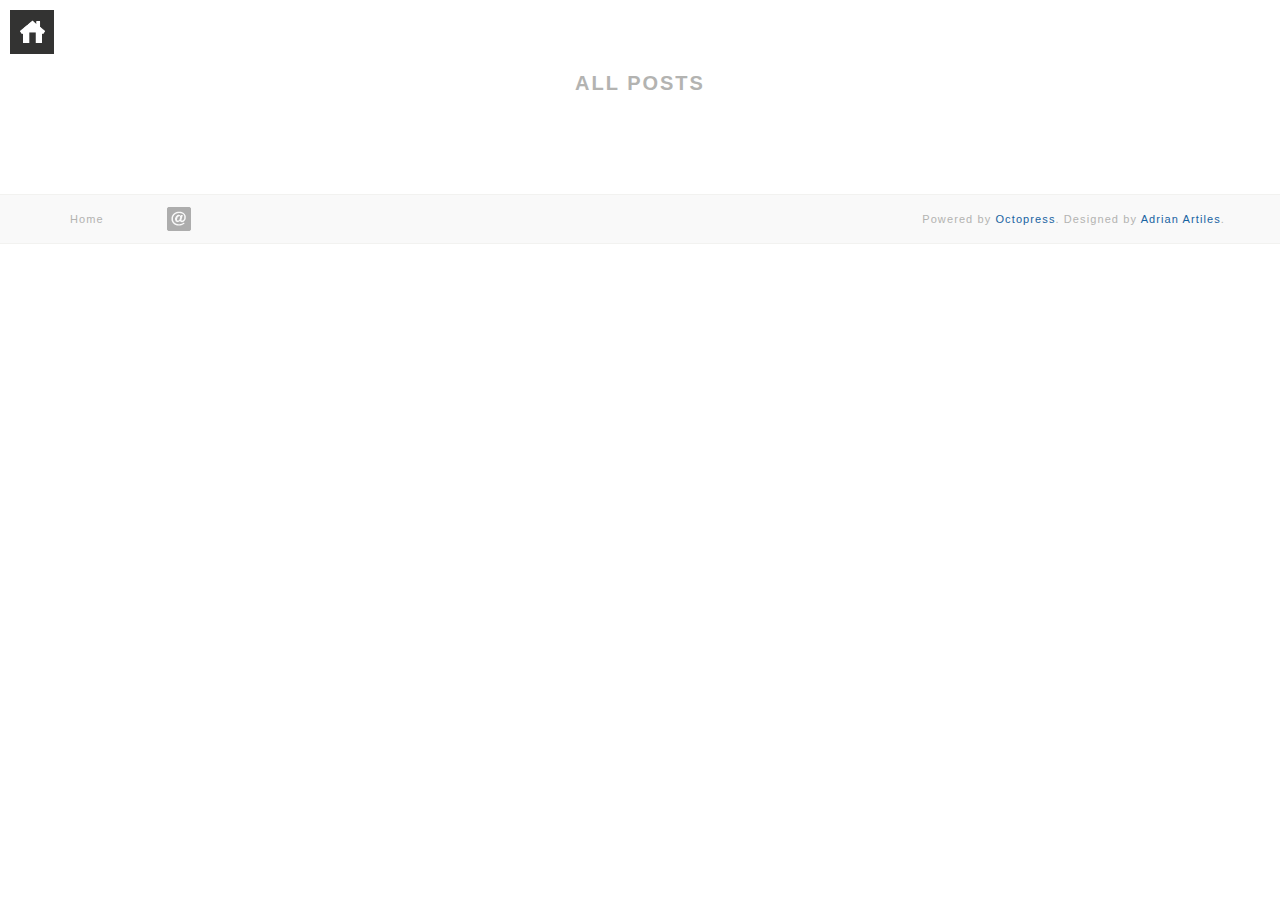
==== posts/index.html @ 49367bdf "Site updated at 2014-04-10 17:08:44 UTC" ====
<!DOCTYPE html>
<!--[if IEMobile 7 ]><html class="no-js iem7"><![endif]-->
<!--[if lt IE 9]><html class="no-js lte-ie8"><![endif]-->
<!--[if (gt IE 8)|(gt IEMobile 7)|!(IEMobile)|!(IE)]><!--><html class="no-js" lang="en"><!--<![endif]-->
<!DOCTYPE html>
<!--[if IEMobile 7 ]><html class="no-js iem7"><![endif]-->
<!--[if lt IE 9]><html class="no-js lte-ie8"><![endif]-->
<!--[if (gt IE 8)|(gt IEMobile 7)|!(IEMobile)|!(IE)]><!--><html class="no-js" lang="en"><!--<![endif]-->
<head>
  <meta charset="utf-8">
  <title>All Posts - My Octopress Blog</title>
  <meta name="author" content="Your Name">

  
  <meta name="description" content=" All Posts ">
  

  <!-- http://t.co/dKP3o1e -->
  <meta name="HandheldFriendly" content="True">
  <meta name="MobileOptimized" content="320">
  <meta name="viewport" content="width=device-width, initial-scale=1">

  
  <link rel="canonical" href="http://libux.github.io/posts">
  <link href="/favicon.png" rel="icon">
  <link href="/stylesheets/screen.css" media="screen, projection" rel="stylesheet" type="text/css">
  <link href="/atom.xml" rel="alternate" title="My Octopress Blog" type="application/atom+xml">
  <script src="/javascripts/modernizr-2.0.js"></script>
  <script src="//ajax.googleapis.com/ajax/libs/jquery/1.9.1/jquery.min.js"></script>
  <script>!window.jQuery && document.write(unescape('%3Cscript src="./javascripts/libs/jquery.min.js"%3E%3C/script%3E'))</script>
  <script src="/javascripts/octopress.js" type="text/javascript"></script>
  

</head>

  <body>
    <a href="/" class="home-icon">
      <img src="/images/home.png"/>
    </a>

    <div class="all-posts">
  <div class="container">
    <div class="row">
      <div class="list-title col-md-offset-3 col-md-6">
        <h4>All Posts</h4>
      </div>
    </div>
  </div>

  <div class="article-list">
    <div class="container">
      
    </div>
  </div>
</div>

    <footer id="footer" class="her-row">
  <div class="container">
    <div class="row">
      <div class="col-md-1">
  <a href="/"><h4>Home</h4></a>
</div>

<div class="col-md-2">
  <div class="social-icon-list">
    

    

    <a href="mailto:"><img src="/images/glyphicons_social_39_e-mail.png"/></a>
  </div>
</div>

<div class="pull-right">
  <h4>Powered by <a href="http://octopress.org/">Octopress</a>. Designed by <a href="http://AdrianArtiles.com">Adrian Artiles</a>.</h4>
</div>


    </div>
  </div>
</footer>

  </body>
</html>
---- stylesheets/screen.css ----
html,body,div,span,applet,object,iframe,h1,h2,h3,h4,h5,h6,p,blockquote,pre,a,abbr,acronym,address,big,cite,code,del,dfn,em,img,ins,kbd,q,s,samp,small,strike,strong,sub,sup,tt,var,b,u,i,center,dl,dt,dd,ol,ul,li,fieldset,form,label,legend,table,caption,tbody,tfoot,thead,tr,th,td,article,aside,canvas,details,embed,figure,figcaption,footer,header,hgroup,menu,nav,output,ruby,section,summary,time,mark,audio,video{margin:0;padding:0;border:0;font:inherit;font-size:100%;vertical-align:baseline}html{line-height:1}ol,ul{list-style:none}table{border-collapse:collapse;border-spacing:0}caption,th,td{text-align:left;font-weight:normal;vertical-align:middle}q,blockquote{quotes:none}q:before,q:after,blockquote:before,blockquote:after{content:"";content:none}a img{border:none}article,aside,details,figcaption,figure,footer,header,hgroup,menu,nav,section,summary{display:block}.highlight,html .gist .gist-file .gist-syntax .gist-highlight{border:1px solid #05232b !important}.highlight table td.code,html .gist .gist-file .gist-syntax .gist-highlight table td.code{width:100%}.highlight .line-numbers,html .gist .gist-file .gist-syntax .gist-highlight .line-numbers{text-align:right;font-size:13px;line-height:1.45em;background:#073642 url('/images/noise.png?1397149556') top left !important;border-right:1px solid #00232c !important;-webkit-box-shadow:#083e4b -1px 0 inset;-moz-box-shadow:#083e4b -1px 0 inset;box-shadow:#083e4b -1px 0 inset;text-shadow:#021014 0 -1px;padding:.8em !important;-webkit-border-radius:0;-moz-border-radius:0;-ms-border-radius:0;-o-border-radius:0;border-radius:0}.highlight .line-numbers span,html .gist .gist-file .gist-syntax .gist-highlight .line-numbers span{color:#586e75 !important}figure.code,.gist-file,pre{-webkit-box-shadow:rgba(0,0,0,0.06) 0 0 10px;-moz-box-shadow:rgba(0,0,0,0.06) 0 0 10px;box-shadow:rgba(0,0,0,0.06) 0 0 10px}figure.code .highlight pre,.gist-file .highlight pre,pre .highlight pre{-webkit-box-shadow:none;-moz-box-shadow:none;box-shadow:none}html .gist .gist-file{margin-bottom:1.8em;position:relative;border:none;padding-top:26px !important}html .gist .gist-file .gist-syntax{border-bottom:0 !important;background:none !important}html .gist .gist-file .gist-syntax .gist-highlight{background:#002b36 !important}html .gist .gist-file .gist-meta{padding:.6em 0.8em;border:1px solid #083e4b !important;color:#586e75;font-size:.7em !important;background:#073642 url('/images/noise.png?1397149556') top left;line-height:1.5em}html .gist .gist-file .gist-meta a{color:#75878b !important;text-decoration:none}html .gist .gist-file .gist-meta a:hover{text-decoration:underline}html .gist .gist-file .gist-meta a:hover{color:#93a1a1 !important}html .gist .gist-file .gist-meta a[href*='#file']{position:absolute;top:0;left:0;right:-10px;color:#474747 !important}html .gist .gist-file .gist-meta a[href*='#file']:hover{color:#1863a1 !important}html .gist .gist-file .gist-meta a[href*=raw]{top:.4em}pre{background:#002b36 url('/images/noise.png?1397149556') top left;-webkit-border-radius:0.4em;-moz-border-radius:0.4em;-ms-border-radius:0.4em;-o-border-radius:0.4em;border-radius:0.4em;border:1px solid #05232b;line-height:1.45em;font-size:13px;margin-bottom:2.1em;padding:.8em 1em;color:#93a1a1;overflow:auto}h3.filename+pre{-moz-border-radius-topleft:0px;-webkit-border-top-left-radius:0px;border-top-left-radius:0px;-moz-border-radius-topright:0px;-webkit-border-top-right-radius:0px;border-top-right-radius:0px}p code,li code{display:inline-block;white-space:no-wrap;background:#fff;font-size:.8em;line-height:1.5em;color:#555;border:1px solid #ddd;-webkit-border-radius:0.4em;-moz-border-radius:0.4em;-ms-border-radius:0.4em;-o-border-radius:0.4em;border-radius:0.4em;padding:0 .3em;margin:-1px 0}p pre code,li pre code{font-size:1em !important;background:none;border:none}.pre-code,html .gist .gist-file .gist-syntax .gist-highlight pre,.highlight code{font-family:Menlo,Monaco,"Andale Mono","lucida console","Courier New",monospace !important;overflow:scroll;overflow-y:hidden;display:block;padding:.8em !important;overflow-x:auto;line-height:1.45em;background:#002b36 url('/images/noise.png?1397149556') top left !important;color:#93a1a1 !important}.pre-code *::-moz-selection,html .gist .gist-file .gist-syntax .gist-highlight pre *::-moz-selection,.highlight code *::-moz-selection{background:#386774;color:inherit;text-shadow:#002b36 0 1px}.pre-code *::-webkit-selection,html .gist .gist-file .gist-syntax .gist-highlight pre *::-webkit-selection,.highlight code *::-webkit-selection{background:#386774;color:inherit;text-shadow:#002b36 0 1px}.pre-code *::selection,html .gist .gist-file .gist-syntax .gist-highlight pre *::selection,.highlight code *::selection{background:#386774;color:inherit;text-shadow:#002b36 0 1px}.pre-code span,html .gist .gist-file .gist-syntax .gist-highlight pre span,.highlight code span{color:#93a1a1 !important}.pre-code span,html .gist .gist-file .gist-syntax .gist-highlight pre span,.highlight code span{font-style:normal !important;font-weight:normal !important}.pre-code .c,html .gist .gist-file .gist-syntax .gist-highlight pre .c,.highlight code .c{color:#586e75 !important;font-style:italic !important}.pre-code .cm,html .gist .gist-file .gist-syntax .gist-highlight pre .cm,.highlight code .cm{color:#586e75 !important;font-style:italic !important}.pre-code .cp,html .gist .gist-file .gist-syntax .gist-highlight pre .cp,.highlight code .cp{color:#586e75 !important;font-style:italic !important}.pre-code .c1,html .gist .gist-file .gist-syntax .gist-highlight pre .c1,.highlight code .c1{color:#586e75 !important;font-style:italic !important}.pre-code .cs,html .gist .gist-file .gist-syntax .gist-highlight pre .cs,.highlight code .cs{color:#586e75 !important;font-weight:bold !important;font-style:italic !important}.pre-code .err,html .gist .gist-file .gist-syntax .gist-highlight pre .err,.highlight code .err{color:#dc322f !important;background:none !important}.pre-code .k,html .gist .gist-file .gist-syntax .gist-highlight pre .k,.highlight code .k{color:#cb4b16 !important}.pre-code .o,html .gist .gist-file .gist-syntax .gist-highlight pre .o,.highlight code .o{color:#93a1a1 !important;font-weight:bold !important}.pre-code .p,html .gist .gist-file .gist-syntax .gist-highlight pre .p,.highlight code .p{color:#93a1a1 !important}.pre-code .ow,html .gist .gist-file .gist-syntax .gist-highlight pre .ow,.highlight code .ow{color:#2aa198 !important;font-weight:bold !important}.pre-code .gd,html .gist .gist-file .gist-syntax .gist-highlight pre .gd,.highlight code .gd{color:#93a1a1 !important;background-color:#372c34 !important;display:inline-block}.pre-code .gd .x,html .gist .gist-file .gist-syntax .gist-highlight pre .gd .x,.highlight code .gd .x{color:#93a1a1 !important;background-color:#4d2d33 !important;display:inline-block}.pre-code .ge,html .gist .gist-file .gist-syntax .gist-highlight pre .ge,.highlight code .ge{color:#93a1a1 !important;font-style:italic !important}.pre-code .gh,html .gist .gist-file .gist-syntax .gist-highlight pre .gh,.highlight code .gh{color:#586e75 !important}.pre-code .gi,html .gist .gist-file .gist-syntax .gist-highlight pre .gi,.highlight code .gi{color:#93a1a1 !important;background-color:#1a412b !important;display:inline-block}.pre-code .gi .x,html .gist .gist-file .gist-syntax .gist-highlight pre .gi .x,.highlight code .gi .x{color:#93a1a1 !important;background-color:#355720 !important;display:inline-block}.pre-code .gs,html .gist .gist-file .gist-syntax .gist-highlight pre .gs,.highlight code .gs{color:#93a1a1 !important;font-weight:bold !important}.pre-code .gu,html .gist .gist-file .gist-syntax .gist-highlight pre .gu,.highlight code .gu{color:#6c71c4 !important}.pre-code .kc,html .gist .gist-file .gist-syntax .gist-highlight pre .kc,.highlight code .kc{color:#859900 !important;font-weight:bold !important}.pre-code .kd,html .gist .gist-file .gist-syntax .gist-highlight pre .kd,.highlight code .kd{color:#268bd2 !important}.pre-code .kp,html .gist .gist-file .gist-syntax .gist-highlight pre .kp,.highlight code .kp{color:#cb4b16 !important;font-weight:bold !important}.pre-code .kr,html .gist .gist-file .gist-syntax .gist-highlight pre .kr,.highlight code .kr{color:#d33682 !important;font-weight:bold !important}.pre-code .kt,html .gist .gist-file .gist-syntax .gist-highlight pre .kt,.highlight code .kt{color:#2aa198 !important}.pre-code .n,html .gist .gist-file .gist-syntax .gist-highlight pre .n,.highlight code .n{color:#268bd2 !important}.pre-code .na,html .gist .gist-file .gist-syntax .gist-highlight pre .na,.highlight code .na{color:#268bd2 !important}.pre-code .nb,html .gist .gist-file .gist-syntax .gist-highlight pre .nb,.highlight code .nb{color:#859900 !important}.pre-code .nc,html .gist .gist-file .gist-syntax .gist-highlight pre .nc,.highlight code .nc{color:#d33682 !important}.pre-code .no,html .gist .gist-file .gist-syntax .gist-highlight pre .no,.highlight code .no{color:#b58900 !important}.pre-code .nl,html .gist .gist-file .gist-syntax .gist-highlight pre .nl,.highlight code .nl{color:#859900 !important}.pre-code .ne,html .gist .gist-file .gist-syntax .gist-highlight pre .ne,.highlight code .ne{color:#268bd2 !important;font-weight:bold !important}.pre-code .nf,html .gist .gist-file .gist-syntax .gist-highlight pre .nf,.highlight code .nf{color:#268bd2 !important;font-weight:bold !important}.pre-code .nn,html .gist .gist-file .gist-syntax .gist-highlight pre .nn,.highlight code .nn{color:#b58900 !important}.pre-code .nt,html .gist .gist-file .gist-syntax .gist-highlight pre .nt,.highlight code .nt{color:#268bd2 !important;font-weight:bold !important}.pre-code .nx,html .gist .gist-file .gist-syntax .gist-highlight pre .nx,.highlight code .nx{color:#b58900 !important}.pre-code .vg,html .gist .gist-file .gist-syntax .gist-highlight pre .vg,.highlight code .vg{color:#268bd2 !important}.pre-code .vi,html .gist .gist-file .gist-syntax .gist-highlight pre .vi,.highlight code .vi{color:#268bd2 !important}.pre-code .nv,html .gist .gist-file .gist-syntax .gist-highlight pre .nv,.highlight code .nv{color:#268bd2 !important}.pre-code .mf,html .gist .gist-file .gist-syntax .gist-highlight pre .mf,.highlight code .mf{color:#2aa198 !important}.pre-code .m,html .gist .gist-file .gist-syntax .gist-highlight pre .m,.highlight code .m{color:#2aa198 !important}.pre-code .mh,html .gist .gist-file .gist-syntax .gist-highlight pre .mh,.highlight code .mh{color:#2aa198 !important}.pre-code .mi,html .gist .gist-file .gist-syntax .gist-highlight pre .mi,.highlight code .mi{color:#2aa198 !important}.pre-code .s,html .gist .gist-file .gist-syntax .gist-highlight pre .s,.highlight code .s{color:#2aa198 !important}.pre-code .sd,html .gist .gist-file .gist-syntax .gist-highlight pre .sd,.highlight code .sd{color:#2aa198 !important}.pre-code .s2,html .gist .gist-file .gist-syntax .gist-highlight pre .s2,.highlight code .s2{color:#2aa198 !important}.pre-code .se,html .gist .gist-file .gist-syntax .gist-highlight pre .se,.highlight code .se{color:#dc322f !important}.pre-code .si,html .gist .gist-file .gist-syntax .gist-highlight pre .si,.highlight code .si{color:#268bd2 !important}.pre-code .sr,html .gist .gist-file .gist-syntax .gist-highlight pre .sr,.highlight code .sr{color:#2aa198 !important}.pre-code .s1,html .gist .gist-file .gist-syntax .gist-highlight pre .s1,.highlight code .s1{color:#2aa198 !important}.pre-code div .gd,html .gist .gist-file .gist-syntax .gist-highlight pre div .gd,.highlight code div .gd,.pre-code div .gd .x,html .gist .gist-file .gist-syntax .gist-highlight pre div .gd .x,.highlight code div .gd .x,.pre-code div .gi,html .gist .gist-file .gist-syntax .gist-highlight pre div .gi,.highlight code div .gi,.pre-code div .gi .x,html .gist .gist-file .gist-syntax .gist-highlight pre div .gi .x,.highlight code div .gi .x{display:inline-block;width:100%}.highlight,.gist-highlight{margin-bottom:1.8em;background:#002b36;overflow-y:hidden;overflow-x:auto}.highlight pre,.gist-highlight pre{background:none;-webkit-border-radius:none;-moz-border-radius:none;-ms-border-radius:none;-o-border-radius:none;border-radius:none;border:none;padding:0;margin-bottom:0}pre::-webkit-scrollbar,.highlight::-webkit-scrollbar,.gist-highlight::-webkit-scrollbar{height:.5em;background:rgba(255,255,255,0.15)}pre::-webkit-scrollbar-thumb:horizontal,.highlight::-webkit-scrollbar-thumb:horizontal,.gist-highlight::-webkit-scrollbar-thumb:horizontal{background:rgba(255,255,255,0.2);-webkit-border-radius:4px;border-radius:4px}.highlight code{background:#000}figure.code{background:none;padding:0;border:0;margin-bottom:1.5em}figure.code pre{margin-bottom:0}figure.code figcaption{position:relative}figure.code .highlight{margin-bottom:0}.code-title,html .gist .gist-file .gist-meta a[href*='#file'],h3.filename,figure.code figcaption{text-align:center;font-size:13px;line-height:2em;text-shadow:#cbcccc 0 1px 0;color:#474747;font-weight:normal;margin-bottom:0;-moz-border-radius-topleft:5px;-webkit-border-top-left-radius:5px;border-top-left-radius:5px;-moz-border-radius-topright:5px;-webkit-border-top-right-radius:5px;border-top-right-radius:5px;font-family:"Helvetica Neue", Arial, "Lucida Grande", "Lucida Sans Unicode", Lucida, sans-serif;background:#aaa url('/images/code_bg.png?1397149708') top repeat-x;border:1px solid #565656;border-top-color:#cbcbcb;border-left-color:#a5a5a5;border-right-color:#a5a5a5;border-bottom:0}.download-source,html .gist .gist-file .gist-meta a[href*=raw],figure.code figcaption a{position:absolute;right:.8em;text-decoration:none;color:#666 !important;z-index:1;font-size:13px;text-shadow:#cbcccc 0 1px 0;padding-left:3em}.download-source:hover,html .gist .gist-file .gist-meta a[href*=raw]:hover,figure.code figcaption a:hover{text-decoration:underline}/* normalize.css v3.0.0 | MIT License | git.io/normalize */html{font-family:sans-serif;-ms-text-size-adjust:100%;-webkit-text-size-adjust:100%}body{margin:0}article,aside,details,figcaption,figure,footer,header,hgroup,main,nav,section,summary{display:block}audio,canvas,progress,video{display:inline-block;vertical-align:baseline}audio:not([controls]){display:none;height:0}[hidden],template{display:none}a{background:transparent}a:active,a:hover{outline:0}abbr[title]{border-bottom:1px dotted}b,strong{font-weight:bold}dfn{font-style:italic}h1{font-size:2em;margin:0.67em 0}mark{background:#ff0;color:#000}small{font-size:80%}sub,sup{font-size:75%;line-height:0;position:relative;vertical-align:baseline}sup{top:-0.5em}sub{bottom:-0.25em}img{border:0}svg:not(:root){overflow:hidden}figure{margin:1em 40px}hr{-moz-box-sizing:content-box;box-sizing:content-box;height:0}pre{overflow:auto}code,kbd,pre,samp{font-family:monospace, monospace;font-size:1em}button,input,optgroup,select,textarea{color:inherit;font:inherit;margin:0}button{overflow:visible}button,select{text-transform:none}button,html input[type="button"],input[type="reset"],input[type="submit"]{-webkit-appearance:button;cursor:pointer}button[disabled],html input[disabled]{cursor:default}button::-moz-focus-inner,input::-moz-focus-inner{border:0;padding:0}input{line-height:normal}input[type="checkbox"],input[type="radio"]{box-sizing:border-box;padding:0}input[type="number"]::-webkit-inner-spin-button,input[type="number"]::-webkit-outer-spin-button{height:auto}input[type="search"]{-webkit-appearance:textfield;-moz-box-sizing:content-box;-webkit-box-sizing:content-box;box-sizing:content-box}input[type="search"]::-webkit-search-cancel-button,input[type="search"]::-webkit-search-decoration{-webkit-appearance:none}fieldset{border:1px solid #c0c0c0;margin:0 2px;padding:0.35em 0.625em 0.75em}legend{border:0;padding:0}textarea{overflow:auto}optgroup{font-weight:bold}table{border-collapse:collapse;border-spacing:0}td,th{padding:0}@media print{*{text-shadow:none !important;color:#000 !important;background:transparent !important;box-shadow:none !important}a,a:visited{text-decoration:underline}a[href]:after{content:" (" attr(href) ")"}abbr[title]:after{content:" (" attr(title) ")"}a[href^="javascript:"]:after,a[href^="#"]:after{content:""}pre,blockquote{border:1px solid #999;page-break-inside:avoid}thead{display:table-header-group}tr,img{page-break-inside:avoid}img{max-width:100% !important}p,h2,h3{orphans:3;widows:3}h2,h3{page-break-after:avoid}select{background:#fff !important}.navbar{display:none}.table td,.table th{background-color:#fff !important}.btn>.caret,.dropup>.btn>.caret{border-top-color:#000 !important}.label{border:1px solid #000}.table{border-collapse:collapse !important}.table-bordered th,.table-bordered td{border:1px solid #ddd !important}}*{-webkit-box-sizing:border-box;-moz-box-sizing:border-box;box-sizing:border-box}*:before,*:after{-webkit-box-sizing:border-box;-moz-box-sizing:border-box;box-sizing:border-box}html{font-size:62.5%;-webkit-tap-highlight-color:rgba(0,0,0,0)}body{font-family:"Helvetica Neue",Helvetica,Arial,sans-serif;font-size:14px;line-height:1.42857;color:#333;background-color:#fff}input,button,select,textarea{font-family:inherit;font-size:inherit;line-height:inherit}a{color:#1863a1;text-decoration:none}a:hover,a:focus{color:#0e3a5f;text-decoration:underline}a:focus{outline:thin dotted;outline:5px auto -webkit-focus-ring-color;outline-offset:-2px}figure{margin:0}img{vertical-align:middle}.img-responsive{display:block;max-width:100%;height:auto}.img-rounded{border-radius:6px}.img-thumbnail{padding:4px;line-height:1.42857;background-color:#fff;border:1px solid #ddd;border-radius:4px;-webkit-transition:all 0.2s ease-in-out;transition:all 0.2s ease-in-out;display:inline-block;max-width:100%;height:auto}.img-circle{border-radius:50%}hr{margin-top:20px;margin-bottom:20px;border:0;border-top:1px solid #eee}.sr-only{position:absolute;width:1px;height:1px;margin:-1px;padding:0;overflow:hidden;clip:rect(0, 0, 0, 0);border:0}h1,h2,h3,h4,h5,h6,.h1,.h2,.h3,.h4,.h5,.h6{font-family:inherit;font-weight:500;line-height:1.1;color:inherit}h1 small,h1 .small,h2 small,h2 .small,h3 small,h3 .small,h4 small,h4 .small,h5 small,h5 .small,h6 small,h6 .small,.h1 small,.h1 .small,.h2 small,.h2 .small,.h3 small,.h3 .small,.h4 small,.h4 .small,.h5 small,.h5 .small,.h6 small,.h6 .small{font-weight:normal;line-height:1;color:#999}h1,.h1,h2,.h2,h3,.h3{margin-top:20px;margin-bottom:10px}h1 small,h1 .small,.h1 small,.h1 .small,h2 small,h2 .small,.h2 small,.h2 .small,h3 small,h3 .small,.h3 small,.h3 .small{font-size:65%}h4,.h4,h5,.h5,h6,.h6{margin-top:10px;margin-bottom:10px}h4 small,h4 .small,.h4 small,.h4 .small,h5 small,h5 .small,.h5 small,.h5 .small,h6 small,h6 .small,.h6 small,.h6 .small{font-size:75%}h1,.h1{font-size:36px}h2,.h2{font-size:30px}h3,.h3{font-size:24px}h4,.h4{font-size:18px}h5,.h5{font-size:14px}h6,.h6{font-size:12px}p{margin:0 0 10px}.lead{margin-bottom:20px;font-size:16px;font-weight:200;line-height:1.4}@media (min-width: 768px){.lead{font-size:21px}}small,.small{font-size:85%}cite{font-style:normal}.text-left{text-align:left}.text-right{text-align:right}.text-center{text-align:center}.text-justify{text-align:justify}.text-muted{color:#999}.text-primary{color:#428bca}a.text-primary:hover{color:#3071a9}.text-success{color:#3c763d}a.text-success:hover{color:#2b542c}.text-info{color:#31708f}a.text-info:hover{color:#245269}.text-warning{color:#8a6d3b}a.text-warning:hover{color:#66512c}.text-danger{color:#a94442}a.text-danger:hover{color:#843534}.bg-primary{color:#fff}.bg-primary{background-color:#428bca}a.bg-primary:hover{background-color:#3071a9}.bg-success{background-color:#dff0d8}a.bg-success:hover{background-color:#c1e2b3}.bg-info{background-color:#d9edf7}a.bg-info:hover{background-color:#afd9ee}.bg-warning{background-color:#fcf8e3}a.bg-warning:hover{background-color:#f7ecb5}.bg-danger{background-color:#f2dede}a.bg-danger:hover{background-color:#e4b9b9}.page-header{padding-bottom:9px;margin:40px 0 20px;border-bottom:1px solid #eee}ul,ol{margin-top:0;margin-bottom:10px}ul ul,ul ol,ol ul,ol ol{margin-bottom:0}.list-unstyled,.list-inline{padding-left:0;list-style:none}.list-inline{margin-left:-5px}.list-inline>li{display:inline-block;padding-left:5px;padding-right:5px}dl{margin-top:0;margin-bottom:20px}dt,dd{line-height:1.42857}dt{font-weight:bold}dd{margin-left:0}@media (min-width: 768px){.dl-horizontal dt{float:left;width:160px;clear:left;text-align:right;overflow:hidden;text-overflow:ellipsis;white-space:nowrap}.dl-horizontal dd{margin-left:180px}.dl-horizontal dd:before,.dl-horizontal dd:after{content:" ";display:table}.dl-horizontal dd:after{clear:both}}abbr[title],abbr[data-original-title]{cursor:help;border-bottom:1px dotted #999}.initialism{font-size:90%;text-transform:uppercase}blockquote{padding:10px 20px;margin:0 0 20px;font-size:17.5px;border-left:5px solid #eee}blockquote p:last-child,blockquote ul:last-child,blockquote ol:last-child{margin-bottom:0}blockquote footer,blockquote small,blockquote .small{display:block;font-size:80%;line-height:1.42857;color:#999}blockquote footer:before,blockquote small:before,blockquote .small:before{content:'\2014 \00A0'}.blockquote-reverse,blockquote.pull-right{padding-right:15px;padding-left:0;border-right:5px solid #eee;border-left:0;text-align:right}.blockquote-reverse footer:before,.blockquote-reverse small:before,.blockquote-reverse .small:before,blockquote.pull-right footer:before,blockquote.pull-right small:before,blockquote.pull-right .small:before{content:''}.blockquote-reverse footer:after,.blockquote-reverse small:after,.blockquote-reverse .small:after,blockquote.pull-right footer:after,blockquote.pull-right small:after,blockquote.pull-right .small:after{content:'\00A0 \2014'}blockquote:before,blockquote:after{content:""}address{margin-bottom:20px;font-style:normal;line-height:1.42857}code,kbd,pre,samp{font-family:Menlo,Monaco,Consolas,"Courier New",monospace}code{padding:2px 4px;font-size:90%;color:#c7254e;background-color:#f9f2f4;white-space:nowrap;border-radius:4px}kbd{padding:2px 4px;font-size:90%;color:#fff;background-color:#333;border-radius:3px;box-shadow:inset 0 -1px 0 rgba(0,0,0,0.25)}pre{display:block;padding:9.5px;margin:0 0 10px;font-size:13px;line-height:1.42857;word-break:break-all;word-wrap:break-word;color:#93a1a1;background-color:#002b36;border:1px solid #ccc;border-radius:4px}pre code{padding:0;font-size:inherit;color:inherit;white-space:pre-wrap;background-color:transparent;border-radius:0}.pre-scrollable{max-height:340px;overflow-y:scroll}.container{margin-right:auto;margin-left:auto;padding-left:15px;padding-right:15px}.container:before,.container:after{content:" ";display:table}.container:after{clear:both}@media (min-width: 768px){.container{width:750px}}@media (min-width: 992px){.container{width:970px}}@media (min-width: 1200px){.container{width:1170px}}.container-fluid{margin-right:auto;margin-left:auto;padding-left:15px;padding-right:15px}.container-fluid:before,.container-fluid:after{content:" ";display:table}.container-fluid:after{clear:both}.row{margin-left:-15px;margin-right:-15px}.row:before,.row:after{content:" ";display:table}.row:after{clear:both}.col-xs-1,.col-sm-1,.col-md-1,.col-lg-1,.col-xs-2,.col-sm-2,.col-md-2,.col-lg-2,.col-xs-3,.col-sm-3,.col-md-3,.col-lg-3,.col-xs-4,.col-sm-4,.col-md-4,.col-lg-4,.col-xs-5,.col-sm-5,.col-md-5,.col-lg-5,.col-xs-6,.col-sm-6,.col-md-6,.col-lg-6,.col-xs-7,.col-sm-7,.col-md-7,.col-lg-7,.col-xs-8,.col-sm-8,.col-md-8,.col-lg-8,.col-xs-9,.col-sm-9,.col-md-9,.col-lg-9,.col-xs-10,.col-sm-10,.col-md-10,.col-lg-10,.col-xs-11,.col-sm-11,.col-md-11,.col-lg-11,.col-xs-12,.col-sm-12,.col-md-12,.col-lg-12{position:relative;min-height:1px;padding-left:15px;padding-right:15px}.col-xs-1,.col-xs-2,.col-xs-3,.col-xs-4,.col-xs-5,.col-xs-6,.col-xs-7,.col-xs-8,.col-xs-9,.col-xs-10,.col-xs-11,.col-xs-12{float:left}.col-xs-1{width:8.33333%}.col-xs-2{width:16.66667%}.col-xs-3{width:25%}.col-xs-4{width:33.33333%}.col-xs-5{width:41.66667%}.col-xs-6{width:50%}.col-xs-7{width:58.33333%}.col-xs-8{width:66.66667%}.col-xs-9{width:75%}.col-xs-10{width:83.33333%}.col-xs-11{width:91.66667%}.col-xs-12{width:100%}.col-xs-pull-0{right:0%}.col-xs-pull-1{right:8.33333%}.col-xs-pull-2{right:16.66667%}.col-xs-pull-3{right:25%}.col-xs-pull-4{right:33.33333%}.col-xs-pull-5{right:41.66667%}.col-xs-pull-6{right:50%}.col-xs-pull-7{right:58.33333%}.col-xs-pull-8{right:66.66667%}.col-xs-pull-9{right:75%}.col-xs-pull-10{right:83.33333%}.col-xs-pull-11{right:91.66667%}.col-xs-pull-12{right:100%}.col-xs-push-0{left:0%}.col-xs-push-1{left:8.33333%}.col-xs-push-2{left:16.66667%}.col-xs-push-3{left:25%}.col-xs-push-4{left:33.33333%}.col-xs-push-5{left:41.66667%}.col-xs-push-6{left:50%}.col-xs-push-7{left:58.33333%}.col-xs-push-8{left:66.66667%}.col-xs-push-9{left:75%}.col-xs-push-10{left:83.33333%}.col-xs-push-11{left:91.66667%}.col-xs-push-12{left:100%}.col-xs-offset-0{margin-left:0%}.col-xs-offset-1{margin-left:8.33333%}.col-xs-offset-2{margin-left:16.66667%}.col-xs-offset-3{margin-left:25%}.col-xs-offset-4{margin-left:33.33333%}.col-xs-offset-5{margin-left:41.66667%}.col-xs-offset-6{margin-left:50%}.col-xs-offset-7{margin-left:58.33333%}.col-xs-offset-8{margin-left:66.66667%}.col-xs-offset-9{margin-left:75%}.col-xs-offset-10{margin-left:83.33333%}.col-xs-offset-11{margin-left:91.66667%}.col-xs-offset-12{margin-left:100%}@media (min-width: 768px){.col-sm-1,.col-sm-2,.col-sm-3,.col-sm-4,.col-sm-5,.col-sm-6,.col-sm-7,.col-sm-8,.col-sm-9,.col-sm-10,.col-sm-11,.col-sm-12{float:left}.col-sm-1{width:8.33333%}.col-sm-2{width:16.66667%}.col-sm-3{width:25%}.col-sm-4{width:33.33333%}.col-sm-5{width:41.66667%}.col-sm-6{width:50%}.col-sm-7{width:58.33333%}.col-sm-8{width:66.66667%}.col-sm-9{width:75%}.col-sm-10{width:83.33333%}.col-sm-11{width:91.66667%}.col-sm-12{width:100%}.col-sm-pull-0{right:0%}.col-sm-pull-1{right:8.33333%}.col-sm-pull-2{right:16.66667%}.col-sm-pull-3{right:25%}.col-sm-pull-4{right:33.33333%}.col-sm-pull-5{right:41.66667%}.col-sm-pull-6{right:50%}.col-sm-pull-7{right:58.33333%}.col-sm-pull-8{right:66.66667%}.col-sm-pull-9{right:75%}.col-sm-pull-10{right:83.33333%}.col-sm-pull-11{right:91.66667%}.col-sm-pull-12{right:100%}.col-sm-push-0{left:0%}.col-sm-push-1{left:8.33333%}.col-sm-push-2{left:16.66667%}.col-sm-push-3{left:25%}.col-sm-push-4{left:33.33333%}.col-sm-push-5{left:41.66667%}.col-sm-push-6{left:50%}.col-sm-push-7{left:58.33333%}.col-sm-push-8{left:66.66667%}.col-sm-push-9{left:75%}.col-sm-push-10{left:83.33333%}.col-sm-push-11{left:91.66667%}.col-sm-push-12{left:100%}.col-sm-offset-0{margin-left:0%}.col-sm-offset-1{margin-left:8.33333%}.col-sm-offset-2{margin-left:16.66667%}.col-sm-offset-3{margin-left:25%}.col-sm-offset-4{margin-left:33.33333%}.col-sm-offset-5{margin-left:41.66667%}.col-sm-offset-6{margin-left:50%}.col-sm-offset-7{margin-left:58.33333%}.col-sm-offset-8{margin-left:66.66667%}.col-sm-offset-9{margin-left:75%}.col-sm-offset-10{margin-left:83.33333%}.col-sm-offset-11{margin-left:91.66667%}.col-sm-offset-12{margin-left:100%}}@media (min-width: 992px){.col-md-1,.col-md-2,.col-md-3,.col-md-4,.col-md-5,.col-md-6,.col-md-7,.col-md-8,.col-md-9,.col-md-10,.col-md-11,.col-md-12{float:left}.col-md-1{width:8.33333%}.col-md-2{width:16.66667%}.col-md-3{width:25%}.col-md-4{width:33.33333%}.col-md-5{width:41.66667%}.col-md-6{width:50%}.col-md-7{width:58.33333%}.col-md-8{width:66.66667%}.col-md-9{width:75%}.col-md-10{width:83.33333%}.col-md-11{width:91.66667%}.col-md-12{width:100%}.col-md-pull-0{right:0%}.col-md-pull-1{right:8.33333%}.col-md-pull-2{right:16.66667%}.col-md-pull-3{right:25%}.col-md-pull-4{right:33.33333%}.col-md-pull-5{right:41.66667%}.col-md-pull-6{right:50%}.col-md-pull-7{right:58.33333%}.col-md-pull-8{right:66.66667%}.col-md-pull-9{right:75%}.col-md-pull-10{right:83.33333%}.col-md-pull-11{right:91.66667%}.col-md-pull-12{right:100%}.col-md-push-0{left:0%}.col-md-push-1{left:8.33333%}.col-md-push-2{left:16.66667%}.col-md-push-3{left:25%}.col-md-push-4{left:33.33333%}.col-md-push-5{left:41.66667%}.col-md-push-6{left:50%}.col-md-push-7{left:58.33333%}.col-md-push-8{left:66.66667%}.col-md-push-9{left:75%}.col-md-push-10{left:83.33333%}.col-md-push-11{left:91.66667%}.col-md-push-12{left:100%}.col-md-offset-0{margin-left:0%}.col-md-offset-1{margin-left:8.33333%}.col-md-offset-2{margin-left:16.66667%}.col-md-offset-3{margin-left:25%}.col-md-offset-4{margin-left:33.33333%}.col-md-offset-5{margin-left:41.66667%}.col-md-offset-6{margin-left:50%}.col-md-offset-7{margin-left:58.33333%}.col-md-offset-8{margin-left:66.66667%}.col-md-offset-9{margin-left:75%}.col-md-offset-10{margin-left:83.33333%}.col-md-offset-11{margin-left:91.66667%}.col-md-offset-12{margin-left:100%}}@media (min-width: 1200px){.col-lg-1,.col-lg-2,.col-lg-3,.col-lg-4,.col-lg-5,.col-lg-6,.col-lg-7,.col-lg-8,.col-lg-9,.col-lg-10,.col-lg-11,.col-lg-12{float:left}.col-lg-1{width:8.33333%}.col-lg-2{width:16.66667%}.col-lg-3{width:25%}.col-lg-4{width:33.33333%}.col-lg-5{width:41.66667%}.col-lg-6{width:50%}.col-lg-7{width:58.33333%}.col-lg-8{width:66.66667%}.col-lg-9{width:75%}.col-lg-10{width:83.33333%}.col-lg-11{width:91.66667%}.col-lg-12{width:100%}.col-lg-pull-0{right:0%}.col-lg-pull-1{right:8.33333%}.col-lg-pull-2{right:16.66667%}.col-lg-pull-3{right:25%}.col-lg-pull-4{right:33.33333%}.col-lg-pull-5{right:41.66667%}.col-lg-pull-6{right:50%}.col-lg-pull-7{right:58.33333%}.col-lg-pull-8{right:66.66667%}.col-lg-pull-9{right:75%}.col-lg-pull-10{right:83.33333%}.col-lg-pull-11{right:91.66667%}.col-lg-pull-12{right:100%}.col-lg-push-0{left:0%}.col-lg-push-1{left:8.33333%}.col-lg-push-2{left:16.66667%}.col-lg-push-3{left:25%}.col-lg-push-4{left:33.33333%}.col-lg-push-5{left:41.66667%}.col-lg-push-6{left:50%}.col-lg-push-7{left:58.33333%}.col-lg-push-8{left:66.66667%}.col-lg-push-9{left:75%}.col-lg-push-10{left:83.33333%}.col-lg-push-11{left:91.66667%}.col-lg-push-12{left:100%}.col-lg-offset-0{margin-left:0%}.col-lg-offset-1{margin-left:8.33333%}.col-lg-offset-2{margin-left:16.66667%}.col-lg-offset-3{margin-left:25%}.col-lg-offset-4{margin-left:33.33333%}.col-lg-offset-5{margin-left:41.66667%}.col-lg-offset-6{margin-left:50%}.col-lg-offset-7{margin-left:58.33333%}.col-lg-offset-8{margin-left:66.66667%}.col-lg-offset-9{margin-left:75%}.col-lg-offset-10{margin-left:83.33333%}.col-lg-offset-11{margin-left:91.66667%}.col-lg-offset-12{margin-left:100%}}table{max-width:100%;background-color:transparent}th{text-align:left}.table{width:100%;margin-bottom:20px}.table>thead>tr>th,.table>thead>tr>td,.table>tbody>tr>th,.table>tbody>tr>td,.table>tfoot>tr>th,.table>tfoot>tr>td{padding:8px;line-height:1.42857;vertical-align:top;border-top:1px solid #ddd}.table>thead>tr>th{vertical-align:bottom;border-bottom:2px solid #ddd}.table>caption+thead>tr:first-child>th,.table>caption+thead>tr:first-child>td,.table>colgroup+thead>tr:first-child>th,.table>colgroup+thead>tr:first-child>td,.table>thead:first-child>tr:first-child>th,.table>thead:first-child>tr:first-child>td{border-top:0}.table>tbody+tbody{border-top:2px solid #ddd}.table .table{background-color:#fff}.table-condensed>thead>tr>th,.table-condensed>thead>tr>td,.table-condensed>tbody>tr>th,.table-condensed>tbody>tr>td,.table-condensed>tfoot>tr>th,.table-condensed>tfoot>tr>td{padding:5px}.table-bordered{border:1px solid #ddd}.table-bordered>thead>tr>th,.table-bordered>thead>tr>td,.table-bordered>tbody>tr>th,.table-bordered>tbody>tr>td,.table-bordered>tfoot>tr>th,.table-bordered>tfoot>tr>td{border:1px solid #ddd}.table-bordered>thead>tr>th,.table-bordered>thead>tr>td{border-bottom-width:2px}.table-striped>tbody>tr:nth-child(odd)>td,.table-striped>tbody>tr:nth-child(odd)>th{background-color:#f9f9f9}.table-hover>tbody>tr:hover>td,.table-hover>tbody>tr:hover>th{background-color:#f5f5f5}table col[class*="col-"]{position:static;float:none;display:table-column}table td[class*="col-"],table th[class*="col-"]{position:static;float:none;display:table-cell}.table>thead>tr>td.active,.table>thead>tr>th.active,.table>thead>tr.active>td,.table>thead>tr.active>th,.table>tbody>tr>td.active,.table>tbody>tr>th.active,.table>tbody>tr.active>td,.table>tbody>tr.active>th,.table>tfoot>tr>td.active,.table>tfoot>tr>th.active,.table>tfoot>tr.active>td,.table>tfoot>tr.active>th{background-color:#f5f5f5}.table-hover>tbody>tr>td.active:hover,.table-hover>tbody>tr>th.active:hover,.table-hover>tbody>tr.active:hover>td,.table-hover>tbody>tr.active:hover>th{background-color:#e8e8e8}.table>thead>tr>td.success,.table>thead>tr>th.success,.table>thead>tr.success>td,.table>thead>tr.success>th,.table>tbody>tr>td.success,.table>tbody>tr>th.success,.table>tbody>tr.success>td,.table>tbody>tr.success>th,.table>tfoot>tr>td.success,.table>tfoot>tr>th.success,.table>tfoot>tr.success>td,.table>tfoot>tr.success>th{background-color:#dff0d8}.table-hover>tbody>tr>td.success:hover,.table-hover>tbody>tr>th.success:hover,.table-hover>tbody>tr.success:hover>td,.table-hover>tbody>tr.success:hover>th{background-color:#d0e9c6}.table>thead>tr>td.info,.table>thead>tr>th.info,.table>thead>tr.info>td,.table>thead>tr.info>th,.table>tbody>tr>td.info,.table>tbody>tr>th.info,.table>tbody>tr.info>td,.table>tbody>tr.info>th,.table>tfoot>tr>td.info,.table>tfoot>tr>th.info,.table>tfoot>tr.info>td,.table>tfoot>tr.info>th{background-color:#d9edf7}.table-hover>tbody>tr>td.info:hover,.table-hover>tbody>tr>th.info:hover,.table-hover>tbody>tr.info:hover>td,.table-hover>tbody>tr.info:hover>th{background-color:#c4e3f3}.table>thead>tr>td.warning,.table>thead>tr>th.warning,.table>thead>tr.warning>td,.table>thead>tr.warning>th,.table>tbody>tr>td.warning,.table>tbody>tr>th.warning,.table>tbody>tr.warning>td,.table>tbody>tr.warning>th,.table>tfoot>tr>td.warning,.table>tfoot>tr>th.warning,.table>tfoot>tr.warning>td,.table>tfoot>tr.warning>th{background-color:#fcf8e3}.table-hover>tbody>tr>td.warning:hover,.table-hover>tbody>tr>th.warning:hover,.table-hover>tbody>tr.warning:hover>td,.table-hover>tbody>tr.warning:hover>th{background-color:#faf2cc}.table>thead>tr>td.danger,.table>thead>tr>th.danger,.table>thead>tr.danger>td,.table>thead>tr.danger>th,.table>tbody>tr>td.danger,.table>tbody>tr>th.danger,.table>tbody>tr.danger>td,.table>tbody>tr.danger>th,.table>tfoot>tr>td.danger,.table>tfoot>tr>th.danger,.table>tfoot>tr.danger>td,.table>tfoot>tr.danger>th{background-color:#f2dede}.table-hover>tbody>tr>td.danger:hover,.table-hover>tbody>tr>th.danger:hover,.table-hover>tbody>tr.danger:hover>td,.table-hover>tbody>tr.danger:hover>th{background-color:#ebcccc}@media (max-width: 767px){.table-responsive{width:100%;margin-bottom:15px;overflow-y:hidden;overflow-x:scroll;-ms-overflow-style:-ms-autohiding-scrollbar;border:1px solid #ddd;-webkit-overflow-scrolling:touch}.table-responsive>.table{margin-bottom:0}.table-responsive>.table>thead>tr>th,.table-responsive>.table>thead>tr>td,.table-responsive>.table>tbody>tr>th,.table-responsive>.table>tbody>tr>td,.table-responsive>.table>tfoot>tr>th,.table-responsive>.table>tfoot>tr>td{white-space:nowrap}.table-responsive>.table-bordered{border:0}.table-responsive>.table-bordered>thead>tr>th:first-child,.table-responsive>.table-bordered>thead>tr>td:first-child,.table-responsive>.table-bordered>tbody>tr>th:first-child,.table-responsive>.table-bordered>tbody>tr>td:first-child,.table-responsive>.table-bordered>tfoot>tr>th:first-child,.table-responsive>.table-bordered>tfoot>tr>td:first-child{border-left:0}.table-responsive>.table-bordered>thead>tr>th:last-child,.table-responsive>.table-bordered>thead>tr>td:last-child,.table-responsive>.table-bordered>tbody>tr>th:last-child,.table-responsive>.table-bordered>tbody>tr>td:last-child,.table-responsive>.table-bordered>tfoot>tr>th:last-child,.table-responsive>.table-bordered>tfoot>tr>td:last-child{border-right:0}.table-responsive>.table-bordered>tbody>tr:last-child>th,.table-responsive>.table-bordered>tbody>tr:last-child>td,.table-responsive>.table-bordered>tfoot>tr:last-child>th,.table-responsive>.table-bordered>tfoot>tr:last-child>td{border-bottom:0}}fieldset{padding:0;margin:0;border:0;min-width:0}legend{display:block;width:100%;padding:0;margin-bottom:20px;font-size:21px;line-height:inherit;color:#333;border:0;border-bottom:1px solid #e5e5e5}label{display:inline-block;margin-bottom:5px;font-weight:bold}input[type="search"]{-webkit-box-sizing:border-box;-moz-box-sizing:border-box;box-sizing:border-box}input[type="radio"],input[type="checkbox"]{margin:4px 0 0;margin-top:1px \9;line-height:normal}input[type="file"]{display:block}input[type="range"]{display:block;width:100%}select[multiple],select[size]{height:auto}input[type="file"]:focus,input[type="radio"]:focus,input[type="checkbox"]:focus{outline:thin dotted;outline:5px auto -webkit-focus-ring-color;outline-offset:-2px}output{display:block;padding-top:7px;font-size:14px;line-height:1.42857;color:#555}.form-control{display:block;width:100%;height:34px;padding:6px 12px;font-size:14px;line-height:1.42857;color:#555;background-color:#fff;background-image:none;border:1px solid #ccc;border-radius:4px;-webkit-box-shadow:inset 0 1px 1px rgba(0,0,0,0.075);box-shadow:inset 0 1px 1px rgba(0,0,0,0.075);-webkit-transition:border-color ease-in-out 0.15s,box-shadow ease-in-out 0.15s;transition:border-color ease-in-out 0.15s,box-shadow ease-in-out 0.15s}.form-control:focus{border-color:#66afe9;outline:0;-webkit-box-shadow:inset 0 1px 1px rgba(0,0,0,0.075),0 0 8px rgba(102,175,233,0.6);box-shadow:inset 0 1px 1px rgba(0,0,0,0.075),0 0 8px rgba(102,175,233,0.6)}.form-control::-moz-placeholder{color:#999;opacity:1}.form-control:-ms-input-placeholder{color:#999}.form-control::-webkit-input-placeholder{color:#999}.form-control[disabled],.form-control[readonly],fieldset[disabled] .form-control{cursor:not-allowed;background-color:#eee;opacity:1}textarea.form-control{height:auto}input[type="search"]{-webkit-appearance:none}input[type="date"]{line-height:34px}.form-group{margin-bottom:15px}.radio,.checkbox{display:block;min-height:20px;margin-top:10px;margin-bottom:10px;padding-left:20px}.radio label,.checkbox label{display:inline;font-weight:normal;cursor:pointer}.radio input[type="radio"],.radio-inline input[type="radio"],.checkbox input[type="checkbox"],.checkbox-inline input[type="checkbox"]{float:left;margin-left:-20px}.radio+.radio,.checkbox+.checkbox{margin-top:-5px}.radio-inline,.checkbox-inline{display:inline-block;padding-left:20px;margin-bottom:0;vertical-align:middle;font-weight:normal;cursor:pointer}.radio-inline+.radio-inline,.checkbox-inline+.checkbox-inline{margin-top:0;margin-left:10px}input[type="radio"][disabled],fieldset[disabled] input[type="radio"],input[type="checkbox"][disabled],fieldset[disabled] input[type="checkbox"],.radio[disabled],fieldset[disabled] .radio,.radio-inline[disabled],fieldset[disabled] .radio-inline,.checkbox[disabled],fieldset[disabled] .checkbox,.checkbox-inline[disabled],fieldset[disabled] .checkbox-inline{cursor:not-allowed}.input-sm,.input-group-sm>.form-control,.input-group-sm>.input-group-addon,.input-group-sm>.input-group-btn>.btn{height:30px;padding:5px 10px;font-size:12px;line-height:1.5;border-radius:3px}select.input-sm,.input-group-sm>select.form-control,.input-group-sm>select.input-group-addon,.input-group-sm>.input-group-btn>select.btn{height:30px;line-height:30px}textarea.input-sm,.input-group-sm>textarea.form-control,.input-group-sm>textarea.input-group-addon,.input-group-sm>.input-group-btn>textarea.btn,select[multiple].input-sm,.input-group-sm>select[multiple].form-control,.input-group-sm>select[multiple].input-group-addon,.input-group-sm>.input-group-btn>select[multiple].btn{height:auto}.input-lg,.input-group-lg>.form-control,.input-group-lg>.input-group-addon,.input-group-lg>.input-group-btn>.btn{height:46px;padding:10px 16px;font-size:18px;line-height:1.33;border-radius:6px}select.input-lg,.input-group-lg>select.form-control,.input-group-lg>select.input-group-addon,.input-group-lg>.input-group-btn>select.btn{height:46px;line-height:46px}textarea.input-lg,.input-group-lg>textarea.form-control,.input-group-lg>textarea.input-group-addon,.input-group-lg>.input-group-btn>textarea.btn,select[multiple].input-lg,.input-group-lg>select[multiple].form-control,.input-group-lg>select[multiple].input-group-addon,.input-group-lg>.input-group-btn>select[multiple].btn{height:auto}.has-feedback{position:relative}.has-feedback .form-control{padding-right:42.5px}.has-feedback .form-control-feedback{position:absolute;top:25px;right:0;display:block;width:34px;height:34px;line-height:34px;text-align:center}.has-success .help-block,.has-success .control-label,.has-success .radio,.has-success .checkbox,.has-success .radio-inline,.has-success .checkbox-inline{color:#3c763d}.has-success .form-control{border-color:#3c763d;-webkit-box-shadow:inset 0 1px 1px rgba(0,0,0,0.075);box-shadow:inset 0 1px 1px rgba(0,0,0,0.075)}.has-success .form-control:focus{border-color:#2b542c;-webkit-box-shadow:inset 0 1px 1px rgba(0,0,0,0.075),0 0 6px #67b168;box-shadow:inset 0 1px 1px rgba(0,0,0,0.075),0 0 6px #67b168}.has-success .input-group-addon{color:#3c763d;border-color:#3c763d;background-color:#dff0d8}.has-success .form-control-feedback{color:#3c763d}.has-warning .help-block,.has-warning .control-label,.has-warning .radio,.has-warning .checkbox,.has-warning .radio-inline,.has-warning .checkbox-inline{color:#8a6d3b}.has-warning .form-control{border-color:#8a6d3b;-webkit-box-shadow:inset 0 1px 1px rgba(0,0,0,0.075);box-shadow:inset 0 1px 1px rgba(0,0,0,0.075)}.has-warning .form-control:focus{border-color:#66512c;-webkit-box-shadow:inset 0 1px 1px rgba(0,0,0,0.075),0 0 6px #c0a16b;box-shadow:inset 0 1px 1px rgba(0,0,0,0.075),0 0 6px #c0a16b}.has-warning .input-group-addon{color:#8a6d3b;border-color:#8a6d3b;background-color:#fcf8e3}.has-warning .form-control-feedback{color:#8a6d3b}.has-error .help-block,.has-error .control-label,.has-error .radio,.has-error .checkbox,.has-error .radio-inline,.has-error .checkbox-inline{color:#a94442}.has-error .form-control{border-color:#a94442;-webkit-box-shadow:inset 0 1px 1px rgba(0,0,0,0.075);box-shadow:inset 0 1px 1px rgba(0,0,0,0.075)}.has-error .form-control:focus{border-color:#843534;-webkit-box-shadow:inset 0 1px 1px rgba(0,0,0,0.075),0 0 6px #ce8483;box-shadow:inset 0 1px 1px rgba(0,0,0,0.075),0 0 6px #ce8483}.has-error .input-group-addon{color:#a94442;border-color:#a94442;background-color:#f2dede}.has-error .form-control-feedback{color:#a94442}.form-control-static{margin-bottom:0}.help-block{display:block;margin-top:5px;margin-bottom:10px;color:#737373}@media (min-width: 768px){.form-inline .form-group,.navbar-form .form-group{display:inline-block;margin-bottom:0;vertical-align:middle}.form-inline .form-control,.navbar-form .form-control{display:inline-block;width:auto;vertical-align:middle}.form-inline .input-group>.form-control,.navbar-form .input-group>.form-control{width:100%}.form-inline .control-label,.navbar-form .control-label{margin-bottom:0;vertical-align:middle}.form-inline .radio,.navbar-form .radio,.form-inline .checkbox,.navbar-form .checkbox{display:inline-block;margin-top:0;margin-bottom:0;padding-left:0;vertical-align:middle}.form-inline .radio input[type="radio"],.navbar-form .radio input[type="radio"],.form-inline .checkbox input[type="checkbox"],.navbar-form .checkbox input[type="checkbox"]{float:none;margin-left:0}.form-inline .has-feedback .form-control-feedback,.navbar-form .has-feedback .form-control-feedback{top:0}}.form-horizontal .control-label,.form-horizontal .radio,.form-horizontal .checkbox,.form-horizontal .radio-inline,.form-horizontal .checkbox-inline{margin-top:0;margin-bottom:0;padding-top:7px}.form-horizontal .radio,.form-horizontal .checkbox{min-height:27px}.form-horizontal .form-group{margin-left:-15px;margin-right:-15px}.form-horizontal .form-group:before,.form-horizontal .form-group:after{content:" ";display:table}.form-horizontal .form-group:after{clear:both}.form-horizontal .form-control-static{padding-top:7px}@media (min-width: 768px){.form-horizontal .control-label{text-align:right}}.form-horizontal .has-feedback .form-control-feedback{top:0;right:15px}.btn{display:inline-block;margin-bottom:0;font-weight:normal;text-align:center;vertical-align:middle;cursor:pointer;background-image:none;border:1px solid transparent;white-space:nowrap;padding:6px 12px;font-size:14px;line-height:1.42857;border-radius:4px;-webkit-user-select:none;-moz-user-select:none;-ms-user-select:none;user-select:none}.btn:focus,.btn:active:focus,.btn.active:focus{outline:thin dotted;outline:5px auto -webkit-focus-ring-color;outline-offset:-2px}.btn:hover,.btn:focus{color:#333;text-decoration:none}.btn:active,.btn.active{outline:0;background-image:none;-webkit-box-shadow:inset 0 3px 5px rgba(0,0,0,0.125);box-shadow:inset 0 3px 5px rgba(0,0,0,0.125)}.btn.disabled,.btn[disabled],fieldset[disabled] .btn{cursor:not-allowed;pointer-events:none;opacity:0.65;filter:alpha(opacity=65);-webkit-box-shadow:none;box-shadow:none}.btn-default{color:#333;background-color:#fff;border-color:#ccc}.btn-default:hover,.btn-default:focus,.btn-default:active,.btn-default.active{color:#333;background-color:#ebebeb;border-color:#adadad}.open .btn-default.dropdown-toggle{color:#333;background-color:#ebebeb;border-color:#adadad}.btn-default:active,.btn-default.active{background-image:none}.open .btn-default.dropdown-toggle{background-image:none}.btn-default.disabled,.btn-default.disabled:hover,.btn-default.disabled:focus,.btn-default.disabled:active,.btn-default.disabled.active,.btn-default[disabled],.btn-default[disabled]:hover,.btn-default[disabled]:focus,.btn-default[disabled]:active,.btn-default[disabled].active,fieldset[disabled] .btn-default,fieldset[disabled] .btn-default:hover,fieldset[disabled] .btn-default:focus,fieldset[disabled] .btn-default:active,fieldset[disabled] .btn-default.active{background-color:#fff;border-color:#ccc}.btn-default .badge{color:#fff;background-color:#333}.btn-primary{color:#fff;background-color:#428bca;border-color:#357ebd}.btn-primary:hover,.btn-primary:focus,.btn-primary:active,.btn-primary.active{color:#fff;background-color:#3276b1;border-color:#285e8e}.open .btn-primary.dropdown-toggle{color:#fff;background-color:#3276b1;border-color:#285e8e}.btn-primary:active,.btn-primary.active{background-image:none}.open .btn-primary.dropdown-toggle{background-image:none}.btn-primary.disabled,.btn-primary.disabled:hover,.btn-primary.disabled:focus,.btn-primary.disabled:active,.btn-primary.disabled.active,.btn-primary[disabled],.btn-primary[disabled]:hover,.btn-primary[disabled]:focus,.btn-primary[disabled]:active,.btn-primary[disabled].active,fieldset[disabled] .btn-primary,fieldset[disabled] .btn-primary:hover,fieldset[disabled] .btn-primary:focus,fieldset[disabled] .btn-primary:active,fieldset[disabled] .btn-primary.active{background-color:#428bca;border-color:#357ebd}.btn-primary .badge{color:#428bca;background-color:#fff}.btn-success{color:#fff;background-color:#5cb85c;border-color:#4cae4c}.btn-success:hover,.btn-success:focus,.btn-success:active,.btn-success.active{color:#fff;background-color:#47a447;border-color:#398439}.open .btn-success.dropdown-toggle{color:#fff;background-color:#47a447;border-color:#398439}.btn-success:active,.btn-success.active{background-image:none}.open .btn-success.dropdown-toggle{background-image:none}.btn-success.disabled,.btn-success.disabled:hover,.btn-success.disabled:focus,.btn-success.disabled:active,.btn-success.disabled.active,.btn-success[disabled],.btn-success[disabled]:hover,.btn-success[disabled]:focus,.btn-success[disabled]:active,.btn-success[disabled].active,fieldset[disabled] .btn-success,fieldset[disabled] .btn-success:hover,fieldset[disabled] .btn-success:focus,fieldset[disabled] .btn-success:active,fieldset[disabled] .btn-success.active{background-color:#5cb85c;border-color:#4cae4c}.btn-success .badge{color:#5cb85c;background-color:#fff}.btn-info{color:#fff;background-color:#5bc0de;border-color:#46b8da}.btn-info:hover,.btn-info:focus,.btn-info:active,.btn-info.active{color:#fff;background-color:#39b3d7;border-color:#269abc}.open .btn-info.dropdown-toggle{color:#fff;background-color:#39b3d7;border-color:#269abc}.btn-info:active,.btn-info.active{background-image:none}.open .btn-info.dropdown-toggle{background-image:none}.btn-info.disabled,.btn-info.disabled:hover,.btn-info.disabled:focus,.btn-info.disabled:active,.btn-info.disabled.active,.btn-info[disabled],.btn-info[disabled]:hover,.btn-info[disabled]:focus,.btn-info[disabled]:active,.btn-info[disabled].active,fieldset[disabled] .btn-info,fieldset[disabled] .btn-info:hover,fieldset[disabled] .btn-info:focus,fieldset[disabled] .btn-info:active,fieldset[disabled] .btn-info.active{background-color:#5bc0de;border-color:#46b8da}.btn-info .badge{color:#5bc0de;background-color:#fff}.btn-warning{color:#fff;background-color:#f0ad4e;border-color:#eea236}.btn-warning:hover,.btn-warning:focus,.btn-warning:active,.btn-warning.active{color:#fff;background-color:#ed9c28;border-color:#d58512}.open .btn-warning.dropdown-toggle{color:#fff;background-color:#ed9c28;border-color:#d58512}.btn-warning:active,.btn-warning.active{background-image:none}.open .btn-warning.dropdown-toggle{background-image:none}.btn-warning.disabled,.btn-warning.disabled:hover,.btn-warning.disabled:focus,.btn-warning.disabled:active,.btn-warning.disabled.active,.btn-warning[disabled],.btn-warning[disabled]:hover,.btn-warning[disabled]:focus,.btn-warning[disabled]:active,.btn-warning[disabled].active,fieldset[disabled] .btn-warning,fieldset[disabled] .btn-warning:hover,fieldset[disabled] .btn-warning:focus,fieldset[disabled] .btn-warning:active,fieldset[disabled] .btn-warning.active{background-color:#f0ad4e;border-color:#eea236}.btn-warning .badge{color:#f0ad4e;background-color:#fff}.btn-danger{color:#fff;background-color:#d9534f;border-color:#d43f3a}.btn-danger:hover,.btn-danger:focus,.btn-danger:active,.btn-danger.active{color:#fff;background-color:#d2322d;border-color:#ac2925}.open .btn-danger.dropdown-toggle{color:#fff;background-color:#d2322d;border-color:#ac2925}.btn-danger:active,.btn-danger.active{background-image:none}.open .btn-danger.dropdown-toggle{background-image:none}.btn-danger.disabled,.btn-danger.disabled:hover,.btn-danger.disabled:focus,.btn-danger.disabled:active,.btn-danger.disabled.active,.btn-danger[disabled],.btn-danger[disabled]:hover,.btn-danger[disabled]:focus,.btn-danger[disabled]:active,.btn-danger[disabled].active,fieldset[disabled] .btn-danger,fieldset[disabled] .btn-danger:hover,fieldset[disabled] .btn-danger:focus,fieldset[disabled] .btn-danger:active,fieldset[disabled] .btn-danger.active{background-color:#d9534f;border-color:#d43f3a}.btn-danger .badge{color:#d9534f;background-color:#fff}.btn-link{color:#1863a1;font-weight:normal;cursor:pointer;border-radius:0}.btn-link,.btn-link:active,.btn-link[disabled],fieldset[disabled] .btn-link{background-color:transparent;-webkit-box-shadow:none;box-shadow:none}.btn-link,.btn-link:hover,.btn-link:focus,.btn-link:active{border-color:transparent}.btn-link:hover,.btn-link:focus{color:#0e3a5f;text-decoration:underline;background-color:transparent}.btn-link[disabled]:hover,.btn-link[disabled]:focus,fieldset[disabled] .btn-link:hover,fieldset[disabled] .btn-link:focus{color:#999;text-decoration:none}.btn-lg,.btn-group-lg>.btn{padding:10px 16px;font-size:18px;line-height:1.33;border-radius:6px}.btn-sm,.btn-group-sm>.btn{padding:5px 10px;font-size:12px;line-height:1.5;border-radius:3px}.btn-xs,.btn-group-xs>.btn{padding:1px 5px;font-size:12px;line-height:1.5;border-radius:3px}.btn-block{display:block;width:100%;padding-left:0;padding-right:0}.btn-block+.btn-block{margin-top:5px}input[type="submit"].btn-block,input[type="reset"].btn-block,input[type="button"].btn-block{width:100%}.fade{opacity:0;-webkit-transition:opacity 0.15s linear;transition:opacity 0.15s linear}.fade.in{opacity:1}.collapse{display:none}.collapse.in{display:block}.collapsing{position:relative;height:0;overflow:hidden;-webkit-transition:height 0.35s ease;transition:height 0.35s ease}@font-face{font-family:'Glyphicons Halflings';src:url("bootstrap/glyphicons-halflings-regular.eot");src:url("bootstrap/glyphicons-halflings-regular.eot?#iefix") format("embedded-opentype"),url("bootstrap/glyphicons-halflings-regular.woff") format("woff"),url("bootstrap/glyphicons-halflings-regular.ttf") format("truetype"),url("bootstrap/glyphicons-halflings-regular.svg#glyphicons_halflingsregular") format("svg")}.glyphicon{position:relative;top:1px;display:inline-block;font-family:'Glyphicons Halflings';font-style:normal;font-weight:normal;line-height:1;-webkit-font-smoothing:antialiased;-moz-osx-font-smoothing:grayscale}.glyphicon-asterisk:before{content:"\2a"}.glyphicon-plus:before{content:"\2b"}.glyphicon-euro:before{content:"\20ac"}.glyphicon-minus:before{content:"\2212"}.glyphicon-cloud:before{content:"\2601"}.glyphicon-envelope:before{content:"\2709"}.glyphicon-pencil:before{content:"\270f"}.glyphicon-glass:before{content:"\e001"}.glyphicon-music:before{content:"\e002"}.glyphicon-search:before{content:"\e003"}.glyphicon-heart:before{content:"\e005"}.glyphicon-star:before{content:"\e006"}.glyphicon-star-empty:before{content:"\e007"}.glyphicon-user:before{content:"\e008"}.glyphicon-film:before{content:"\e009"}.glyphicon-th-large:before{content:"\e010"}.glyphicon-th:before{content:"\e011"}.glyphicon-th-list:before{content:"\e012"}.glyphicon-ok:before{content:"\e013"}.glyphicon-remove:before{content:"\e014"}.glyphicon-zoom-in:before{content:"\e015"}.glyphicon-zoom-out:before{content:"\e016"}.glyphicon-off:before{content:"\e017"}.glyphicon-signal:before{content:"\e018"}.glyphicon-cog:before{content:"\e019"}.glyphicon-trash:before{content:"\e020"}.glyphicon-home:before{content:"\e021"}.glyphicon-file:before{content:"\e022"}.glyphicon-time:before{content:"\e023"}.glyphicon-road:before{content:"\e024"}.glyphicon-download-alt:before{content:"\e025"}.glyphicon-download:before{content:"\e026"}.glyphicon-upload:before{content:"\e027"}.glyphicon-inbox:before{content:"\e028"}.glyphicon-play-circle:before{content:"\e029"}.glyphicon-repeat:before{content:"\e030"}.glyphicon-refresh:before{content:"\e031"}.glyphicon-list-alt:before{content:"\e032"}.glyphicon-lock:before{content:"\e033"}.glyphicon-flag:before{content:"\e034"}.glyphicon-headphones:before{content:"\e035"}.glyphicon-volume-off:before{content:"\e036"}.glyphicon-volume-down:before{content:"\e037"}.glyphicon-volume-up:before{content:"\e038"}.glyphicon-qrcode:before{content:"\e039"}.glyphicon-barcode:before{content:"\e040"}.glyphicon-tag:before{content:"\e041"}.glyphicon-tags:before{content:"\e042"}.glyphicon-book:before{content:"\e043"}.glyphicon-bookmark:before{content:"\e044"}.glyphicon-print:before{content:"\e045"}.glyphicon-camera:before{content:"\e046"}.glyphicon-font:before{content:"\e047"}.glyphicon-bold:before{content:"\e048"}.glyphicon-italic:before{content:"\e049"}.glyphicon-text-height:before{content:"\e050"}.glyphicon-text-width:before{content:"\e051"}.glyphicon-align-left:before{content:"\e052"}.glyphicon-align-center:before{content:"\e053"}.glyphicon-align-right:before{content:"\e054"}.glyphicon-align-justify:before{content:"\e055"}.glyphicon-list:before{content:"\e056"}.glyphicon-indent-left:before{content:"\e057"}.glyphicon-indent-right:before{content:"\e058"}.glyphicon-facetime-video:before{content:"\e059"}.glyphicon-picture:before{content:"\e060"}.glyphicon-map-marker:before{content:"\e062"}.glyphicon-adjust:before{content:"\e063"}.glyphicon-tint:before{content:"\e064"}.glyphicon-edit:before{content:"\e065"}.glyphicon-share:before{content:"\e066"}.glyphicon-check:before{content:"\e067"}.glyphicon-move:before{content:"\e068"}.glyphicon-step-backward:before{content:"\e069"}.glyphicon-fast-backward:before{content:"\e070"}.glyphicon-backward:before{content:"\e071"}.glyphicon-play:before{content:"\e072"}.glyphicon-pause:before{content:"\e073"}.glyphicon-stop:before{content:"\e074"}.glyphicon-forward:before{content:"\e075"}.glyphicon-fast-forward:before{content:"\e076"}.glyphicon-step-forward:before{content:"\e077"}.glyphicon-eject:before{content:"\e078"}.glyphicon-chevron-left:before{content:"\e079"}.glyphicon-chevron-right:before{content:"\e080"}.glyphicon-plus-sign:before{content:"\e081"}.glyphicon-minus-sign:before{content:"\e082"}.glyphicon-remove-sign:before{content:"\e083"}.glyphicon-ok-sign:before{content:"\e084"}.glyphicon-question-sign:before{content:"\e085"}.glyphicon-info-sign:before{content:"\e086"}.glyphicon-screenshot:before{content:"\e087"}.glyphicon-remove-circle:before{content:"\e088"}.glyphicon-ok-circle:before{content:"\e089"}.glyphicon-ban-circle:before{content:"\e090"}.glyphicon-arrow-left:before{content:"\e091"}.glyphicon-arrow-right:before{content:"\e092"}.glyphicon-arrow-up:before{content:"\e093"}.glyphicon-arrow-down:before{content:"\e094"}.glyphicon-share-alt:before{content:"\e095"}.glyphicon-resize-full:before{content:"\e096"}.glyphicon-resize-small:before{content:"\e097"}.glyphicon-exclamation-sign:before{content:"\e101"}.glyphicon-gift:before{content:"\e102"}.glyphicon-leaf:before{content:"\e103"}.glyphicon-fire:before{content:"\e104"}.glyphicon-eye-open:before{content:"\e105"}.glyphicon-eye-close:before{content:"\e106"}.glyphicon-warning-sign:before{content:"\e107"}.glyphicon-plane:before{content:"\e108"}.glyphicon-calendar:before{content:"\e109"}.glyphicon-random:before{content:"\e110"}.glyphicon-comment:before{content:"\e111"}.glyphicon-magnet:before{content:"\e112"}.glyphicon-chevron-up:before{content:"\e113"}.glyphicon-chevron-down:before{content:"\e114"}.glyphicon-retweet:before{content:"\e115"}.glyphicon-shopping-cart:before{content:"\e116"}.glyphicon-folder-close:before{content:"\e117"}.glyphicon-folder-open:before{content:"\e118"}.glyphicon-resize-vertical:before{content:"\e119"}.glyphicon-resize-horizontal:before{content:"\e120"}.glyphicon-hdd:before{content:"\e121"}.glyphicon-bullhorn:before{content:"\e122"}.glyphicon-bell:before{content:"\e123"}.glyphicon-certificate:before{content:"\e124"}.glyphicon-thumbs-up:before{content:"\e125"}.glyphicon-thumbs-down:before{content:"\e126"}.glyphicon-hand-right:before{content:"\e127"}.glyphicon-hand-left:before{content:"\e128"}.glyphicon-hand-up:before{content:"\e129"}.glyphicon-hand-down:before{content:"\e130"}.glyphicon-circle-arrow-right:before{content:"\e131"}.glyphicon-circle-arrow-left:before{content:"\e132"}.glyphicon-circle-arrow-up:before{content:"\e133"}.glyphicon-circle-arrow-down:before{content:"\e134"}.glyphicon-globe:before{content:"\e135"}.glyphicon-wrench:before{content:"\e136"}.glyphicon-tasks:before{content:"\e137"}.glyphicon-filter:before{content:"\e138"}.glyphicon-briefcase:before{content:"\e139"}.glyphicon-fullscreen:before{content:"\e140"}.glyphicon-dashboard:before{content:"\e141"}.glyphicon-paperclip:before{content:"\e142"}.glyphicon-heart-empty:before{content:"\e143"}.glyphicon-link:before{content:"\e144"}.glyphicon-phone:before{content:"\e145"}.glyphicon-pushpin:before{content:"\e146"}.glyphicon-usd:before{content:"\e148"}.glyphicon-gbp:before{content:"\e149"}.glyphicon-sort:before{content:"\e150"}.glyphicon-sort-by-alphabet:before{content:"\e151"}.glyphicon-sort-by-alphabet-alt:before{content:"\e152"}.glyphicon-sort-by-order:before{content:"\e153"}.glyphicon-sort-by-order-alt:before{content:"\e154"}.glyphicon-sort-by-attributes:before{content:"\e155"}.glyphicon-sort-by-attributes-alt:before{content:"\e156"}.glyphicon-unchecked:before{content:"\e157"}.glyphicon-expand:before{content:"\e158"}.glyphicon-collapse-down:before{content:"\e159"}.glyphicon-collapse-up:before{content:"\e160"}.glyphicon-log-in:before{content:"\e161"}.glyphicon-flash:before{content:"\e162"}.glyphicon-log-out:before{content:"\e163"}.glyphicon-new-window:before{content:"\e164"}.glyphicon-record:before{content:"\e165"}.glyphicon-save:before{content:"\e166"}.glyphicon-open:before{content:"\e167"}.glyphicon-saved:before{content:"\e168"}.glyphicon-import:before{content:"\e169"}.glyphicon-export:before{content:"\e170"}.glyphicon-send:before{content:"\e171"}.glyphicon-floppy-disk:before{content:"\e172"}.glyphicon-floppy-saved:before{content:"\e173"}.glyphicon-floppy-remove:before{content:"\e174"}.glyphicon-floppy-save:before{content:"\e175"}.glyphicon-floppy-open:before{content:"\e176"}.glyphicon-credit-card:before{content:"\e177"}.glyphicon-transfer:before{content:"\e178"}.glyphicon-cutlery:before{content:"\e179"}.glyphicon-header:before{content:"\e180"}.glyphicon-compressed:before{content:"\e181"}.glyphicon-earphone:before{content:"\e182"}.glyphicon-phone-alt:before{content:"\e183"}.glyphicon-tower:before{content:"\e184"}.glyphicon-stats:before{content:"\e185"}.glyphicon-sd-video:before{content:"\e186"}.glyphicon-hd-video:before{content:"\e187"}.glyphicon-subtitles:before{content:"\e188"}.glyphicon-sound-stereo:before{content:"\e189"}.glyphicon-sound-dolby:before{content:"\e190"}.glyphicon-sound-5-1:before{content:"\e191"}.glyphicon-sound-6-1:before{content:"\e192"}.glyphicon-sound-7-1:before{content:"\e193"}.glyphicon-copyright-mark:before{content:"\e194"}.glyphicon-registration-mark:before{content:"\e195"}.glyphicon-cloud-download:before{content:"\e197"}.glyphicon-cloud-upload:before{content:"\e198"}.glyphicon-tree-conifer:before{content:"\e199"}.glyphicon-tree-deciduous:before{content:"\e200"}.caret{display:inline-block;width:0;height:0;margin-left:2px;vertical-align:middle;border-top:4px solid;border-right:4px solid transparent;border-left:4px solid transparent}.dropdown{position:relative}.dropdown-toggle:focus{outline:0}.dropdown-menu{position:absolute;top:100%;left:0;z-index:1000;display:none;float:left;min-width:160px;padding:5px 0;margin:2px 0 0;list-style:none;font-size:14px;background-color:#fff;border:1px solid #ccc;border:1px solid rgba(0,0,0,0.15);border-radius:4px;-webkit-box-shadow:0 6px 12px rgba(0,0,0,0.175);box-shadow:0 6px 12px rgba(0,0,0,0.175);background-clip:padding-box}.dropdown-menu.pull-right{right:0;left:auto}.dropdown-menu .divider,.dropdown-menu .divider-short{height:1px;margin:9px 0;overflow:hidden;background-color:#e5e5e5}.dropdown-menu>li>a{display:block;padding:3px 20px;clear:both;font-weight:normal;line-height:1.42857;color:#333;white-space:nowrap}.dropdown-menu>li>a:hover,.dropdown-menu>li>a:focus{text-decoration:none;color:#262626;background-color:#f5f5f5}.dropdown-menu>.active>a,.dropdown-menu>.active>a:hover,.dropdown-menu>.active>a:focus{color:#fff;text-decoration:none;outline:0;background-color:#428bca}.dropdown-menu>.disabled>a,.dropdown-menu>.disabled>a:hover,.dropdown-menu>.disabled>a:focus{color:#999}.dropdown-menu>.disabled>a:hover,.dropdown-menu>.disabled>a:focus{text-decoration:none;background-color:transparent;background-image:none;filter:progid:DXImageTransform.Microsoft.gradient(enabled = false);cursor:not-allowed}.open>.dropdown-menu{display:block}.open>a{outline:0}.dropdown-menu-right{left:auto;right:0}.dropdown-menu-left{left:0;right:auto}.dropdown-header{display:block;padding:3px 20px;font-size:12px;line-height:1.42857;color:#999}.dropdown-backdrop{position:fixed;left:0;right:0;bottom:0;top:0;z-index:990}.pull-right>.dropdown-menu{right:0;left:auto}.dropup .caret,.navbar-fixed-bottom .dropdown .caret{border-top:0;border-bottom:4px solid;content:""}.dropup .dropdown-menu,.navbar-fixed-bottom .dropdown .dropdown-menu{top:auto;bottom:100%;margin-bottom:1px}@media (min-width: 768px){.navbar-right .dropdown-menu{right:0;left:auto}.navbar-right .dropdown-menu-left{left:0;right:auto}}.btn-group,.btn-group-vertical{position:relative;display:inline-block;vertical-align:middle}.btn-group>.btn,.btn-group-vertical>.btn{position:relative;float:left}.btn-group>.btn:hover,.btn-group>.btn:focus,.btn-group>.btn:active,.btn-group>.btn.active,.btn-group-vertical>.btn:hover,.btn-group-vertical>.btn:focus,.btn-group-vertical>.btn:active,.btn-group-vertical>.btn.active{z-index:2}.btn-group>.btn:focus,.btn-group-vertical>.btn:focus{outline:none}.btn-group .btn+.btn,.btn-group .btn+.btn-group,.btn-group .btn-group+.btn,.btn-group .btn-group+.btn-group{margin-left:-1px}.btn-toolbar{margin-left:-5px}.btn-toolbar:before,.btn-toolbar:after{content:" ";display:table}.btn-toolbar:after{clear:both}.btn-toolbar .btn-group,.btn-toolbar .input-group{float:left}.btn-toolbar>.btn,.btn-toolbar>.btn-group,.btn-toolbar>.input-group{margin-left:5px}.btn-group>.btn:not(:first-child):not(:last-child):not(.dropdown-toggle){border-radius:0}.btn-group>.btn:first-child{margin-left:0}.btn-group>.btn:first-child:not(:last-child):not(.dropdown-toggle){border-bottom-right-radius:0;border-top-right-radius:0}.btn-group>.btn:last-child:not(:first-child),.btn-group>.dropdown-toggle:not(:first-child){border-bottom-left-radius:0;border-top-left-radius:0}.btn-group>.btn-group{float:left}.btn-group>.btn-group:not(:first-child):not(:last-child)>.btn{border-radius:0}.btn-group>.btn-group:first-child>.btn:last-child,.btn-group>.btn-group:first-child>.dropdown-toggle{border-bottom-right-radius:0;border-top-right-radius:0}.btn-group>.btn-group:last-child>.btn:first-child{border-bottom-left-radius:0;border-top-left-radius:0}.btn-group .dropdown-toggle:active,.btn-group.open .dropdown-toggle{outline:0}.btn-group>.btn+.dropdown-toggle{padding-left:8px;padding-right:8px}.btn-group>.btn-lg+.dropdown-toggle,.btn-group-lg.btn-group>.btn+.dropdown-toggle{padding-left:12px;padding-right:12px}.btn-group.open .dropdown-toggle{-webkit-box-shadow:inset 0 3px 5px rgba(0,0,0,0.125);box-shadow:inset 0 3px 5px rgba(0,0,0,0.125)}.btn-group.open .dropdown-toggle.btn-link{-webkit-box-shadow:none;box-shadow:none}.btn .caret{margin-left:0}.btn-lg .caret,.btn-group-lg>.btn .caret{border-width:5px 5px 0;border-bottom-width:0}.dropup .btn-lg .caret,.dropup .btn-group-lg>.btn .caret{border-width:0 5px 5px}.btn-group-vertical>.btn,.btn-group-vertical>.btn-group,.btn-group-vertical>.btn-group>.btn{display:block;float:none;width:100%;max-width:100%}.btn-group-vertical>.btn-group:before,.btn-group-vertical>.btn-group:after{content:" ";display:table}.btn-group-vertical>.btn-group:after{clear:both}.btn-group-vertical>.btn-group>.btn{float:none}.btn-group-vertical>.btn+.btn,.btn-group-vertical>.btn+.btn-group,.btn-group-vertical>.btn-group+.btn,.btn-group-vertical>.btn-group+.btn-group{margin-top:-1px;margin-left:0}.btn-group-vertical>.btn:not(:first-child):not(:last-child){border-radius:0}.btn-group-vertical>.btn:first-child:not(:last-child){border-top-right-radius:4px;border-bottom-right-radius:0;border-bottom-left-radius:0}.btn-group-vertical>.btn:last-child:not(:first-child){border-bottom-left-radius:4px;border-top-right-radius:0;border-top-left-radius:0}.btn-group-vertical>.btn-group:not(:first-child):not(:last-child)>.btn{border-radius:0}.btn-group-vertical>.btn-group:first-child:not(:last-child)>.btn:last-child,.btn-group-vertical>.btn-group:first-child:not(:last-child)>.dropdown-toggle{border-bottom-right-radius:0;border-bottom-left-radius:0}.btn-group-vertical>.btn-group:last-child:not(:first-child)>.btn:first-child{border-top-right-radius:0;border-top-left-radius:0}.btn-group-justified{display:table;width:100%;table-layout:fixed;border-collapse:separate}.btn-group-justified>.btn,.btn-group-justified>.btn-group{float:none;display:table-cell;width:1%}.btn-group-justified>.btn-group .btn{width:100%}[data-toggle="buttons"]>.btn>input[type="radio"],[data-toggle="buttons"]>.btn>input[type="checkbox"]{display:none}.input-group{position:relative;display:table;border-collapse:separate}.input-group[class*="col-"]{float:none;padding-left:0;padding-right:0}.input-group .form-control{position:relative;z-index:2;float:left;width:100%;margin-bottom:0}.input-group-addon,.input-group-btn,.input-group .form-control{display:table-cell}.input-group-addon:not(:first-child):not(:last-child),.input-group-btn:not(:first-child):not(:last-child),.input-group .form-control:not(:first-child):not(:last-child){border-radius:0}.input-group-addon,.input-group-btn{width:1%;white-space:nowrap;vertical-align:middle}.input-group-addon{padding:6px 12px;font-size:14px;font-weight:normal;line-height:1;color:#555;text-align:center;background-color:#eee;border:1px solid #ccc;border-radius:4px}.input-group-addon.input-sm,.input-group-sm>.input-group-addon,.input-group-sm>.input-group-btn>.input-group-addon.btn{padding:5px 10px;font-size:12px;border-radius:3px}.input-group-addon.input-lg,.input-group-lg>.input-group-addon,.input-group-lg>.input-group-btn>.input-group-addon.btn{padding:10px 16px;font-size:18px;border-radius:6px}.input-group-addon input[type="radio"],.input-group-addon input[type="checkbox"]{margin-top:0}.input-group .form-control:first-child,.input-group-addon:first-child,.input-group-btn:first-child>.btn,.input-group-btn:first-child>.btn-group>.btn,.input-group-btn:first-child>.dropdown-toggle,.input-group-btn:last-child>.btn:not(:last-child):not(.dropdown-toggle),.input-group-btn:last-child>.btn-group:not(:last-child)>.btn{border-bottom-right-radius:0;border-top-right-radius:0}.input-group-addon:first-child{border-right:0}.input-group .form-control:last-child,.input-group-addon:last-child,.input-group-btn:last-child>.btn,.input-group-btn:last-child>.btn-group>.btn,.input-group-btn:last-child>.dropdown-toggle,.input-group-btn:first-child>.btn:not(:first-child),.input-group-btn:first-child>.btn-group:not(:first-child)>.btn{border-bottom-left-radius:0;border-top-left-radius:0}.input-group-addon:last-child{border-left:0}.input-group-btn{position:relative;font-size:0;white-space:nowrap}.input-group-btn>.btn{position:relative}.input-group-btn>.btn+.btn{margin-left:-1px}.input-group-btn>.btn:hover,.input-group-btn>.btn:focus,.input-group-btn>.btn:active{z-index:2}.input-group-btn:first-child>.btn,.input-group-btn:first-child>.btn-group{margin-right:-1px}.input-group-btn:last-child>.btn,.input-group-btn:last-child>.btn-group{margin-left:-1px}.nav{margin-bottom:0;padding-left:0;list-style:none}.nav:before,.nav:after{content:" ";display:table}.nav:after{clear:both}.nav>li{position:relative;display:block}.nav>li>a{position:relative;display:block;padding:10px 15px}.nav>li>a:hover,.nav>li>a:focus{text-decoration:none;background-color:#eee}.nav>li.disabled>a{color:#999}.nav>li.disabled>a:hover,.nav>li.disabled>a:focus{color:#999;text-decoration:none;background-color:transparent;cursor:not-allowed}.nav .open>a,.nav .open>a:hover,.nav .open>a:focus{background-color:#eee;border-color:#1863a1}.nav .nav-divider{height:1px;margin:9px 0;overflow:hidden;background-color:#e5e5e5}.nav>li>a>img{max-width:none}.nav-tabs{border-bottom:1px solid #ddd}.nav-tabs>li{float:left;margin-bottom:-1px}.nav-tabs>li>a{margin-right:2px;line-height:1.42857;border:1px solid transparent;border-radius:4px 4px 0 0}.nav-tabs>li>a:hover{border-color:#eee #eee #ddd}.nav-tabs>li.active>a,.nav-tabs>li.active>a:hover,.nav-tabs>li.active>a:focus{color:#555;background-color:#fff;border:1px solid #ddd;border-bottom-color:transparent;cursor:default}.nav-pills>li{float:left}.nav-pills>li>a{border-radius:4px}.nav-pills>li+li{margin-left:2px}.nav-pills>li.active>a,.nav-pills>li.active>a:hover,.nav-pills>li.active>a:focus{color:#fff;background-color:#428bca}.nav-stacked>li{float:none}.nav-stacked>li+li{margin-top:2px;margin-left:0}.nav-justified,.nav-tabs.nav-justified{width:100%}.nav-justified>li,.nav-tabs.nav-justified>li{float:none}.nav-justified>li>a,.nav-tabs.nav-justified>li>a{text-align:center;margin-bottom:5px}.nav-justified>.dropdown .dropdown-menu{top:auto;left:auto}@media (min-width: 768px){.nav-justified>li,.nav-tabs.nav-justified>li{display:table-cell;width:1%}.nav-justified>li>a,.nav-tabs.nav-justified>li>a{margin-bottom:0}}.nav-tabs-justified,.nav-tabs.nav-justified{border-bottom:0}.nav-tabs-justified>li>a,.nav-tabs.nav-justified>li>a{margin-right:0;border-radius:4px}.nav-tabs-justified>.active>a,.nav-tabs.nav-justified>.active>a,.nav-tabs-justified>.active>a:hover,.nav-tabs.nav-justified>.active>a:hover,.nav-tabs-justified>.active>a:focus,.nav-tabs.nav-justified>.active>a:focus{border:1px solid #ddd}@media (min-width: 768px){.nav-tabs-justified>li>a,.nav-tabs.nav-justified>li>a{border-bottom:1px solid #ddd;border-radius:4px 4px 0 0}.nav-tabs-justified>.active>a,.nav-tabs.nav-justified>.active>a,.nav-tabs-justified>.active>a:hover,.nav-tabs.nav-justified>.active>a:hover,.nav-tabs-justified>.active>a:focus,.nav-tabs.nav-justified>.active>a:focus{border-bottom-color:#fff}}.tab-content>.tab-pane{display:none}.tab-content>.active{display:block}.nav-tabs .dropdown-menu{margin-top:-1px;border-top-right-radius:0;border-top-left-radius:0}.navbar{position:relative;min-height:50px;margin-bottom:20px;border:1px solid transparent}.navbar:before,.navbar:after{content:" ";display:table}.navbar:after{clear:both}@media (min-width: 768px){.navbar{border-radius:4px}}.navbar-header:before,.navbar-header:after{content:" ";display:table}.navbar-header:after{clear:both}@media (min-width: 768px){.navbar-header{float:left}}.navbar-collapse{max-height:340px;overflow-x:visible;padding-right:15px;padding-left:15px;border-top:1px solid transparent;box-shadow:inset 0 1px 0 rgba(255,255,255,0.1);-webkit-overflow-scrolling:touch}.navbar-collapse:before,.navbar-collapse:after{content:" ";display:table}.navbar-collapse:after{clear:both}.navbar-collapse.in{overflow-y:auto}@media (min-width: 768px){.navbar-collapse{width:auto;border-top:0;box-shadow:none}.navbar-collapse.collapse{display:block !important;height:auto !important;padding-bottom:0;overflow:visible !important}.navbar-collapse.in{overflow-y:visible}.navbar-fixed-top .navbar-collapse,.navbar-static-top .navbar-collapse,.navbar-fixed-bottom .navbar-collapse{padding-left:0;padding-right:0}}.container>.navbar-header,.container>.navbar-collapse,.container-fluid>.navbar-header,.container-fluid>.navbar-collapse{margin-right:-15px;margin-left:-15px}@media (min-width: 768px){.container>.navbar-header,.container>.navbar-collapse,.container-fluid>.navbar-header,.container-fluid>.navbar-collapse{margin-right:0;margin-left:0}}.navbar-static-top{z-index:1000;border-width:0 0 1px}@media (min-width: 768px){.navbar-static-top{border-radius:0}}.navbar-fixed-top,.navbar-fixed-bottom{position:fixed;right:0;left:0;z-index:1030}@media (min-width: 768px){.navbar-fixed-top,.navbar-fixed-bottom{border-radius:0}}.navbar-fixed-top{top:0;border-width:0 0 1px}.navbar-fixed-bottom{bottom:0;margin-bottom:0;border-width:1px 0 0}.navbar-brand{float:left;padding:15px 15px;font-size:18px;line-height:20px;height:50px}.navbar-brand:hover,.navbar-brand:focus{text-decoration:none}@media (min-width: 768px){.navbar>.container .navbar-brand,.navbar>.container-fluid .navbar-brand{margin-left:-15px}}.navbar-toggle{position:relative;float:right;margin-right:15px;padding:9px 10px;margin-top:8px;margin-bottom:8px;background-color:transparent;background-image:none;border:1px solid transparent;border-radius:4px}.navbar-toggle:focus{outline:none}.navbar-toggle .icon-bar{display:block;width:22px;height:2px;border-radius:1px}.navbar-toggle .icon-bar+.icon-bar{margin-top:4px}@media (min-width: 768px){.navbar-toggle{display:none}}.navbar-nav{margin:7.5px -15px}.navbar-nav>li>a{padding-top:10px;padding-bottom:10px;line-height:20px}@media (max-width: 767px){.navbar-nav .open .dropdown-menu{position:static;float:none;width:auto;margin-top:0;background-color:transparent;border:0;box-shadow:none}.navbar-nav .open .dropdown-menu>li>a,.navbar-nav .open .dropdown-menu .dropdown-header{padding:5px 15px 5px 25px}.navbar-nav .open .dropdown-menu>li>a{line-height:20px}.navbar-nav .open .dropdown-menu>li>a:hover,.navbar-nav .open .dropdown-menu>li>a:focus{background-image:none}}@media (min-width: 768px){.navbar-nav{float:left;margin:0}.navbar-nav>li{float:left}.navbar-nav>li>a{padding-top:15px;padding-bottom:15px}.navbar-nav.navbar-right:last-child{margin-right:-15px}}@media (min-width: 768px){.navbar-left{float:left !important}.navbar-right{float:right !important}}.navbar-form{margin-left:-15px;margin-right:-15px;padding:10px 15px;border-top:1px solid transparent;border-bottom:1px solid transparent;-webkit-box-shadow:inset 0 1px 0 rgba(255,255,255,0.1),0 1px 0 rgba(255,255,255,0.1);box-shadow:inset 0 1px 0 rgba(255,255,255,0.1),0 1px 0 rgba(255,255,255,0.1);margin-top:8px;margin-bottom:8px}@media (max-width: 767px){.navbar-form .form-group{margin-bottom:5px}}@media (min-width: 768px){.navbar-form{width:auto;border:0;margin-left:0;margin-right:0;padding-top:0;padding-bottom:0;-webkit-box-shadow:none;box-shadow:none}.navbar-form.navbar-right:last-child{margin-right:-15px}}.navbar-nav>li>.dropdown-menu{margin-top:0;border-top-right-radius:0;border-top-left-radius:0}.navbar-fixed-bottom .navbar-nav>li>.dropdown-menu{border-bottom-right-radius:0;border-bottom-left-radius:0}.navbar-btn{margin-top:8px;margin-bottom:8px}.navbar-btn.btn-sm,.btn-group-sm>.navbar-btn.btn{margin-top:10px;margin-bottom:10px}.navbar-btn.btn-xs,.btn-group-xs>.navbar-btn.btn{margin-top:14px;margin-bottom:14px}.navbar-text{margin-top:15px;margin-bottom:15px}@media (min-width: 768px){.navbar-text{float:left;margin-left:15px;margin-right:15px}.navbar-text.navbar-right:last-child{margin-right:0}}.navbar-default{background-color:#f8f8f8;border-color:#e7e7e7}.navbar-default .navbar-brand{color:#777}.navbar-default .navbar-brand:hover,.navbar-default .navbar-brand:focus{color:#5e5e5e;background-color:transparent}.navbar-default .navbar-text{color:#777}.navbar-default .navbar-nav>li>a{color:#777}.navbar-default .navbar-nav>li>a:hover,.navbar-default .navbar-nav>li>a:focus{color:#333;background-color:transparent}.navbar-default .navbar-nav>.active>a,.navbar-default .navbar-nav>.active>a:hover,.navbar-default .navbar-nav>.active>a:focus{color:#555;background-color:#e7e7e7}.navbar-default .navbar-nav>.disabled>a,.navbar-default .navbar-nav>.disabled>a:hover,.navbar-default .navbar-nav>.disabled>a:focus{color:#ccc;background-color:transparent}.navbar-default .navbar-toggle{border-color:#ddd}.navbar-default .navbar-toggle:hover,.navbar-default .navbar-toggle:focus{background-color:#ddd}.navbar-default .navbar-toggle .icon-bar{background-color:#888}.navbar-default .navbar-collapse,.navbar-default .navbar-form{border-color:#e7e7e7}.navbar-default .navbar-nav>.open>a,.navbar-default .navbar-nav>.open>a:hover,.navbar-default .navbar-nav>.open>a:focus{background-color:#e7e7e7;color:#555}@media (max-width: 767px){.navbar-default .navbar-nav .open .dropdown-menu>li>a{color:#777}.navbar-default .navbar-nav .open .dropdown-menu>li>a:hover,.navbar-default .navbar-nav .open .dropdown-menu>li>a:focus{color:#333;background-color:transparent}.navbar-default .navbar-nav .open .dropdown-menu>.active>a,.navbar-default .navbar-nav .open .dropdown-menu>.active>a:hover,.navbar-default .navbar-nav .open .dropdown-menu>.active>a:focus{color:#555;background-color:#e7e7e7}.navbar-default .navbar-nav .open .dropdown-menu>.disabled>a,.navbar-default .navbar-nav .open .dropdown-menu>.disabled>a:hover,.navbar-default .navbar-nav .open .dropdown-menu>.disabled>a:focus{color:#ccc;background-color:transparent}}.navbar-default .navbar-link{color:#777}.navbar-default .navbar-link:hover{color:#333}.navbar-inverse{background-color:#222;border-color:#090909}.navbar-inverse .navbar-brand{color:#999}.navbar-inverse .navbar-brand:hover,.navbar-inverse .navbar-brand:focus{color:#fff;background-color:transparent}.navbar-inverse .navbar-text{color:#999}.navbar-inverse .navbar-nav>li>a{color:#999}.navbar-inverse .navbar-nav>li>a:hover,.navbar-inverse .navbar-nav>li>a:focus{color:#fff;background-color:transparent}.navbar-inverse .navbar-nav>.active>a,.navbar-inverse .navbar-nav>.active>a:hover,.navbar-inverse .navbar-nav>.active>a:focus{color:#fff;background-color:#090909}.navbar-inverse .navbar-nav>.disabled>a,.navbar-inverse .navbar-nav>.disabled>a:hover,.navbar-inverse .navbar-nav>.disabled>a:focus{color:#444;background-color:transparent}.navbar-inverse .navbar-toggle{border-color:#333}.navbar-inverse .navbar-toggle:hover,.navbar-inverse .navbar-toggle:focus{background-color:#333}.navbar-inverse .navbar-toggle .icon-bar{background-color:#fff}.navbar-inverse .navbar-collapse,.navbar-inverse .navbar-form{border-color:#101010}.navbar-inverse .navbar-nav>.open>a,.navbar-inverse .navbar-nav>.open>a:hover,.navbar-inverse .navbar-nav>.open>a:focus{background-color:#090909;color:#fff}@media (max-width: 767px){.navbar-inverse .navbar-nav .open .dropdown-menu>.dropdown-header{border-color:#090909}.navbar-inverse .navbar-nav .open .dropdown-menu .divider,.navbar-inverse .navbar-nav .open .dropdown-menu .divider-short{background-color:#090909}.navbar-inverse .navbar-nav .open .dropdown-menu>li>a{color:#999}.navbar-inverse .navbar-nav .open .dropdown-menu>li>a:hover,.navbar-inverse .navbar-nav .open .dropdown-menu>li>a:focus{color:#fff;background-color:transparent}.navbar-inverse .navbar-nav .open .dropdown-menu>.active>a,.navbar-inverse .navbar-nav .open .dropdown-menu>.active>a:hover,.navbar-inverse .navbar-nav .open .dropdown-menu>.active>a:focus{color:#fff;background-color:#090909}.navbar-inverse .navbar-nav .open .dropdown-menu>.disabled>a,.navbar-inverse .navbar-nav .open .dropdown-menu>.disabled>a:hover,.navbar-inverse .navbar-nav .open .dropdown-menu>.disabled>a:focus{color:#444;background-color:transparent}}.navbar-inverse .navbar-link{color:#999}.navbar-inverse .navbar-link:hover{color:#fff}.breadcrumb{padding:8px 15px;margin-bottom:20px;list-style:none;background-color:#f5f5f5;border-radius:4px}.breadcrumb>li{display:inline-block}.breadcrumb>li+li:before{content:"/\00a0";padding:0 5px;color:#ccc}.breadcrumb>.active{color:#999}.pagination{display:inline-block;padding-left:0;margin:20px 0;border-radius:4px}.pagination>li{display:inline}.pagination>li>a,.pagination>li>span{position:relative;float:left;padding:6px 12px;line-height:1.42857;text-decoration:none;color:#1863a1;background-color:#fff;border:1px solid #ddd;margin-left:-1px}.pagination>li:first-child>a,.pagination>li:first-child>span{margin-left:0;border-bottom-left-radius:4px;border-top-left-radius:4px}.pagination>li:last-child>a,.pagination>li:last-child>span{border-bottom-right-radius:4px;border-top-right-radius:4px}.pagination>li>a:hover,.pagination>li>a:focus,.pagination>li>span:hover,.pagination>li>span:focus{color:#0e3a5f;background-color:#eee;border-color:#ddd}.pagination>.active>a,.pagination>.active>a:hover,.pagination>.active>a:focus,.pagination>.active>span,.pagination>.active>span:hover,.pagination>.active>span:focus{z-index:2;color:#fff;background-color:#428bca;border-color:#428bca;cursor:default}.pagination>.disabled>span,.pagination>.disabled>span:hover,.pagination>.disabled>span:focus,.pagination>.disabled>a,.pagination>.disabled>a:hover,.pagination>.disabled>a:focus{color:#999;background-color:#fff;border-color:#ddd;cursor:not-allowed}.pagination-lg>li>a,.pagination-lg>li>span{padding:10px 16px;font-size:18px}.pagination-lg>li:first-child>a,.pagination-lg>li:first-child>span{border-bottom-left-radius:6px;border-top-left-radius:6px}.pagination-lg>li:last-child>a,.pagination-lg>li:last-child>span{border-bottom-right-radius:6px;border-top-right-radius:6px}.pagination-sm>li>a,.pagination-sm>li>span{padding:5px 10px;font-size:12px}.pagination-sm>li:first-child>a,.pagination-sm>li:first-child>span{border-bottom-left-radius:3px;border-top-left-radius:3px}.pagination-sm>li:last-child>a,.pagination-sm>li:last-child>span{border-bottom-right-radius:3px;border-top-right-radius:3px}.pager{padding-left:0;margin:20px 0;list-style:none;text-align:center}.pager:before,.pager:after{content:" ";display:table}.pager:after{clear:both}.pager li{display:inline}.pager li>a,.pager li>span{display:inline-block;padding:5px 14px;background-color:#fff;border:1px solid #ddd;border-radius:15px}.pager li>a:hover,.pager li>a:focus{text-decoration:none;background-color:#eee}.pager .next>a,.pager .next>span{float:right}.pager .previous>a,.pager .previous>span{float:left}.pager .disabled>a,.pager .disabled>a:hover,.pager .disabled>a:focus,.pager .disabled>span{color:#999;background-color:#fff;cursor:not-allowed}.label{display:inline;padding:.2em .6em .3em;font-size:75%;font-weight:bold;line-height:1;color:#fff;text-align:center;white-space:nowrap;vertical-align:baseline;border-radius:.25em}.label[href]:hover,.label[href]:focus{color:#fff;text-decoration:none;cursor:pointer}.label:empty{display:none}.btn .label{position:relative;top:-1px}.label-default{background-color:#999}.label-default[href]:hover,.label-default[href]:focus{background-color:gray}.label-primary{background-color:#428bca}.label-primary[href]:hover,.label-primary[href]:focus{background-color:#3071a9}.label-success{background-color:#5cb85c}.label-success[href]:hover,.label-success[href]:focus{background-color:#449d44}.label-info{background-color:#5bc0de}.label-info[href]:hover,.label-info[href]:focus{background-color:#31b0d5}.label-warning{background-color:#f0ad4e}.label-warning[href]:hover,.label-warning[href]:focus{background-color:#ec971f}.label-danger{background-color:#d9534f}.label-danger[href]:hover,.label-danger[href]:focus{background-color:#c9302c}.badge{display:inline-block;min-width:10px;padding:3px 7px;font-size:12px;font-weight:bold;color:#fff;line-height:1;vertical-align:baseline;white-space:nowrap;text-align:center;background-color:#999;border-radius:10px}.badge:empty{display:none}.btn .badge{position:relative;top:-1px}.btn-xs .badge,.btn-group-xs>.btn .badge{top:0;padding:1px 5px}a.badge:hover,a.badge:focus{color:#fff;text-decoration:none;cursor:pointer}a.list-group-item.active>.badge,.nav-pills>.active>a>.badge{color:#1863a1;background-color:#fff}.nav-pills>li>a>.badge{margin-left:3px}.jumbotron{padding:30px;margin-bottom:30px;color:inherit;background-color:#eee}.jumbotron h1,.jumbotron .h1{color:inherit}.jumbotron p{margin-bottom:15px;font-size:21px;font-weight:200}.container .jumbotron{border-radius:6px}.jumbotron .container{max-width:100%}@media screen and (min-width: 768px){.jumbotron{padding-top:48px;padding-bottom:48px}.container .jumbotron{padding-left:60px;padding-right:60px}.jumbotron h1,.jumbotron .h1{font-size:63px}}.thumbnail{display:block;padding:4px;margin-bottom:20px;line-height:1.42857;background-color:#fff;border:1px solid #ddd;border-radius:4px;-webkit-transition:all 0.2s ease-in-out;transition:all 0.2s ease-in-out}.thumbnail>img,.thumbnail a>img{display:block;max-width:100%;height:auto;margin-left:auto;margin-right:auto}.thumbnail .caption{padding:9px;color:#333}a.thumbnail:hover,a.thumbnail:focus,a.thumbnail.active{border-color:#1863a1}.alert{padding:15px;margin-bottom:20px;border:1px solid transparent;border-radius:4px}.alert h4{margin-top:0;color:inherit}.alert .alert-link{font-weight:bold}.alert>p,.alert>ul{margin-bottom:0}.alert>p+p{margin-top:5px}.alert-dismissable{padding-right:35px}.alert-dismissable .close{position:relative;top:-2px;right:-21px;color:inherit}.alert-success{background-color:#dff0d8;border-color:#d6e9c6;color:#3c763d}.alert-success hr{border-top-color:#c9e2b3}.alert-success .alert-link{color:#2b542c}.alert-info{background-color:#d9edf7;border-color:#bce8f1;color:#31708f}.alert-info hr{border-top-color:#a6e1ec}.alert-info .alert-link{color:#245269}.alert-warning{background-color:#fcf8e3;border-color:#faebcc;color:#8a6d3b}.alert-warning hr{border-top-color:#f7e1b5}.alert-warning .alert-link{color:#66512c}.alert-danger{background-color:#f2dede;border-color:#ebccd1;color:#a94442}.alert-danger hr{border-top-color:#e4b9c0}.alert-danger .alert-link{color:#843534}@-webkit-keyframes progress-bar-stripes{from{background-position:40px 0}to{background-position:0 0}}@keyframes progress-bar-stripes{from{background-position:40px 0}to{background-position:0 0}}.progress{overflow:hidden;height:20px;margin-bottom:20px;background-color:#f5f5f5;border-radius:4px;-webkit-box-shadow:inset 0 1px 2px rgba(0,0,0,0.1);box-shadow:inset 0 1px 2px rgba(0,0,0,0.1)}.progress-bar{float:left;width:0%;height:100%;font-size:12px;line-height:20px;color:#fff;text-align:center;background-color:#428bca;-webkit-box-shadow:inset 0 -1px 0 rgba(0,0,0,0.15);box-shadow:inset 0 -1px 0 rgba(0,0,0,0.15);-webkit-transition:width 0.6s ease;transition:width 0.6s ease}.progress-striped .progress-bar{background-image:-webkit-linear-gradient(45deg, rgba(255,255,255,0.15) 25%, transparent 25%, transparent 50%, rgba(255,255,255,0.15) 50%, rgba(255,255,255,0.15) 75%, transparent 75%, transparent);background-image:linear-gradient(45deg, rgba(255,255,255,0.15) 25%,transparent 25%,transparent 50%,rgba(255,255,255,0.15) 50%,rgba(255,255,255,0.15) 75%,transparent 75%,transparent);background-size:40px 40px}.progress.active .progress-bar{-webkit-animation:progress-bar-stripes 2s linear infinite;animation:progress-bar-stripes 2s linear infinite}.progress-bar-success{background-color:#5cb85c}.progress-striped .progress-bar-success{background-image:-webkit-linear-gradient(45deg, rgba(255,255,255,0.15) 25%, transparent 25%, transparent 50%, rgba(255,255,255,0.15) 50%, rgba(255,255,255,0.15) 75%, transparent 75%, transparent);background-image:linear-gradient(45deg, rgba(255,255,255,0.15) 25%,transparent 25%,transparent 50%,rgba(255,255,255,0.15) 50%,rgba(255,255,255,0.15) 75%,transparent 75%,transparent)}.progress-bar-info{background-color:#5bc0de}.progress-striped .progress-bar-info{background-image:-webkit-linear-gradient(45deg, rgba(255,255,255,0.15) 25%, transparent 25%, transparent 50%, rgba(255,255,255,0.15) 50%, rgba(255,255,255,0.15) 75%, transparent 75%, transparent);background-image:linear-gradient(45deg, rgba(255,255,255,0.15) 25%,transparent 25%,transparent 50%,rgba(255,255,255,0.15) 50%,rgba(255,255,255,0.15) 75%,transparent 75%,transparent)}.progress-bar-warning{background-color:#f0ad4e}.progress-striped .progress-bar-warning{background-image:-webkit-linear-gradient(45deg, rgba(255,255,255,0.15) 25%, transparent 25%, transparent 50%, rgba(255,255,255,0.15) 50%, rgba(255,255,255,0.15) 75%, transparent 75%, transparent);background-image:linear-gradient(45deg, rgba(255,255,255,0.15) 25%,transparent 25%,transparent 50%,rgba(255,255,255,0.15) 50%,rgba(255,255,255,0.15) 75%,transparent 75%,transparent)}.progress-bar-danger{background-color:#d9534f}.progress-striped .progress-bar-danger{background-image:-webkit-linear-gradient(45deg, rgba(255,255,255,0.15) 25%, transparent 25%, transparent 50%, rgba(255,255,255,0.15) 50%, rgba(255,255,255,0.15) 75%, transparent 75%, transparent);background-image:linear-gradient(45deg, rgba(255,255,255,0.15) 25%,transparent 25%,transparent 50%,rgba(255,255,255,0.15) 50%,rgba(255,255,255,0.15) 75%,transparent 75%,transparent)}.media,.media-body{overflow:hidden;zoom:1}.media,.media .media{margin-top:15px}.media:first-child{margin-top:0}.media-object{display:block}.media-heading{margin:0 0 5px}.media>.pull-left{margin-right:10px}.media>.pull-right{margin-left:10px}.media-list{padding-left:0;list-style:none}.list-group{margin-bottom:20px;padding-left:0}.list-group-item{position:relative;display:block;padding:10px 15px;margin-bottom:-1px;background-color:#fff;border:1px solid #ddd}.list-group-item:first-child{border-top-right-radius:4px;border-top-left-radius:4px}.list-group-item:last-child{margin-bottom:0;border-bottom-right-radius:4px;border-bottom-left-radius:4px}.list-group-item>.badge{float:right}.list-group-item>.badge+.badge{margin-right:5px}a.list-group-item{color:#555}a.list-group-item .list-group-item-heading{color:#333}a.list-group-item:hover,a.list-group-item:focus{text-decoration:none;background-color:#f5f5f5}a.list-group-item.active,a.list-group-item.active:hover,a.list-group-item.active:focus{z-index:2;color:#fff;background-color:#428bca;border-color:#428bca}a.list-group-item.active .list-group-item-heading,a.list-group-item.active:hover .list-group-item-heading,a.list-group-item.active:focus .list-group-item-heading{color:inherit}a.list-group-item.active .list-group-item-text,a.list-group-item.active:hover .list-group-item-text,a.list-group-item.active:focus .list-group-item-text{color:#e1edf7}.list-group-item-success{color:#3c763d;background-color:#dff0d8}a.list-group-item-success{color:#3c763d}a.list-group-item-success .list-group-item-heading{color:inherit}a.list-group-item-success:hover,a.list-group-item-success:focus{color:#3c763d;background-color:#d0e9c6}a.list-group-item-success.active,a.list-group-item-success.active:hover,a.list-group-item-success.active:focus{color:#fff;background-color:#3c763d;border-color:#3c763d}.list-group-item-info{color:#31708f;background-color:#d9edf7}a.list-group-item-info{color:#31708f}a.list-group-item-info .list-group-item-heading{color:inherit}a.list-group-item-info:hover,a.list-group-item-info:focus{color:#31708f;background-color:#c4e3f3}a.list-group-item-info.active,a.list-group-item-info.active:hover,a.list-group-item-info.active:focus{color:#fff;background-color:#31708f;border-color:#31708f}.list-group-item-warning{color:#8a6d3b;background-color:#fcf8e3}a.list-group-item-warning{color:#8a6d3b}a.list-group-item-warning .list-group-item-heading{color:inherit}a.list-group-item-warning:hover,a.list-group-item-warning:focus{color:#8a6d3b;background-color:#faf2cc}a.list-group-item-warning.active,a.list-group-item-warning.active:hover,a.list-group-item-warning.active:focus{color:#fff;background-color:#8a6d3b;border-color:#8a6d3b}.list-group-item-danger{color:#a94442;background-color:#f2dede}a.list-group-item-danger{color:#a94442}a.list-group-item-danger .list-group-item-heading{color:inherit}a.list-group-item-danger:hover,a.list-group-item-danger:focus{color:#a94442;background-color:#ebcccc}a.list-group-item-danger.active,a.list-group-item-danger.active:hover,a.list-group-item-danger.active:focus{color:#fff;background-color:#a94442;border-color:#a94442}.list-group-item-heading{margin-top:0;margin-bottom:5px}.list-group-item-text{margin-bottom:0;line-height:1.3}.panel{margin-bottom:20px;background-color:#fff;border:1px solid transparent;border-radius:4px;-webkit-box-shadow:0 1px 1px rgba(0,0,0,0.05);box-shadow:0 1px 1px rgba(0,0,0,0.05)}.panel-body{padding:15px}.panel-body:before,.panel-body:after{content:" ";display:table}.panel-body:after{clear:both}.panel-heading{padding:10px 15px;border-bottom:1px solid transparent;border-top-right-radius:3px;border-top-left-radius:3px}.panel-heading>.dropdown .dropdown-toggle{color:inherit}.panel-title{margin-top:0;margin-bottom:0;font-size:16px;color:inherit}.panel-title>a{color:inherit}.panel-footer{padding:10px 15px;background-color:#f5f5f5;border-top:1px solid #ddd;border-bottom-right-radius:3px;border-bottom-left-radius:3px}.panel>.list-group{margin-bottom:0}.panel>.list-group .list-group-item{border-width:1px 0;border-radius:0}.panel>.list-group:first-child .list-group-item:first-child{border-top:0;border-top-right-radius:3px;border-top-left-radius:3px}.panel>.list-group:last-child .list-group-item:last-child{border-bottom:0;border-bottom-right-radius:3px;border-bottom-left-radius:3px}.panel-heading+.list-group .list-group-item:first-child{border-top-width:0}.panel>.table,.panel>.table-responsive>.table{margin-bottom:0}.panel>.table:first-child,.panel>.table-responsive:first-child>.table:first-child{border-top-right-radius:3px;border-top-left-radius:3px}.panel>.table:first-child>thead:first-child>tr:first-child td:first-child,.panel>.table:first-child>thead:first-child>tr:first-child th:first-child,.panel>.table:first-child>tbody:first-child>tr:first-child td:first-child,.panel>.table:first-child>tbody:first-child>tr:first-child th:first-child,.panel>.table-responsive:first-child>.table:first-child>thead:first-child>tr:first-child td:first-child,.panel>.table-responsive:first-child>.table:first-child>thead:first-child>tr:first-child th:first-child,.panel>.table-responsive:first-child>.table:first-child>tbody:first-child>tr:first-child td:first-child,.panel>.table-responsive:first-child>.table:first-child>tbody:first-child>tr:first-child th:first-child{border-top-left-radius:3px}.panel>.table:first-child>thead:first-child>tr:first-child td:last-child,.panel>.table:first-child>thead:first-child>tr:first-child th:last-child,.panel>.table:first-child>tbody:first-child>tr:first-child td:last-child,.panel>.table:first-child>tbody:first-child>tr:first-child th:last-child,.panel>.table-responsive:first-child>.table:first-child>thead:first-child>tr:first-child td:last-child,.panel>.table-responsive:first-child>.table:first-child>thead:first-child>tr:first-child th:last-child,.panel>.table-responsive:first-child>.table:first-child>tbody:first-child>tr:first-child td:last-child,.panel>.table-responsive:first-child>.table:first-child>tbody:first-child>tr:first-child th:last-child{border-top-right-radius:3px}.panel>.table:last-child,.panel>.table-responsive:last-child>.table:last-child{border-bottom-right-radius:3px;border-bottom-left-radius:3px}.panel>.table:last-child>tbody:last-child>tr:last-child td:first-child,.panel>.table:last-child>tbody:last-child>tr:last-child th:first-child,.panel>.table:last-child>tfoot:last-child>tr:last-child td:first-child,.panel>.table:last-child>tfoot:last-child>tr:last-child th:first-child,.panel>.table-responsive:last-child>.table:last-child>tbody:last-child>tr:last-child td:first-child,.panel>.table-responsive:last-child>.table:last-child>tbody:last-child>tr:last-child th:first-child,.panel>.table-responsive:last-child>.table:last-child>tfoot:last-child>tr:last-child td:first-child,.panel>.table-responsive:last-child>.table:last-child>tfoot:last-child>tr:last-child th:first-child{border-bottom-left-radius:3px}.panel>.table:last-child>tbody:last-child>tr:last-child td:last-child,.panel>.table:last-child>tbody:last-child>tr:last-child th:last-child,.panel>.table:last-child>tfoot:last-child>tr:last-child td:last-child,.panel>.table:last-child>tfoot:last-child>tr:last-child th:last-child,.panel>.table-responsive:last-child>.table:last-child>tbody:last-child>tr:last-child td:last-child,.panel>.table-responsive:last-child>.table:last-child>tbody:last-child>tr:last-child th:last-child,.panel>.table-responsive:last-child>.table:last-child>tfoot:last-child>tr:last-child td:last-child,.panel>.table-responsive:last-child>.table:last-child>tfoot:last-child>tr:last-child th:last-child{border-bottom-right-radius:3px}.panel>.panel-body+.table,.panel>.panel-body+.table-responsive{border-top:1px solid #ddd}.panel>.table>tbody:first-child>tr:first-child th,.panel>.table>tbody:first-child>tr:first-child td{border-top:0}.panel>.table-bordered,.panel>.table-responsive>.table-bordered{border:0}.panel>.table-bordered>thead>tr>th:first-child,.panel>.table-bordered>thead>tr>td:first-child,.panel>.table-bordered>tbody>tr>th:first-child,.panel>.table-bordered>tbody>tr>td:first-child,.panel>.table-bordered>tfoot>tr>th:first-child,.panel>.table-bordered>tfoot>tr>td:first-child,.panel>.table-responsive>.table-bordered>thead>tr>th:first-child,.panel>.table-responsive>.table-bordered>thead>tr>td:first-child,.panel>.table-responsive>.table-bordered>tbody>tr>th:first-child,.panel>.table-responsive>.table-bordered>tbody>tr>td:first-child,.panel>.table-responsive>.table-bordered>tfoot>tr>th:first-child,.panel>.table-responsive>.table-bordered>tfoot>tr>td:first-child{border-left:0}.panel>.table-bordered>thead>tr>th:last-child,.panel>.table-bordered>thead>tr>td:last-child,.panel>.table-bordered>tbody>tr>th:last-child,.panel>.table-bordered>tbody>tr>td:last-child,.panel>.table-bordered>tfoot>tr>th:last-child,.panel>.table-bordered>tfoot>tr>td:last-child,.panel>.table-responsive>.table-bordered>thead>tr>th:last-child,.panel>.table-responsive>.table-bordered>thead>tr>td:last-child,.panel>.table-responsive>.table-bordered>tbody>tr>th:last-child,.panel>.table-responsive>.table-bordered>tbody>tr>td:last-child,.panel>.table-responsive>.table-bordered>tfoot>tr>th:last-child,.panel>.table-responsive>.table-bordered>tfoot>tr>td:last-child{border-right:0}.panel>.table-bordered>thead>tr:first-child>td,.panel>.table-bordered>thead>tr:first-child>th,.panel>.table-bordered>tbody>tr:first-child>td,.panel>.table-bordered>tbody>tr:first-child>th,.panel>.table-responsive>.table-bordered>thead>tr:first-child>td,.panel>.table-responsive>.table-bordered>thead>tr:first-child>th,.panel>.table-responsive>.table-bordered>tbody>tr:first-child>td,.panel>.table-responsive>.table-bordered>tbody>tr:first-child>th{border-bottom:0}.panel>.table-bordered>tbody>tr:last-child>td,.panel>.table-bordered>tbody>tr:last-child>th,.panel>.table-bordered>tfoot>tr:last-child>td,.panel>.table-bordered>tfoot>tr:last-child>th,.panel>.table-responsive>.table-bordered>tbody>tr:last-child>td,.panel>.table-responsive>.table-bordered>tbody>tr:last-child>th,.panel>.table-responsive>.table-bordered>tfoot>tr:last-child>td,.panel>.table-responsive>.table-bordered>tfoot>tr:last-child>th{border-bottom:0}.panel>.table-responsive{border:0;margin-bottom:0}.panel-group{margin-bottom:20px}.panel-group .panel{margin-bottom:0;border-radius:4px;overflow:hidden}.panel-group .panel+.panel{margin-top:5px}.panel-group .panel-heading{border-bottom:0}.panel-group .panel-heading+.panel-collapse .panel-body{border-top:1px solid #ddd}.panel-group .panel-footer{border-top:0}.panel-group .panel-footer+.panel-collapse .panel-body{border-bottom:1px solid #ddd}.panel-default{border-color:#ddd}.panel-default>.panel-heading{color:#333;background-color:#f5f5f5;border-color:#ddd}.panel-default>.panel-heading+.panel-collapse .panel-body{border-top-color:#ddd}.panel-default>.panel-footer+.panel-collapse .panel-body{border-bottom-color:#ddd}.panel-primary{border-color:#428bca}.panel-primary>.panel-heading{color:#fff;background-color:#428bca;border-color:#428bca}.panel-primary>.panel-heading+.panel-collapse .panel-body{border-top-color:#428bca}.panel-primary>.panel-footer+.panel-collapse .panel-body{border-bottom-color:#428bca}.panel-success{border-color:#d6e9c6}.panel-success>.panel-heading{color:#3c763d;background-color:#dff0d8;border-color:#d6e9c6}.panel-success>.panel-heading+.panel-collapse .panel-body{border-top-color:#d6e9c6}.panel-success>.panel-footer+.panel-collapse .panel-body{border-bottom-color:#d6e9c6}.panel-info{border-color:#bce8f1}.panel-info>.panel-heading{color:#31708f;background-color:#d9edf7;border-color:#bce8f1}.panel-info>.panel-heading+.panel-collapse .panel-body{border-top-color:#bce8f1}.panel-info>.panel-footer+.panel-collapse .panel-body{border-bottom-color:#bce8f1}.panel-warning{border-color:#faebcc}.panel-warning>.panel-heading{color:#8a6d3b;background-color:#fcf8e3;border-color:#faebcc}.panel-warning>.panel-heading+.panel-collapse .panel-body{border-top-color:#faebcc}.panel-warning>.panel-footer+.panel-collapse .panel-body{border-bottom-color:#faebcc}.panel-danger{border-color:#ebccd1}.panel-danger>.panel-heading{color:#a94442;background-color:#f2dede;border-color:#ebccd1}.panel-danger>.panel-heading+.panel-collapse .panel-body{border-top-color:#ebccd1}.panel-danger>.panel-footer+.panel-collapse .panel-body{border-bottom-color:#ebccd1}.well{min-height:20px;padding:19px;margin-bottom:20px;background-color:#f5f5f5;border:1px solid #e3e3e3;border-radius:4px;-webkit-box-shadow:inset 0 1px 1px rgba(0,0,0,0.05);box-shadow:inset 0 1px 1px rgba(0,0,0,0.05)}.well blockquote{border-color:#ddd;border-color:rgba(0,0,0,0.15)}.well-lg{padding:24px;border-radius:6px}.well-sm{padding:9px;border-radius:3px}.close{float:right;font-size:21px;font-weight:bold;line-height:1;color:#000;text-shadow:0 1px 0 #fff;opacity:0.2;filter:alpha(opacity=20)}.close:hover,.close:focus{color:#000;text-decoration:none;cursor:pointer;opacity:0.5;filter:alpha(opacity=50)}button.close{padding:0;cursor:pointer;background:transparent;border:0;-webkit-appearance:none}.modal-open{overflow:hidden}.modal{display:none;overflow:auto;overflow-y:scroll;position:fixed;top:0;right:0;bottom:0;left:0;z-index:1050;-webkit-overflow-scrolling:touch;outline:0}.modal.fade .modal-dialog{-webkit-transform:translate(0, -25%);-ms-transform:translate(0, -25%);transform:translate(0, -25%);-webkit-transition:-webkit-transform 0.3s ease-out;-moz-transition:-moz-transform 0.3s ease-out;-o-transition:-o-transform 0.3s ease-out;transition:transform 0.3s ease-out}.modal.in .modal-dialog{-webkit-transform:translate(0, 0);-ms-transform:translate(0, 0);transform:translate(0, 0)}.modal-dialog{position:relative;width:auto;margin:10px}.modal-content{position:relative;background-color:#fff;border:1px solid #999;border:1px solid rgba(0,0,0,0.2);border-radius:6px;-webkit-box-shadow:0 3px 9px rgba(0,0,0,0.5);box-shadow:0 3px 9px rgba(0,0,0,0.5);background-clip:padding-box;outline:none}.modal-backdrop{position:fixed;top:0;right:0;bottom:0;left:0;z-index:1040;background-color:#000}.modal-backdrop.fade{opacity:0;filter:alpha(opacity=0)}.modal-backdrop.in{opacity:0.5;filter:alpha(opacity=50)}.modal-header{padding:15px;border-bottom:1px solid #e5e5e5;min-height:16.42857px}.modal-header .close{margin-top:-2px}.modal-title{margin:0;line-height:1.42857}.modal-body{position:relative;padding:20px}.modal-footer{margin-top:15px;padding:19px 20px 20px;text-align:right;border-top:1px solid #e5e5e5}.modal-footer:before,.modal-footer:after{content:" ";display:table}.modal-footer:after{clear:both}.modal-footer .btn+.btn{margin-left:5px;margin-bottom:0}.modal-footer .btn-group .btn+.btn{margin-left:-1px}.modal-footer .btn-block+.btn-block{margin-left:0}@media (min-width: 768px){.modal-dialog{width:600px;margin:30px auto}.modal-content{-webkit-box-shadow:0 5px 15px rgba(0,0,0,0.5);box-shadow:0 5px 15px rgba(0,0,0,0.5)}.modal-sm{width:300px}}@media (min-width: 992px){.modal-lg{width:900px}}.tooltip{position:absolute;z-index:1030;display:block;visibility:visible;font-size:12px;line-height:1.4;opacity:0;filter:alpha(opacity=0)}.tooltip.in{opacity:0.9;filter:alpha(opacity=90)}.tooltip.top{margin-top:-3px;padding:5px 0}.tooltip.right{margin-left:3px;padding:0 5px}.tooltip.bottom{margin-top:3px;padding:5px 0}.tooltip.left{margin-left:-3px;padding:0 5px}.tooltip-inner{max-width:200px;padding:3px 8px;color:#fff;text-align:center;text-decoration:none;background-color:#000;border-radius:4px}.tooltip-arrow{position:absolute;width:0;height:0;border-color:transparent;border-style:solid}.tooltip.top .tooltip-arrow{bottom:0;left:50%;margin-left:-5px;border-width:5px 5px 0;border-top-color:#000}.tooltip.top-left .tooltip-arrow{bottom:0;left:5px;border-width:5px 5px 0;border-top-color:#000}.tooltip.top-right .tooltip-arrow{bottom:0;right:5px;border-width:5px 5px 0;border-top-color:#000}.tooltip.right .tooltip-arrow{top:50%;left:0;margin-top:-5px;border-width:5px 5px 5px 0;border-right-color:#000}.tooltip.left .tooltip-arrow{top:50%;right:0;margin-top:-5px;border-width:5px 0 5px 5px;border-left-color:#000}.tooltip.bottom .tooltip-arrow{top:0;left:50%;margin-left:-5px;border-width:0 5px 5px;border-bottom-color:#000}.tooltip.bottom-left .tooltip-arrow{top:0;left:5px;border-width:0 5px 5px;border-bottom-color:#000}.tooltip.bottom-right .tooltip-arrow{top:0;right:5px;border-width:0 5px 5px;border-bottom-color:#000}.popover{position:absolute;top:0;left:0;z-index:1010;display:none;max-width:276px;padding:1px;text-align:left;background-color:#fff;background-clip:padding-box;border:1px solid #ccc;border:1px solid rgba(0,0,0,0.2);border-radius:6px;-webkit-box-shadow:0 5px 10px rgba(0,0,0,0.2);box-shadow:0 5px 10px rgba(0,0,0,0.2);white-space:normal}.popover.top{margin-top:-10px}.popover.right{margin-left:10px}.popover.bottom{margin-top:10px}.popover.left{margin-left:-10px}.popover-title{margin:0;padding:8px 14px;font-size:14px;font-weight:normal;line-height:18px;background-color:#f7f7f7;border-bottom:1px solid #ebebeb;border-radius:5px 5px 0 0}.popover-content{padding:9px 14px}.popover>.arrow,.popover>.arrow:after{position:absolute;display:block;width:0;height:0;border-color:transparent;border-style:solid}.popover>.arrow{border-width:11px}.popover>.arrow:after{border-width:10px;content:""}.popover.top>.arrow{left:50%;margin-left:-11px;border-bottom-width:0;border-top-color:#999;border-top-color:fadein(rgba(0,0,0,0.2), 5%);bottom:-11px}.popover.top>.arrow:after{content:" ";bottom:1px;margin-left:-10px;border-bottom-width:0;border-top-color:#fff}.popover.right>.arrow{top:50%;left:-11px;margin-top:-11px;border-left-width:0;border-right-color:#999;border-right-color:fadein(rgba(0,0,0,0.2), 5%)}.popover.right>.arrow:after{content:" ";left:1px;bottom:-10px;border-left-width:0;border-right-color:#fff}.popover.bottom>.arrow{left:50%;margin-left:-11px;border-top-width:0;border-bottom-color:#999;border-bottom-color:fadein(rgba(0,0,0,0.2), 5%);top:-11px}.popover.bottom>.arrow:after{content:" ";top:1px;margin-left:-10px;border-top-width:0;border-bottom-color:#fff}.popover.left>.arrow{top:50%;right:-11px;margin-top:-11px;border-right-width:0;border-left-color:#999;border-left-color:fadein(rgba(0,0,0,0.2), 5%)}.popover.left>.arrow:after{content:" ";right:1px;border-right-width:0;border-left-color:#fff;bottom:-10px}.carousel{position:relative}.carousel-inner{position:relative;overflow:hidden;width:100%}.carousel-inner>.item{display:none;position:relative;-webkit-transition:0.6s ease-in-out left;transition:0.6s ease-in-out left}.carousel-inner>.item>img,.carousel-inner>.item>a>img{display:block;max-width:100%;height:auto;line-height:1}.carousel-inner>.active,.carousel-inner>.next,.carousel-inner>.prev{display:block}.carousel-inner>.active{left:0}.carousel-inner>.next,.carousel-inner>.prev{position:absolute;top:0;width:100%}.carousel-inner>.next{left:100%}.carousel-inner>.prev{left:-100%}.carousel-inner>.next.left,.carousel-inner>.prev.right{left:0}.carousel-inner>.active.left{left:-100%}.carousel-inner>.active.right{left:100%}.carousel-control{position:absolute;top:0;left:0;bottom:0;width:15%;opacity:0.5;filter:alpha(opacity=50);font-size:20px;color:#fff;text-align:center;text-shadow:0 1px 2px rgba(0,0,0,0.6)}.carousel-control.left{background-image:-webkit-linear-gradient(left, color-stop(rgba(0,0,0,0.5) 0%), color-stop(rgba(0,0,0,0.0001) 100%));background-image:linear-gradient(to right, rgba(0,0,0,0.5) 0%,rgba(0,0,0,0.0001) 100%);background-repeat:repeat-x;filter:progid:DXImageTransform.Microsoft.gradient(startColorstr='#80000000', endColorstr='#00000000', GradientType=1)}.carousel-control.right{left:auto;right:0;background-image:-webkit-linear-gradient(left, color-stop(rgba(0,0,0,0.0001) 0%), color-stop(rgba(0,0,0,0.5) 100%));background-image:linear-gradient(to right, rgba(0,0,0,0.0001) 0%,rgba(0,0,0,0.5) 100%);background-repeat:repeat-x;filter:progid:DXImageTransform.Microsoft.gradient(startColorstr='#00000000', endColorstr='#80000000', GradientType=1)}.carousel-control:hover,.carousel-control:focus{outline:none;color:#fff;text-decoration:none;opacity:0.9;filter:alpha(opacity=90)}.carousel-control .icon-prev,.carousel-control .icon-next,.carousel-control .glyphicon-chevron-left,.carousel-control .glyphicon-chevron-right{position:absolute;top:50%;z-index:5;display:inline-block}.carousel-control .icon-prev,.carousel-control .glyphicon-chevron-left{left:50%}.carousel-control .icon-next,.carousel-control .glyphicon-chevron-right{right:50%}.carousel-control .icon-prev,.carousel-control .icon-next{width:20px;height:20px;margin-top:-10px;margin-left:-10px;font-family:serif}.carousel-control .icon-prev:before{content:'\2039'}.carousel-control .icon-next:before{content:'\203a'}.carousel-indicators{position:absolute;bottom:10px;left:50%;z-index:15;width:60%;margin-left:-30%;padding-left:0;list-style:none;text-align:center}.carousel-indicators li{display:inline-block;width:10px;height:10px;margin:1px;text-indent:-999px;border:1px solid #fff;border-radius:10px;cursor:pointer;background-color:#000 \9;background-color:rgba(0,0,0,0)}.carousel-indicators .active{margin:0;width:12px;height:12px;background-color:#fff}.carousel-caption{position:absolute;left:15%;right:15%;bottom:20px;z-index:10;padding-top:20px;padding-bottom:20px;color:#fff;text-align:center;text-shadow:0 1px 2px rgba(0,0,0,0.6)}.carousel-caption .btn{text-shadow:none}@media screen and (min-width: 768px){.carousel-control .glyphicon-chevron-left,.carousel-control .glyphicon-chevron-right,.carousel-control .icon-prev,.carousel-control .icon-next{width:30px;height:30px;margin-top:-15px;margin-left:-15px;font-size:30px}.carousel-caption{left:20%;right:20%;padding-bottom:30px}.carousel-indicators{bottom:20px}}.clearfix:before,.clearfix:after{content:" ";display:table}.clearfix:after{clear:both}.center-block{display:block;margin-left:auto;margin-right:auto}.pull-right{float:right !important}.pull-left{float:left !important}.hide{display:none !important}.show{display:block !important}.invisible{visibility:hidden}.text-hide{font:0/0 a;color:transparent;text-shadow:none;background-color:transparent;border:0}.hidden{display:none !important;visibility:hidden !important}.affix{position:fixed}@-ms-viewport{width:device-width}.visible-xs,.visible-sm,.visible-md,.visible-lg{display:none !important}@media (max-width: 767px){.visible-xs{display:block !important}table.visible-xs{display:table}tr.visible-xs{display:table-row !important}th.visible-xs,td.visible-xs{display:table-cell !important}}@media (min-width: 768px) and (max-width: 991px){.visible-sm{display:block !important}table.visible-sm{display:table}tr.visible-sm{display:table-row !important}th.visible-sm,td.visible-sm{display:table-cell !important}}@media (min-width: 992px) and (max-width: 1199px){.visible-md{display:block !important}table.visible-md{display:table}tr.visible-md{display:table-row !important}th.visible-md,td.visible-md{display:table-cell !important}}@media (min-width: 1200px){.visible-lg{display:block !important}table.visible-lg{display:table}tr.visible-lg{display:table-row !important}th.visible-lg,td.visible-lg{display:table-cell !important}}@media (max-width: 767px){.hidden-xs{display:none !important}}@media (min-width: 768px) and (max-width: 991px){.hidden-sm{display:none !important}}@media (min-width: 992px) and (max-width: 1199px){.hidden-md{display:none !important}}@media (min-width: 1200px){.hidden-lg{display:none !important}}.visible-print{display:none !important}@media print{.visible-print{display:block !important}table.visible-print{display:table}tr.visible-print{display:table-row !important}th.visible-print,td.visible-print{display:table-cell !important}}@media print{.hidden-print{display:none !important}}.hero{position:fixed;top:0;width:100%;background-attachment:scroll;background-clip:border-box;background-color:#323232;background-image:url("/images/background.jpg");background-origin:padding-box;background-position:0 0;background-repeat:repeat;background-size:cover;margin:0px;padding:200px 0px;z-index:-1;height:550px;text-align:center;color:white}.hero>h1{font-weight:700;font-style:normal;font-size:50px;line-height:1;margin-bottom:8px;outline:0;word-break:break-word}.hero>p{letter-spacing:.01rem;font-weight:400;font-style:normal;font-size:22px}.home-page{margin-top:500px}.her-row{background:#f9f9f9;border-top:1px solid #f2f2f0;border-bottom:1px solid #f2f2f0;padding:12px 0px}.her-row h4{font-weight:700;font-style:normal;padding-bottom:12px;text-transform:uppercase;font-size:11px;letter-spacing:.1em;color:#b3b3b1}.article-list{background-color:white;padding-top:60px}.article-list article{padding-bottom:30px}.article-list article .full-article-link{font-size:14px}.article-list article h2>a{color:black;font-weight:700;font-style:normal;line-height:1.2}.article-list article p{color:#666665;font-weight:300;font-style:normal;font-size:20px;line-height:1.5}article .meta{color:#b3b3b1;font-size:14px}article .meta a{color:#b3b3b1}.full-single-article{padding-top:30px}.full-single-article p{font-weight:300;font-style:normal;font-size:20px;line-height:1.5;margin:30px 0px}.home-icon{position:fixed;top:10px;left:10px;width:44px;height:44px;z-index:700;background-color:#333332;text-align:center;border:0}.home-icon img{border:none;width:25px;height:25px;margin-top:9px}.social-icon-list a{opacity:0.3}.social-icon-list a:hover{opacity:0.6}.divider,.divider-short{display:block;width:14%;margin:50px auto 40px auto;border:0;border-top:1px solid #dededc}.divider-short{margin-top:20px}.home-field{background-color:white}.home-field #about-me{margin-bottom:10px;line-height:2.0}.home-field #about-me .social-icon-list{margin-top:22px}.archive-link{text-align:center;padding-bottom:40px}.archive-link h*{padding:0px;margin:0px}.list-title{text-align:center}.list-title h4{font-weight:700;font-style:normal;padding-top:12px;text-transform:uppercase;font-size:20px;letter-spacing:.1em;color:#b3b3b1;margin-top:60px}.all-posts{margin-bottom:30px}#footer h4{font-weight:500;margin:0px;padding:6px 0px 0px 0px;text-transform:none}
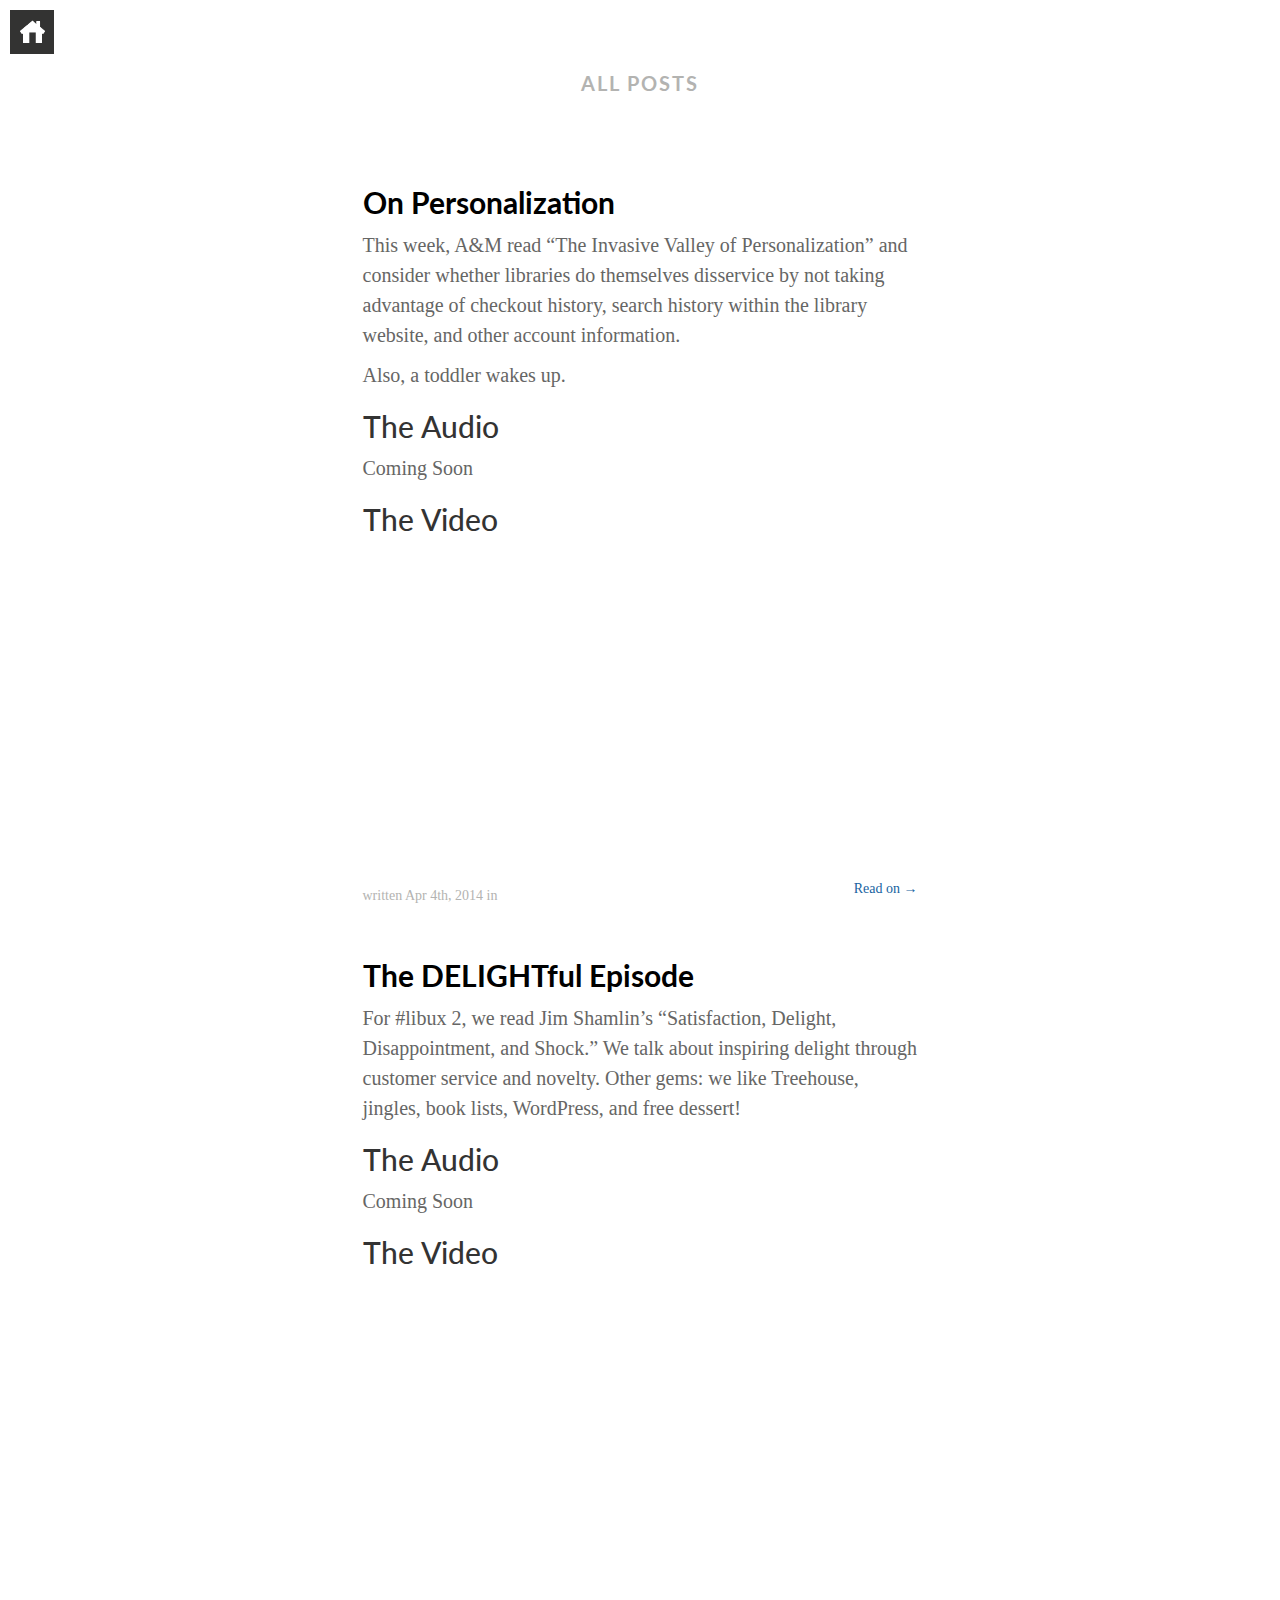
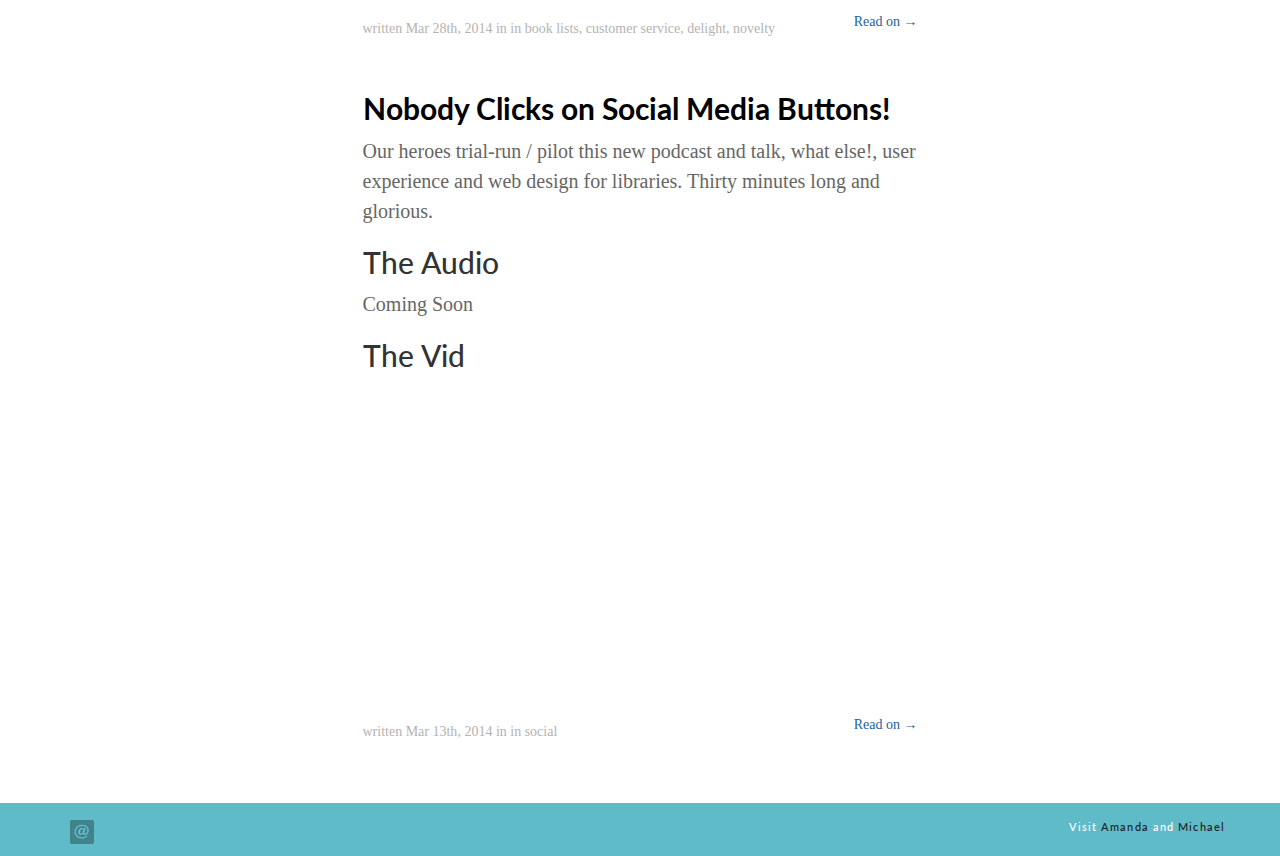
==== commit 84ee75fc: "Site updated at 2014-05-01 21:08:28 UTC" ====
--- a/posts/index.html
+++ b/posts/index.html
@@ -9,11 +9,12 @@
 <!--[if (gt IE 8)|(gt IEMobile 7)|!(IEMobile)|!(IE)]><!--><html class="no-js" lang="en"><!--<![endif]-->
 <head>
   <meta charset="utf-8">
-  <title>All Posts - My Octopress Blog</title>
-  <meta name="author" content="Your Name">
-
-  
-  <meta name="description" content=" All Posts ">
+  <title>All Posts - LibUX</title>
+  <meta name="author" content="Michael Schofield">
+
+  
+  <meta name="description" content="All Posts On Personalization This week, A&amp;M read &ldquo;The Invasive Valley of Personalization&rdquo; and consider whether libraries
+do &hellip;">
   
 
   <!-- http://t.co/dKP3o1e -->
@@ -25,7 +26,7 @@
   <link rel="canonical" href="http://libux.github.io/posts">
   <link href="/favicon.png" rel="icon">
   <link href="/stylesheets/screen.css" media="screen, projection" rel="stylesheet" type="text/css">
-  <link href="/atom.xml" rel="alternate" title="My Octopress Blog" type="application/atom+xml">
+  <link href="/atom.xml" rel="alternate" title="LibUX" type="application/atom+xml">
   <script src="/javascripts/modernizr-2.0.js"></script>
   <script src="//ajax.googleapis.com/ajax/libs/jquery/1.9.1/jquery.min.js"></script>
   <script>!window.jQuery && document.write(unescape('%3Cscript src="./javascripts/libs/jquery.min.js"%3E%3C/script%3E'))</script>
@@ -51,6 +52,212 @@
   <div class="article-list">
     <div class="container">
       
+      
+      <div class="row">
+        <div class="col-md-offset-3 col-md-6">
+          <article>
+  <h2><a href="/blog/2014/04/04/on-personalization/">On Personalization</a></h2>
+  
+  <p>
+    <p>This week, A&amp;M read &ldquo;The Invasive Valley of Personalization&rdquo; and consider whether libraries
+do themselves disservice by not taking advantage of checkout history, search history within the library website,
+and other account information.</p>
+
+
+
+
+<p>Also, a toddler wakes up.</p>
+
+
+
+
+<h2>The Audio</h2>
+
+
+
+
+<p>Coming Soon</p>
+
+
+
+
+<h2>The Video</h2>
+
+
+
+
+<iframe width="560" height="315" src="//www.youtube.com/embed/MH33Of5QHGo" frameborder="0" allowfullscreen></iframe>
+
+
+
+
+  </p>
+  <span class="meta">
+    written 
+
+
+
+
+
+
+
+
+  
+
+
+
+<time datetime="2014-04-04T21:38:11-04:00" pubdate data-updated="true">Apr 4<span>th</span>, 2014</time> in 
+    
+
+
+  </span>
+
+  
+    <a class="full-article-link pull-right" rel="full-article" href="/blog/2014/04/04/on-personalization/">Read on &rarr;</a>
+  
+</article>
+
+        </div>
+      </div>
+      
+      
+      <div class="row">
+        <div class="col-md-offset-3 col-md-6">
+          <article>
+  <h2><a href="/blog/2014/03/28/the-delightful-episode/">The DELIGHTful Episode</a></h2>
+  
+  <p>
+    <p>For #libux 2, we read Jim Shamlin&rsquo;s &ldquo;Satisfaction, Delight, Disappointment, and Shock.&rdquo; We talk about inspiring delight
+through customer service and novelty. Other gems: we like Treehouse, jingles, book lists, WordPress, and free dessert!</p>
+
+
+
+
+<h2>The Audio</h2>
+
+
+
+
+<p>Coming Soon</p>
+
+
+
+
+<h2>The Video</h2>
+
+
+
+
+<iframe width="560" height="315" src="//www.youtube.com/embed/PfdTjo1OBjQ" frameborder="0" allowfullscreen></iframe>
+
+
+
+
+  </p>
+  <span class="meta">
+    written 
+
+
+
+
+
+
+
+
+  
+
+
+
+<time datetime="2014-03-28T21:34:59-04:00" pubdate data-updated="true">Mar 28<span>th</span>, 2014</time> in 
+    
+
+in
+<span class="categories">
+  
+    <a class='category' href='/blog/categories/book-lists/'>book lists</a>, <a class='category' href='/blog/categories/customer-service/'>customer service</a>, <a class='category' href='/blog/categories/delight/'>delight</a>, <a class='category' href='/blog/categories/novelty/'>novelty</a>
+  
+</span>
+
+
+  </span>
+
+  
+    <a class="full-article-link pull-right" rel="full-article" href="/blog/2014/03/28/the-delightful-episode/">Read on &rarr;</a>
+  
+</article>
+
+        </div>
+      </div>
+      
+      
+      <div class="row">
+        <div class="col-md-offset-3 col-md-6">
+          <article>
+  <h2><a href="/blog/2014/03/13/nobody-clicks-on-social-media-buttons/">Nobody Clicks on Social Media Buttons!</a></h2>
+  
+  <p>
+    <p>Our heroes trial-run / pilot this new podcast and talk, what else!, user experience and web design for libraries.
+Thirty minutes long and glorious.</p>
+
+
+
+
+<h2>The Audio</h2>
+
+
+
+
+<p>Coming Soon</p>
+
+
+
+
+<h2>The Vid</h2>
+
+
+
+
+<iframe width="560" height="315" src="//www.youtube.com/embed/pc7eqVC8pXY" frameborder="0" allowfullscreen></iframe>
+
+
+
+
+  </p>
+  <span class="meta">
+    written 
+
+
+
+
+
+
+
+
+  
+
+
+
+<time datetime="2014-03-13T20:46:35-04:00" pubdate data-updated="true">Mar 13<span>th</span>, 2014</time> in 
+    
+
+in
+<span class="categories">
+  
+    <a class='category' href='/blog/categories/social/'>social</a>
+  
+</span>
+
+
+  </span>
+
+  
+    <a class="full-article-link pull-right" rel="full-article" href="/blog/2014/03/13/nobody-clicks-on-social-media-buttons/">Read on &rarr;</a>
+  
+</article>
+
+        </div>
+      </div>
+      
     </div>
   </div>
 </div>
@@ -58,22 +265,18 @@
     <footer id="footer" class="her-row">
   <div class="container">
     <div class="row">
-      <div class="col-md-1">
-  <a href="/"><h4>Home</h4></a>
+      <div class="col-md-2">
+  <div class="social-icon-list">
+    
+
+    
+
+    <a href="mailto:"><img src="/images/glyphicons_social_39_e-mail.png"/></a>
+  </div>
 </div>
 
-<div class="col-md-2">
-  <div class="social-icon-list">
-    
-
-    
-
-    <a href="mailto:"><img src="/images/glyphicons_social_39_e-mail.png"/></a>
-  </div>
-</div>
-
 <div class="pull-right">
-  <h4>Powered by <a href="http://octopress.org/">Octopress</a>. Designed by <a href="http://AdrianArtiles.com">Adrian Artiles</a>.</h4>
+  <h4>Visit <a href="//godaisies.com" title="Amanda's Website">Amanda</a> and <a href="//ns4lib.com" title="Michael's Website">Michael</a></h4>
 </div>
 
 
--- a/stylesheets/screen.css
+++ b/stylesheets/screen.css
@@ -1 +1 @@
-html,body,div,span,applet,object,iframe,h1,h2,h3,h4,h5,h6,p,blockquote,pre,a,abbr,acronym,address,big,cite,code,del,dfn,em,img,ins,kbd,q,s,samp,small,strike,strong,sub,sup,tt,var,b,u,i,center,dl,dt,dd,ol,ul,li,fieldset,form,label,legend,table,caption,tbody,tfoot,thead,tr,th,td,article,aside,canvas,details,embed,figure,figcaption,footer,header,hgroup,menu,nav,output,ruby,section,summary,time,mark,audio,video{margin:0;padding:0;border:0;font:inherit;font-size:100%;vertical-align:baseline}html{line-height:1}ol,ul{list-style:none}table{border-collapse:collapse;border-spacing:0}caption,th,td{text-align:left;font-weight:normal;vertical-align:middle}q,blockquote{quotes:none}q:before,q:after,blockquote:before,blockquote:after{content:"";content:none}a img{border:none}article,aside,details,figcaption,figure,footer,header,hgroup,menu,nav,section,summary{display:block}.highlight,html .gist .gist-file .gist-syntax .gist-highlight{border:1px solid #05232b !important}.highlight table td.code,html .gist .gist-file .gist-syntax .gist-highlight table td.code{width:100%}.highlight .line-numbers,html .gist .gist-file .gist-syntax .gist-highlight .line-numbers{text-align:right;font-size:13px;line-height:1.45em;background:#073642 url('/images/noise.png?1397149556') top left !important;border-right:1px solid #00232c !important;-webkit-box-shadow:#083e4b -1px 0 inset;-moz-box-shadow:#083e4b -1px 0 inset;box-shadow:#083e4b -1px 0 inset;text-shadow:#021014 0 -1px;padding:.8em !important;-webkit-border-radius:0;-moz-border-radius:0;-ms-border-radius:0;-o-border-radius:0;border-radius:0}.highlight .line-numbers span,html .gist .gist-file .gist-syntax .gist-highlight .line-numbers span{color:#586e75 !important}figure.code,.gist-file,pre{-webkit-box-shadow:rgba(0,0,0,0.06) 0 0 10px;-moz-box-shadow:rgba(0,0,0,0.06) 0 0 10px;box-shadow:rgba(0,0,0,0.06) 0 0 10px}figure.code .highlight pre,.gist-file .highlight pre,pre .highlight pre{-webkit-box-shadow:none;-moz-box-shadow:none;box-shadow:none}html .gist .gist-file{margin-bottom:1.8em;position:relative;border:none;padding-top:26px !important}html .gist .gist-file .gist-syntax{border-bottom:0 !important;background:none !important}html .gist .gist-file .gist-syntax .gist-highlight{background:#002b36 !important}html .gist .gist-file .gist-meta{padding:.6em 0.8em;border:1px solid #083e4b !important;color:#586e75;font-size:.7em !important;background:#073642 url('/images/noise.png?1397149556') top left;line-height:1.5em}html .gist .gist-file .gist-meta a{color:#75878b !important;text-decoration:none}html .gist .gist-file .gist-meta a:hover{text-decoration:underline}html .gist .gist-file .gist-meta a:hover{color:#93a1a1 !important}html .gist .gist-file .gist-meta a[href*='#file']{position:absolute;top:0;left:0;right:-10px;color:#474747 !important}html .gist .gist-file .gist-meta a[href*='#file']:hover{color:#1863a1 !important}html .gist .gist-file .gist-meta a[href*=raw]{top:.4em}pre{background:#002b36 url('/images/noise.png?1397149556') top left;-webkit-border-radius:0.4em;-moz-border-radius:0.4em;-ms-border-radius:0.4em;-o-border-radius:0.4em;border-radius:0.4em;border:1px solid #05232b;line-height:1.45em;font-size:13px;margin-bottom:2.1em;padding:.8em 1em;color:#93a1a1;overflow:auto}h3.filename+pre{-moz-border-radius-topleft:0px;-webkit-border-top-left-radius:0px;border-top-left-radius:0px;-moz-border-radius-topright:0px;-webkit-border-top-right-radius:0px;border-top-right-radius:0px}p code,li code{display:inline-block;white-space:no-wrap;background:#fff;font-size:.8em;line-height:1.5em;color:#555;border:1px solid #ddd;-webkit-border-radius:0.4em;-moz-border-radius:0.4em;-ms-border-radius:0.4em;-o-border-radius:0.4em;border-radius:0.4em;padding:0 .3em;margin:-1px 0}p pre code,li pre code{font-size:1em !important;background:none;border:none}.pre-code,html .gist .gist-file .gist-syntax .gist-highlight pre,.highlight code{font-family:Menlo,Monaco,"Andale Mono","lucida console","Courier New",monospace !important;overflow:scroll;overflow-y:hidden;display:block;padding:.8em !important;overflow-x:auto;line-height:1.45em;background:#002b36 url('/images/noise.png?1397149556') top left !important;color:#93a1a1 !important}.pre-code *::-moz-selection,html .gist .gist-file .gist-syntax .gist-highlight pre *::-moz-selection,.highlight code *::-moz-selection{background:#386774;color:inherit;text-shadow:#002b36 0 1px}.pre-code *::-webkit-selection,html .gist .gist-file .gist-syntax .gist-highlight pre *::-webkit-selection,.highlight code *::-webkit-selection{background:#386774;color:inherit;text-shadow:#002b36 0 1px}.pre-code *::selection,html .gist .gist-file .gist-syntax .gist-highlight pre *::selection,.highlight code *::selection{background:#386774;color:inherit;text-shadow:#002b36 0 1px}.pre-code span,html .gist .gist-file .gist-syntax .gist-highlight pre span,.highlight code span{color:#93a1a1 !important}.pre-code span,html .gist .gist-file .gist-syntax .gist-highlight pre span,.highlight code span{font-style:normal !important;font-weight:normal !important}.pre-code .c,html .gist .gist-file .gist-syntax .gist-highlight pre .c,.highlight code .c{color:#586e75 !important;font-style:italic !important}.pre-code .cm,html .gist .gist-file .gist-syntax .gist-highlight pre .cm,.highlight code .cm{color:#586e75 !important;font-style:italic !important}.pre-code .cp,html .gist .gist-file .gist-syntax .gist-highlight pre .cp,.highlight code .cp{color:#586e75 !important;font-style:italic !important}.pre-code .c1,html .gist .gist-file .gist-syntax .gist-highlight pre .c1,.highlight code .c1{color:#586e75 !important;font-style:italic !important}.pre-code .cs,html .gist .gist-file .gist-syntax .gist-highlight pre .cs,.highlight code .cs{color:#586e75 !important;font-weight:bold !important;font-style:italic !important}.pre-code .err,html .gist .gist-file .gist-syntax .gist-highlight pre .err,.highlight code .err{color:#dc322f !important;background:none !important}.pre-code .k,html .gist .gist-file .gist-syntax .gist-highlight pre .k,.highlight code .k{color:#cb4b16 !important}.pre-code .o,html .gist .gist-file .gist-syntax .gist-highlight pre .o,.highlight code .o{color:#93a1a1 !important;font-weight:bold !important}.pre-code .p,html .gist .gist-file .gist-syntax .gist-highlight pre .p,.highlight code .p{color:#93a1a1 !important}.pre-code .ow,html .gist .gist-file .gist-syntax .gist-highlight pre .ow,.highlight code .ow{color:#2aa198 !important;font-weight:bold !important}.pre-code .gd,html .gist .gist-file .gist-syntax .gist-highlight pre .gd,.highlight code .gd{color:#93a1a1 !important;background-color:#372c34 !important;display:inline-block}.pre-code .gd .x,html .gist .gist-file .gist-syntax .gist-highlight pre .gd .x,.highlight code .gd .x{color:#93a1a1 !important;background-color:#4d2d33 !important;display:inline-block}.pre-code .ge,html .gist .gist-file .gist-syntax .gist-highlight pre .ge,.highlight code .ge{color:#93a1a1 !important;font-style:italic !important}.pre-code .gh,html .gist .gist-file .gist-syntax .gist-highlight pre .gh,.highlight code .gh{color:#586e75 !important}.pre-code .gi,html .gist .gist-file .gist-syntax .gist-highlight pre .gi,.highlight code .gi{color:#93a1a1 !important;background-color:#1a412b !important;display:inline-block}.pre-code .gi .x,html .gist .gist-file .gist-syntax .gist-highlight pre .gi .x,.highlight code .gi .x{color:#93a1a1 !important;background-color:#355720 !important;display:inline-block}.pre-code .gs,html .gist .gist-file .gist-syntax .gist-highlight pre .gs,.highlight code .gs{color:#93a1a1 !important;font-weight:bold !important}.pre-code .gu,html .gist .gist-file .gist-syntax .gist-highlight pre .gu,.highlight code .gu{color:#6c71c4 !important}.pre-code .kc,html .gist .gist-file .gist-syntax .gist-highlight pre .kc,.highlight code .kc{color:#859900 !important;font-weight:bold !important}.pre-code .kd,html .gist .gist-file .gist-syntax .gist-highlight pre .kd,.highlight code .kd{color:#268bd2 !important}.pre-code .kp,html .gist .gist-file .gist-syntax .gist-highlight pre .kp,.highlight code .kp{color:#cb4b16 !important;font-weight:bold !important}.pre-code .kr,html .gist .gist-file .gist-syntax .gist-highlight pre .kr,.highlight code .kr{color:#d33682 !important;font-weight:bold !important}.pre-code .kt,html .gist .gist-file .gist-syntax .gist-highlight pre .kt,.highlight code .kt{color:#2aa198 !important}.pre-code .n,html .gist .gist-file .gist-syntax .gist-highlight pre .n,.highlight code .n{color:#268bd2 !important}.pre-code .na,html .gist .gist-file .gist-syntax .gist-highlight pre .na,.highlight code .na{color:#268bd2 !important}.pre-code .nb,html .gist .gist-file .gist-syntax .gist-highlight pre .nb,.highlight code .nb{color:#859900 !important}.pre-code .nc,html .gist .gist-file .gist-syntax .gist-highlight pre .nc,.highlight code .nc{color:#d33682 !important}.pre-code .no,html .gist .gist-file .gist-syntax .gist-highlight pre .no,.highlight code .no{color:#b58900 !important}.pre-code .nl,html .gist .gist-file .gist-syntax .gist-highlight pre .nl,.highlight code .nl{color:#859900 !important}.pre-code .ne,html .gist .gist-file .gist-syntax .gist-highlight pre .ne,.highlight code .ne{color:#268bd2 !important;font-weight:bold !important}.pre-code .nf,html .gist .gist-file .gist-syntax .gist-highlight pre .nf,.highlight code .nf{color:#268bd2 !important;font-weight:bold !important}.pre-code .nn,html .gist .gist-file .gist-syntax .gist-highlight pre .nn,.highlight code .nn{color:#b58900 !important}.pre-code .nt,html .gist .gist-file .gist-syntax .gist-highlight pre .nt,.highlight code .nt{color:#268bd2 !important;font-weight:bold !important}.pre-code .nx,html .gist .gist-file .gist-syntax .gist-highlight pre .nx,.highlight code .nx{color:#b58900 !important}.pre-code .vg,html .gist .gist-file .gist-syntax .gist-highlight pre .vg,.highlight code .vg{color:#268bd2 !important}.pre-code .vi,html .gist .gist-file .gist-syntax .gist-highlight pre .vi,.highlight code .vi{color:#268bd2 !important}.pre-code .nv,html .gist .gist-file .gist-syntax .gist-highlight pre .nv,.highlight code .nv{color:#268bd2 !important}.pre-code .mf,html .gist .gist-file .gist-syntax .gist-highlight pre .mf,.highlight code .mf{color:#2aa198 !important}.pre-code .m,html .gist .gist-file .gist-syntax .gist-highlight pre .m,.highlight code .m{color:#2aa198 !important}.pre-code .mh,html .gist .gist-file .gist-syntax .gist-highlight pre .mh,.highlight code .mh{color:#2aa198 !important}.pre-code .mi,html .gist .gist-file .gist-syntax .gist-highlight pre .mi,.highlight code .mi{color:#2aa198 !important}.pre-code .s,html .gist .gist-file .gist-syntax .gist-highlight pre .s,.highlight code .s{color:#2aa198 !important}.pre-code .sd,html .gist .gist-file .gist-syntax .gist-highlight pre .sd,.highlight code .sd{color:#2aa198 !important}.pre-code .s2,html .gist .gist-file .gist-syntax .gist-highlight pre .s2,.highlight code .s2{color:#2aa198 !important}.pre-code .se,html .gist .gist-file .gist-syntax .gist-highlight pre .se,.highlight code .se{color:#dc322f !important}.pre-code .si,html .gist .gist-file .gist-syntax .gist-highlight pre .si,.highlight code .si{color:#268bd2 !important}.pre-code .sr,html .gist .gist-file .gist-syntax .gist-highlight pre .sr,.highlight code .sr{color:#2aa198 !important}.pre-code .s1,html .gist .gist-file .gist-syntax .gist-highlight pre .s1,.highlight code .s1{color:#2aa198 !important}.pre-code div .gd,html .gist .gist-file .gist-syntax .gist-highlight pre div .gd,.highlight code div .gd,.pre-code div .gd .x,html .gist .gist-file .gist-syntax .gist-highlight pre div .gd .x,.highlight code div .gd .x,.pre-code div .gi,html .gist .gist-file .gist-syntax .gist-highlight pre div .gi,.highlight code div .gi,.pre-code div .gi .x,html .gist .gist-file .gist-syntax .gist-highlight pre div .gi .x,.highlight code div .gi .x{display:inline-block;width:100%}.highlight,.gist-highlight{margin-bottom:1.8em;background:#002b36;overflow-y:hidden;overflow-x:auto}.highlight pre,.gist-highlight pre{background:none;-webkit-border-radius:none;-moz-border-radius:none;-ms-border-radius:none;-o-border-radius:none;border-radius:none;border:none;padding:0;margin-bottom:0}pre::-webkit-scrollbar,.highlight::-webkit-scrollbar,.gist-highlight::-webkit-scrollbar{height:.5em;background:rgba(255,255,255,0.15)}pre::-webkit-scrollbar-thumb:horizontal,.highlight::-webkit-scrollbar-thumb:horizontal,.gist-highlight::-webkit-scrollbar-thumb:horizontal{background:rgba(255,255,255,0.2);-webkit-border-radius:4px;border-radius:4px}.highlight code{background:#000}figure.code{background:none;padding:0;border:0;margin-bottom:1.5em}figure.code pre{margin-bottom:0}figure.code figcaption{position:relative}figure.code .highlight{margin-bottom:0}.code-title,html .gist .gist-file .gist-meta a[href*='#file'],h3.filename,figure.code figcaption{text-align:center;font-size:13px;line-height:2em;text-shadow:#cbcccc 0 1px 0;color:#474747;font-weight:normal;margin-bottom:0;-moz-border-radius-topleft:5px;-webkit-border-top-left-radius:5px;border-top-left-radius:5px;-moz-border-radius-topright:5px;-webkit-border-top-right-radius:5px;border-top-right-radius:5px;font-family:"Helvetica Neue", Arial, "Lucida Grande", "Lucida Sans Unicode", Lucida, sans-serif;background:#aaa url('/images/code_bg.png?1397149708') top repeat-x;border:1px solid #565656;border-top-color:#cbcbcb;border-left-color:#a5a5a5;border-right-color:#a5a5a5;border-bottom:0}.download-source,html .gist .gist-file .gist-meta a[href*=raw],figure.code figcaption a{position:absolute;right:.8em;text-decoration:none;color:#666 !important;z-index:1;font-size:13px;text-shadow:#cbcccc 0 1px 0;padding-left:3em}.download-source:hover,html .gist .gist-file .gist-meta a[href*=raw]:hover,figure.code figcaption a:hover{text-decoration:underline}/* normalize.css v3.0.0 | MIT License | git.io/normalize */html{font-family:sans-serif;-ms-text-size-adjust:100%;-webkit-text-size-adjust:100%}body{margin:0}article,aside,details,figcaption,figure,footer,header,hgroup,main,nav,section,summary{display:block}audio,canvas,progress,video{display:inline-block;vertical-align:baseline}audio:not([controls]){display:none;height:0}[hidden],template{display:none}a{background:transparent}a:active,a:hover{outline:0}abbr[title]{border-bottom:1px dotted}b,strong{font-weight:bold}dfn{font-style:italic}h1{font-size:2em;margin:0.67em 0}mark{background:#ff0;color:#000}small{font-size:80%}sub,sup{font-size:75%;line-height:0;position:relative;vertical-align:baseline}sup{top:-0.5em}sub{bottom:-0.25em}img{border:0}svg:not(:root){overflow:hidden}figure{margin:1em 40px}hr{-moz-box-sizing:content-box;box-sizing:content-box;height:0}pre{overflow:auto}code,kbd,pre,samp{font-family:monospace, monospace;font-size:1em}button,input,optgroup,select,textarea{color:inherit;font:inherit;margin:0}button{overflow:visible}button,select{text-transform:none}button,html input[type="button"],input[type="reset"],input[type="submit"]{-webkit-appearance:button;cursor:pointer}button[disabled],html input[disabled]{cursor:default}button::-moz-focus-inner,input::-moz-focus-inner{border:0;padding:0}input{line-height:normal}input[type="checkbox"],input[type="radio"]{box-sizing:border-box;padding:0}input[type="number"]::-webkit-inner-spin-button,input[type="number"]::-webkit-outer-spin-button{height:auto}input[type="search"]{-webkit-appearance:textfield;-moz-box-sizing:content-box;-webkit-box-sizing:content-box;box-sizing:content-box}input[type="search"]::-webkit-search-cancel-button,input[type="search"]::-webkit-search-decoration{-webkit-appearance:none}fieldset{border:1px solid #c0c0c0;margin:0 2px;padding:0.35em 0.625em 0.75em}legend{border:0;padding:0}textarea{overflow:auto}optgroup{font-weight:bold}table{border-collapse:collapse;border-spacing:0}td,th{padding:0}@media print{*{text-shadow:none !important;color:#000 !important;background:transparent !important;box-shadow:none !important}a,a:visited{text-decoration:underline}a[href]:after{content:" (" attr(href) ")"}abbr[title]:after{content:" (" attr(title) ")"}a[href^="javascript:"]:after,a[href^="#"]:after{content:""}pre,blockquote{border:1px solid #999;page-break-inside:avoid}thead{display:table-header-group}tr,img{page-break-inside:avoid}img{max-width:100% !important}p,h2,h3{orphans:3;widows:3}h2,h3{page-break-after:avoid}select{background:#fff !important}.navbar{display:none}.table td,.table th{background-color:#fff !important}.btn>.caret,.dropup>.btn>.caret{border-top-color:#000 !important}.label{border:1px solid #000}.table{border-collapse:collapse !important}.table-bordered th,.table-bordered td{border:1px solid #ddd !important}}*{-webkit-box-sizing:border-box;-moz-box-sizing:border-box;box-sizing:border-box}*:before,*:after{-webkit-box-sizing:border-box;-moz-box-sizing:border-box;box-sizing:border-box}html{font-size:62.5%;-webkit-tap-highlight-color:rgba(0,0,0,0)}body{font-family:"Helvetica Neue",Helvetica,Arial,sans-serif;font-size:14px;line-height:1.42857;color:#333;background-color:#fff}input,button,select,textarea{font-family:inherit;font-size:inherit;line-height:inherit}a{color:#1863a1;text-decoration:none}a:hover,a:focus{color:#0e3a5f;text-decoration:underline}a:focus{outline:thin dotted;outline:5px auto -webkit-focus-ring-color;outline-offset:-2px}figure{margin:0}img{vertical-align:middle}.img-responsive{display:block;max-width:100%;height:auto}.img-rounded{border-radius:6px}.img-thumbnail{padding:4px;line-height:1.42857;background-color:#fff;border:1px solid #ddd;border-radius:4px;-webkit-transition:all 0.2s ease-in-out;transition:all 0.2s ease-in-out;display:inline-block;max-width:100%;height:auto}.img-circle{border-radius:50%}hr{margin-top:20px;margin-bottom:20px;border:0;border-top:1px solid #eee}.sr-only{position:absolute;width:1px;height:1px;margin:-1px;padding:0;overflow:hidden;clip:rect(0, 0, 0, 0);border:0}h1,h2,h3,h4,h5,h6,.h1,.h2,.h3,.h4,.h5,.h6{font-family:inherit;font-weight:500;line-height:1.1;color:inherit}h1 small,h1 .small,h2 small,h2 .small,h3 small,h3 .small,h4 small,h4 .small,h5 small,h5 .small,h6 small,h6 .small,.h1 small,.h1 .small,.h2 small,.h2 .small,.h3 small,.h3 .small,.h4 small,.h4 .small,.h5 small,.h5 .small,.h6 small,.h6 .small{font-weight:normal;line-height:1;color:#999}h1,.h1,h2,.h2,h3,.h3{margin-top:20px;margin-bottom:10px}h1 small,h1 .small,.h1 small,.h1 .small,h2 small,h2 .small,.h2 small,.h2 .small,h3 small,h3 .small,.h3 small,.h3 .small{font-size:65%}h4,.h4,h5,.h5,h6,.h6{margin-top:10px;margin-bottom:10px}h4 small,h4 .small,.h4 small,.h4 .small,h5 small,h5 .small,.h5 small,.h5 .small,h6 small,h6 .small,.h6 small,.h6 .small{font-size:75%}h1,.h1{font-size:36px}h2,.h2{font-size:30px}h3,.h3{font-size:24px}h4,.h4{font-size:18px}h5,.h5{font-size:14px}h6,.h6{font-size:12px}p{margin:0 0 10px}.lead{margin-bottom:20px;font-size:16px;font-weight:200;line-height:1.4}@media (min-width: 768px){.lead{font-size:21px}}small,.small{font-size:85%}cite{font-style:normal}.text-left{text-align:left}.text-right{text-align:right}.text-center{text-align:center}.text-justify{text-align:justify}.text-muted{color:#999}.text-primary{color:#428bca}a.text-primary:hover{color:#3071a9}.text-success{color:#3c763d}a.text-success:hover{color:#2b542c}.text-info{color:#31708f}a.text-info:hover{color:#245269}.text-warning{color:#8a6d3b}a.text-warning:hover{color:#66512c}.text-danger{color:#a94442}a.text-danger:hover{color:#843534}.bg-primary{color:#fff}.bg-primary{background-color:#428bca}a.bg-primary:hover{background-color:#3071a9}.bg-success{background-color:#dff0d8}a.bg-success:hover{background-color:#c1e2b3}.bg-info{background-color:#d9edf7}a.bg-info:hover{background-color:#afd9ee}.bg-warning{background-color:#fcf8e3}a.bg-warning:hover{background-color:#f7ecb5}.bg-danger{background-color:#f2dede}a.bg-danger:hover{background-color:#e4b9b9}.page-header{padding-bottom:9px;margin:40px 0 20px;border-bottom:1px solid #eee}ul,ol{margin-top:0;margin-bottom:10px}ul ul,ul ol,ol ul,ol ol{margin-bottom:0}.list-unstyled,.list-inline{padding-left:0;list-style:none}.list-inline{margin-left:-5px}.list-inline>li{display:inline-block;padding-left:5px;padding-right:5px}dl{margin-top:0;margin-bottom:20px}dt,dd{line-height:1.42857}dt{font-weight:bold}dd{margin-left:0}@media (min-width: 768px){.dl-horizontal dt{float:left;width:160px;clear:left;text-align:right;overflow:hidden;text-overflow:ellipsis;white-space:nowrap}.dl-horizontal dd{margin-left:180px}.dl-horizontal dd:before,.dl-horizontal dd:after{content:" ";display:table}.dl-horizontal dd:after{clear:both}}abbr[title],abbr[data-original-title]{cursor:help;border-bottom:1px dotted #999}.initialism{font-size:90%;text-transform:uppercase}blockquote{padding:10px 20px;margin:0 0 20px;font-size:17.5px;border-left:5px solid #eee}blockquote p:last-child,blockquote ul:last-child,blockquote ol:last-child{margin-bottom:0}blockquote footer,blockquote small,blockquote .small{display:block;font-size:80%;line-height:1.42857;color:#999}blockquote footer:before,blockquote small:before,blockquote .small:before{content:'\2014 \00A0'}.blockquote-reverse,blockquote.pull-right{padding-right:15px;padding-left:0;border-right:5px solid #eee;border-left:0;text-align:right}.blockquote-reverse footer:before,.blockquote-reverse small:before,.blockquote-reverse .small:before,blockquote.pull-right footer:before,blockquote.pull-right small:before,blockquote.pull-right .small:before{content:''}.blockquote-reverse footer:after,.blockquote-reverse small:after,.blockquote-reverse .small:after,blockquote.pull-right footer:after,blockquote.pull-right small:after,blockquote.pull-right .small:after{content:'\00A0 \2014'}blockquote:before,blockquote:after{content:""}address{margin-bottom:20px;font-style:normal;line-height:1.42857}code,kbd,pre,samp{font-family:Menlo,Monaco,Consolas,"Courier New",monospace}code{padding:2px 4px;font-size:90%;color:#c7254e;background-color:#f9f2f4;white-space:nowrap;border-radius:4px}kbd{padding:2px 4px;font-size:90%;color:#fff;background-color:#333;border-radius:3px;box-shadow:inset 0 -1px 0 rgba(0,0,0,0.25)}pre{display:block;padding:9.5px;margin:0 0 10px;font-size:13px;line-height:1.42857;word-break:break-all;word-wrap:break-word;color:#93a1a1;background-color:#002b36;border:1px solid #ccc;border-radius:4px}pre code{padding:0;font-size:inherit;color:inherit;white-space:pre-wrap;background-color:transparent;border-radius:0}.pre-scrollable{max-height:340px;overflow-y:scroll}.container{margin-right:auto;margin-left:auto;padding-left:15px;padding-right:15px}.container:before,.container:after{content:" ";display:table}.container:after{clear:both}@media (min-width: 768px){.container{width:750px}}@media (min-width: 992px){.container{width:970px}}@media (min-width: 1200px){.container{width:1170px}}.container-fluid{margin-right:auto;margin-left:auto;padding-left:15px;padding-right:15px}.container-fluid:before,.container-fluid:after{content:" ";display:table}.container-fluid:after{clear:both}.row{margin-left:-15px;margin-right:-15px}.row:before,.row:after{content:" ";display:table}.row:after{clear:both}.col-xs-1,.col-sm-1,.col-md-1,.col-lg-1,.col-xs-2,.col-sm-2,.col-md-2,.col-lg-2,.col-xs-3,.col-sm-3,.col-md-3,.col-lg-3,.col-xs-4,.col-sm-4,.col-md-4,.col-lg-4,.col-xs-5,.col-sm-5,.col-md-5,.col-lg-5,.col-xs-6,.col-sm-6,.col-md-6,.col-lg-6,.col-xs-7,.col-sm-7,.col-md-7,.col-lg-7,.col-xs-8,.col-sm-8,.col-md-8,.col-lg-8,.col-xs-9,.col-sm-9,.col-md-9,.col-lg-9,.col-xs-10,.col-sm-10,.col-md-10,.col-lg-10,.col-xs-11,.col-sm-11,.col-md-11,.col-lg-11,.col-xs-12,.col-sm-12,.col-md-12,.col-lg-12{position:relative;min-height:1px;padding-left:15px;padding-right:15px}.col-xs-1,.col-xs-2,.col-xs-3,.col-xs-4,.col-xs-5,.col-xs-6,.col-xs-7,.col-xs-8,.col-xs-9,.col-xs-10,.col-xs-11,.col-xs-12{float:left}.col-xs-1{width:8.33333%}.col-xs-2{width:16.66667%}.col-xs-3{width:25%}.col-xs-4{width:33.33333%}.col-xs-5{width:41.66667%}.col-xs-6{width:50%}.col-xs-7{width:58.33333%}.col-xs-8{width:66.66667%}.col-xs-9{width:75%}.col-xs-10{width:83.33333%}.col-xs-11{width:91.66667%}.col-xs-12{width:100%}.col-xs-pull-0{right:0%}.col-xs-pull-1{right:8.33333%}.col-xs-pull-2{right:16.66667%}.col-xs-pull-3{right:25%}.col-xs-pull-4{right:33.33333%}.col-xs-pull-5{right:41.66667%}.col-xs-pull-6{right:50%}.col-xs-pull-7{right:58.33333%}.col-xs-pull-8{right:66.66667%}.col-xs-pull-9{right:75%}.col-xs-pull-10{right:83.33333%}.col-xs-pull-11{right:91.66667%}.col-xs-pull-12{right:100%}.col-xs-push-0{left:0%}.col-xs-push-1{left:8.33333%}.col-xs-push-2{left:16.66667%}.col-xs-push-3{left:25%}.col-xs-push-4{left:33.33333%}.col-xs-push-5{left:41.66667%}.col-xs-push-6{left:50%}.col-xs-push-7{left:58.33333%}.col-xs-push-8{left:66.66667%}.col-xs-push-9{left:75%}.col-xs-push-10{left:83.33333%}.col-xs-push-11{left:91.66667%}.col-xs-push-12{left:100%}.col-xs-offset-0{margin-left:0%}.col-xs-offset-1{margin-left:8.33333%}.col-xs-offset-2{margin-left:16.66667%}.col-xs-offset-3{margin-left:25%}.col-xs-offset-4{margin-left:33.33333%}.col-xs-offset-5{margin-left:41.66667%}.col-xs-offset-6{margin-left:50%}.col-xs-offset-7{margin-left:58.33333%}.col-xs-offset-8{margin-left:66.66667%}.col-xs-offset-9{margin-left:75%}.col-xs-offset-10{margin-left:83.33333%}.col-xs-offset-11{margin-left:91.66667%}.col-xs-offset-12{margin-left:100%}@media (min-width: 768px){.col-sm-1,.col-sm-2,.col-sm-3,.col-sm-4,.col-sm-5,.col-sm-6,.col-sm-7,.col-sm-8,.col-sm-9,.col-sm-10,.col-sm-11,.col-sm-12{float:left}.col-sm-1{width:8.33333%}.col-sm-2{width:16.66667%}.col-sm-3{width:25%}.col-sm-4{width:33.33333%}.col-sm-5{width:41.66667%}.col-sm-6{width:50%}.col-sm-7{width:58.33333%}.col-sm-8{width:66.66667%}.col-sm-9{width:75%}.col-sm-10{width:83.33333%}.col-sm-11{width:91.66667%}.col-sm-12{width:100%}.col-sm-pull-0{right:0%}.col-sm-pull-1{right:8.33333%}.col-sm-pull-2{right:16.66667%}.col-sm-pull-3{right:25%}.col-sm-pull-4{right:33.33333%}.col-sm-pull-5{right:41.66667%}.col-sm-pull-6{right:50%}.col-sm-pull-7{right:58.33333%}.col-sm-pull-8{right:66.66667%}.col-sm-pull-9{right:75%}.col-sm-pull-10{right:83.33333%}.col-sm-pull-11{right:91.66667%}.col-sm-pull-12{right:100%}.col-sm-push-0{left:0%}.col-sm-push-1{left:8.33333%}.col-sm-push-2{left:16.66667%}.col-sm-push-3{left:25%}.col-sm-push-4{left:33.33333%}.col-sm-push-5{left:41.66667%}.col-sm-push-6{left:50%}.col-sm-push-7{left:58.33333%}.col-sm-push-8{left:66.66667%}.col-sm-push-9{left:75%}.col-sm-push-10{left:83.33333%}.col-sm-push-11{left:91.66667%}.col-sm-push-12{left:100%}.col-sm-offset-0{margin-left:0%}.col-sm-offset-1{margin-left:8.33333%}.col-sm-offset-2{margin-left:16.66667%}.col-sm-offset-3{margin-left:25%}.col-sm-offset-4{margin-left:33.33333%}.col-sm-offset-5{margin-left:41.66667%}.col-sm-offset-6{margin-left:50%}.col-sm-offset-7{margin-left:58.33333%}.col-sm-offset-8{margin-left:66.66667%}.col-sm-offset-9{margin-left:75%}.col-sm-offset-10{margin-left:83.33333%}.col-sm-offset-11{margin-left:91.66667%}.col-sm-offset-12{margin-left:100%}}@media (min-width: 992px){.col-md-1,.col-md-2,.col-md-3,.col-md-4,.col-md-5,.col-md-6,.col-md-7,.col-md-8,.col-md-9,.col-md-10,.col-md-11,.col-md-12{float:left}.col-md-1{width:8.33333%}.col-md-2{width:16.66667%}.col-md-3{width:25%}.col-md-4{width:33.33333%}.col-md-5{width:41.66667%}.col-md-6{width:50%}.col-md-7{width:58.33333%}.col-md-8{width:66.66667%}.col-md-9{width:75%}.col-md-10{width:83.33333%}.col-md-11{width:91.66667%}.col-md-12{width:100%}.col-md-pull-0{right:0%}.col-md-pull-1{right:8.33333%}.col-md-pull-2{right:16.66667%}.col-md-pull-3{right:25%}.col-md-pull-4{right:33.33333%}.col-md-pull-5{right:41.66667%}.col-md-pull-6{right:50%}.col-md-pull-7{right:58.33333%}.col-md-pull-8{right:66.66667%}.col-md-pull-9{right:75%}.col-md-pull-10{right:83.33333%}.col-md-pull-11{right:91.66667%}.col-md-pull-12{right:100%}.col-md-push-0{left:0%}.col-md-push-1{left:8.33333%}.col-md-push-2{left:16.66667%}.col-md-push-3{left:25%}.col-md-push-4{left:33.33333%}.col-md-push-5{left:41.66667%}.col-md-push-6{left:50%}.col-md-push-7{left:58.33333%}.col-md-push-8{left:66.66667%}.col-md-push-9{left:75%}.col-md-push-10{left:83.33333%}.col-md-push-11{left:91.66667%}.col-md-push-12{left:100%}.col-md-offset-0{margin-left:0%}.col-md-offset-1{margin-left:8.33333%}.col-md-offset-2{margin-left:16.66667%}.col-md-offset-3{margin-left:25%}.col-md-offset-4{margin-left:33.33333%}.col-md-offset-5{margin-left:41.66667%}.col-md-offset-6{margin-left:50%}.col-md-offset-7{margin-left:58.33333%}.col-md-offset-8{margin-left:66.66667%}.col-md-offset-9{margin-left:75%}.col-md-offset-10{margin-left:83.33333%}.col-md-offset-11{margin-left:91.66667%}.col-md-offset-12{margin-left:100%}}@media (min-width: 1200px){.col-lg-1,.col-lg-2,.col-lg-3,.col-lg-4,.col-lg-5,.col-lg-6,.col-lg-7,.col-lg-8,.col-lg-9,.col-lg-10,.col-lg-11,.col-lg-12{float:left}.col-lg-1{width:8.33333%}.col-lg-2{width:16.66667%}.col-lg-3{width:25%}.col-lg-4{width:33.33333%}.col-lg-5{width:41.66667%}.col-lg-6{width:50%}.col-lg-7{width:58.33333%}.col-lg-8{width:66.66667%}.col-lg-9{width:75%}.col-lg-10{width:83.33333%}.col-lg-11{width:91.66667%}.col-lg-12{width:100%}.col-lg-pull-0{right:0%}.col-lg-pull-1{right:8.33333%}.col-lg-pull-2{right:16.66667%}.col-lg-pull-3{right:25%}.col-lg-pull-4{right:33.33333%}.col-lg-pull-5{right:41.66667%}.col-lg-pull-6{right:50%}.col-lg-pull-7{right:58.33333%}.col-lg-pull-8{right:66.66667%}.col-lg-pull-9{right:75%}.col-lg-pull-10{right:83.33333%}.col-lg-pull-11{right:91.66667%}.col-lg-pull-12{right:100%}.col-lg-push-0{left:0%}.col-lg-push-1{left:8.33333%}.col-lg-push-2{left:16.66667%}.col-lg-push-3{left:25%}.col-lg-push-4{left:33.33333%}.col-lg-push-5{left:41.66667%}.col-lg-push-6{left:50%}.col-lg-push-7{left:58.33333%}.col-lg-push-8{left:66.66667%}.col-lg-push-9{left:75%}.col-lg-push-10{left:83.33333%}.col-lg-push-11{left:91.66667%}.col-lg-push-12{left:100%}.col-lg-offset-0{margin-left:0%}.col-lg-offset-1{margin-left:8.33333%}.col-lg-offset-2{margin-left:16.66667%}.col-lg-offset-3{margin-left:25%}.col-lg-offset-4{margin-left:33.33333%}.col-lg-offset-5{margin-left:41.66667%}.col-lg-offset-6{margin-left:50%}.col-lg-offset-7{margin-left:58.33333%}.col-lg-offset-8{margin-left:66.66667%}.col-lg-offset-9{margin-left:75%}.col-lg-offset-10{margin-left:83.33333%}.col-lg-offset-11{margin-left:91.66667%}.col-lg-offset-12{margin-left:100%}}table{max-width:100%;background-color:transparent}th{text-align:left}.table{width:100%;margin-bottom:20px}.table>thead>tr>th,.table>thead>tr>td,.table>tbody>tr>th,.table>tbody>tr>td,.table>tfoot>tr>th,.table>tfoot>tr>td{padding:8px;line-height:1.42857;vertical-align:top;border-top:1px solid #ddd}.table>thead>tr>th{vertical-align:bottom;border-bottom:2px solid #ddd}.table>caption+thead>tr:first-child>th,.table>caption+thead>tr:first-child>td,.table>colgroup+thead>tr:first-child>th,.table>colgroup+thead>tr:first-child>td,.table>thead:first-child>tr:first-child>th,.table>thead:first-child>tr:first-child>td{border-top:0}.table>tbody+tbody{border-top:2px solid #ddd}.table .table{background-color:#fff}.table-condensed>thead>tr>th,.table-condensed>thead>tr>td,.table-condensed>tbody>tr>th,.table-condensed>tbody>tr>td,.table-condensed>tfoot>tr>th,.table-condensed>tfoot>tr>td{padding:5px}.table-bordered{border:1px solid #ddd}.table-bordered>thead>tr>th,.table-bordered>thead>tr>td,.table-bordered>tbody>tr>th,.table-bordered>tbody>tr>td,.table-bordered>tfoot>tr>th,.table-bordered>tfoot>tr>td{border:1px solid #ddd}.table-bordered>thead>tr>th,.table-bordered>thead>tr>td{border-bottom-width:2px}.table-striped>tbody>tr:nth-child(odd)>td,.table-striped>tbody>tr:nth-child(odd)>th{background-color:#f9f9f9}.table-hover>tbody>tr:hover>td,.table-hover>tbody>tr:hover>th{background-color:#f5f5f5}table col[class*="col-"]{position:static;float:none;display:table-column}table td[class*="col-"],table th[class*="col-"]{position:static;float:none;display:table-cell}.table>thead>tr>td.active,.table>thead>tr>th.active,.table>thead>tr.active>td,.table>thead>tr.active>th,.table>tbody>tr>td.active,.table>tbody>tr>th.active,.table>tbody>tr.active>td,.table>tbody>tr.active>th,.table>tfoot>tr>td.active,.table>tfoot>tr>th.active,.table>tfoot>tr.active>td,.table>tfoot>tr.active>th{background-color:#f5f5f5}.table-hover>tbody>tr>td.active:hover,.table-hover>tbody>tr>th.active:hover,.table-hover>tbody>tr.active:hover>td,.table-hover>tbody>tr.active:hover>th{background-color:#e8e8e8}.table>thead>tr>td.success,.table>thead>tr>th.success,.table>thead>tr.success>td,.table>thead>tr.success>th,.table>tbody>tr>td.success,.table>tbody>tr>th.success,.table>tbody>tr.success>td,.table>tbody>tr.success>th,.table>tfoot>tr>td.success,.table>tfoot>tr>th.success,.table>tfoot>tr.success>td,.table>tfoot>tr.success>th{background-color:#dff0d8}.table-hover>tbody>tr>td.success:hover,.table-hover>tbody>tr>th.success:hover,.table-hover>tbody>tr.success:hover>td,.table-hover>tbody>tr.success:hover>th{background-color:#d0e9c6}.table>thead>tr>td.info,.table>thead>tr>th.info,.table>thead>tr.info>td,.table>thead>tr.info>th,.table>tbody>tr>td.info,.table>tbody>tr>th.info,.table>tbody>tr.info>td,.table>tbody>tr.info>th,.table>tfoot>tr>td.info,.table>tfoot>tr>th.info,.table>tfoot>tr.info>td,.table>tfoot>tr.info>th{background-color:#d9edf7}.table-hover>tbody>tr>td.info:hover,.table-hover>tbody>tr>th.info:hover,.table-hover>tbody>tr.info:hover>td,.table-hover>tbody>tr.info:hover>th{background-color:#c4e3f3}.table>thead>tr>td.warning,.table>thead>tr>th.warning,.table>thead>tr.warning>td,.table>thead>tr.warning>th,.table>tbody>tr>td.warning,.table>tbody>tr>th.warning,.table>tbody>tr.warning>td,.table>tbody>tr.warning>th,.table>tfoot>tr>td.warning,.table>tfoot>tr>th.warning,.table>tfoot>tr.warning>td,.table>tfoot>tr.warning>th{background-color:#fcf8e3}.table-hover>tbody>tr>td.warning:hover,.table-hover>tbody>tr>th.warning:hover,.table-hover>tbody>tr.warning:hover>td,.table-hover>tbody>tr.warning:hover>th{background-color:#faf2cc}.table>thead>tr>td.danger,.table>thead>tr>th.danger,.table>thead>tr.danger>td,.table>thead>tr.danger>th,.table>tbody>tr>td.danger,.table>tbody>tr>th.danger,.table>tbody>tr.danger>td,.table>tbody>tr.danger>th,.table>tfoot>tr>td.danger,.table>tfoot>tr>th.danger,.table>tfoot>tr.danger>td,.table>tfoot>tr.danger>th{background-color:#f2dede}.table-hover>tbody>tr>td.danger:hover,.table-hover>tbody>tr>th.danger:hover,.table-hover>tbody>tr.danger:hover>td,.table-hover>tbody>tr.danger:hover>th{background-color:#ebcccc}@media (max-width: 767px){.table-responsive{width:100%;margin-bottom:15px;overflow-y:hidden;overflow-x:scroll;-ms-overflow-style:-ms-autohiding-scrollbar;border:1px solid #ddd;-webkit-overflow-scrolling:touch}.table-responsive>.table{margin-bottom:0}.table-responsive>.table>thead>tr>th,.table-responsive>.table>thead>tr>td,.table-responsive>.table>tbody>tr>th,.table-responsive>.table>tbody>tr>td,.table-responsive>.table>tfoot>tr>th,.table-responsive>.table>tfoot>tr>td{white-space:nowrap}.table-responsive>.table-bordered{border:0}.table-responsive>.table-bordered>thead>tr>th:first-child,.table-responsive>.table-bordered>thead>tr>td:first-child,.table-responsive>.table-bordered>tbody>tr>th:first-child,.table-responsive>.table-bordered>tbody>tr>td:first-child,.table-responsive>.table-bordered>tfoot>tr>th:first-child,.table-responsive>.table-bordered>tfoot>tr>td:first-child{border-left:0}.table-responsive>.table-bordered>thead>tr>th:last-child,.table-responsive>.table-bordered>thead>tr>td:last-child,.table-responsive>.table-bordered>tbody>tr>th:last-child,.table-responsive>.table-bordered>tbody>tr>td:last-child,.table-responsive>.table-bordered>tfoot>tr>th:last-child,.table-responsive>.table-bordered>tfoot>tr>td:last-child{border-right:0}.table-responsive>.table-bordered>tbody>tr:last-child>th,.table-responsive>.table-bordered>tbody>tr:last-child>td,.table-responsive>.table-bordered>tfoot>tr:last-child>th,.table-responsive>.table-bordered>tfoot>tr:last-child>td{border-bottom:0}}fieldset{padding:0;margin:0;border:0;min-width:0}legend{display:block;width:100%;padding:0;margin-bottom:20px;font-size:21px;line-height:inherit;color:#333;border:0;border-bottom:1px solid #e5e5e5}label{display:inline-block;margin-bottom:5px;font-weight:bold}input[type="search"]{-webkit-box-sizing:border-box;-moz-box-sizing:border-box;box-sizing:border-box}input[type="radio"],input[type="checkbox"]{margin:4px 0 0;margin-top:1px \9;line-height:normal}input[type="file"]{display:block}input[type="range"]{display:block;width:100%}select[multiple],select[size]{height:auto}input[type="file"]:focus,input[type="radio"]:focus,input[type="checkbox"]:focus{outline:thin dotted;outline:5px auto -webkit-focus-ring-color;outline-offset:-2px}output{display:block;padding-top:7px;font-size:14px;line-height:1.42857;color:#555}.form-control{display:block;width:100%;height:34px;padding:6px 12px;font-size:14px;line-height:1.42857;color:#555;background-color:#fff;background-image:none;border:1px solid #ccc;border-radius:4px;-webkit-box-shadow:inset 0 1px 1px rgba(0,0,0,0.075);box-shadow:inset 0 1px 1px rgba(0,0,0,0.075);-webkit-transition:border-color ease-in-out 0.15s,box-shadow ease-in-out 0.15s;transition:border-color ease-in-out 0.15s,box-shadow ease-in-out 0.15s}.form-control:focus{border-color:#66afe9;outline:0;-webkit-box-shadow:inset 0 1px 1px rgba(0,0,0,0.075),0 0 8px rgba(102,175,233,0.6);box-shadow:inset 0 1px 1px rgba(0,0,0,0.075),0 0 8px rgba(102,175,233,0.6)}.form-control::-moz-placeholder{color:#999;opacity:1}.form-control:-ms-input-placeholder{color:#999}.form-control::-webkit-input-placeholder{color:#999}.form-control[disabled],.form-control[readonly],fieldset[disabled] .form-control{cursor:not-allowed;background-color:#eee;opacity:1}textarea.form-control{height:auto}input[type="search"]{-webkit-appearance:none}input[type="date"]{line-height:34px}.form-group{margin-bottom:15px}.radio,.checkbox{display:block;min-height:20px;margin-top:10px;margin-bottom:10px;padding-left:20px}.radio label,.checkbox label{display:inline;font-weight:normal;cursor:pointer}.radio input[type="radio"],.radio-inline input[type="radio"],.checkbox input[type="checkbox"],.checkbox-inline input[type="checkbox"]{float:left;margin-left:-20px}.radio+.radio,.checkbox+.checkbox{margin-top:-5px}.radio-inline,.checkbox-inline{display:inline-block;padding-left:20px;margin-bottom:0;vertical-align:middle;font-weight:normal;cursor:pointer}.radio-inline+.radio-inline,.checkbox-inline+.checkbox-inline{margin-top:0;margin-left:10px}input[type="radio"][disabled],fieldset[disabled] input[type="radio"],input[type="checkbox"][disabled],fieldset[disabled] input[type="checkbox"],.radio[disabled],fieldset[disabled] .radio,.radio-inline[disabled],fieldset[disabled] .radio-inline,.checkbox[disabled],fieldset[disabled] .checkbox,.checkbox-inline[disabled],fieldset[disabled] .checkbox-inline{cursor:not-allowed}.input-sm,.input-group-sm>.form-control,.input-group-sm>.input-group-addon,.input-group-sm>.input-group-btn>.btn{height:30px;padding:5px 10px;font-size:12px;line-height:1.5;border-radius:3px}select.input-sm,.input-group-sm>select.form-control,.input-group-sm>select.input-group-addon,.input-group-sm>.input-group-btn>select.btn{height:30px;line-height:30px}textarea.input-sm,.input-group-sm>textarea.form-control,.input-group-sm>textarea.input-group-addon,.input-group-sm>.input-group-btn>textarea.btn,select[multiple].input-sm,.input-group-sm>select[multiple].form-control,.input-group-sm>select[multiple].input-group-addon,.input-group-sm>.input-group-btn>select[multiple].btn{height:auto}.input-lg,.input-group-lg>.form-control,.input-group-lg>.input-group-addon,.input-group-lg>.input-group-btn>.btn{height:46px;padding:10px 16px;font-size:18px;line-height:1.33;border-radius:6px}select.input-lg,.input-group-lg>select.form-control,.input-group-lg>select.input-group-addon,.input-group-lg>.input-group-btn>select.btn{height:46px;line-height:46px}textarea.input-lg,.input-group-lg>textarea.form-control,.input-group-lg>textarea.input-group-addon,.input-group-lg>.input-group-btn>textarea.btn,select[multiple].input-lg,.input-group-lg>select[multiple].form-control,.input-group-lg>select[multiple].input-group-addon,.input-group-lg>.input-group-btn>select[multiple].btn{height:auto}.has-feedback{position:relative}.has-feedback .form-control{padding-right:42.5px}.has-feedback .form-control-feedback{position:absolute;top:25px;right:0;display:block;width:34px;height:34px;line-height:34px;text-align:center}.has-success .help-block,.has-success .control-label,.has-success .radio,.has-success .checkbox,.has-success .radio-inline,.has-success .checkbox-inline{color:#3c763d}.has-success .form-control{border-color:#3c763d;-webkit-box-shadow:inset 0 1px 1px rgba(0,0,0,0.075);box-shadow:inset 0 1px 1px rgba(0,0,0,0.075)}.has-success .form-control:focus{border-color:#2b542c;-webkit-box-shadow:inset 0 1px 1px rgba(0,0,0,0.075),0 0 6px #67b168;box-shadow:inset 0 1px 1px rgba(0,0,0,0.075),0 0 6px #67b168}.has-success .input-group-addon{color:#3c763d;border-color:#3c763d;background-color:#dff0d8}.has-success .form-control-feedback{color:#3c763d}.has-warning .help-block,.has-warning .control-label,.has-warning .radio,.has-warning .checkbox,.has-warning .radio-inline,.has-warning .checkbox-inline{color:#8a6d3b}.has-warning .form-control{border-color:#8a6d3b;-webkit-box-shadow:inset 0 1px 1px rgba(0,0,0,0.075);box-shadow:inset 0 1px 1px rgba(0,0,0,0.075)}.has-warning .form-control:focus{border-color:#66512c;-webkit-box-shadow:inset 0 1px 1px rgba(0,0,0,0.075),0 0 6px #c0a16b;box-shadow:inset 0 1px 1px rgba(0,0,0,0.075),0 0 6px #c0a16b}.has-warning .input-group-addon{color:#8a6d3b;border-color:#8a6d3b;background-color:#fcf8e3}.has-warning .form-control-feedback{color:#8a6d3b}.has-error .help-block,.has-error .control-label,.has-error .radio,.has-error .checkbox,.has-error .radio-inline,.has-error .checkbox-inline{color:#a94442}.has-error .form-control{border-color:#a94442;-webkit-box-shadow:inset 0 1px 1px rgba(0,0,0,0.075);box-shadow:inset 0 1px 1px rgba(0,0,0,0.075)}.has-error .form-control:focus{border-color:#843534;-webkit-box-shadow:inset 0 1px 1px rgba(0,0,0,0.075),0 0 6px #ce8483;box-shadow:inset 0 1px 1px rgba(0,0,0,0.075),0 0 6px #ce8483}.has-error .input-group-addon{color:#a94442;border-color:#a94442;background-color:#f2dede}.has-error .form-control-feedback{color:#a94442}.form-control-static{margin-bottom:0}.help-block{display:block;margin-top:5px;margin-bottom:10px;color:#737373}@media (min-width: 768px){.form-inline .form-group,.navbar-form .form-group{display:inline-block;margin-bottom:0;vertical-align:middle}.form-inline .form-control,.navbar-form .form-control{display:inline-block;width:auto;vertical-align:middle}.form-inline .input-group>.form-control,.navbar-form .input-group>.form-control{width:100%}.form-inline .control-label,.navbar-form .control-label{margin-bottom:0;vertical-align:middle}.form-inline .radio,.navbar-form .radio,.form-inline .checkbox,.navbar-form .checkbox{display:inline-block;margin-top:0;margin-bottom:0;padding-left:0;vertical-align:middle}.form-inline .radio input[type="radio"],.navbar-form .radio input[type="radio"],.form-inline .checkbox input[type="checkbox"],.navbar-form .checkbox input[type="checkbox"]{float:none;margin-left:0}.form-inline .has-feedback .form-control-feedback,.navbar-form .has-feedback .form-control-feedback{top:0}}.form-horizontal .control-label,.form-horizontal .radio,.form-horizontal .checkbox,.form-horizontal .radio-inline,.form-horizontal .checkbox-inline{margin-top:0;margin-bottom:0;padding-top:7px}.form-horizontal .radio,.form-horizontal .checkbox{min-height:27px}.form-horizontal .form-group{margin-left:-15px;margin-right:-15px}.form-horizontal .form-group:before,.form-horizontal .form-group:after{content:" ";display:table}.form-horizontal .form-group:after{clear:both}.form-horizontal .form-control-static{padding-top:7px}@media (min-width: 768px){.form-horizontal .control-label{text-align:right}}.form-horizontal .has-feedback .form-control-feedback{top:0;right:15px}.btn{display:inline-block;margin-bottom:0;font-weight:normal;text-align:center;vertical-align:middle;cursor:pointer;background-image:none;border:1px solid transparent;white-space:nowrap;padding:6px 12px;font-size:14px;line-height:1.42857;border-radius:4px;-webkit-user-select:none;-moz-user-select:none;-ms-user-select:none;user-select:none}.btn:focus,.btn:active:focus,.btn.active:focus{outline:thin dotted;outline:5px auto -webkit-focus-ring-color;outline-offset:-2px}.btn:hover,.btn:focus{color:#333;text-decoration:none}.btn:active,.btn.active{outline:0;background-image:none;-webkit-box-shadow:inset 0 3px 5px rgba(0,0,0,0.125);box-shadow:inset 0 3px 5px rgba(0,0,0,0.125)}.btn.disabled,.btn[disabled],fieldset[disabled] .btn{cursor:not-allowed;pointer-events:none;opacity:0.65;filter:alpha(opacity=65);-webkit-box-shadow:none;box-shadow:none}.btn-default{color:#333;background-color:#fff;border-color:#ccc}.btn-default:hover,.btn-default:focus,.btn-default:active,.btn-default.active{color:#333;background-color:#ebebeb;border-color:#adadad}.open .btn-default.dropdown-toggle{color:#333;background-color:#ebebeb;border-color:#adadad}.btn-default:active,.btn-default.active{background-image:none}.open .btn-default.dropdown-toggle{background-image:none}.btn-default.disabled,.btn-default.disabled:hover,.btn-default.disabled:focus,.btn-default.disabled:active,.btn-default.disabled.active,.btn-default[disabled],.btn-default[disabled]:hover,.btn-default[disabled]:focus,.btn-default[disabled]:active,.btn-default[disabled].active,fieldset[disabled] .btn-default,fieldset[disabled] .btn-default:hover,fieldset[disabled] .btn-default:focus,fieldset[disabled] .btn-default:active,fieldset[disabled] .btn-default.active{background-color:#fff;border-color:#ccc}.btn-default .badge{color:#fff;background-color:#333}.btn-primary{color:#fff;background-color:#428bca;border-color:#357ebd}.btn-primary:hover,.btn-primary:focus,.btn-primary:active,.btn-primary.active{color:#fff;background-color:#3276b1;border-color:#285e8e}.open .btn-primary.dropdown-toggle{color:#fff;background-color:#3276b1;border-color:#285e8e}.btn-primary:active,.btn-primary.active{background-image:none}.open .btn-primary.dropdown-toggle{background-image:none}.btn-primary.disabled,.btn-primary.disabled:hover,.btn-primary.disabled:focus,.btn-primary.disabled:active,.btn-primary.disabled.active,.btn-primary[disabled],.btn-primary[disabled]:hover,.btn-primary[disabled]:focus,.btn-primary[disabled]:active,.btn-primary[disabled].active,fieldset[disabled] .btn-primary,fieldset[disabled] .btn-primary:hover,fieldset[disabled] .btn-primary:focus,fieldset[disabled] .btn-primary:active,fieldset[disabled] .btn-primary.active{background-color:#428bca;border-color:#357ebd}.btn-primary .badge{color:#428bca;background-color:#fff}.btn-success{color:#fff;background-color:#5cb85c;border-color:#4cae4c}.btn-success:hover,.btn-success:focus,.btn-success:active,.btn-success.active{color:#fff;background-color:#47a447;border-color:#398439}.open .btn-success.dropdown-toggle{color:#fff;background-color:#47a447;border-color:#398439}.btn-success:active,.btn-success.active{background-image:none}.open .btn-success.dropdown-toggle{background-image:none}.btn-success.disabled,.btn-success.disabled:hover,.btn-success.disabled:focus,.btn-success.disabled:active,.btn-success.disabled.active,.btn-success[disabled],.btn-success[disabled]:hover,.btn-success[disabled]:focus,.btn-success[disabled]:active,.btn-success[disabled].active,fieldset[disabled] .btn-success,fieldset[disabled] .btn-success:hover,fieldset[disabled] .btn-success:focus,fieldset[disabled] .btn-success:active,fieldset[disabled] .btn-success.active{background-color:#5cb85c;border-color:#4cae4c}.btn-success .badge{color:#5cb85c;background-color:#fff}.btn-info{color:#fff;background-color:#5bc0de;border-color:#46b8da}.btn-info:hover,.btn-info:focus,.btn-info:active,.btn-info.active{color:#fff;background-color:#39b3d7;border-color:#269abc}.open .btn-info.dropdown-toggle{color:#fff;background-color:#39b3d7;border-color:#269abc}.btn-info:active,.btn-info.active{background-image:none}.open .btn-info.dropdown-toggle{background-image:none}.btn-info.disabled,.btn-info.disabled:hover,.btn-info.disabled:focus,.btn-info.disabled:active,.btn-info.disabled.active,.btn-info[disabled],.btn-info[disabled]:hover,.btn-info[disabled]:focus,.btn-info[disabled]:active,.btn-info[disabled].active,fieldset[disabled] .btn-info,fieldset[disabled] .btn-info:hover,fieldset[disabled] .btn-info:focus,fieldset[disabled] .btn-info:active,fieldset[disabled] .btn-info.active{background-color:#5bc0de;border-color:#46b8da}.btn-info .badge{color:#5bc0de;background-color:#fff}.btn-warning{color:#fff;background-color:#f0ad4e;border-color:#eea236}.btn-warning:hover,.btn-warning:focus,.btn-warning:active,.btn-warning.active{color:#fff;background-color:#ed9c28;border-color:#d58512}.open .btn-warning.dropdown-toggle{color:#fff;background-color:#ed9c28;border-color:#d58512}.btn-warning:active,.btn-warning.active{background-image:none}.open .btn-warning.dropdown-toggle{background-image:none}.btn-warning.disabled,.btn-warning.disabled:hover,.btn-warning.disabled:focus,.btn-warning.disabled:active,.btn-warning.disabled.active,.btn-warning[disabled],.btn-warning[disabled]:hover,.btn-warning[disabled]:focus,.btn-warning[disabled]:active,.btn-warning[disabled].active,fieldset[disabled] .btn-warning,fieldset[disabled] .btn-warning:hover,fieldset[disabled] .btn-warning:focus,fieldset[disabled] .btn-warning:active,fieldset[disabled] .btn-warning.active{background-color:#f0ad4e;border-color:#eea236}.btn-warning .badge{color:#f0ad4e;background-color:#fff}.btn-danger{color:#fff;background-color:#d9534f;border-color:#d43f3a}.btn-danger:hover,.btn-danger:focus,.btn-danger:active,.btn-danger.active{color:#fff;background-color:#d2322d;border-color:#ac2925}.open .btn-danger.dropdown-toggle{color:#fff;background-color:#d2322d;border-color:#ac2925}.btn-danger:active,.btn-danger.active{background-image:none}.open .btn-danger.dropdown-toggle{background-image:none}.btn-danger.disabled,.btn-danger.disabled:hover,.btn-danger.disabled:focus,.btn-danger.disabled:active,.btn-danger.disabled.active,.btn-danger[disabled],.btn-danger[disabled]:hover,.btn-danger[disabled]:focus,.btn-danger[disabled]:active,.btn-danger[disabled].active,fieldset[disabled] .btn-danger,fieldset[disabled] .btn-danger:hover,fieldset[disabled] .btn-danger:focus,fieldset[disabled] .btn-danger:active,fieldset[disabled] .btn-danger.active{background-color:#d9534f;border-color:#d43f3a}.btn-danger .badge{color:#d9534f;background-color:#fff}.btn-link{color:#1863a1;font-weight:normal;cursor:pointer;border-radius:0}.btn-link,.btn-link:active,.btn-link[disabled],fieldset[disabled] .btn-link{background-color:transparent;-webkit-box-shadow:none;box-shadow:none}.btn-link,.btn-link:hover,.btn-link:focus,.btn-link:active{border-color:transparent}.btn-link:hover,.btn-link:focus{color:#0e3a5f;text-decoration:underline;background-color:transparent}.btn-link[disabled]:hover,.btn-link[disabled]:focus,fieldset[disabled] .btn-link:hover,fieldset[disabled] .btn-link:focus{color:#999;text-decoration:none}.btn-lg,.btn-group-lg>.btn{padding:10px 16px;font-size:18px;line-height:1.33;border-radius:6px}.btn-sm,.btn-group-sm>.btn{padding:5px 10px;font-size:12px;line-height:1.5;border-radius:3px}.btn-xs,.btn-group-xs>.btn{padding:1px 5px;font-size:12px;line-height:1.5;border-radius:3px}.btn-block{display:block;width:100%;padding-left:0;padding-right:0}.btn-block+.btn-block{margin-top:5px}input[type="submit"].btn-block,input[type="reset"].btn-block,input[type="button"].btn-block{width:100%}.fade{opacity:0;-webkit-transition:opacity 0.15s linear;transition:opacity 0.15s linear}.fade.in{opacity:1}.collapse{display:none}.collapse.in{display:block}.collapsing{position:relative;height:0;overflow:hidden;-webkit-transition:height 0.35s ease;transition:height 0.35s ease}@font-face{font-family:'Glyphicons Halflings';src:url("bootstrap/glyphicons-halflings-regular.eot");src:url("bootstrap/glyphicons-halflings-regular.eot?#iefix") format("embedded-opentype"),url("bootstrap/glyphicons-halflings-regular.woff") format("woff"),url("bootstrap/glyphicons-halflings-regular.ttf") format("truetype"),url("bootstrap/glyphicons-halflings-regular.svg#glyphicons_halflingsregular") format("svg")}.glyphicon{position:relative;top:1px;display:inline-block;font-family:'Glyphicons Halflings';font-style:normal;font-weight:normal;line-height:1;-webkit-font-smoothing:antialiased;-moz-osx-font-smoothing:grayscale}.glyphicon-asterisk:before{content:"\2a"}.glyphicon-plus:before{content:"\2b"}.glyphicon-euro:before{content:"\20ac"}.glyphicon-minus:before{content:"\2212"}.glyphicon-cloud:before{content:"\2601"}.glyphicon-envelope:before{content:"\2709"}.glyphicon-pencil:before{content:"\270f"}.glyphicon-glass:before{content:"\e001"}.glyphicon-music:before{content:"\e002"}.glyphicon-search:before{content:"\e003"}.glyphicon-heart:before{content:"\e005"}.glyphicon-star:before{content:"\e006"}.glyphicon-star-empty:before{content:"\e007"}.glyphicon-user:before{content:"\e008"}.glyphicon-film:before{content:"\e009"}.glyphicon-th-large:before{content:"\e010"}.glyphicon-th:before{content:"\e011"}.glyphicon-th-list:before{content:"\e012"}.glyphicon-ok:before{content:"\e013"}.glyphicon-remove:before{content:"\e014"}.glyphicon-zoom-in:before{content:"\e015"}.glyphicon-zoom-out:before{content:"\e016"}.glyphicon-off:before{content:"\e017"}.glyphicon-signal:before{content:"\e018"}.glyphicon-cog:before{content:"\e019"}.glyphicon-trash:before{content:"\e020"}.glyphicon-home:before{content:"\e021"}.glyphicon-file:before{content:"\e022"}.glyphicon-time:before{content:"\e023"}.glyphicon-road:before{content:"\e024"}.glyphicon-download-alt:before{content:"\e025"}.glyphicon-download:before{content:"\e026"}.glyphicon-upload:before{content:"\e027"}.glyphicon-inbox:before{content:"\e028"}.glyphicon-play-circle:before{content:"\e029"}.glyphicon-repeat:before{content:"\e030"}.glyphicon-refresh:before{content:"\e031"}.glyphicon-list-alt:before{content:"\e032"}.glyphicon-lock:before{content:"\e033"}.glyphicon-flag:before{content:"\e034"}.glyphicon-headphones:before{content:"\e035"}.glyphicon-volume-off:before{content:"\e036"}.glyphicon-volume-down:before{content:"\e037"}.glyphicon-volume-up:before{content:"\e038"}.glyphicon-qrcode:before{content:"\e039"}.glyphicon-barcode:before{content:"\e040"}.glyphicon-tag:before{content:"\e041"}.glyphicon-tags:before{content:"\e042"}.glyphicon-book:before{content:"\e043"}.glyphicon-bookmark:before{content:"\e044"}.glyphicon-print:before{content:"\e045"}.glyphicon-camera:before{content:"\e046"}.glyphicon-font:before{content:"\e047"}.glyphicon-bold:before{content:"\e048"}.glyphicon-italic:before{content:"\e049"}.glyphicon-text-height:before{content:"\e050"}.glyphicon-text-width:before{content:"\e051"}.glyphicon-align-left:before{content:"\e052"}.glyphicon-align-center:before{content:"\e053"}.glyphicon-align-right:before{content:"\e054"}.glyphicon-align-justify:before{content:"\e055"}.glyphicon-list:before{content:"\e056"}.glyphicon-indent-left:before{content:"\e057"}.glyphicon-indent-right:before{content:"\e058"}.glyphicon-facetime-video:before{content:"\e059"}.glyphicon-picture:before{content:"\e060"}.glyphicon-map-marker:before{content:"\e062"}.glyphicon-adjust:before{content:"\e063"}.glyphicon-tint:before{content:"\e064"}.glyphicon-edit:before{content:"\e065"}.glyphicon-share:before{content:"\e066"}.glyphicon-check:before{content:"\e067"}.glyphicon-move:before{content:"\e068"}.glyphicon-step-backward:before{content:"\e069"}.glyphicon-fast-backward:before{content:"\e070"}.glyphicon-backward:before{content:"\e071"}.glyphicon-play:before{content:"\e072"}.glyphicon-pause:before{content:"\e073"}.glyphicon-stop:before{content:"\e074"}.glyphicon-forward:before{content:"\e075"}.glyphicon-fast-forward:before{content:"\e076"}.glyphicon-step-forward:before{content:"\e077"}.glyphicon-eject:before{content:"\e078"}.glyphicon-chevron-left:before{content:"\e079"}.glyphicon-chevron-right:before{content:"\e080"}.glyphicon-plus-sign:before{content:"\e081"}.glyphicon-minus-sign:before{content:"\e082"}.glyphicon-remove-sign:before{content:"\e083"}.glyphicon-ok-sign:before{content:"\e084"}.glyphicon-question-sign:before{content:"\e085"}.glyphicon-info-sign:before{content:"\e086"}.glyphicon-screenshot:before{content:"\e087"}.glyphicon-remove-circle:before{content:"\e088"}.glyphicon-ok-circle:before{content:"\e089"}.glyphicon-ban-circle:before{content:"\e090"}.glyphicon-arrow-left:before{content:"\e091"}.glyphicon-arrow-right:before{content:"\e092"}.glyphicon-arrow-up:before{content:"\e093"}.glyphicon-arrow-down:before{content:"\e094"}.glyphicon-share-alt:before{content:"\e095"}.glyphicon-resize-full:before{content:"\e096"}.glyphicon-resize-small:before{content:"\e097"}.glyphicon-exclamation-sign:before{content:"\e101"}.glyphicon-gift:before{content:"\e102"}.glyphicon-leaf:before{content:"\e103"}.glyphicon-fire:before{content:"\e104"}.glyphicon-eye-open:before{content:"\e105"}.glyphicon-eye-close:before{content:"\e106"}.glyphicon-warning-sign:before{content:"\e107"}.glyphicon-plane:before{content:"\e108"}.glyphicon-calendar:before{content:"\e109"}.glyphicon-random:before{content:"\e110"}.glyphicon-comment:before{content:"\e111"}.glyphicon-magnet:before{content:"\e112"}.glyphicon-chevron-up:before{content:"\e113"}.glyphicon-chevron-down:before{content:"\e114"}.glyphicon-retweet:before{content:"\e115"}.glyphicon-shopping-cart:before{content:"\e116"}.glyphicon-folder-close:before{content:"\e117"}.glyphicon-folder-open:before{content:"\e118"}.glyphicon-resize-vertical:before{content:"\e119"}.glyphicon-resize-horizontal:before{content:"\e120"}.glyphicon-hdd:before{content:"\e121"}.glyphicon-bullhorn:before{content:"\e122"}.glyphicon-bell:before{content:"\e123"}.glyphicon-certificate:before{content:"\e124"}.glyphicon-thumbs-up:before{content:"\e125"}.glyphicon-thumbs-down:before{content:"\e126"}.glyphicon-hand-right:before{content:"\e127"}.glyphicon-hand-left:before{content:"\e128"}.glyphicon-hand-up:before{content:"\e129"}.glyphicon-hand-down:before{content:"\e130"}.glyphicon-circle-arrow-right:before{content:"\e131"}.glyphicon-circle-arrow-left:before{content:"\e132"}.glyphicon-circle-arrow-up:before{content:"\e133"}.glyphicon-circle-arrow-down:before{content:"\e134"}.glyphicon-globe:before{content:"\e135"}.glyphicon-wrench:before{content:"\e136"}.glyphicon-tasks:before{content:"\e137"}.glyphicon-filter:before{content:"\e138"}.glyphicon-briefcase:before{content:"\e139"}.glyphicon-fullscreen:before{content:"\e140"}.glyphicon-dashboard:before{content:"\e141"}.glyphicon-paperclip:before{content:"\e142"}.glyphicon-heart-empty:before{content:"\e143"}.glyphicon-link:before{content:"\e144"}.glyphicon-phone:before{content:"\e145"}.glyphicon-pushpin:before{content:"\e146"}.glyphicon-usd:before{content:"\e148"}.glyphicon-gbp:before{content:"\e149"}.glyphicon-sort:before{content:"\e150"}.glyphicon-sort-by-alphabet:before{content:"\e151"}.glyphicon-sort-by-alphabet-alt:before{content:"\e152"}.glyphicon-sort-by-order:before{content:"\e153"}.glyphicon-sort-by-order-alt:before{content:"\e154"}.glyphicon-sort-by-attributes:before{content:"\e155"}.glyphicon-sort-by-attributes-alt:before{content:"\e156"}.glyphicon-unchecked:before{content:"\e157"}.glyphicon-expand:before{content:"\e158"}.glyphicon-collapse-down:before{content:"\e159"}.glyphicon-collapse-up:before{content:"\e160"}.glyphicon-log-in:before{content:"\e161"}.glyphicon-flash:before{content:"\e162"}.glyphicon-log-out:before{content:"\e163"}.glyphicon-new-window:before{content:"\e164"}.glyphicon-record:before{content:"\e165"}.glyphicon-save:before{content:"\e166"}.glyphicon-open:before{content:"\e167"}.glyphicon-saved:before{content:"\e168"}.glyphicon-import:before{content:"\e169"}.glyphicon-export:before{content:"\e170"}.glyphicon-send:before{content:"\e171"}.glyphicon-floppy-disk:before{content:"\e172"}.glyphicon-floppy-saved:before{content:"\e173"}.glyphicon-floppy-remove:before{content:"\e174"}.glyphicon-floppy-save:before{content:"\e175"}.glyphicon-floppy-open:before{content:"\e176"}.glyphicon-credit-card:before{content:"\e177"}.glyphicon-transfer:before{content:"\e178"}.glyphicon-cutlery:before{content:"\e179"}.glyphicon-header:before{content:"\e180"}.glyphicon-compressed:before{content:"\e181"}.glyphicon-earphone:before{content:"\e182"}.glyphicon-phone-alt:before{content:"\e183"}.glyphicon-tower:before{content:"\e184"}.glyphicon-stats:before{content:"\e185"}.glyphicon-sd-video:before{content:"\e186"}.glyphicon-hd-video:before{content:"\e187"}.glyphicon-subtitles:before{content:"\e188"}.glyphicon-sound-stereo:before{content:"\e189"}.glyphicon-sound-dolby:before{content:"\e190"}.glyphicon-sound-5-1:before{content:"\e191"}.glyphicon-sound-6-1:before{content:"\e192"}.glyphicon-sound-7-1:before{content:"\e193"}.glyphicon-copyright-mark:before{content:"\e194"}.glyphicon-registration-mark:before{content:"\e195"}.glyphicon-cloud-download:before{content:"\e197"}.glyphicon-cloud-upload:before{content:"\e198"}.glyphicon-tree-conifer:before{content:"\e199"}.glyphicon-tree-deciduous:before{content:"\e200"}.caret{display:inline-block;width:0;height:0;margin-left:2px;vertical-align:middle;border-top:4px solid;border-right:4px solid transparent;border-left:4px solid transparent}.dropdown{position:relative}.dropdown-toggle:focus{outline:0}.dropdown-menu{position:absolute;top:100%;left:0;z-index:1000;display:none;float:left;min-width:160px;padding:5px 0;margin:2px 0 0;list-style:none;font-size:14px;background-color:#fff;border:1px solid #ccc;border:1px solid rgba(0,0,0,0.15);border-radius:4px;-webkit-box-shadow:0 6px 12px rgba(0,0,0,0.175);box-shadow:0 6px 12px rgba(0,0,0,0.175);background-clip:padding-box}.dropdown-menu.pull-right{right:0;left:auto}.dropdown-menu .divider,.dropdown-menu .divider-short{height:1px;margin:9px 0;overflow:hidden;background-color:#e5e5e5}.dropdown-menu>li>a{display:block;padding:3px 20px;clear:both;font-weight:normal;line-height:1.42857;color:#333;white-space:nowrap}.dropdown-menu>li>a:hover,.dropdown-menu>li>a:focus{text-decoration:none;color:#262626;background-color:#f5f5f5}.dropdown-menu>.active>a,.dropdown-menu>.active>a:hover,.dropdown-menu>.active>a:focus{color:#fff;text-decoration:none;outline:0;background-color:#428bca}.dropdown-menu>.disabled>a,.dropdown-menu>.disabled>a:hover,.dropdown-menu>.disabled>a:focus{color:#999}.dropdown-menu>.disabled>a:hover,.dropdown-menu>.disabled>a:focus{text-decoration:none;background-color:transparent;background-image:none;filter:progid:DXImageTransform.Microsoft.gradient(enabled = false);cursor:not-allowed}.open>.dropdown-menu{display:block}.open>a{outline:0}.dropdown-menu-right{left:auto;right:0}.dropdown-menu-left{left:0;right:auto}.dropdown-header{display:block;padding:3px 20px;font-size:12px;line-height:1.42857;color:#999}.dropdown-backdrop{position:fixed;left:0;right:0;bottom:0;top:0;z-index:990}.pull-right>.dropdown-menu{right:0;left:auto}.dropup .caret,.navbar-fixed-bottom .dropdown .caret{border-top:0;border-bottom:4px solid;content:""}.dropup .dropdown-menu,.navbar-fixed-bottom .dropdown .dropdown-menu{top:auto;bottom:100%;margin-bottom:1px}@media (min-width: 768px){.navbar-right .dropdown-menu{right:0;left:auto}.navbar-right .dropdown-menu-left{left:0;right:auto}}.btn-group,.btn-group-vertical{position:relative;display:inline-block;vertical-align:middle}.btn-group>.btn,.btn-group-vertical>.btn{position:relative;float:left}.btn-group>.btn:hover,.btn-group>.btn:focus,.btn-group>.btn:active,.btn-group>.btn.active,.btn-group-vertical>.btn:hover,.btn-group-vertical>.btn:focus,.btn-group-vertical>.btn:active,.btn-group-vertical>.btn.active{z-index:2}.btn-group>.btn:focus,.btn-group-vertical>.btn:focus{outline:none}.btn-group .btn+.btn,.btn-group .btn+.btn-group,.btn-group .btn-group+.btn,.btn-group .btn-group+.btn-group{margin-left:-1px}.btn-toolbar{margin-left:-5px}.btn-toolbar:before,.btn-toolbar:after{content:" ";display:table}.btn-toolbar:after{clear:both}.btn-toolbar .btn-group,.btn-toolbar .input-group{float:left}.btn-toolbar>.btn,.btn-toolbar>.btn-group,.btn-toolbar>.input-group{margin-left:5px}.btn-group>.btn:not(:first-child):not(:last-child):not(.dropdown-toggle){border-radius:0}.btn-group>.btn:first-child{margin-left:0}.btn-group>.btn:first-child:not(:last-child):not(.dropdown-toggle){border-bottom-right-radius:0;border-top-right-radius:0}.btn-group>.btn:last-child:not(:first-child),.btn-group>.dropdown-toggle:not(:first-child){border-bottom-left-radius:0;border-top-left-radius:0}.btn-group>.btn-group{float:left}.btn-group>.btn-group:not(:first-child):not(:last-child)>.btn{border-radius:0}.btn-group>.btn-group:first-child>.btn:last-child,.btn-group>.btn-group:first-child>.dropdown-toggle{border-bottom-right-radius:0;border-top-right-radius:0}.btn-group>.btn-group:last-child>.btn:first-child{border-bottom-left-radius:0;border-top-left-radius:0}.btn-group .dropdown-toggle:active,.btn-group.open .dropdown-toggle{outline:0}.btn-group>.btn+.dropdown-toggle{padding-left:8px;padding-right:8px}.btn-group>.btn-lg+.dropdown-toggle,.btn-group-lg.btn-group>.btn+.dropdown-toggle{padding-left:12px;padding-right:12px}.btn-group.open .dropdown-toggle{-webkit-box-shadow:inset 0 3px 5px rgba(0,0,0,0.125);box-shadow:inset 0 3px 5px rgba(0,0,0,0.125)}.btn-group.open .dropdown-toggle.btn-link{-webkit-box-shadow:none;box-shadow:none}.btn .caret{margin-left:0}.btn-lg .caret,.btn-group-lg>.btn .caret{border-width:5px 5px 0;border-bottom-width:0}.dropup .btn-lg .caret,.dropup .btn-group-lg>.btn .caret{border-width:0 5px 5px}.btn-group-vertical>.btn,.btn-group-vertical>.btn-group,.btn-group-vertical>.btn-group>.btn{display:block;float:none;width:100%;max-width:100%}.btn-group-vertical>.btn-group:before,.btn-group-vertical>.btn-group:after{content:" ";display:table}.btn-group-vertical>.btn-group:after{clear:both}.btn-group-vertical>.btn-group>.btn{float:none}.btn-group-vertical>.btn+.btn,.btn-group-vertical>.btn+.btn-group,.btn-group-vertical>.btn-group+.btn,.btn-group-vertical>.btn-group+.btn-group{margin-top:-1px;margin-left:0}.btn-group-vertical>.btn:not(:first-child):not(:last-child){border-radius:0}.btn-group-vertical>.btn:first-child:not(:last-child){border-top-right-radius:4px;border-bottom-right-radius:0;border-bottom-left-radius:0}.btn-group-vertical>.btn:last-child:not(:first-child){border-bottom-left-radius:4px;border-top-right-radius:0;border-top-left-radius:0}.btn-group-vertical>.btn-group:not(:first-child):not(:last-child)>.btn{border-radius:0}.btn-group-vertical>.btn-group:first-child:not(:last-child)>.btn:last-child,.btn-group-vertical>.btn-group:first-child:not(:last-child)>.dropdown-toggle{border-bottom-right-radius:0;border-bottom-left-radius:0}.btn-group-vertical>.btn-group:last-child:not(:first-child)>.btn:first-child{border-top-right-radius:0;border-top-left-radius:0}.btn-group-justified{display:table;width:100%;table-layout:fixed;border-collapse:separate}.btn-group-justified>.btn,.btn-group-justified>.btn-group{float:none;display:table-cell;width:1%}.btn-group-justified>.btn-group .btn{width:100%}[data-toggle="buttons"]>.btn>input[type="radio"],[data-toggle="buttons"]>.btn>input[type="checkbox"]{display:none}.input-group{position:relative;display:table;border-collapse:separate}.input-group[class*="col-"]{float:none;padding-left:0;padding-right:0}.input-group .form-control{position:relative;z-index:2;float:left;width:100%;margin-bottom:0}.input-group-addon,.input-group-btn,.input-group .form-control{display:table-cell}.input-group-addon:not(:first-child):not(:last-child),.input-group-btn:not(:first-child):not(:last-child),.input-group .form-control:not(:first-child):not(:last-child){border-radius:0}.input-group-addon,.input-group-btn{width:1%;white-space:nowrap;vertical-align:middle}.input-group-addon{padding:6px 12px;font-size:14px;font-weight:normal;line-height:1;color:#555;text-align:center;background-color:#eee;border:1px solid #ccc;border-radius:4px}.input-group-addon.input-sm,.input-group-sm>.input-group-addon,.input-group-sm>.input-group-btn>.input-group-addon.btn{padding:5px 10px;font-size:12px;border-radius:3px}.input-group-addon.input-lg,.input-group-lg>.input-group-addon,.input-group-lg>.input-group-btn>.input-group-addon.btn{padding:10px 16px;font-size:18px;border-radius:6px}.input-group-addon input[type="radio"],.input-group-addon input[type="checkbox"]{margin-top:0}.input-group .form-control:first-child,.input-group-addon:first-child,.input-group-btn:first-child>.btn,.input-group-btn:first-child>.btn-group>.btn,.input-group-btn:first-child>.dropdown-toggle,.input-group-btn:last-child>.btn:not(:last-child):not(.dropdown-toggle),.input-group-btn:last-child>.btn-group:not(:last-child)>.btn{border-bottom-right-radius:0;border-top-right-radius:0}.input-group-addon:first-child{border-right:0}.input-group .form-control:last-child,.input-group-addon:last-child,.input-group-btn:last-child>.btn,.input-group-btn:last-child>.btn-group>.btn,.input-group-btn:last-child>.dropdown-toggle,.input-group-btn:first-child>.btn:not(:first-child),.input-group-btn:first-child>.btn-group:not(:first-child)>.btn{border-bottom-left-radius:0;border-top-left-radius:0}.input-group-addon:last-child{border-left:0}.input-group-btn{position:relative;font-size:0;white-space:nowrap}.input-group-btn>.btn{position:relative}.input-group-btn>.btn+.btn{margin-left:-1px}.input-group-btn>.btn:hover,.input-group-btn>.btn:focus,.input-group-btn>.btn:active{z-index:2}.input-group-btn:first-child>.btn,.input-group-btn:first-child>.btn-group{margin-right:-1px}.input-group-btn:last-child>.btn,.input-group-btn:last-child>.btn-group{margin-left:-1px}.nav{margin-bottom:0;padding-left:0;list-style:none}.nav:before,.nav:after{content:" ";display:table}.nav:after{clear:both}.nav>li{position:relative;display:block}.nav>li>a{position:relative;display:block;padding:10px 15px}.nav>li>a:hover,.nav>li>a:focus{text-decoration:none;background-color:#eee}.nav>li.disabled>a{color:#999}.nav>li.disabled>a:hover,.nav>li.disabled>a:focus{color:#999;text-decoration:none;background-color:transparent;cursor:not-allowed}.nav .open>a,.nav .open>a:hover,.nav .open>a:focus{background-color:#eee;border-color:#1863a1}.nav .nav-divider{height:1px;margin:9px 0;overflow:hidden;background-color:#e5e5e5}.nav>li>a>img{max-width:none}.nav-tabs{border-bottom:1px solid #ddd}.nav-tabs>li{float:left;margin-bottom:-1px}.nav-tabs>li>a{margin-right:2px;line-height:1.42857;border:1px solid transparent;border-radius:4px 4px 0 0}.nav-tabs>li>a:hover{border-color:#eee #eee #ddd}.nav-tabs>li.active>a,.nav-tabs>li.active>a:hover,.nav-tabs>li.active>a:focus{color:#555;background-color:#fff;border:1px solid #ddd;border-bottom-color:transparent;cursor:default}.nav-pills>li{float:left}.nav-pills>li>a{border-radius:4px}.nav-pills>li+li{margin-left:2px}.nav-pills>li.active>a,.nav-pills>li.active>a:hover,.nav-pills>li.active>a:focus{color:#fff;background-color:#428bca}.nav-stacked>li{float:none}.nav-stacked>li+li{margin-top:2px;margin-left:0}.nav-justified,.nav-tabs.nav-justified{width:100%}.nav-justified>li,.nav-tabs.nav-justified>li{float:none}.nav-justified>li>a,.nav-tabs.nav-justified>li>a{text-align:center;margin-bottom:5px}.nav-justified>.dropdown .dropdown-menu{top:auto;left:auto}@media (min-width: 768px){.nav-justified>li,.nav-tabs.nav-justified>li{display:table-cell;width:1%}.nav-justified>li>a,.nav-tabs.nav-justified>li>a{margin-bottom:0}}.nav-tabs-justified,.nav-tabs.nav-justified{border-bottom:0}.nav-tabs-justified>li>a,.nav-tabs.nav-justified>li>a{margin-right:0;border-radius:4px}.nav-tabs-justified>.active>a,.nav-tabs.nav-justified>.active>a,.nav-tabs-justified>.active>a:hover,.nav-tabs.nav-justified>.active>a:hover,.nav-tabs-justified>.active>a:focus,.nav-tabs.nav-justified>.active>a:focus{border:1px solid #ddd}@media (min-width: 768px){.nav-tabs-justified>li>a,.nav-tabs.nav-justified>li>a{border-bottom:1px solid #ddd;border-radius:4px 4px 0 0}.nav-tabs-justified>.active>a,.nav-tabs.nav-justified>.active>a,.nav-tabs-justified>.active>a:hover,.nav-tabs.nav-justified>.active>a:hover,.nav-tabs-justified>.active>a:focus,.nav-tabs.nav-justified>.active>a:focus{border-bottom-color:#fff}}.tab-content>.tab-pane{display:none}.tab-content>.active{display:block}.nav-tabs .dropdown-menu{margin-top:-1px;border-top-right-radius:0;border-top-left-radius:0}.navbar{position:relative;min-height:50px;margin-bottom:20px;border:1px solid transparent}.navbar:before,.navbar:after{content:" ";display:table}.navbar:after{clear:both}@media (min-width: 768px){.navbar{border-radius:4px}}.navbar-header:before,.navbar-header:after{content:" ";display:table}.navbar-header:after{clear:both}@media (min-width: 768px){.navbar-header{float:left}}.navbar-collapse{max-height:340px;overflow-x:visible;padding-right:15px;padding-left:15px;border-top:1px solid transparent;box-shadow:inset 0 1px 0 rgba(255,255,255,0.1);-webkit-overflow-scrolling:touch}.navbar-collapse:before,.navbar-collapse:after{content:" ";display:table}.navbar-collapse:after{clear:both}.navbar-collapse.in{overflow-y:auto}@media (min-width: 768px){.navbar-collapse{width:auto;border-top:0;box-shadow:none}.navbar-collapse.collapse{display:block !important;height:auto !important;padding-bottom:0;overflow:visible !important}.navbar-collapse.in{overflow-y:visible}.navbar-fixed-top .navbar-collapse,.navbar-static-top .navbar-collapse,.navbar-fixed-bottom .navbar-collapse{padding-left:0;padding-right:0}}.container>.navbar-header,.container>.navbar-collapse,.container-fluid>.navbar-header,.container-fluid>.navbar-collapse{margin-right:-15px;margin-left:-15px}@media (min-width: 768px){.container>.navbar-header,.container>.navbar-collapse,.container-fluid>.navbar-header,.container-fluid>.navbar-collapse{margin-right:0;margin-left:0}}.navbar-static-top{z-index:1000;border-width:0 0 1px}@media (min-width: 768px){.navbar-static-top{border-radius:0}}.navbar-fixed-top,.navbar-fixed-bottom{position:fixed;right:0;left:0;z-index:1030}@media (min-width: 768px){.navbar-fixed-top,.navbar-fixed-bottom{border-radius:0}}.navbar-fixed-top{top:0;border-width:0 0 1px}.navbar-fixed-bottom{bottom:0;margin-bottom:0;border-width:1px 0 0}.navbar-brand{float:left;padding:15px 15px;font-size:18px;line-height:20px;height:50px}.navbar-brand:hover,.navbar-brand:focus{text-decoration:none}@media (min-width: 768px){.navbar>.container .navbar-brand,.navbar>.container-fluid .navbar-brand{margin-left:-15px}}.navbar-toggle{position:relative;float:right;margin-right:15px;padding:9px 10px;margin-top:8px;margin-bottom:8px;background-color:transparent;background-image:none;border:1px solid transparent;border-radius:4px}.navbar-toggle:focus{outline:none}.navbar-toggle .icon-bar{display:block;width:22px;height:2px;border-radius:1px}.navbar-toggle .icon-bar+.icon-bar{margin-top:4px}@media (min-width: 768px){.navbar-toggle{display:none}}.navbar-nav{margin:7.5px -15px}.navbar-nav>li>a{padding-top:10px;padding-bottom:10px;line-height:20px}@media (max-width: 767px){.navbar-nav .open .dropdown-menu{position:static;float:none;width:auto;margin-top:0;background-color:transparent;border:0;box-shadow:none}.navbar-nav .open .dropdown-menu>li>a,.navbar-nav .open .dropdown-menu .dropdown-header{padding:5px 15px 5px 25px}.navbar-nav .open .dropdown-menu>li>a{line-height:20px}.navbar-nav .open .dropdown-menu>li>a:hover,.navbar-nav .open .dropdown-menu>li>a:focus{background-image:none}}@media (min-width: 768px){.navbar-nav{float:left;margin:0}.navbar-nav>li{float:left}.navbar-nav>li>a{padding-top:15px;padding-bottom:15px}.navbar-nav.navbar-right:last-child{margin-right:-15px}}@media (min-width: 768px){.navbar-left{float:left !important}.navbar-right{float:right !important}}.navbar-form{margin-left:-15px;margin-right:-15px;padding:10px 15px;border-top:1px solid transparent;border-bottom:1px solid transparent;-webkit-box-shadow:inset 0 1px 0 rgba(255,255,255,0.1),0 1px 0 rgba(255,255,255,0.1);box-shadow:inset 0 1px 0 rgba(255,255,255,0.1),0 1px 0 rgba(255,255,255,0.1);margin-top:8px;margin-bottom:8px}@media (max-width: 767px){.navbar-form .form-group{margin-bottom:5px}}@media (min-width: 768px){.navbar-form{width:auto;border:0;margin-left:0;margin-right:0;padding-top:0;padding-bottom:0;-webkit-box-shadow:none;box-shadow:none}.navbar-form.navbar-right:last-child{margin-right:-15px}}.navbar-nav>li>.dropdown-menu{margin-top:0;border-top-right-radius:0;border-top-left-radius:0}.navbar-fixed-bottom .navbar-nav>li>.dropdown-menu{border-bottom-right-radius:0;border-bottom-left-radius:0}.navbar-btn{margin-top:8px;margin-bottom:8px}.navbar-btn.btn-sm,.btn-group-sm>.navbar-btn.btn{margin-top:10px;margin-bottom:10px}.navbar-btn.btn-xs,.btn-group-xs>.navbar-btn.btn{margin-top:14px;margin-bottom:14px}.navbar-text{margin-top:15px;margin-bottom:15px}@media (min-width: 768px){.navbar-text{float:left;margin-left:15px;margin-right:15px}.navbar-text.navbar-right:last-child{margin-right:0}}.navbar-default{background-color:#f8f8f8;border-color:#e7e7e7}.navbar-default .navbar-brand{color:#777}.navbar-default .navbar-brand:hover,.navbar-default .navbar-brand:focus{color:#5e5e5e;background-color:transparent}.navbar-default .navbar-text{color:#777}.navbar-default .navbar-nav>li>a{color:#777}.navbar-default .navbar-nav>li>a:hover,.navbar-default .navbar-nav>li>a:focus{color:#333;background-color:transparent}.navbar-default .navbar-nav>.active>a,.navbar-default .navbar-nav>.active>a:hover,.navbar-default .navbar-nav>.active>a:focus{color:#555;background-color:#e7e7e7}.navbar-default .navbar-nav>.disabled>a,.navbar-default .navbar-nav>.disabled>a:hover,.navbar-default .navbar-nav>.disabled>a:focus{color:#ccc;background-color:transparent}.navbar-default .navbar-toggle{border-color:#ddd}.navbar-default .navbar-toggle:hover,.navbar-default .navbar-toggle:focus{background-color:#ddd}.navbar-default .navbar-toggle .icon-bar{background-color:#888}.navbar-default .navbar-collapse,.navbar-default .navbar-form{border-color:#e7e7e7}.navbar-default .navbar-nav>.open>a,.navbar-default .navbar-nav>.open>a:hover,.navbar-default .navbar-nav>.open>a:focus{background-color:#e7e7e7;color:#555}@media (max-width: 767px){.navbar-default .navbar-nav .open .dropdown-menu>li>a{color:#777}.navbar-default .navbar-nav .open .dropdown-menu>li>a:hover,.navbar-default .navbar-nav .open .dropdown-menu>li>a:focus{color:#333;background-color:transparent}.navbar-default .navbar-nav .open .dropdown-menu>.active>a,.navbar-default .navbar-nav .open .dropdown-menu>.active>a:hover,.navbar-default .navbar-nav .open .dropdown-menu>.active>a:focus{color:#555;background-color:#e7e7e7}.navbar-default .navbar-nav .open .dropdown-menu>.disabled>a,.navbar-default .navbar-nav .open .dropdown-menu>.disabled>a:hover,.navbar-default .navbar-nav .open .dropdown-menu>.disabled>a:focus{color:#ccc;background-color:transparent}}.navbar-default .navbar-link{color:#777}.navbar-default .navbar-link:hover{color:#333}.navbar-inverse{background-color:#222;border-color:#090909}.navbar-inverse .navbar-brand{color:#999}.navbar-inverse .navbar-brand:hover,.navbar-inverse .navbar-brand:focus{color:#fff;background-color:transparent}.navbar-inverse .navbar-text{color:#999}.navbar-inverse .navbar-nav>li>a{color:#999}.navbar-inverse .navbar-nav>li>a:hover,.navbar-inverse .navbar-nav>li>a:focus{color:#fff;background-color:transparent}.navbar-inverse .navbar-nav>.active>a,.navbar-inverse .navbar-nav>.active>a:hover,.navbar-inverse .navbar-nav>.active>a:focus{color:#fff;background-color:#090909}.navbar-inverse .navbar-nav>.disabled>a,.navbar-inverse .navbar-nav>.disabled>a:hover,.navbar-inverse .navbar-nav>.disabled>a:focus{color:#444;background-color:transparent}.navbar-inverse .navbar-toggle{border-color:#333}.navbar-inverse .navbar-toggle:hover,.navbar-inverse .navbar-toggle:focus{background-color:#333}.navbar-inverse .navbar-toggle .icon-bar{background-color:#fff}.navbar-inverse .navbar-collapse,.navbar-inverse .navbar-form{border-color:#101010}.navbar-inverse .navbar-nav>.open>a,.navbar-inverse .navbar-nav>.open>a:hover,.navbar-inverse .navbar-nav>.open>a:focus{background-color:#090909;color:#fff}@media (max-width: 767px){.navbar-inverse .navbar-nav .open .dropdown-menu>.dropdown-header{border-color:#090909}.navbar-inverse .navbar-nav .open .dropdown-menu .divider,.navbar-inverse .navbar-nav .open .dropdown-menu .divider-short{background-color:#090909}.navbar-inverse .navbar-nav .open .dropdown-menu>li>a{color:#999}.navbar-inverse .navbar-nav .open .dropdown-menu>li>a:hover,.navbar-inverse .navbar-nav .open .dropdown-menu>li>a:focus{color:#fff;background-color:transparent}.navbar-inverse .navbar-nav .open .dropdown-menu>.active>a,.navbar-inverse .navbar-nav .open .dropdown-menu>.active>a:hover,.navbar-inverse .navbar-nav .open .dropdown-menu>.active>a:focus{color:#fff;background-color:#090909}.navbar-inverse .navbar-nav .open .dropdown-menu>.disabled>a,.navbar-inverse .navbar-nav .open .dropdown-menu>.disabled>a:hover,.navbar-inverse .navbar-nav .open .dropdown-menu>.disabled>a:focus{color:#444;background-color:transparent}}.navbar-inverse .navbar-link{color:#999}.navbar-inverse .navbar-link:hover{color:#fff}.breadcrumb{padding:8px 15px;margin-bottom:20px;list-style:none;background-color:#f5f5f5;border-radius:4px}.breadcrumb>li{display:inline-block}.breadcrumb>li+li:before{content:"/\00a0";padding:0 5px;color:#ccc}.breadcrumb>.active{color:#999}.pagination{display:inline-block;padding-left:0;margin:20px 0;border-radius:4px}.pagination>li{display:inline}.pagination>li>a,.pagination>li>span{position:relative;float:left;padding:6px 12px;line-height:1.42857;text-decoration:none;color:#1863a1;background-color:#fff;border:1px solid #ddd;margin-left:-1px}.pagination>li:first-child>a,.pagination>li:first-child>span{margin-left:0;border-bottom-left-radius:4px;border-top-left-radius:4px}.pagination>li:last-child>a,.pagination>li:last-child>span{border-bottom-right-radius:4px;border-top-right-radius:4px}.pagination>li>a:hover,.pagination>li>a:focus,.pagination>li>span:hover,.pagination>li>span:focus{color:#0e3a5f;background-color:#eee;border-color:#ddd}.pagination>.active>a,.pagination>.active>a:hover,.pagination>.active>a:focus,.pagination>.active>span,.pagination>.active>span:hover,.pagination>.active>span:focus{z-index:2;color:#fff;background-color:#428bca;border-color:#428bca;cursor:default}.pagination>.disabled>span,.pagination>.disabled>span:hover,.pagination>.disabled>span:focus,.pagination>.disabled>a,.pagination>.disabled>a:hover,.pagination>.disabled>a:focus{color:#999;background-color:#fff;border-color:#ddd;cursor:not-allowed}.pagination-lg>li>a,.pagination-lg>li>span{padding:10px 16px;font-size:18px}.pagination-lg>li:first-child>a,.pagination-lg>li:first-child>span{border-bottom-left-radius:6px;border-top-left-radius:6px}.pagination-lg>li:last-child>a,.pagination-lg>li:last-child>span{border-bottom-right-radius:6px;border-top-right-radius:6px}.pagination-sm>li>a,.pagination-sm>li>span{padding:5px 10px;font-size:12px}.pagination-sm>li:first-child>a,.pagination-sm>li:first-child>span{border-bottom-left-radius:3px;border-top-left-radius:3px}.pagination-sm>li:last-child>a,.pagination-sm>li:last-child>span{border-bottom-right-radius:3px;border-top-right-radius:3px}.pager{padding-left:0;margin:20px 0;list-style:none;text-align:center}.pager:before,.pager:after{content:" ";display:table}.pager:after{clear:both}.pager li{display:inline}.pager li>a,.pager li>span{display:inline-block;padding:5px 14px;background-color:#fff;border:1px solid #ddd;border-radius:15px}.pager li>a:hover,.pager li>a:focus{text-decoration:none;background-color:#eee}.pager .next>a,.pager .next>span{float:right}.pager .previous>a,.pager .previous>span{float:left}.pager .disabled>a,.pager .disabled>a:hover,.pager .disabled>a:focus,.pager .disabled>span{color:#999;background-color:#fff;cursor:not-allowed}.label{display:inline;padding:.2em .6em .3em;font-size:75%;font-weight:bold;line-height:1;color:#fff;text-align:center;white-space:nowrap;vertical-align:baseline;border-radius:.25em}.label[href]:hover,.label[href]:focus{color:#fff;text-decoration:none;cursor:pointer}.label:empty{display:none}.btn .label{position:relative;top:-1px}.label-default{background-color:#999}.label-default[href]:hover,.label-default[href]:focus{background-color:gray}.label-primary{background-color:#428bca}.label-primary[href]:hover,.label-primary[href]:focus{background-color:#3071a9}.label-success{background-color:#5cb85c}.label-success[href]:hover,.label-success[href]:focus{background-color:#449d44}.label-info{background-color:#5bc0de}.label-info[href]:hover,.label-info[href]:focus{background-color:#31b0d5}.label-warning{background-color:#f0ad4e}.label-warning[href]:hover,.label-warning[href]:focus{background-color:#ec971f}.label-danger{background-color:#d9534f}.label-danger[href]:hover,.label-danger[href]:focus{background-color:#c9302c}.badge{display:inline-block;min-width:10px;padding:3px 7px;font-size:12px;font-weight:bold;color:#fff;line-height:1;vertical-align:baseline;white-space:nowrap;text-align:center;background-color:#999;border-radius:10px}.badge:empty{display:none}.btn .badge{position:relative;top:-1px}.btn-xs .badge,.btn-group-xs>.btn .badge{top:0;padding:1px 5px}a.badge:hover,a.badge:focus{color:#fff;text-decoration:none;cursor:pointer}a.list-group-item.active>.badge,.nav-pills>.active>a>.badge{color:#1863a1;background-color:#fff}.nav-pills>li>a>.badge{margin-left:3px}.jumbotron{padding:30px;margin-bottom:30px;color:inherit;background-color:#eee}.jumbotron h1,.jumbotron .h1{color:inherit}.jumbotron p{margin-bottom:15px;font-size:21px;font-weight:200}.container .jumbotron{border-radius:6px}.jumbotron .container{max-width:100%}@media screen and (min-width: 768px){.jumbotron{padding-top:48px;padding-bottom:48px}.container .jumbotron{padding-left:60px;padding-right:60px}.jumbotron h1,.jumbotron .h1{font-size:63px}}.thumbnail{display:block;padding:4px;margin-bottom:20px;line-height:1.42857;background-color:#fff;border:1px solid #ddd;border-radius:4px;-webkit-transition:all 0.2s ease-in-out;transition:all 0.2s ease-in-out}.thumbnail>img,.thumbnail a>img{display:block;max-width:100%;height:auto;margin-left:auto;margin-right:auto}.thumbnail .caption{padding:9px;color:#333}a.thumbnail:hover,a.thumbnail:focus,a.thumbnail.active{border-color:#1863a1}.alert{padding:15px;margin-bottom:20px;border:1px solid transparent;border-radius:4px}.alert h4{margin-top:0;color:inherit}.alert .alert-link{font-weight:bold}.alert>p,.alert>ul{margin-bottom:0}.alert>p+p{margin-top:5px}.alert-dismissable{padding-right:35px}.alert-dismissable .close{position:relative;top:-2px;right:-21px;color:inherit}.alert-success{background-color:#dff0d8;border-color:#d6e9c6;color:#3c763d}.alert-success hr{border-top-color:#c9e2b3}.alert-success .alert-link{color:#2b542c}.alert-info{background-color:#d9edf7;border-color:#bce8f1;color:#31708f}.alert-info hr{border-top-color:#a6e1ec}.alert-info .alert-link{color:#245269}.alert-warning{background-color:#fcf8e3;border-color:#faebcc;color:#8a6d3b}.alert-warning hr{border-top-color:#f7e1b5}.alert-warning .alert-link{color:#66512c}.alert-danger{background-color:#f2dede;border-color:#ebccd1;color:#a94442}.alert-danger hr{border-top-color:#e4b9c0}.alert-danger .alert-link{color:#843534}@-webkit-keyframes progress-bar-stripes{from{background-position:40px 0}to{background-position:0 0}}@keyframes progress-bar-stripes{from{background-position:40px 0}to{background-position:0 0}}.progress{overflow:hidden;height:20px;margin-bottom:20px;background-color:#f5f5f5;border-radius:4px;-webkit-box-shadow:inset 0 1px 2px rgba(0,0,0,0.1);box-shadow:inset 0 1px 2px rgba(0,0,0,0.1)}.progress-bar{float:left;width:0%;height:100%;font-size:12px;line-height:20px;color:#fff;text-align:center;background-color:#428bca;-webkit-box-shadow:inset 0 -1px 0 rgba(0,0,0,0.15);box-shadow:inset 0 -1px 0 rgba(0,0,0,0.15);-webkit-transition:width 0.6s ease;transition:width 0.6s ease}.progress-striped .progress-bar{background-image:-webkit-linear-gradient(45deg, rgba(255,255,255,0.15) 25%, transparent 25%, transparent 50%, rgba(255,255,255,0.15) 50%, rgba(255,255,255,0.15) 75%, transparent 75%, transparent);background-image:linear-gradient(45deg, rgba(255,255,255,0.15) 25%,transparent 25%,transparent 50%,rgba(255,255,255,0.15) 50%,rgba(255,255,255,0.15) 75%,transparent 75%,transparent);background-size:40px 40px}.progress.active .progress-bar{-webkit-animation:progress-bar-stripes 2s linear infinite;animation:progress-bar-stripes 2s linear infinite}.progress-bar-success{background-color:#5cb85c}.progress-striped .progress-bar-success{background-image:-webkit-linear-gradient(45deg, rgba(255,255,255,0.15) 25%, transparent 25%, transparent 50%, rgba(255,255,255,0.15) 50%, rgba(255,255,255,0.15) 75%, transparent 75%, transparent);background-image:linear-gradient(45deg, rgba(255,255,255,0.15) 25%,transparent 25%,transparent 50%,rgba(255,255,255,0.15) 50%,rgba(255,255,255,0.15) 75%,transparent 75%,transparent)}.progress-bar-info{background-color:#5bc0de}.progress-striped .progress-bar-info{background-image:-webkit-linear-gradient(45deg, rgba(255,255,255,0.15) 25%, transparent 25%, transparent 50%, rgba(255,255,255,0.15) 50%, rgba(255,255,255,0.15) 75%, transparent 75%, transparent);background-image:linear-gradient(45deg, rgba(255,255,255,0.15) 25%,transparent 25%,transparent 50%,rgba(255,255,255,0.15) 50%,rgba(255,255,255,0.15) 75%,transparent 75%,transparent)}.progress-bar-warning{background-color:#f0ad4e}.progress-striped .progress-bar-warning{background-image:-webkit-linear-gradient(45deg, rgba(255,255,255,0.15) 25%, transparent 25%, transparent 50%, rgba(255,255,255,0.15) 50%, rgba(255,255,255,0.15) 75%, transparent 75%, transparent);background-image:linear-gradient(45deg, rgba(255,255,255,0.15) 25%,transparent 25%,transparent 50%,rgba(255,255,255,0.15) 50%,rgba(255,255,255,0.15) 75%,transparent 75%,transparent)}.progress-bar-danger{background-color:#d9534f}.progress-striped .progress-bar-danger{background-image:-webkit-linear-gradient(45deg, rgba(255,255,255,0.15) 25%, transparent 25%, transparent 50%, rgba(255,255,255,0.15) 50%, rgba(255,255,255,0.15) 75%, transparent 75%, transparent);background-image:linear-gradient(45deg, rgba(255,255,255,0.15) 25%,transparent 25%,transparent 50%,rgba(255,255,255,0.15) 50%,rgba(255,255,255,0.15) 75%,transparent 75%,transparent)}.media,.media-body{overflow:hidden;zoom:1}.media,.media .media{margin-top:15px}.media:first-child{margin-top:0}.media-object{display:block}.media-heading{margin:0 0 5px}.media>.pull-left{margin-right:10px}.media>.pull-right{margin-left:10px}.media-list{padding-left:0;list-style:none}.list-group{margin-bottom:20px;padding-left:0}.list-group-item{position:relative;display:block;padding:10px 15px;margin-bottom:-1px;background-color:#fff;border:1px solid #ddd}.list-group-item:first-child{border-top-right-radius:4px;border-top-left-radius:4px}.list-group-item:last-child{margin-bottom:0;border-bottom-right-radius:4px;border-bottom-left-radius:4px}.list-group-item>.badge{float:right}.list-group-item>.badge+.badge{margin-right:5px}a.list-group-item{color:#555}a.list-group-item .list-group-item-heading{color:#333}a.list-group-item:hover,a.list-group-item:focus{text-decoration:none;background-color:#f5f5f5}a.list-group-item.active,a.list-group-item.active:hover,a.list-group-item.active:focus{z-index:2;color:#fff;background-color:#428bca;border-color:#428bca}a.list-group-item.active .list-group-item-heading,a.list-group-item.active:hover .list-group-item-heading,a.list-group-item.active:focus .list-group-item-heading{color:inherit}a.list-group-item.active .list-group-item-text,a.list-group-item.active:hover .list-group-item-text,a.list-group-item.active:focus .list-group-item-text{color:#e1edf7}.list-group-item-success{color:#3c763d;background-color:#dff0d8}a.list-group-item-success{color:#3c763d}a.list-group-item-success .list-group-item-heading{color:inherit}a.list-group-item-success:hover,a.list-group-item-success:focus{color:#3c763d;background-color:#d0e9c6}a.list-group-item-success.active,a.list-group-item-success.active:hover,a.list-group-item-success.active:focus{color:#fff;background-color:#3c763d;border-color:#3c763d}.list-group-item-info{color:#31708f;background-color:#d9edf7}a.list-group-item-info{color:#31708f}a.list-group-item-info .list-group-item-heading{color:inherit}a.list-group-item-info:hover,a.list-group-item-info:focus{color:#31708f;background-color:#c4e3f3}a.list-group-item-info.active,a.list-group-item-info.active:hover,a.list-group-item-info.active:focus{color:#fff;background-color:#31708f;border-color:#31708f}.list-group-item-warning{color:#8a6d3b;background-color:#fcf8e3}a.list-group-item-warning{color:#8a6d3b}a.list-group-item-warning .list-group-item-heading{color:inherit}a.list-group-item-warning:hover,a.list-group-item-warning:focus{color:#8a6d3b;background-color:#faf2cc}a.list-group-item-warning.active,a.list-group-item-warning.active:hover,a.list-group-item-warning.active:focus{color:#fff;background-color:#8a6d3b;border-color:#8a6d3b}.list-group-item-danger{color:#a94442;background-color:#f2dede}a.list-group-item-danger{color:#a94442}a.list-group-item-danger .list-group-item-heading{color:inherit}a.list-group-item-danger:hover,a.list-group-item-danger:focus{color:#a94442;background-color:#ebcccc}a.list-group-item-danger.active,a.list-group-item-danger.active:hover,a.list-group-item-danger.active:focus{color:#fff;background-color:#a94442;border-color:#a94442}.list-group-item-heading{margin-top:0;margin-bottom:5px}.list-group-item-text{margin-bottom:0;line-height:1.3}.panel{margin-bottom:20px;background-color:#fff;border:1px solid transparent;border-radius:4px;-webkit-box-shadow:0 1px 1px rgba(0,0,0,0.05);box-shadow:0 1px 1px rgba(0,0,0,0.05)}.panel-body{padding:15px}.panel-body:before,.panel-body:after{content:" ";display:table}.panel-body:after{clear:both}.panel-heading{padding:10px 15px;border-bottom:1px solid transparent;border-top-right-radius:3px;border-top-left-radius:3px}.panel-heading>.dropdown .dropdown-toggle{color:inherit}.panel-title{margin-top:0;margin-bottom:0;font-size:16px;color:inherit}.panel-title>a{color:inherit}.panel-footer{padding:10px 15px;background-color:#f5f5f5;border-top:1px solid #ddd;border-bottom-right-radius:3px;border-bottom-left-radius:3px}.panel>.list-group{margin-bottom:0}.panel>.list-group .list-group-item{border-width:1px 0;border-radius:0}.panel>.list-group:first-child .list-group-item:first-child{border-top:0;border-top-right-radius:3px;border-top-left-radius:3px}.panel>.list-group:last-child .list-group-item:last-child{border-bottom:0;border-bottom-right-radius:3px;border-bottom-left-radius:3px}.panel-heading+.list-group .list-group-item:first-child{border-top-width:0}.panel>.table,.panel>.table-responsive>.table{margin-bottom:0}.panel>.table:first-child,.panel>.table-responsive:first-child>.table:first-child{border-top-right-radius:3px;border-top-left-radius:3px}.panel>.table:first-child>thead:first-child>tr:first-child td:first-child,.panel>.table:first-child>thead:first-child>tr:first-child th:first-child,.panel>.table:first-child>tbody:first-child>tr:first-child td:first-child,.panel>.table:first-child>tbody:first-child>tr:first-child th:first-child,.panel>.table-responsive:first-child>.table:first-child>thead:first-child>tr:first-child td:first-child,.panel>.table-responsive:first-child>.table:first-child>thead:first-child>tr:first-child th:first-child,.panel>.table-responsive:first-child>.table:first-child>tbody:first-child>tr:first-child td:first-child,.panel>.table-responsive:first-child>.table:first-child>tbody:first-child>tr:first-child th:first-child{border-top-left-radius:3px}.panel>.table:first-child>thead:first-child>tr:first-child td:last-child,.panel>.table:first-child>thead:first-child>tr:first-child th:last-child,.panel>.table:first-child>tbody:first-child>tr:first-child td:last-child,.panel>.table:first-child>tbody:first-child>tr:first-child th:last-child,.panel>.table-responsive:first-child>.table:first-child>thead:first-child>tr:first-child td:last-child,.panel>.table-responsive:first-child>.table:first-child>thead:first-child>tr:first-child th:last-child,.panel>.table-responsive:first-child>.table:first-child>tbody:first-child>tr:first-child td:last-child,.panel>.table-responsive:first-child>.table:first-child>tbody:first-child>tr:first-child th:last-child{border-top-right-radius:3px}.panel>.table:last-child,.panel>.table-responsive:last-child>.table:last-child{border-bottom-right-radius:3px;border-bottom-left-radius:3px}.panel>.table:last-child>tbody:last-child>tr:last-child td:first-child,.panel>.table:last-child>tbody:last-child>tr:last-child th:first-child,.panel>.table:last-child>tfoot:last-child>tr:last-child td:first-child,.panel>.table:last-child>tfoot:last-child>tr:last-child th:first-child,.panel>.table-responsive:last-child>.table:last-child>tbody:last-child>tr:last-child td:first-child,.panel>.table-responsive:last-child>.table:last-child>tbody:last-child>tr:last-child th:first-child,.panel>.table-responsive:last-child>.table:last-child>tfoot:last-child>tr:last-child td:first-child,.panel>.table-responsive:last-child>.table:last-child>tfoot:last-child>tr:last-child th:first-child{border-bottom-left-radius:3px}.panel>.table:last-child>tbody:last-child>tr:last-child td:last-child,.panel>.table:last-child>tbody:last-child>tr:last-child th:last-child,.panel>.table:last-child>tfoot:last-child>tr:last-child td:last-child,.panel>.table:last-child>tfoot:last-child>tr:last-child th:last-child,.panel>.table-responsive:last-child>.table:last-child>tbody:last-child>tr:last-child td:last-child,.panel>.table-responsive:last-child>.table:last-child>tbody:last-child>tr:last-child th:last-child,.panel>.table-responsive:last-child>.table:last-child>tfoot:last-child>tr:last-child td:last-child,.panel>.table-responsive:last-child>.table:last-child>tfoot:last-child>tr:last-child th:last-child{border-bottom-right-radius:3px}.panel>.panel-body+.table,.panel>.panel-body+.table-responsive{border-top:1px solid #ddd}.panel>.table>tbody:first-child>tr:first-child th,.panel>.table>tbody:first-child>tr:first-child td{border-top:0}.panel>.table-bordered,.panel>.table-responsive>.table-bordered{border:0}.panel>.table-bordered>thead>tr>th:first-child,.panel>.table-bordered>thead>tr>td:first-child,.panel>.table-bordered>tbody>tr>th:first-child,.panel>.table-bordered>tbody>tr>td:first-child,.panel>.table-bordered>tfoot>tr>th:first-child,.panel>.table-bordered>tfoot>tr>td:first-child,.panel>.table-responsive>.table-bordered>thead>tr>th:first-child,.panel>.table-responsive>.table-bordered>thead>tr>td:first-child,.panel>.table-responsive>.table-bordered>tbody>tr>th:first-child,.panel>.table-responsive>.table-bordered>tbody>tr>td:first-child,.panel>.table-responsive>.table-bordered>tfoot>tr>th:first-child,.panel>.table-responsive>.table-bordered>tfoot>tr>td:first-child{border-left:0}.panel>.table-bordered>thead>tr>th:last-child,.panel>.table-bordered>thead>tr>td:last-child,.panel>.table-bordered>tbody>tr>th:last-child,.panel>.table-bordered>tbody>tr>td:last-child,.panel>.table-bordered>tfoot>tr>th:last-child,.panel>.table-bordered>tfoot>tr>td:last-child,.panel>.table-responsive>.table-bordered>thead>tr>th:last-child,.panel>.table-responsive>.table-bordered>thead>tr>td:last-child,.panel>.table-responsive>.table-bordered>tbody>tr>th:last-child,.panel>.table-responsive>.table-bordered>tbody>tr>td:last-child,.panel>.table-responsive>.table-bordered>tfoot>tr>th:last-child,.panel>.table-responsive>.table-bordered>tfoot>tr>td:last-child{border-right:0}.panel>.table-bordered>thead>tr:first-child>td,.panel>.table-bordered>thead>tr:first-child>th,.panel>.table-bordered>tbody>tr:first-child>td,.panel>.table-bordered>tbody>tr:first-child>th,.panel>.table-responsive>.table-bordered>thead>tr:first-child>td,.panel>.table-responsive>.table-bordered>thead>tr:first-child>th,.panel>.table-responsive>.table-bordered>tbody>tr:first-child>td,.panel>.table-responsive>.table-bordered>tbody>tr:first-child>th{border-bottom:0}.panel>.table-bordered>tbody>tr:last-child>td,.panel>.table-bordered>tbody>tr:last-child>th,.panel>.table-bordered>tfoot>tr:last-child>td,.panel>.table-bordered>tfoot>tr:last-child>th,.panel>.table-responsive>.table-bordered>tbody>tr:last-child>td,.panel>.table-responsive>.table-bordered>tbody>tr:last-child>th,.panel>.table-responsive>.table-bordered>tfoot>tr:last-child>td,.panel>.table-responsive>.table-bordered>tfoot>tr:last-child>th{border-bottom:0}.panel>.table-responsive{border:0;margin-bottom:0}.panel-group{margin-bottom:20px}.panel-group .panel{margin-bottom:0;border-radius:4px;overflow:hidden}.panel-group .panel+.panel{margin-top:5px}.panel-group .panel-heading{border-bottom:0}.panel-group .panel-heading+.panel-collapse .panel-body{border-top:1px solid #ddd}.panel-group .panel-footer{border-top:0}.panel-group .panel-footer+.panel-collapse .panel-body{border-bottom:1px solid #ddd}.panel-default{border-color:#ddd}.panel-default>.panel-heading{color:#333;background-color:#f5f5f5;border-color:#ddd}.panel-default>.panel-heading+.panel-collapse .panel-body{border-top-color:#ddd}.panel-default>.panel-footer+.panel-collapse .panel-body{border-bottom-color:#ddd}.panel-primary{border-color:#428bca}.panel-primary>.panel-heading{color:#fff;background-color:#428bca;border-color:#428bca}.panel-primary>.panel-heading+.panel-collapse .panel-body{border-top-color:#428bca}.panel-primary>.panel-footer+.panel-collapse .panel-body{border-bottom-color:#428bca}.panel-success{border-color:#d6e9c6}.panel-success>.panel-heading{color:#3c763d;background-color:#dff0d8;border-color:#d6e9c6}.panel-success>.panel-heading+.panel-collapse .panel-body{border-top-color:#d6e9c6}.panel-success>.panel-footer+.panel-collapse .panel-body{border-bottom-color:#d6e9c6}.panel-info{border-color:#bce8f1}.panel-info>.panel-heading{color:#31708f;background-color:#d9edf7;border-color:#bce8f1}.panel-info>.panel-heading+.panel-collapse .panel-body{border-top-color:#bce8f1}.panel-info>.panel-footer+.panel-collapse .panel-body{border-bottom-color:#bce8f1}.panel-warning{border-color:#faebcc}.panel-warning>.panel-heading{color:#8a6d3b;background-color:#fcf8e3;border-color:#faebcc}.panel-warning>.panel-heading+.panel-collapse .panel-body{border-top-color:#faebcc}.panel-warning>.panel-footer+.panel-collapse .panel-body{border-bottom-color:#faebcc}.panel-danger{border-color:#ebccd1}.panel-danger>.panel-heading{color:#a94442;background-color:#f2dede;border-color:#ebccd1}.panel-danger>.panel-heading+.panel-collapse .panel-body{border-top-color:#ebccd1}.panel-danger>.panel-footer+.panel-collapse .panel-body{border-bottom-color:#ebccd1}.well{min-height:20px;padding:19px;margin-bottom:20px;background-color:#f5f5f5;border:1px solid #e3e3e3;border-radius:4px;-webkit-box-shadow:inset 0 1px 1px rgba(0,0,0,0.05);box-shadow:inset 0 1px 1px rgba(0,0,0,0.05)}.well blockquote{border-color:#ddd;border-color:rgba(0,0,0,0.15)}.well-lg{padding:24px;border-radius:6px}.well-sm{padding:9px;border-radius:3px}.close{float:right;font-size:21px;font-weight:bold;line-height:1;color:#000;text-shadow:0 1px 0 #fff;opacity:0.2;filter:alpha(opacity=20)}.close:hover,.close:focus{color:#000;text-decoration:none;cursor:pointer;opacity:0.5;filter:alpha(opacity=50)}button.close{padding:0;cursor:pointer;background:transparent;border:0;-webkit-appearance:none}.modal-open{overflow:hidden}.modal{display:none;overflow:auto;overflow-y:scroll;position:fixed;top:0;right:0;bottom:0;left:0;z-index:1050;-webkit-overflow-scrolling:touch;outline:0}.modal.fade .modal-dialog{-webkit-transform:translate(0, -25%);-ms-transform:translate(0, -25%);transform:translate(0, -25%);-webkit-transition:-webkit-transform 0.3s ease-out;-moz-transition:-moz-transform 0.3s ease-out;-o-transition:-o-transform 0.3s ease-out;transition:transform 0.3s ease-out}.modal.in .modal-dialog{-webkit-transform:translate(0, 0);-ms-transform:translate(0, 0);transform:translate(0, 0)}.modal-dialog{position:relative;width:auto;margin:10px}.modal-content{position:relative;background-color:#fff;border:1px solid #999;border:1px solid rgba(0,0,0,0.2);border-radius:6px;-webkit-box-shadow:0 3px 9px rgba(0,0,0,0.5);box-shadow:0 3px 9px rgba(0,0,0,0.5);background-clip:padding-box;outline:none}.modal-backdrop{position:fixed;top:0;right:0;bottom:0;left:0;z-index:1040;background-color:#000}.modal-backdrop.fade{opacity:0;filter:alpha(opacity=0)}.modal-backdrop.in{opacity:0.5;filter:alpha(opacity=50)}.modal-header{padding:15px;border-bottom:1px solid #e5e5e5;min-height:16.42857px}.modal-header .close{margin-top:-2px}.modal-title{margin:0;line-height:1.42857}.modal-body{position:relative;padding:20px}.modal-footer{margin-top:15px;padding:19px 20px 20px;text-align:right;border-top:1px solid #e5e5e5}.modal-footer:before,.modal-footer:after{content:" ";display:table}.modal-footer:after{clear:both}.modal-footer .btn+.btn{margin-left:5px;margin-bottom:0}.modal-footer .btn-group .btn+.btn{margin-left:-1px}.modal-footer .btn-block+.btn-block{margin-left:0}@media (min-width: 768px){.modal-dialog{width:600px;margin:30px auto}.modal-content{-webkit-box-shadow:0 5px 15px rgba(0,0,0,0.5);box-shadow:0 5px 15px rgba(0,0,0,0.5)}.modal-sm{width:300px}}@media (min-width: 992px){.modal-lg{width:900px}}.tooltip{position:absolute;z-index:1030;display:block;visibility:visible;font-size:12px;line-height:1.4;opacity:0;filter:alpha(opacity=0)}.tooltip.in{opacity:0.9;filter:alpha(opacity=90)}.tooltip.top{margin-top:-3px;padding:5px 0}.tooltip.right{margin-left:3px;padding:0 5px}.tooltip.bottom{margin-top:3px;padding:5px 0}.tooltip.left{margin-left:-3px;padding:0 5px}.tooltip-inner{max-width:200px;padding:3px 8px;color:#fff;text-align:center;text-decoration:none;background-color:#000;border-radius:4px}.tooltip-arrow{position:absolute;width:0;height:0;border-color:transparent;border-style:solid}.tooltip.top .tooltip-arrow{bottom:0;left:50%;margin-left:-5px;border-width:5px 5px 0;border-top-color:#000}.tooltip.top-left .tooltip-arrow{bottom:0;left:5px;border-width:5px 5px 0;border-top-color:#000}.tooltip.top-right .tooltip-arrow{bottom:0;right:5px;border-width:5px 5px 0;border-top-color:#000}.tooltip.right .tooltip-arrow{top:50%;left:0;margin-top:-5px;border-width:5px 5px 5px 0;border-right-color:#000}.tooltip.left .tooltip-arrow{top:50%;right:0;margin-top:-5px;border-width:5px 0 5px 5px;border-left-color:#000}.tooltip.bottom .tooltip-arrow{top:0;left:50%;margin-left:-5px;border-width:0 5px 5px;border-bottom-color:#000}.tooltip.bottom-left .tooltip-arrow{top:0;left:5px;border-width:0 5px 5px;border-bottom-color:#000}.tooltip.bottom-right .tooltip-arrow{top:0;right:5px;border-width:0 5px 5px;border-bottom-color:#000}.popover{position:absolute;top:0;left:0;z-index:1010;display:none;max-width:276px;padding:1px;text-align:left;background-color:#fff;background-clip:padding-box;border:1px solid #ccc;border:1px solid rgba(0,0,0,0.2);border-radius:6px;-webkit-box-shadow:0 5px 10px rgba(0,0,0,0.2);box-shadow:0 5px 10px rgba(0,0,0,0.2);white-space:normal}.popover.top{margin-top:-10px}.popover.right{margin-left:10px}.popover.bottom{margin-top:10px}.popover.left{margin-left:-10px}.popover-title{margin:0;padding:8px 14px;font-size:14px;font-weight:normal;line-height:18px;background-color:#f7f7f7;border-bottom:1px solid #ebebeb;border-radius:5px 5px 0 0}.popover-content{padding:9px 14px}.popover>.arrow,.popover>.arrow:after{position:absolute;display:block;width:0;height:0;border-color:transparent;border-style:solid}.popover>.arrow{border-width:11px}.popover>.arrow:after{border-width:10px;content:""}.popover.top>.arrow{left:50%;margin-left:-11px;border-bottom-width:0;border-top-color:#999;border-top-color:fadein(rgba(0,0,0,0.2), 5%);bottom:-11px}.popover.top>.arrow:after{content:" ";bottom:1px;margin-left:-10px;border-bottom-width:0;border-top-color:#fff}.popover.right>.arrow{top:50%;left:-11px;margin-top:-11px;border-left-width:0;border-right-color:#999;border-right-color:fadein(rgba(0,0,0,0.2), 5%)}.popover.right>.arrow:after{content:" ";left:1px;bottom:-10px;border-left-width:0;border-right-color:#fff}.popover.bottom>.arrow{left:50%;margin-left:-11px;border-top-width:0;border-bottom-color:#999;border-bottom-color:fadein(rgba(0,0,0,0.2), 5%);top:-11px}.popover.bottom>.arrow:after{content:" ";top:1px;margin-left:-10px;border-top-width:0;border-bottom-color:#fff}.popover.left>.arrow{top:50%;right:-11px;margin-top:-11px;border-right-width:0;border-left-color:#999;border-left-color:fadein(rgba(0,0,0,0.2), 5%)}.popover.left>.arrow:after{content:" ";right:1px;border-right-width:0;border-left-color:#fff;bottom:-10px}.carousel{position:relative}.carousel-inner{position:relative;overflow:hidden;width:100%}.carousel-inner>.item{display:none;position:relative;-webkit-transition:0.6s ease-in-out left;transition:0.6s ease-in-out left}.carousel-inner>.item>img,.carousel-inner>.item>a>img{display:block;max-width:100%;height:auto;line-height:1}.carousel-inner>.active,.carousel-inner>.next,.carousel-inner>.prev{display:block}.carousel-inner>.active{left:0}.carousel-inner>.next,.carousel-inner>.prev{position:absolute;top:0;width:100%}.carousel-inner>.next{left:100%}.carousel-inner>.prev{left:-100%}.carousel-inner>.next.left,.carousel-inner>.prev.right{left:0}.carousel-inner>.active.left{left:-100%}.carousel-inner>.active.right{left:100%}.carousel-control{position:absolute;top:0;left:0;bottom:0;width:15%;opacity:0.5;filter:alpha(opacity=50);font-size:20px;color:#fff;text-align:center;text-shadow:0 1px 2px rgba(0,0,0,0.6)}.carousel-control.left{background-image:-webkit-linear-gradient(left, color-stop(rgba(0,0,0,0.5) 0%), color-stop(rgba(0,0,0,0.0001) 100%));background-image:linear-gradient(to right, rgba(0,0,0,0.5) 0%,rgba(0,0,0,0.0001) 100%);background-repeat:repeat-x;filter:progid:DXImageTransform.Microsoft.gradient(startColorstr='#80000000', endColorstr='#00000000', GradientType=1)}.carousel-control.right{left:auto;right:0;background-image:-webkit-linear-gradient(left, color-stop(rgba(0,0,0,0.0001) 0%), color-stop(rgba(0,0,0,0.5) 100%));background-image:linear-gradient(to right, rgba(0,0,0,0.0001) 0%,rgba(0,0,0,0.5) 100%);background-repeat:repeat-x;filter:progid:DXImageTransform.Microsoft.gradient(startColorstr='#00000000', endColorstr='#80000000', GradientType=1)}.carousel-control:hover,.carousel-control:focus{outline:none;color:#fff;text-decoration:none;opacity:0.9;filter:alpha(opacity=90)}.carousel-control .icon-prev,.carousel-control .icon-next,.carousel-control .glyphicon-chevron-left,.carousel-control .glyphicon-chevron-right{position:absolute;top:50%;z-index:5;display:inline-block}.carousel-control .icon-prev,.carousel-control .glyphicon-chevron-left{left:50%}.carousel-control .icon-next,.carousel-control .glyphicon-chevron-right{right:50%}.carousel-control .icon-prev,.carousel-control .icon-next{width:20px;height:20px;margin-top:-10px;margin-left:-10px;font-family:serif}.carousel-control .icon-prev:before{content:'\2039'}.carousel-control .icon-next:before{content:'\203a'}.carousel-indicators{position:absolute;bottom:10px;left:50%;z-index:15;width:60%;margin-left:-30%;padding-left:0;list-style:none;text-align:center}.carousel-indicators li{display:inline-block;width:10px;height:10px;margin:1px;text-indent:-999px;border:1px solid #fff;border-radius:10px;cursor:pointer;background-color:#000 \9;background-color:rgba(0,0,0,0)}.carousel-indicators .active{margin:0;width:12px;height:12px;background-color:#fff}.carousel-caption{position:absolute;left:15%;right:15%;bottom:20px;z-index:10;padding-top:20px;padding-bottom:20px;color:#fff;text-align:center;text-shadow:0 1px 2px rgba(0,0,0,0.6)}.carousel-caption .btn{text-shadow:none}@media screen and (min-width: 768px){.carousel-control .glyphicon-chevron-left,.carousel-control .glyphicon-chevron-right,.carousel-control .icon-prev,.carousel-control .icon-next{width:30px;height:30px;margin-top:-15px;margin-left:-15px;font-size:30px}.carousel-caption{left:20%;right:20%;padding-bottom:30px}.carousel-indicators{bottom:20px}}.clearfix:before,.clearfix:after{content:" ";display:table}.clearfix:after{clear:both}.center-block{display:block;margin-left:auto;margin-right:auto}.pull-right{float:right !important}.pull-left{float:left !important}.hide{display:none !important}.show{display:block !important}.invisible{visibility:hidden}.text-hide{font:0/0 a;color:transparent;text-shadow:none;background-color:transparent;border:0}.hidden{display:none !important;visibility:hidden !important}.affix{position:fixed}@-ms-viewport{width:device-width}.visible-xs,.visible-sm,.visible-md,.visible-lg{display:none !important}@media (max-width: 767px){.visible-xs{display:block !important}table.visible-xs{display:table}tr.visible-xs{display:table-row !important}th.visible-xs,td.visible-xs{display:table-cell !important}}@media (min-width: 768px) and (max-width: 991px){.visible-sm{display:block !important}table.visible-sm{display:table}tr.visible-sm{display:table-row !important}th.visible-sm,td.visible-sm{display:table-cell !important}}@media (min-width: 992px) and (max-width: 1199px){.visible-md{display:block !important}table.visible-md{display:table}tr.visible-md{display:table-row !important}th.visible-md,td.visible-md{display:table-cell !important}}@media (min-width: 1200px){.visible-lg{display:block !important}table.visible-lg{display:table}tr.visible-lg{display:table-row !important}th.visible-lg,td.visible-lg{display:table-cell !important}}@media (max-width: 767px){.hidden-xs{display:none !important}}@media (min-width: 768px) and (max-width: 991px){.hidden-sm{display:none !important}}@media (min-width: 992px) and (max-width: 1199px){.hidden-md{display:none !important}}@media (min-width: 1200px){.hidden-lg{display:none !important}}.visible-print{display:none !important}@media print{.visible-print{display:block !important}table.visible-print{display:table}tr.visible-print{display:table-row !important}th.visible-print,td.visible-print{display:table-cell !important}}@media print{.hidden-print{display:none !important}}.hero{position:fixed;top:0;width:100%;background-attachment:scroll;background-clip:border-box;background-color:#323232;background-image:url("/images/background.jpg");background-origin:padding-box;background-position:0 0;background-repeat:repeat;background-size:cover;margin:0px;padding:200px 0px;z-index:-1;height:550px;text-align:center;color:white}.hero>h1{font-weight:700;font-style:normal;font-size:50px;line-height:1;margin-bottom:8px;outline:0;word-break:break-word}.hero>p{letter-spacing:.01rem;font-weight:400;font-style:normal;font-size:22px}.home-page{margin-top:500px}.her-row{background:#f9f9f9;border-top:1px solid #f2f2f0;border-bottom:1px solid #f2f2f0;padding:12px 0px}.her-row h4{font-weight:700;font-style:normal;padding-bottom:12px;text-transform:uppercase;font-size:11px;letter-spacing:.1em;color:#b3b3b1}.article-list{background-color:white;padding-top:60px}.article-list article{padding-bottom:30px}.article-list article .full-article-link{font-size:14px}.article-list article h2>a{color:black;font-weight:700;font-style:normal;line-height:1.2}.article-list article p{color:#666665;font-weight:300;font-style:normal;font-size:20px;line-height:1.5}article .meta{color:#b3b3b1;font-size:14px}article .meta a{color:#b3b3b1}.full-single-article{padding-top:30px}.full-single-article p{font-weight:300;font-style:normal;font-size:20px;line-height:1.5;margin:30px 0px}.home-icon{position:fixed;top:10px;left:10px;width:44px;height:44px;z-index:700;background-color:#333332;text-align:center;border:0}.home-icon img{border:none;width:25px;height:25px;margin-top:9px}.social-icon-list a{opacity:0.3}.social-icon-list a:hover{opacity:0.6}.divider,.divider-short{display:block;width:14%;margin:50px auto 40px auto;border:0;border-top:1px solid #dededc}.divider-short{margin-top:20px}.home-field{background-color:white}.home-field #about-me{margin-bottom:10px;line-height:2.0}.home-field #about-me .social-icon-list{margin-top:22px}.archive-link{text-align:center;padding-bottom:40px}.archive-link h*{padding:0px;margin:0px}.list-title{text-align:center}.list-title h4{font-weight:700;font-style:normal;padding-top:12px;text-transform:uppercase;font-size:20px;letter-spacing:.1em;color:#b3b3b1;margin-top:60px}.all-posts{margin-bottom:30px}#footer h4{font-weight:500;margin:0px;padding:6px 0px 0px 0px;text-transform:none}
+@import url(http://fonts.googleapis.com/css?family=Lato);html,body,div,span,applet,object,iframe,h1,h2,h3,h4,h5,h6,p,blockquote,pre,a,abbr,acronym,address,big,cite,code,del,dfn,em,img,ins,kbd,q,s,samp,small,strike,strong,sub,sup,tt,var,b,u,i,center,dl,dt,dd,ol,ul,li,fieldset,form,label,legend,table,caption,tbody,tfoot,thead,tr,th,td,article,aside,canvas,details,embed,figure,figcaption,footer,header,hgroup,menu,nav,output,ruby,section,summary,time,mark,audio,video{margin:0;padding:0;border:0;font:inherit;font-size:100%;vertical-align:baseline}html{line-height:1}ol,ul{list-style:none}table{border-collapse:collapse;border-spacing:0}caption,th,td{text-align:left;font-weight:normal;vertical-align:middle}q,blockquote{quotes:none}q:before,q:after,blockquote:before,blockquote:after{content:"";content:none}a img{border:none}article,aside,details,figcaption,figure,footer,header,hgroup,menu,nav,section,summary{display:block}.highlight,html .gist .gist-file .gist-syntax .gist-highlight{border:1px solid #05232b !important}.highlight table td.code,html .gist .gist-file .gist-syntax .gist-highlight table td.code{width:100%}.highlight .line-numbers,html .gist .gist-file .gist-syntax .gist-highlight .line-numbers{text-align:right;font-size:13px;line-height:1.45em;background:#073642 url('/images/noise.png?1397084013') top left !important;border-right:1px solid #00232c !important;-webkit-box-shadow:#083e4b -1px 0 inset;-moz-box-shadow:#083e4b -1px 0 inset;box-shadow:#083e4b -1px 0 inset;text-shadow:#021014 0 -1px;padding:.8em !important;-webkit-border-radius:0;-moz-border-radius:0;-ms-border-radius:0;-o-border-radius:0;border-radius:0}.highlight .line-numbers span,html .gist .gist-file .gist-syntax .gist-highlight .line-numbers span{color:#586e75 !important}figure.code,.gist-file,pre{-webkit-box-shadow:rgba(0,0,0,0.06) 0 0 10px;-moz-box-shadow:rgba(0,0,0,0.06) 0 0 10px;box-shadow:rgba(0,0,0,0.06) 0 0 10px}figure.code .highlight pre,.gist-file .highlight pre,pre .highlight pre{-webkit-box-shadow:none;-moz-box-shadow:none;box-shadow:none}html .gist .gist-file{margin-bottom:1.8em;position:relative;border:none;padding-top:26px !important}html .gist .gist-file .gist-syntax{border-bottom:0 !important;background:none !important}html .gist .gist-file .gist-syntax .gist-highlight{background:#002b36 !important}html .gist .gist-file .gist-meta{padding:.6em 0.8em;border:1px solid #083e4b !important;color:#586e75;font-size:.7em !important;background:#073642 url('/images/noise.png?1397084013') top left;line-height:1.5em}html .gist .gist-file .gist-meta a{color:#75878b !important;text-decoration:none}html .gist .gist-file .gist-meta a:hover{text-decoration:underline}html .gist .gist-file .gist-meta a:hover{color:#93a1a1 !important}html .gist .gist-file .gist-meta a[href*='#file']{position:absolute;top:0;left:0;right:-10px;color:#474747 !important}html .gist .gist-file .gist-meta a[href*='#file']:hover{color:#1863a1 !important}html .gist .gist-file .gist-meta a[href*=raw]{top:.4em}pre{background:#002b36 url('/images/noise.png?1397084013') top left;-webkit-border-radius:0.4em;-moz-border-radius:0.4em;-ms-border-radius:0.4em;-o-border-radius:0.4em;border-radius:0.4em;border:1px solid #05232b;line-height:1.45em;font-size:13px;margin-bottom:2.1em;padding:.8em 1em;color:#93a1a1;overflow:auto}h3.filename+pre{-moz-border-radius-topleft:0px;-webkit-border-top-left-radius:0px;border-top-left-radius:0px;-moz-border-radius-topright:0px;-webkit-border-top-right-radius:0px;border-top-right-radius:0px}p code,li code{display:inline-block;white-space:no-wrap;background:#fff;font-size:.8em;line-height:1.5em;color:#555;border:1px solid #ddd;-webkit-border-radius:0.4em;-moz-border-radius:0.4em;-ms-border-radius:0.4em;-o-border-radius:0.4em;border-radius:0.4em;padding:0 .3em;margin:-1px 0}p pre code,li pre code{font-size:1em !important;background:none;border:none}.pre-code,html .gist .gist-file .gist-syntax .gist-highlight pre,.highlight code{font-family:Menlo,Monaco,"Andale Mono","lucida console","Courier New",monospace !important;overflow:scroll;overflow-y:hidden;display:block;padding:.8em !important;overflow-x:auto;line-height:1.45em;background:#002b36 url('/images/noise.png?1397084013') top left !important;color:#93a1a1 !important}.pre-code *::-moz-selection,html .gist .gist-file .gist-syntax .gist-highlight pre *::-moz-selection,.highlight code *::-moz-selection{background:#386774;color:inherit;text-shadow:#002b36 0 1px}.pre-code *::-webkit-selection,html .gist .gist-file .gist-syntax .gist-highlight pre *::-webkit-selection,.highlight code *::-webkit-selection{background:#386774;color:inherit;text-shadow:#002b36 0 1px}.pre-code *::selection,html .gist .gist-file .gist-syntax .gist-highlight pre *::selection,.highlight code *::selection{background:#386774;color:inherit;text-shadow:#002b36 0 1px}.pre-code span,html .gist .gist-file .gist-syntax .gist-highlight pre span,.highlight code span{color:#93a1a1 !important}.pre-code span,html .gist .gist-file .gist-syntax .gist-highlight pre span,.highlight code span{font-style:normal !important;font-weight:normal !important}.pre-code .c,html .gist .gist-file .gist-syntax .gist-highlight pre .c,.highlight code .c{color:#586e75 !important;font-style:italic !important}.pre-code .cm,html .gist .gist-file .gist-syntax .gist-highlight pre .cm,.highlight code .cm{color:#586e75 !important;font-style:italic !important}.pre-code .cp,html .gist .gist-file .gist-syntax .gist-highlight pre .cp,.highlight code .cp{color:#586e75 !important;font-style:italic !important}.pre-code .c1,html .gist .gist-file .gist-syntax .gist-highlight pre .c1,.highlight code .c1{color:#586e75 !important;font-style:italic !important}.pre-code .cs,html .gist .gist-file .gist-syntax .gist-highlight pre .cs,.highlight code .cs{color:#586e75 !important;font-weight:bold !important;font-style:italic !important}.pre-code .err,html .gist .gist-file .gist-syntax .gist-highlight pre .err,.highlight code .err{color:#dc322f !important;background:none !important}.pre-code .k,html .gist .gist-file .gist-syntax .gist-highlight pre .k,.highlight code .k{color:#cb4b16 !important}.pre-code .o,html .gist .gist-file .gist-syntax .gist-highlight pre .o,.highlight code .o{color:#93a1a1 !important;font-weight:bold !important}.pre-code .p,html .gist .gist-file .gist-syntax .gist-highlight pre .p,.highlight code .p{color:#93a1a1 !important}.pre-code .ow,html .gist .gist-file .gist-syntax .gist-highlight pre .ow,.highlight code .ow{color:#2aa198 !important;font-weight:bold !important}.pre-code .gd,html .gist .gist-file .gist-syntax .gist-highlight pre .gd,.highlight code .gd{color:#93a1a1 !important;background-color:#372c34 !important;display:inline-block}.pre-code .gd .x,html .gist .gist-file .gist-syntax .gist-highlight pre .gd .x,.highlight code .gd .x{color:#93a1a1 !important;background-color:#4d2d33 !important;display:inline-block}.pre-code .ge,html .gist .gist-file .gist-syntax .gist-highlight pre .ge,.highlight code .ge{color:#93a1a1 !important;font-style:italic !important}.pre-code .gh,html .gist .gist-file .gist-syntax .gist-highlight pre .gh,.highlight code .gh{color:#586e75 !important}.pre-code .gi,html .gist .gist-file .gist-syntax .gist-highlight pre .gi,.highlight code .gi{color:#93a1a1 !important;background-color:#1a412b !important;display:inline-block}.pre-code .gi .x,html .gist .gist-file .gist-syntax .gist-highlight pre .gi .x,.highlight code .gi .x{color:#93a1a1 !important;background-color:#355720 !important;display:inline-block}.pre-code .gs,html .gist .gist-file .gist-syntax .gist-highlight pre .gs,.highlight code .gs{color:#93a1a1 !important;font-weight:bold !important}.pre-code .gu,html .gist .gist-file .gist-syntax .gist-highlight pre .gu,.highlight code .gu{color:#6c71c4 !important}.pre-code .kc,html .gist .gist-file .gist-syntax .gist-highlight pre .kc,.highlight code .kc{color:#859900 !important;font-weight:bold !important}.pre-code .kd,html .gist .gist-file .gist-syntax .gist-highlight pre .kd,.highlight code .kd{color:#268bd2 !important}.pre-code .kp,html .gist .gist-file .gist-syntax .gist-highlight pre .kp,.highlight code .kp{color:#cb4b16 !important;font-weight:bold !important}.pre-code .kr,html .gist .gist-file .gist-syntax .gist-highlight pre .kr,.highlight code .kr{color:#d33682 !important;font-weight:bold !important}.pre-code .kt,html .gist .gist-file .gist-syntax .gist-highlight pre .kt,.highlight code .kt{color:#2aa198 !important}.pre-code .n,html .gist .gist-file .gist-syntax .gist-highlight pre .n,.highlight code .n{color:#268bd2 !important}.pre-code .na,html .gist .gist-file .gist-syntax .gist-highlight pre .na,.highlight code .na{color:#268bd2 !important}.pre-code .nb,html .gist .gist-file .gist-syntax .gist-highlight pre .nb,.highlight code .nb{color:#859900 !important}.pre-code .nc,html .gist .gist-file .gist-syntax .gist-highlight pre .nc,.highlight code .nc{color:#d33682 !important}.pre-code .no,html .gist .gist-file .gist-syntax .gist-highlight pre .no,.highlight code .no{color:#b58900 !important}.pre-code .nl,html .gist .gist-file .gist-syntax .gist-highlight pre .nl,.highlight code .nl{color:#859900 !important}.pre-code .ne,html .gist .gist-file .gist-syntax .gist-highlight pre .ne,.highlight code .ne{color:#268bd2 !important;font-weight:bold !important}.pre-code .nf,html .gist .gist-file .gist-syntax .gist-highlight pre .nf,.highlight code .nf{color:#268bd2 !important;font-weight:bold !important}.pre-code .nn,html .gist .gist-file .gist-syntax .gist-highlight pre .nn,.highlight code .nn{color:#b58900 !important}.pre-code .nt,html .gist .gist-file .gist-syntax .gist-highlight pre .nt,.highlight code .nt{color:#268bd2 !important;font-weight:bold !important}.pre-code .nx,html .gist .gist-file .gist-syntax .gist-highlight pre .nx,.highlight code .nx{color:#b58900 !important}.pre-code .vg,html .gist .gist-file .gist-syntax .gist-highlight pre .vg,.highlight code .vg{color:#268bd2 !important}.pre-code .vi,html .gist .gist-file .gist-syntax .gist-highlight pre .vi,.highlight code .vi{color:#268bd2 !important}.pre-code .nv,html .gist .gist-file .gist-syntax .gist-highlight pre .nv,.highlight code .nv{color:#268bd2 !important}.pre-code .mf,html .gist .gist-file .gist-syntax .gist-highlight pre .mf,.highlight code .mf{color:#2aa198 !important}.pre-code .m,html .gist .gist-file .gist-syntax .gist-highlight pre .m,.highlight code .m{color:#2aa198 !important}.pre-code .mh,html .gist .gist-file .gist-syntax .gist-highlight pre .mh,.highlight code .mh{color:#2aa198 !important}.pre-code .mi,html .gist .gist-file .gist-syntax .gist-highlight pre .mi,.highlight code .mi{color:#2aa198 !important}.pre-code .s,html .gist .gist-file .gist-syntax .gist-highlight pre .s,.highlight code .s{color:#2aa198 !important}.pre-code .sd,html .gist .gist-file .gist-syntax .gist-highlight pre .sd,.highlight code .sd{color:#2aa198 !important}.pre-code .s2,html .gist .gist-file .gist-syntax .gist-highlight pre .s2,.highlight code .s2{color:#2aa198 !important}.pre-code .se,html .gist .gist-file .gist-syntax .gist-highlight pre .se,.highlight code .se{color:#dc322f !important}.pre-code .si,html .gist .gist-file .gist-syntax .gist-highlight pre .si,.highlight code .si{color:#268bd2 !important}.pre-code .sr,html .gist .gist-file .gist-syntax .gist-highlight pre .sr,.highlight code .sr{color:#2aa198 !important}.pre-code .s1,html .gist .gist-file .gist-syntax .gist-highlight pre .s1,.highlight code .s1{color:#2aa198 !important}.pre-code div .gd,html .gist .gist-file .gist-syntax .gist-highlight pre div .gd,.highlight code div .gd,.pre-code div .gd .x,html .gist .gist-file .gist-syntax .gist-highlight pre div .gd .x,.highlight code div .gd .x,.pre-code div .gi,html .gist .gist-file .gist-syntax .gist-highlight pre div .gi,.highlight code div .gi,.pre-code div .gi .x,html .gist .gist-file .gist-syntax .gist-highlight pre div .gi .x,.highlight code div .gi .x{display:inline-block;width:100%}.highlight,.gist-highlight{margin-bottom:1.8em;background:#002b36;overflow-y:hidden;overflow-x:auto}.highlight pre,.gist-highlight pre{background:none;-webkit-border-radius:none;-moz-border-radius:none;-ms-border-radius:none;-o-border-radius:none;border-radius:none;border:none;padding:0;margin-bottom:0}pre::-webkit-scrollbar,.highlight::-webkit-scrollbar,.gist-highlight::-webkit-scrollbar{height:.5em;background:rgba(255,255,255,0.15)}pre::-webkit-scrollbar-thumb:horizontal,.highlight::-webkit-scrollbar-thumb:horizontal,.gist-highlight::-webkit-scrollbar-thumb:horizontal{background:rgba(255,255,255,0.2);-webkit-border-radius:4px;border-radius:4px}.highlight code{background:#000}figure.code{background:none;padding:0;border:0;margin-bottom:1.5em}figure.code pre{margin-bottom:0}figure.code figcaption{position:relative}figure.code .highlight{margin-bottom:0}.code-title,html .gist .gist-file .gist-meta a[href*='#file'],h3.filename,figure.code figcaption{text-align:center;font-size:13px;line-height:2em;text-shadow:#cbcccc 0 1px 0;color:#474747;font-weight:normal;margin-bottom:0;-moz-border-radius-topleft:5px;-webkit-border-top-left-radius:5px;border-top-left-radius:5px;-moz-border-radius-topright:5px;-webkit-border-top-right-radius:5px;border-top-right-radius:5px;font-family:"Helvetica Neue", Arial, "Lucida Grande", "Lucida Sans Unicode", Lucida, sans-serif;background:#aaa url('/images/code_bg.png?1397084703') top repeat-x;border:1px solid #565656;border-top-color:#cbcbcb;border-left-color:#a5a5a5;border-right-color:#a5a5a5;border-bottom:0}.download-source,html .gist .gist-file .gist-meta a[href*=raw],figure.code figcaption a{position:absolute;right:.8em;text-decoration:none;color:#666 !important;z-index:1;font-size:13px;text-shadow:#cbcccc 0 1px 0;padding-left:3em}.download-source:hover,html .gist .gist-file .gist-meta a[href*=raw]:hover,figure.code figcaption a:hover{text-decoration:underline}/* normalize.css v3.0.0 | MIT License | git.io/normalize */html{font-family:sans-serif;-ms-text-size-adjust:100%;-webkit-text-size-adjust:100%}body{margin:0}article,aside,details,figcaption,figure,footer,header,hgroup,main,nav,section,summary{display:block}audio,canvas,progress,video{display:inline-block;vertical-align:baseline}audio:not([controls]){display:none;height:0}[hidden],template{display:none}a{background:transparent}a:active,a:hover{outline:0}abbr[title]{border-bottom:1px dotted}b,strong{font-weight:bold}dfn{font-style:italic}h1{font-size:2em;margin:0.67em 0}mark{background:#ff0;color:#000}small{font-size:80%}sub,sup{font-size:75%;line-height:0;position:relative;vertical-align:baseline}sup{top:-0.5em}sub{bottom:-0.25em}img{border:0}svg:not(:root){overflow:hidden}figure{margin:1em 40px}hr{-moz-box-sizing:content-box;box-sizing:content-box;height:0}pre{overflow:auto}code,kbd,pre,samp{font-family:monospace, monospace;font-size:1em}button,input,optgroup,select,textarea{color:inherit;font:inherit;margin:0}button{overflow:visible}button,select{text-transform:none}button,html input[type="button"],input[type="reset"],input[type="submit"]{-webkit-appearance:button;cursor:pointer}button[disabled],html input[disabled]{cursor:default}button::-moz-focus-inner,input::-moz-focus-inner{border:0;padding:0}input{line-height:normal}input[type="checkbox"],input[type="radio"]{box-sizing:border-box;padding:0}input[type="number"]::-webkit-inner-spin-button,input[type="number"]::-webkit-outer-spin-button{height:auto}input[type="search"]{-webkit-appearance:textfield;-moz-box-sizing:content-box;-webkit-box-sizing:content-box;box-sizing:content-box}input[type="search"]::-webkit-search-cancel-button,input[type="search"]::-webkit-search-decoration{-webkit-appearance:none}fieldset{border:1px solid #c0c0c0;margin:0 2px;padding:0.35em 0.625em 0.75em}legend{border:0;padding:0}textarea{overflow:auto}optgroup{font-weight:bold}table{border-collapse:collapse;border-spacing:0}td,th{padding:0}@media print{*{text-shadow:none !important;color:#000 !important;background:transparent !important;box-shadow:none !important}a,a:visited{text-decoration:underline}a[href]:after{content:" (" attr(href) ")"}abbr[title]:after{content:" (" attr(title) ")"}a[href^="javascript:"]:after,a[href^="#"]:after{content:""}pre,blockquote{border:1px solid #999;page-break-inside:avoid}thead{display:table-header-group}tr,img{page-break-inside:avoid}img{max-width:100% !important}p,h2,h3{orphans:3;widows:3}h2,h3{page-break-after:avoid}select{background:#fff !important}.navbar{display:none}.table td,.table th{background-color:#fff !important}.btn>.caret,.dropup>.btn>.caret{border-top-color:#000 !important}.label{border:1px solid #000}.table{border-collapse:collapse !important}.table-bordered th,.table-bordered td{border:1px solid #ddd !important}}*{-webkit-box-sizing:border-box;-moz-box-sizing:border-box;box-sizing:border-box}*:before,*:after{-webkit-box-sizing:border-box;-moz-box-sizing:border-box;box-sizing:border-box}html{font-size:62.5%;-webkit-tap-highlight-color:rgba(0,0,0,0)}body{font-family:"Helvetica Neue",Helvetica,Arial,sans-serif;font-size:14px;line-height:1.42857;color:#333;background-color:#fff}input,button,select,textarea{font-family:inherit;font-size:inherit;line-height:inherit}a{color:#1863a1;text-decoration:none}a:hover,a:focus{color:#0e3a5f;text-decoration:underline}a:focus{outline:thin dotted;outline:5px auto -webkit-focus-ring-color;outline-offset:-2px}figure{margin:0}img{vertical-align:middle}.img-responsive{display:block;max-width:100%;height:auto}.img-rounded{border-radius:6px}.img-thumbnail{padding:4px;line-height:1.42857;background-color:#fff;border:1px solid #ddd;border-radius:4px;-webkit-transition:all 0.2s ease-in-out;transition:all 0.2s ease-in-out;display:inline-block;max-width:100%;height:auto}.img-circle{border-radius:50%}hr{margin-top:20px;margin-bottom:20px;border:0;border-top:1px solid #eee}.sr-only{position:absolute;width:1px;height:1px;margin:-1px;padding:0;overflow:hidden;clip:rect(0, 0, 0, 0);border:0}h1,h2,h3,h4,h5,h6,.h1,.h2,.h3,.h4,.h5,.h6{font-family:inherit;font-weight:500;line-height:1.1;color:inherit}h1 small,h1 .small,h2 small,h2 .small,h3 small,h3 .small,h4 small,h4 .small,h5 small,h5 .small,h6 small,h6 .small,.h1 small,.h1 .small,.h2 small,.h2 .small,.h3 small,.h3 .small,.h4 small,.h4 .small,.h5 small,.h5 .small,.h6 small,.h6 .small{font-weight:normal;line-height:1;color:#999}h1,.h1,h2,.h2,h3,.h3{margin-top:20px;margin-bottom:10px}h1 small,h1 .small,.h1 small,.h1 .small,h2 small,h2 .small,.h2 small,.h2 .small,h3 small,h3 .small,.h3 small,.h3 .small{font-size:65%}h4,.h4,h5,.h5,h6,.h6{margin-top:10px;margin-bottom:10px}h4 small,h4 .small,.h4 small,.h4 .small,h5 small,h5 .small,.h5 small,.h5 .small,h6 small,h6 .small,.h6 small,.h6 .small{font-size:75%}h1,.h1{font-size:36px}h2,.h2{font-size:30px}h3,.h3{font-size:24px}h4,.h4{font-size:18px}h5,.h5{font-size:14px}h6,.h6{font-size:12px}p{margin:0 0 10px}.lead{margin-bottom:20px;font-size:16px;font-weight:200;line-height:1.4}@media (min-width: 768px){.lead{font-size:21px}}small,.small{font-size:85%}cite{font-style:normal}.text-left{text-align:left}.text-right{text-align:right}.text-center{text-align:center}.text-justify{text-align:justify}.text-muted{color:#999}.text-primary{color:#428bca}a.text-primary:hover{color:#3071a9}.text-success{color:#3c763d}a.text-success:hover{color:#2b542c}.text-info{color:#31708f}a.text-info:hover{color:#245269}.text-warning{color:#8a6d3b}a.text-warning:hover{color:#66512c}.text-danger{color:#a94442}a.text-danger:hover{color:#843534}.bg-primary{color:#fff}.bg-primary{background-color:#428bca}a.bg-primary:hover{background-color:#3071a9}.bg-success{background-color:#dff0d8}a.bg-success:hover{background-color:#c1e2b3}.bg-info{background-color:#d9edf7}a.bg-info:hover{background-color:#afd9ee}.bg-warning{background-color:#fcf8e3}a.bg-warning:hover{background-color:#f7ecb5}.bg-danger{background-color:#f2dede}a.bg-danger:hover{background-color:#e4b9b9}.page-header{padding-bottom:9px;margin:40px 0 20px;border-bottom:1px solid #eee}ul,ol{margin-top:0;margin-bottom:10px}ul ul,ul ol,ol ul,ol ol{margin-bottom:0}.list-unstyled,.list-inline{padding-left:0;list-style:none}.list-inline{margin-left:-5px}.list-inline>li{display:inline-block;padding-left:5px;padding-right:5px}dl{margin-top:0;margin-bottom:20px}dt,dd{line-height:1.42857}dt{font-weight:bold}dd{margin-left:0}@media (min-width: 768px){.dl-horizontal dt{float:left;width:160px;clear:left;text-align:right;overflow:hidden;text-overflow:ellipsis;white-space:nowrap}.dl-horizontal dd{margin-left:180px}.dl-horizontal dd:before,.dl-horizontal dd:after{content:" ";display:table}.dl-horizontal dd:after{clear:both}}abbr[title],abbr[data-original-title]{cursor:help;border-bottom:1px dotted #999}.initialism{font-size:90%;text-transform:uppercase}blockquote{padding:10px 20px;margin:0 0 20px;font-size:17.5px;border-left:5px solid #eee}blockquote p:last-child,blockquote ul:last-child,blockquote ol:last-child{margin-bottom:0}blockquote footer,blockquote small,blockquote .small{display:block;font-size:80%;line-height:1.42857;color:#999}blockquote footer:before,blockquote small:before,blockquote .small:before{content:'\2014 \00A0'}.blockquote-reverse,blockquote.pull-right{padding-right:15px;padding-left:0;border-right:5px solid #eee;border-left:0;text-align:right}.blockquote-reverse footer:before,.blockquote-reverse small:before,.blockquote-reverse .small:before,blockquote.pull-right footer:before,blockquote.pull-right small:before,blockquote.pull-right .small:before{content:''}.blockquote-reverse footer:after,.blockquote-reverse small:after,.blockquote-reverse .small:after,blockquote.pull-right footer:after,blockquote.pull-right small:after,blockquote.pull-right .small:after{content:'\00A0 \2014'}blockquote:before,blockquote:after{content:""}address{margin-bottom:20px;font-style:normal;line-height:1.42857}code,kbd,pre,samp{font-family:Menlo,Monaco,Consolas,"Courier New",monospace}code{padding:2px 4px;font-size:90%;color:#c7254e;background-color:#f9f2f4;white-space:nowrap;border-radius:4px}kbd{padding:2px 4px;font-size:90%;color:#fff;background-color:#333;border-radius:3px;box-shadow:inset 0 -1px 0 rgba(0,0,0,0.25)}pre{display:block;padding:9.5px;margin:0 0 10px;font-size:13px;line-height:1.42857;word-break:break-all;word-wrap:break-word;color:#93a1a1;background-color:#002b36;border:1px solid #ccc;border-radius:4px}pre code{padding:0;font-size:inherit;color:inherit;white-space:pre-wrap;background-color:transparent;border-radius:0}.pre-scrollable{max-height:340px;overflow-y:scroll}.container{margin-right:auto;margin-left:auto;padding-left:15px;padding-right:15px}.container:before,.container:after{content:" ";display:table}.container:after{clear:both}@media (min-width: 768px){.container{width:750px}}@media (min-width: 992px){.container{width:970px}}@media (min-width: 1200px){.container{width:1170px}}.container-fluid{margin-right:auto;margin-left:auto;padding-left:15px;padding-right:15px}.container-fluid:before,.container-fluid:after{content:" ";display:table}.container-fluid:after{clear:both}.row{margin-left:-15px;margin-right:-15px}.row:before,.row:after{content:" ";display:table}.row:after{clear:both}.col-xs-1,.col-sm-1,.col-md-1,.col-lg-1,.col-xs-2,.col-sm-2,.col-md-2,.col-lg-2,.col-xs-3,.col-sm-3,.col-md-3,.col-lg-3,.col-xs-4,.col-sm-4,.col-md-4,.col-lg-4,.col-xs-5,.col-sm-5,.col-md-5,.col-lg-5,.col-xs-6,.col-sm-6,.col-md-6,.col-lg-6,.col-xs-7,.col-sm-7,.col-md-7,.col-lg-7,.col-xs-8,.col-sm-8,.col-md-8,.col-lg-8,.col-xs-9,.col-sm-9,.col-md-9,.col-lg-9,.col-xs-10,.col-sm-10,.col-md-10,.col-lg-10,.col-xs-11,.col-sm-11,.col-md-11,.col-lg-11,.col-xs-12,.col-sm-12,.col-md-12,.col-lg-12{position:relative;min-height:1px;padding-left:15px;padding-right:15px}.col-xs-1,.col-xs-2,.col-xs-3,.col-xs-4,.col-xs-5,.col-xs-6,.col-xs-7,.col-xs-8,.col-xs-9,.col-xs-10,.col-xs-11,.col-xs-12{float:left}.col-xs-1{width:8.33333%}.col-xs-2{width:16.66667%}.col-xs-3{width:25%}.col-xs-4{width:33.33333%}.col-xs-5{width:41.66667%}.col-xs-6{width:50%}.col-xs-7{width:58.33333%}.col-xs-8{width:66.66667%}.col-xs-9{width:75%}.col-xs-10{width:83.33333%}.col-xs-11{width:91.66667%}.col-xs-12{width:100%}.col-xs-pull-0{right:0%}.col-xs-pull-1{right:8.33333%}.col-xs-pull-2{right:16.66667%}.col-xs-pull-3{right:25%}.col-xs-pull-4{right:33.33333%}.col-xs-pull-5{right:41.66667%}.col-xs-pull-6{right:50%}.col-xs-pull-7{right:58.33333%}.col-xs-pull-8{right:66.66667%}.col-xs-pull-9{right:75%}.col-xs-pull-10{right:83.33333%}.col-xs-pull-11{right:91.66667%}.col-xs-pull-12{right:100%}.col-xs-push-0{left:0%}.col-xs-push-1{left:8.33333%}.col-xs-push-2{left:16.66667%}.col-xs-push-3{left:25%}.col-xs-push-4{left:33.33333%}.col-xs-push-5{left:41.66667%}.col-xs-push-6{left:50%}.col-xs-push-7{left:58.33333%}.col-xs-push-8{left:66.66667%}.col-xs-push-9{left:75%}.col-xs-push-10{left:83.33333%}.col-xs-push-11{left:91.66667%}.col-xs-push-12{left:100%}.col-xs-offset-0{margin-left:0%}.col-xs-offset-1{margin-left:8.33333%}.col-xs-offset-2{margin-left:16.66667%}.col-xs-offset-3{margin-left:25%}.col-xs-offset-4{margin-left:33.33333%}.col-xs-offset-5{margin-left:41.66667%}.col-xs-offset-6{margin-left:50%}.col-xs-offset-7{margin-left:58.33333%}.col-xs-offset-8{margin-left:66.66667%}.col-xs-offset-9{margin-left:75%}.col-xs-offset-10{margin-left:83.33333%}.col-xs-offset-11{margin-left:91.66667%}.col-xs-offset-12{margin-left:100%}@media (min-width: 768px){.col-sm-1,.col-sm-2,.col-sm-3,.col-sm-4,.col-sm-5,.col-sm-6,.col-sm-7,.col-sm-8,.col-sm-9,.col-sm-10,.col-sm-11,.col-sm-12{float:left}.col-sm-1{width:8.33333%}.col-sm-2{width:16.66667%}.col-sm-3{width:25%}.col-sm-4{width:33.33333%}.col-sm-5{width:41.66667%}.col-sm-6{width:50%}.col-sm-7{width:58.33333%}.col-sm-8{width:66.66667%}.col-sm-9{width:75%}.col-sm-10{width:83.33333%}.col-sm-11{width:91.66667%}.col-sm-12{width:100%}.col-sm-pull-0{right:0%}.col-sm-pull-1{right:8.33333%}.col-sm-pull-2{right:16.66667%}.col-sm-pull-3{right:25%}.col-sm-pull-4{right:33.33333%}.col-sm-pull-5{right:41.66667%}.col-sm-pull-6{right:50%}.col-sm-pull-7{right:58.33333%}.col-sm-pull-8{right:66.66667%}.col-sm-pull-9{right:75%}.col-sm-pull-10{right:83.33333%}.col-sm-pull-11{right:91.66667%}.col-sm-pull-12{right:100%}.col-sm-push-0{left:0%}.col-sm-push-1{left:8.33333%}.col-sm-push-2{left:16.66667%}.col-sm-push-3{left:25%}.col-sm-push-4{left:33.33333%}.col-sm-push-5{left:41.66667%}.col-sm-push-6{left:50%}.col-sm-push-7{left:58.33333%}.col-sm-push-8{left:66.66667%}.col-sm-push-9{left:75%}.col-sm-push-10{left:83.33333%}.col-sm-push-11{left:91.66667%}.col-sm-push-12{left:100%}.col-sm-offset-0{margin-left:0%}.col-sm-offset-1{margin-left:8.33333%}.col-sm-offset-2{margin-left:16.66667%}.col-sm-offset-3{margin-left:25%}.col-sm-offset-4{margin-left:33.33333%}.col-sm-offset-5{margin-left:41.66667%}.col-sm-offset-6{margin-left:50%}.col-sm-offset-7{margin-left:58.33333%}.col-sm-offset-8{margin-left:66.66667%}.col-sm-offset-9{margin-left:75%}.col-sm-offset-10{margin-left:83.33333%}.col-sm-offset-11{margin-left:91.66667%}.col-sm-offset-12{margin-left:100%}}@media (min-width: 992px){.col-md-1,.col-md-2,.col-md-3,.col-md-4,.col-md-5,.col-md-6,.col-md-7,.col-md-8,.col-md-9,.col-md-10,.col-md-11,.col-md-12{float:left}.col-md-1{width:8.33333%}.col-md-2{width:16.66667%}.col-md-3{width:25%}.col-md-4{width:33.33333%}.col-md-5{width:41.66667%}.col-md-6{width:50%}.col-md-7{width:58.33333%}.col-md-8{width:66.66667%}.col-md-9{width:75%}.col-md-10{width:83.33333%}.col-md-11{width:91.66667%}.col-md-12{width:100%}.col-md-pull-0{right:0%}.col-md-pull-1{right:8.33333%}.col-md-pull-2{right:16.66667%}.col-md-pull-3{right:25%}.col-md-pull-4{right:33.33333%}.col-md-pull-5{right:41.66667%}.col-md-pull-6{right:50%}.col-md-pull-7{right:58.33333%}.col-md-pull-8{right:66.66667%}.col-md-pull-9{right:75%}.col-md-pull-10{right:83.33333%}.col-md-pull-11{right:91.66667%}.col-md-pull-12{right:100%}.col-md-push-0{left:0%}.col-md-push-1{left:8.33333%}.col-md-push-2{left:16.66667%}.col-md-push-3{left:25%}.col-md-push-4{left:33.33333%}.col-md-push-5{left:41.66667%}.col-md-push-6{left:50%}.col-md-push-7{left:58.33333%}.col-md-push-8{left:66.66667%}.col-md-push-9{left:75%}.col-md-push-10{left:83.33333%}.col-md-push-11{left:91.66667%}.col-md-push-12{left:100%}.col-md-offset-0{margin-left:0%}.col-md-offset-1{margin-left:8.33333%}.col-md-offset-2{margin-left:16.66667%}.col-md-offset-3{margin-left:25%}.col-md-offset-4{margin-left:33.33333%}.col-md-offset-5{margin-left:41.66667%}.col-md-offset-6{margin-left:50%}.col-md-offset-7{margin-left:58.33333%}.col-md-offset-8{margin-left:66.66667%}.col-md-offset-9{margin-left:75%}.col-md-offset-10{margin-left:83.33333%}.col-md-offset-11{margin-left:91.66667%}.col-md-offset-12{margin-left:100%}}@media (min-width: 1200px){.col-lg-1,.col-lg-2,.col-lg-3,.col-lg-4,.col-lg-5,.col-lg-6,.col-lg-7,.col-lg-8,.col-lg-9,.col-lg-10,.col-lg-11,.col-lg-12{float:left}.col-lg-1{width:8.33333%}.col-lg-2{width:16.66667%}.col-lg-3{width:25%}.col-lg-4{width:33.33333%}.col-lg-5{width:41.66667%}.col-lg-6{width:50%}.col-lg-7{width:58.33333%}.col-lg-8{width:66.66667%}.col-lg-9{width:75%}.col-lg-10{width:83.33333%}.col-lg-11{width:91.66667%}.col-lg-12{width:100%}.col-lg-pull-0{right:0%}.col-lg-pull-1{right:8.33333%}.col-lg-pull-2{right:16.66667%}.col-lg-pull-3{right:25%}.col-lg-pull-4{right:33.33333%}.col-lg-pull-5{right:41.66667%}.col-lg-pull-6{right:50%}.col-lg-pull-7{right:58.33333%}.col-lg-pull-8{right:66.66667%}.col-lg-pull-9{right:75%}.col-lg-pull-10{right:83.33333%}.col-lg-pull-11{right:91.66667%}.col-lg-pull-12{right:100%}.col-lg-push-0{left:0%}.col-lg-push-1{left:8.33333%}.col-lg-push-2{left:16.66667%}.col-lg-push-3{left:25%}.col-lg-push-4{left:33.33333%}.col-lg-push-5{left:41.66667%}.col-lg-push-6{left:50%}.col-lg-push-7{left:58.33333%}.col-lg-push-8{left:66.66667%}.col-lg-push-9{left:75%}.col-lg-push-10{left:83.33333%}.col-lg-push-11{left:91.66667%}.col-lg-push-12{left:100%}.col-lg-offset-0{margin-left:0%}.col-lg-offset-1{margin-left:8.33333%}.col-lg-offset-2{margin-left:16.66667%}.col-lg-offset-3{margin-left:25%}.col-lg-offset-4{margin-left:33.33333%}.col-lg-offset-5{margin-left:41.66667%}.col-lg-offset-6{margin-left:50%}.col-lg-offset-7{margin-left:58.33333%}.col-lg-offset-8{margin-left:66.66667%}.col-lg-offset-9{margin-left:75%}.col-lg-offset-10{margin-left:83.33333%}.col-lg-offset-11{margin-left:91.66667%}.col-lg-offset-12{margin-left:100%}}table{max-width:100%;background-color:transparent}th{text-align:left}.table{width:100%;margin-bottom:20px}.table>thead>tr>th,.table>thead>tr>td,.table>tbody>tr>th,.table>tbody>tr>td,.table>tfoot>tr>th,.table>tfoot>tr>td{padding:8px;line-height:1.42857;vertical-align:top;border-top:1px solid #ddd}.table>thead>tr>th{vertical-align:bottom;border-bottom:2px solid #ddd}.table>caption+thead>tr:first-child>th,.table>caption+thead>tr:first-child>td,.table>colgroup+thead>tr:first-child>th,.table>colgroup+thead>tr:first-child>td,.table>thead:first-child>tr:first-child>th,.table>thead:first-child>tr:first-child>td{border-top:0}.table>tbody+tbody{border-top:2px solid #ddd}.table .table{background-color:#fff}.table-condensed>thead>tr>th,.table-condensed>thead>tr>td,.table-condensed>tbody>tr>th,.table-condensed>tbody>tr>td,.table-condensed>tfoot>tr>th,.table-condensed>tfoot>tr>td{padding:5px}.table-bordered{border:1px solid #ddd}.table-bordered>thead>tr>th,.table-bordered>thead>tr>td,.table-bordered>tbody>tr>th,.table-bordered>tbody>tr>td,.table-bordered>tfoot>tr>th,.table-bordered>tfoot>tr>td{border:1px solid #ddd}.table-bordered>thead>tr>th,.table-bordered>thead>tr>td{border-bottom-width:2px}.table-striped>tbody>tr:nth-child(odd)>td,.table-striped>tbody>tr:nth-child(odd)>th{background-color:#f9f9f9}.table-hover>tbody>tr:hover>td,.table-hover>tbody>tr:hover>th{background-color:#f5f5f5}table col[class*="col-"]{position:static;float:none;display:table-column}table td[class*="col-"],table th[class*="col-"]{position:static;float:none;display:table-cell}.table>thead>tr>td.active,.table>thead>tr>th.active,.table>thead>tr.active>td,.table>thead>tr.active>th,.table>tbody>tr>td.active,.table>tbody>tr>th.active,.table>tbody>tr.active>td,.table>tbody>tr.active>th,.table>tfoot>tr>td.active,.table>tfoot>tr>th.active,.table>tfoot>tr.active>td,.table>tfoot>tr.active>th{background-color:#f5f5f5}.table-hover>tbody>tr>td.active:hover,.table-hover>tbody>tr>th.active:hover,.table-hover>tbody>tr.active:hover>td,.table-hover>tbody>tr.active:hover>th{background-color:#e8e8e8}.table>thead>tr>td.success,.table>thead>tr>th.success,.table>thead>tr.success>td,.table>thead>tr.success>th,.table>tbody>tr>td.success,.table>tbody>tr>th.success,.table>tbody>tr.success>td,.table>tbody>tr.success>th,.table>tfoot>tr>td.success,.table>tfoot>tr>th.success,.table>tfoot>tr.success>td,.table>tfoot>tr.success>th{background-color:#dff0d8}.table-hover>tbody>tr>td.success:hover,.table-hover>tbody>tr>th.success:hover,.table-hover>tbody>tr.success:hover>td,.table-hover>tbody>tr.success:hover>th{background-color:#d0e9c6}.table>thead>tr>td.info,.table>thead>tr>th.info,.table>thead>tr.info>td,.table>thead>tr.info>th,.table>tbody>tr>td.info,.table>tbody>tr>th.info,.table>tbody>tr.info>td,.table>tbody>tr.info>th,.table>tfoot>tr>td.info,.table>tfoot>tr>th.info,.table>tfoot>tr.info>td,.table>tfoot>tr.info>th{background-color:#d9edf7}.table-hover>tbody>tr>td.info:hover,.table-hover>tbody>tr>th.info:hover,.table-hover>tbody>tr.info:hover>td,.table-hover>tbody>tr.info:hover>th{background-color:#c4e3f3}.table>thead>tr>td.warning,.table>thead>tr>th.warning,.table>thead>tr.warning>td,.table>thead>tr.warning>th,.table>tbody>tr>td.warning,.table>tbody>tr>th.warning,.table>tbody>tr.warning>td,.table>tbody>tr.warning>th,.table>tfoot>tr>td.warning,.table>tfoot>tr>th.warning,.table>tfoot>tr.warning>td,.table>tfoot>tr.warning>th{background-color:#fcf8e3}.table-hover>tbody>tr>td.warning:hover,.table-hover>tbody>tr>th.warning:hover,.table-hover>tbody>tr.warning:hover>td,.table-hover>tbody>tr.warning:hover>th{background-color:#faf2cc}.table>thead>tr>td.danger,.table>thead>tr>th.danger,.table>thead>tr.danger>td,.table>thead>tr.danger>th,.table>tbody>tr>td.danger,.table>tbody>tr>th.danger,.table>tbody>tr.danger>td,.table>tbody>tr.danger>th,.table>tfoot>tr>td.danger,.table>tfoot>tr>th.danger,.table>tfoot>tr.danger>td,.table>tfoot>tr.danger>th{background-color:#f2dede}.table-hover>tbody>tr>td.danger:hover,.table-hover>tbody>tr>th.danger:hover,.table-hover>tbody>tr.danger:hover>td,.table-hover>tbody>tr.danger:hover>th{background-color:#ebcccc}@media (max-width: 767px){.table-responsive{width:100%;margin-bottom:15px;overflow-y:hidden;overflow-x:scroll;-ms-overflow-style:-ms-autohiding-scrollbar;border:1px solid #ddd;-webkit-overflow-scrolling:touch}.table-responsive>.table{margin-bottom:0}.table-responsive>.table>thead>tr>th,.table-responsive>.table>thead>tr>td,.table-responsive>.table>tbody>tr>th,.table-responsive>.table>tbody>tr>td,.table-responsive>.table>tfoot>tr>th,.table-responsive>.table>tfoot>tr>td{white-space:nowrap}.table-responsive>.table-bordered{border:0}.table-responsive>.table-bordered>thead>tr>th:first-child,.table-responsive>.table-bordered>thead>tr>td:first-child,.table-responsive>.table-bordered>tbody>tr>th:first-child,.table-responsive>.table-bordered>tbody>tr>td:first-child,.table-responsive>.table-bordered>tfoot>tr>th:first-child,.table-responsive>.table-bordered>tfoot>tr>td:first-child{border-left:0}.table-responsive>.table-bordered>thead>tr>th:last-child,.table-responsive>.table-bordered>thead>tr>td:last-child,.table-responsive>.table-bordered>tbody>tr>th:last-child,.table-responsive>.table-bordered>tbody>tr>td:last-child,.table-responsive>.table-bordered>tfoot>tr>th:last-child,.table-responsive>.table-bordered>tfoot>tr>td:last-child{border-right:0}.table-responsive>.table-bordered>tbody>tr:last-child>th,.table-responsive>.table-bordered>tbody>tr:last-child>td,.table-responsive>.table-bordered>tfoot>tr:last-child>th,.table-responsive>.table-bordered>tfoot>tr:last-child>td{border-bottom:0}}fieldset{padding:0;margin:0;border:0;min-width:0}legend{display:block;width:100%;padding:0;margin-bottom:20px;font-size:21px;line-height:inherit;color:#333;border:0;border-bottom:1px solid #e5e5e5}label{display:inline-block;margin-bottom:5px;font-weight:bold}input[type="search"]{-webkit-box-sizing:border-box;-moz-box-sizing:border-box;box-sizing:border-box}input[type="radio"],input[type="checkbox"]{margin:4px 0 0;margin-top:1px \9;line-height:normal}input[type="file"]{display:block}input[type="range"]{display:block;width:100%}select[multiple],select[size]{height:auto}input[type="file"]:focus,input[type="radio"]:focus,input[type="checkbox"]:focus{outline:thin dotted;outline:5px auto -webkit-focus-ring-color;outline-offset:-2px}output{display:block;padding-top:7px;font-size:14px;line-height:1.42857;color:#555}.form-control{display:block;width:100%;height:34px;padding:6px 12px;font-size:14px;line-height:1.42857;color:#555;background-color:#fff;background-image:none;border:1px solid #ccc;border-radius:4px;-webkit-box-shadow:inset 0 1px 1px rgba(0,0,0,0.075);box-shadow:inset 0 1px 1px rgba(0,0,0,0.075);-webkit-transition:border-color ease-in-out 0.15s,box-shadow ease-in-out 0.15s;transition:border-color ease-in-out 0.15s,box-shadow ease-in-out 0.15s}.form-control:focus{border-color:#66afe9;outline:0;-webkit-box-shadow:inset 0 1px 1px rgba(0,0,0,0.075),0 0 8px rgba(102,175,233,0.6);box-shadow:inset 0 1px 1px rgba(0,0,0,0.075),0 0 8px rgba(102,175,233,0.6)}.form-control::-moz-placeholder{color:#999;opacity:1}.form-control:-ms-input-placeholder{color:#999}.form-control::-webkit-input-placeholder{color:#999}.form-control[disabled],.form-control[readonly],fieldset[disabled] .form-control{cursor:not-allowed;background-color:#eee;opacity:1}textarea.form-control{height:auto}input[type="search"]{-webkit-appearance:none}input[type="date"]{line-height:34px}.form-group{margin-bottom:15px}.radio,.checkbox{display:block;min-height:20px;margin-top:10px;margin-bottom:10px;padding-left:20px}.radio label,.checkbox label{display:inline;font-weight:normal;cursor:pointer}.radio input[type="radio"],.radio-inline input[type="radio"],.checkbox input[type="checkbox"],.checkbox-inline input[type="checkbox"]{float:left;margin-left:-20px}.radio+.radio,.checkbox+.checkbox{margin-top:-5px}.radio-inline,.checkbox-inline{display:inline-block;padding-left:20px;margin-bottom:0;vertical-align:middle;font-weight:normal;cursor:pointer}.radio-inline+.radio-inline,.checkbox-inline+.checkbox-inline{margin-top:0;margin-left:10px}input[type="radio"][disabled],fieldset[disabled] input[type="radio"],input[type="checkbox"][disabled],fieldset[disabled] input[type="checkbox"],.radio[disabled],fieldset[disabled] .radio,.radio-inline[disabled],fieldset[disabled] .radio-inline,.checkbox[disabled],fieldset[disabled] .checkbox,.checkbox-inline[disabled],fieldset[disabled] .checkbox-inline{cursor:not-allowed}.input-sm,.input-group-sm>.form-control,.input-group-sm>.input-group-addon,.input-group-sm>.input-group-btn>.btn{height:30px;padding:5px 10px;font-size:12px;line-height:1.5;border-radius:3px}select.input-sm,.input-group-sm>select.form-control,.input-group-sm>select.input-group-addon,.input-group-sm>.input-group-btn>select.btn{height:30px;line-height:30px}textarea.input-sm,.input-group-sm>textarea.form-control,.input-group-sm>textarea.input-group-addon,.input-group-sm>.input-group-btn>textarea.btn,select[multiple].input-sm,.input-group-sm>select[multiple].form-control,.input-group-sm>select[multiple].input-group-addon,.input-group-sm>.input-group-btn>select[multiple].btn{height:auto}.input-lg,.input-group-lg>.form-control,.input-group-lg>.input-group-addon,.input-group-lg>.input-group-btn>.btn{height:46px;padding:10px 16px;font-size:18px;line-height:1.33;border-radius:6px}select.input-lg,.input-group-lg>select.form-control,.input-group-lg>select.input-group-addon,.input-group-lg>.input-group-btn>select.btn{height:46px;line-height:46px}textarea.input-lg,.input-group-lg>textarea.form-control,.input-group-lg>textarea.input-group-addon,.input-group-lg>.input-group-btn>textarea.btn,select[multiple].input-lg,.input-group-lg>select[multiple].form-control,.input-group-lg>select[multiple].input-group-addon,.input-group-lg>.input-group-btn>select[multiple].btn{height:auto}.has-feedback{position:relative}.has-feedback .form-control{padding-right:42.5px}.has-feedback .form-control-feedback{position:absolute;top:25px;right:0;display:block;width:34px;height:34px;line-height:34px;text-align:center}.has-success .help-block,.has-success .control-label,.has-success .radio,.has-success .checkbox,.has-success .radio-inline,.has-success .checkbox-inline{color:#3c763d}.has-success .form-control{border-color:#3c763d;-webkit-box-shadow:inset 0 1px 1px rgba(0,0,0,0.075);box-shadow:inset 0 1px 1px rgba(0,0,0,0.075)}.has-success .form-control:focus{border-color:#2b542c;-webkit-box-shadow:inset 0 1px 1px rgba(0,0,0,0.075),0 0 6px #67b168;box-shadow:inset 0 1px 1px rgba(0,0,0,0.075),0 0 6px #67b168}.has-success .input-group-addon{color:#3c763d;border-color:#3c763d;background-color:#dff0d8}.has-success .form-control-feedback{color:#3c763d}.has-warning .help-block,.has-warning .control-label,.has-warning .radio,.has-warning .checkbox,.has-warning .radio-inline,.has-warning .checkbox-inline{color:#8a6d3b}.has-warning .form-control{border-color:#8a6d3b;-webkit-box-shadow:inset 0 1px 1px rgba(0,0,0,0.075);box-shadow:inset 0 1px 1px rgba(0,0,0,0.075)}.has-warning .form-control:focus{border-color:#66512c;-webkit-box-shadow:inset 0 1px 1px rgba(0,0,0,0.075),0 0 6px #c0a16b;box-shadow:inset 0 1px 1px rgba(0,0,0,0.075),0 0 6px #c0a16b}.has-warning .input-group-addon{color:#8a6d3b;border-color:#8a6d3b;background-color:#fcf8e3}.has-warning .form-control-feedback{color:#8a6d3b}.has-error .help-block,.has-error .control-label,.has-error .radio,.has-error .checkbox,.has-error .radio-inline,.has-error .checkbox-inline{color:#a94442}.has-error .form-control{border-color:#a94442;-webkit-box-shadow:inset 0 1px 1px rgba(0,0,0,0.075);box-shadow:inset 0 1px 1px rgba(0,0,0,0.075)}.has-error .form-control:focus{border-color:#843534;-webkit-box-shadow:inset 0 1px 1px rgba(0,0,0,0.075),0 0 6px #ce8483;box-shadow:inset 0 1px 1px rgba(0,0,0,0.075),0 0 6px #ce8483}.has-error .input-group-addon{color:#a94442;border-color:#a94442;background-color:#f2dede}.has-error .form-control-feedback{color:#a94442}.form-control-static{margin-bottom:0}.help-block{display:block;margin-top:5px;margin-bottom:10px;color:#737373}@media (min-width: 768px){.form-inline .form-group,.navbar-form .form-group{display:inline-block;margin-bottom:0;vertical-align:middle}.form-inline .form-control,.navbar-form .form-control{display:inline-block;width:auto;vertical-align:middle}.form-inline .input-group>.form-control,.navbar-form .input-group>.form-control{width:100%}.form-inline .control-label,.navbar-form .control-label{margin-bottom:0;vertical-align:middle}.form-inline .radio,.navbar-form .radio,.form-inline .checkbox,.navbar-form .checkbox{display:inline-block;margin-top:0;margin-bottom:0;padding-left:0;vertical-align:middle}.form-inline .radio input[type="radio"],.navbar-form .radio input[type="radio"],.form-inline .checkbox input[type="checkbox"],.navbar-form .checkbox input[type="checkbox"]{float:none;margin-left:0}.form-inline .has-feedback .form-control-feedback,.navbar-form .has-feedback .form-control-feedback{top:0}}.form-horizontal .control-label,.form-horizontal .radio,.form-horizontal .checkbox,.form-horizontal .radio-inline,.form-horizontal .checkbox-inline{margin-top:0;margin-bottom:0;padding-top:7px}.form-horizontal .radio,.form-horizontal .checkbox{min-height:27px}.form-horizontal .form-group{margin-left:-15px;margin-right:-15px}.form-horizontal .form-group:before,.form-horizontal .form-group:after{content:" ";display:table}.form-horizontal .form-group:after{clear:both}.form-horizontal .form-control-static{padding-top:7px}@media (min-width: 768px){.form-horizontal .control-label{text-align:right}}.form-horizontal .has-feedback .form-control-feedback{top:0;right:15px}.btn{display:inline-block;margin-bottom:0;font-weight:normal;text-align:center;vertical-align:middle;cursor:pointer;background-image:none;border:1px solid transparent;white-space:nowrap;padding:6px 12px;font-size:14px;line-height:1.42857;border-radius:4px;-webkit-user-select:none;-moz-user-select:none;-ms-user-select:none;user-select:none}.btn:focus,.btn:active:focus,.btn.active:focus{outline:thin dotted;outline:5px auto -webkit-focus-ring-color;outline-offset:-2px}.btn:hover,.btn:focus{color:#333;text-decoration:none}.btn:active,.btn.active{outline:0;background-image:none;-webkit-box-shadow:inset 0 3px 5px rgba(0,0,0,0.125);box-shadow:inset 0 3px 5px rgba(0,0,0,0.125)}.btn.disabled,.btn[disabled],fieldset[disabled] .btn{cursor:not-allowed;pointer-events:none;opacity:0.65;filter:alpha(opacity=65);-webkit-box-shadow:none;box-shadow:none}.btn-default{color:#333;background-color:#fff;border-color:#ccc}.btn-default:hover,.btn-default:focus,.btn-default:active,.btn-default.active{color:#333;background-color:#ebebeb;border-color:#adadad}.open .btn-default.dropdown-toggle{color:#333;background-color:#ebebeb;border-color:#adadad}.btn-default:active,.btn-default.active{background-image:none}.open .btn-default.dropdown-toggle{background-image:none}.btn-default.disabled,.btn-default.disabled:hover,.btn-default.disabled:focus,.btn-default.disabled:active,.btn-default.disabled.active,.btn-default[disabled],.btn-default[disabled]:hover,.btn-default[disabled]:focus,.btn-default[disabled]:active,.btn-default[disabled].active,fieldset[disabled] .btn-default,fieldset[disabled] .btn-default:hover,fieldset[disabled] .btn-default:focus,fieldset[disabled] .btn-default:active,fieldset[disabled] .btn-default.active{background-color:#fff;border-color:#ccc}.btn-default .badge{color:#fff;background-color:#333}.btn-primary{color:#fff;background-color:#428bca;border-color:#357ebd}.btn-primary:hover,.btn-primary:focus,.btn-primary:active,.btn-primary.active{color:#fff;background-color:#3276b1;border-color:#285e8e}.open .btn-primary.dropdown-toggle{color:#fff;background-color:#3276b1;border-color:#285e8e}.btn-primary:active,.btn-primary.active{background-image:none}.open .btn-primary.dropdown-toggle{background-image:none}.btn-primary.disabled,.btn-primary.disabled:hover,.btn-primary.disabled:focus,.btn-primary.disabled:active,.btn-primary.disabled.active,.btn-primary[disabled],.btn-primary[disabled]:hover,.btn-primary[disabled]:focus,.btn-primary[disabled]:active,.btn-primary[disabled].active,fieldset[disabled] .btn-primary,fieldset[disabled] .btn-primary:hover,fieldset[disabled] .btn-primary:focus,fieldset[disabled] .btn-primary:active,fieldset[disabled] .btn-primary.active{background-color:#428bca;border-color:#357ebd}.btn-primary .badge{color:#428bca;background-color:#fff}.btn-success{color:#fff;background-color:#5cb85c;border-color:#4cae4c}.btn-success:hover,.btn-success:focus,.btn-success:active,.btn-success.active{color:#fff;background-color:#47a447;border-color:#398439}.open .btn-success.dropdown-toggle{color:#fff;background-color:#47a447;border-color:#398439}.btn-success:active,.btn-success.active{background-image:none}.open .btn-success.dropdown-toggle{background-image:none}.btn-success.disabled,.btn-success.disabled:hover,.btn-success.disabled:focus,.btn-success.disabled:active,.btn-success.disabled.active,.btn-success[disabled],.btn-success[disabled]:hover,.btn-success[disabled]:focus,.btn-success[disabled]:active,.btn-success[disabled].active,fieldset[disabled] .btn-success,fieldset[disabled] .btn-success:hover,fieldset[disabled] .btn-success:focus,fieldset[disabled] .btn-success:active,fieldset[disabled] .btn-success.active{background-color:#5cb85c;border-color:#4cae4c}.btn-success .badge{color:#5cb85c;background-color:#fff}.btn-info{color:#fff;background-color:#5bc0de;border-color:#46b8da}.btn-info:hover,.btn-info:focus,.btn-info:active,.btn-info.active{color:#fff;background-color:#39b3d7;border-color:#269abc}.open .btn-info.dropdown-toggle{color:#fff;background-color:#39b3d7;border-color:#269abc}.btn-info:active,.btn-info.active{background-image:none}.open .btn-info.dropdown-toggle{background-image:none}.btn-info.disabled,.btn-info.disabled:hover,.btn-info.disabled:focus,.btn-info.disabled:active,.btn-info.disabled.active,.btn-info[disabled],.btn-info[disabled]:hover,.btn-info[disabled]:focus,.btn-info[disabled]:active,.btn-info[disabled].active,fieldset[disabled] .btn-info,fieldset[disabled] .btn-info:hover,fieldset[disabled] .btn-info:focus,fieldset[disabled] .btn-info:active,fieldset[disabled] .btn-info.active{background-color:#5bc0de;border-color:#46b8da}.btn-info .badge{color:#5bc0de;background-color:#fff}.btn-warning{color:#fff;background-color:#f0ad4e;border-color:#eea236}.btn-warning:hover,.btn-warning:focus,.btn-warning:active,.btn-warning.active{color:#fff;background-color:#ed9c28;border-color:#d58512}.open .btn-warning.dropdown-toggle{color:#fff;background-color:#ed9c28;border-color:#d58512}.btn-warning:active,.btn-warning.active{background-image:none}.open .btn-warning.dropdown-toggle{background-image:none}.btn-warning.disabled,.btn-warning.disabled:hover,.btn-warning.disabled:focus,.btn-warning.disabled:active,.btn-warning.disabled.active,.btn-warning[disabled],.btn-warning[disabled]:hover,.btn-warning[disabled]:focus,.btn-warning[disabled]:active,.btn-warning[disabled].active,fieldset[disabled] .btn-warning,fieldset[disabled] .btn-warning:hover,fieldset[disabled] .btn-warning:focus,fieldset[disabled] .btn-warning:active,fieldset[disabled] .btn-warning.active{background-color:#f0ad4e;border-color:#eea236}.btn-warning .badge{color:#f0ad4e;background-color:#fff}.btn-danger{color:#fff;background-color:#d9534f;border-color:#d43f3a}.btn-danger:hover,.btn-danger:focus,.btn-danger:active,.btn-danger.active{color:#fff;background-color:#d2322d;border-color:#ac2925}.open .btn-danger.dropdown-toggle{color:#fff;background-color:#d2322d;border-color:#ac2925}.btn-danger:active,.btn-danger.active{background-image:none}.open .btn-danger.dropdown-toggle{background-image:none}.btn-danger.disabled,.btn-danger.disabled:hover,.btn-danger.disabled:focus,.btn-danger.disabled:active,.btn-danger.disabled.active,.btn-danger[disabled],.btn-danger[disabled]:hover,.btn-danger[disabled]:focus,.btn-danger[disabled]:active,.btn-danger[disabled].active,fieldset[disabled] .btn-danger,fieldset[disabled] .btn-danger:hover,fieldset[disabled] .btn-danger:focus,fieldset[disabled] .btn-danger:active,fieldset[disabled] .btn-danger.active{background-color:#d9534f;border-color:#d43f3a}.btn-danger .badge{color:#d9534f;background-color:#fff}.btn-link{color:#1863a1;font-weight:normal;cursor:pointer;border-radius:0}.btn-link,.btn-link:active,.btn-link[disabled],fieldset[disabled] .btn-link{background-color:transparent;-webkit-box-shadow:none;box-shadow:none}.btn-link,.btn-link:hover,.btn-link:focus,.btn-link:active{border-color:transparent}.btn-link:hover,.btn-link:focus{color:#0e3a5f;text-decoration:underline;background-color:transparent}.btn-link[disabled]:hover,.btn-link[disabled]:focus,fieldset[disabled] .btn-link:hover,fieldset[disabled] .btn-link:focus{color:#999;text-decoration:none}.btn-lg,.btn-group-lg>.btn{padding:10px 16px;font-size:18px;line-height:1.33;border-radius:6px}.btn-sm,.btn-group-sm>.btn{padding:5px 10px;font-size:12px;line-height:1.5;border-radius:3px}.btn-xs,.btn-group-xs>.btn{padding:1px 5px;font-size:12px;line-height:1.5;border-radius:3px}.btn-block{display:block;width:100%;padding-left:0;padding-right:0}.btn-block+.btn-block{margin-top:5px}input[type="submit"].btn-block,input[type="reset"].btn-block,input[type="button"].btn-block{width:100%}.fade{opacity:0;-webkit-transition:opacity 0.15s linear;transition:opacity 0.15s linear}.fade.in{opacity:1}.collapse{display:none}.collapse.in{display:block}.collapsing{position:relative;height:0;overflow:hidden;-webkit-transition:height 0.35s ease;transition:height 0.35s ease}@font-face{font-family:'Glyphicons Halflings';src:url("bootstrap/glyphicons-halflings-regular.eot");src:url("bootstrap/glyphicons-halflings-regular.eot?#iefix") format("embedded-opentype"),url("bootstrap/glyphicons-halflings-regular.woff") format("woff"),url("bootstrap/glyphicons-halflings-regular.ttf") format("truetype"),url("bootstrap/glyphicons-halflings-regular.svg#glyphicons_halflingsregular") format("svg")}.glyphicon{position:relative;top:1px;display:inline-block;font-family:'Glyphicons Halflings';font-style:normal;font-weight:normal;line-height:1;-webkit-font-smoothing:antialiased;-moz-osx-font-smoothing:grayscale}.glyphicon-asterisk:before{content:"\2a"}.glyphicon-plus:before{content:"\2b"}.glyphicon-euro:before{content:"\20ac"}.glyphicon-minus:before{content:"\2212"}.glyphicon-cloud:before{content:"\2601"}.glyphicon-envelope:before{content:"\2709"}.glyphicon-pencil:before{content:"\270f"}.glyphicon-glass:before{content:"\e001"}.glyphicon-music:before{content:"\e002"}.glyphicon-search:before{content:"\e003"}.glyphicon-heart:before{content:"\e005"}.glyphicon-star:before{content:"\e006"}.glyphicon-star-empty:before{content:"\e007"}.glyphicon-user:before{content:"\e008"}.glyphicon-film:before{content:"\e009"}.glyphicon-th-large:before{content:"\e010"}.glyphicon-th:before{content:"\e011"}.glyphicon-th-list:before{content:"\e012"}.glyphicon-ok:before{content:"\e013"}.glyphicon-remove:before{content:"\e014"}.glyphicon-zoom-in:before{content:"\e015"}.glyphicon-zoom-out:before{content:"\e016"}.glyphicon-off:before{content:"\e017"}.glyphicon-signal:before{content:"\e018"}.glyphicon-cog:before{content:"\e019"}.glyphicon-trash:before{content:"\e020"}.glyphicon-home:before{content:"\e021"}.glyphicon-file:before{content:"\e022"}.glyphicon-time:before{content:"\e023"}.glyphicon-road:before{content:"\e024"}.glyphicon-download-alt:before{content:"\e025"}.glyphicon-download:before{content:"\e026"}.glyphicon-upload:before{content:"\e027"}.glyphicon-inbox:before{content:"\e028"}.glyphicon-play-circle:before{content:"\e029"}.glyphicon-repeat:before{content:"\e030"}.glyphicon-refresh:before{content:"\e031"}.glyphicon-list-alt:before{content:"\e032"}.glyphicon-lock:before{content:"\e033"}.glyphicon-flag:before{content:"\e034"}.glyphicon-headphones:before{content:"\e035"}.glyphicon-volume-off:before{content:"\e036"}.glyphicon-volume-down:before{content:"\e037"}.glyphicon-volume-up:before{content:"\e038"}.glyphicon-qrcode:before{content:"\e039"}.glyphicon-barcode:before{content:"\e040"}.glyphicon-tag:before{content:"\e041"}.glyphicon-tags:before{content:"\e042"}.glyphicon-book:before{content:"\e043"}.glyphicon-bookmark:before{content:"\e044"}.glyphicon-print:before{content:"\e045"}.glyphicon-camera:before{content:"\e046"}.glyphicon-font:before{content:"\e047"}.glyphicon-bold:before{content:"\e048"}.glyphicon-italic:before{content:"\e049"}.glyphicon-text-height:before{content:"\e050"}.glyphicon-text-width:before{content:"\e051"}.glyphicon-align-left:before{content:"\e052"}.glyphicon-align-center:before{content:"\e053"}.glyphicon-align-right:before{content:"\e054"}.glyphicon-align-justify:before{content:"\e055"}.glyphicon-list:before{content:"\e056"}.glyphicon-indent-left:before{content:"\e057"}.glyphicon-indent-right:before{content:"\e058"}.glyphicon-facetime-video:before{content:"\e059"}.glyphicon-picture:before{content:"\e060"}.glyphicon-map-marker:before{content:"\e062"}.glyphicon-adjust:before{content:"\e063"}.glyphicon-tint:before{content:"\e064"}.glyphicon-edit:before{content:"\e065"}.glyphicon-share:before{content:"\e066"}.glyphicon-check:before{content:"\e067"}.glyphicon-move:before{content:"\e068"}.glyphicon-step-backward:before{content:"\e069"}.glyphicon-fast-backward:before{content:"\e070"}.glyphicon-backward:before{content:"\e071"}.glyphicon-play:before{content:"\e072"}.glyphicon-pause:before{content:"\e073"}.glyphicon-stop:before{content:"\e074"}.glyphicon-forward:before{content:"\e075"}.glyphicon-fast-forward:before{content:"\e076"}.glyphicon-step-forward:before{content:"\e077"}.glyphicon-eject:before{content:"\e078"}.glyphicon-chevron-left:before{content:"\e079"}.glyphicon-chevron-right:before{content:"\e080"}.glyphicon-plus-sign:before{content:"\e081"}.glyphicon-minus-sign:before{content:"\e082"}.glyphicon-remove-sign:before{content:"\e083"}.glyphicon-ok-sign:before{content:"\e084"}.glyphicon-question-sign:before{content:"\e085"}.glyphicon-info-sign:before{content:"\e086"}.glyphicon-screenshot:before{content:"\e087"}.glyphicon-remove-circle:before{content:"\e088"}.glyphicon-ok-circle:before{content:"\e089"}.glyphicon-ban-circle:before{content:"\e090"}.glyphicon-arrow-left:before{content:"\e091"}.glyphicon-arrow-right:before{content:"\e092"}.glyphicon-arrow-up:before{content:"\e093"}.glyphicon-arrow-down:before{content:"\e094"}.glyphicon-share-alt:before{content:"\e095"}.glyphicon-resize-full:before{content:"\e096"}.glyphicon-resize-small:before{content:"\e097"}.glyphicon-exclamation-sign:before{content:"\e101"}.glyphicon-gift:before{content:"\e102"}.glyphicon-leaf:before{content:"\e103"}.glyphicon-fire:before{content:"\e104"}.glyphicon-eye-open:before{content:"\e105"}.glyphicon-eye-close:before{content:"\e106"}.glyphicon-warning-sign:before{content:"\e107"}.glyphicon-plane:before{content:"\e108"}.glyphicon-calendar:before{content:"\e109"}.glyphicon-random:before{content:"\e110"}.glyphicon-comment:before{content:"\e111"}.glyphicon-magnet:before{content:"\e112"}.glyphicon-chevron-up:before{content:"\e113"}.glyphicon-chevron-down:before{content:"\e114"}.glyphicon-retweet:before{content:"\e115"}.glyphicon-shopping-cart:before{content:"\e116"}.glyphicon-folder-close:before{content:"\e117"}.glyphicon-folder-open:before{content:"\e118"}.glyphicon-resize-vertical:before{content:"\e119"}.glyphicon-resize-horizontal:before{content:"\e120"}.glyphicon-hdd:before{content:"\e121"}.glyphicon-bullhorn:before{content:"\e122"}.glyphicon-bell:before{content:"\e123"}.glyphicon-certificate:before{content:"\e124"}.glyphicon-thumbs-up:before{content:"\e125"}.glyphicon-thumbs-down:before{content:"\e126"}.glyphicon-hand-right:before{content:"\e127"}.glyphicon-hand-left:before{content:"\e128"}.glyphicon-hand-up:before{content:"\e129"}.glyphicon-hand-down:before{content:"\e130"}.glyphicon-circle-arrow-right:before{content:"\e131"}.glyphicon-circle-arrow-left:before{content:"\e132"}.glyphicon-circle-arrow-up:before{content:"\e133"}.glyphicon-circle-arrow-down:before{content:"\e134"}.glyphicon-globe:before{content:"\e135"}.glyphicon-wrench:before{content:"\e136"}.glyphicon-tasks:before{content:"\e137"}.glyphicon-filter:before{content:"\e138"}.glyphicon-briefcase:before{content:"\e139"}.glyphicon-fullscreen:before{content:"\e140"}.glyphicon-dashboard:before{content:"\e141"}.glyphicon-paperclip:before{content:"\e142"}.glyphicon-heart-empty:before{content:"\e143"}.glyphicon-link:before{content:"\e144"}.glyphicon-phone:before{content:"\e145"}.glyphicon-pushpin:before{content:"\e146"}.glyphicon-usd:before{content:"\e148"}.glyphicon-gbp:before{content:"\e149"}.glyphicon-sort:before{content:"\e150"}.glyphicon-sort-by-alphabet:before{content:"\e151"}.glyphicon-sort-by-alphabet-alt:before{content:"\e152"}.glyphicon-sort-by-order:before{content:"\e153"}.glyphicon-sort-by-order-alt:before{content:"\e154"}.glyphicon-sort-by-attributes:before{content:"\e155"}.glyphicon-sort-by-attributes-alt:before{content:"\e156"}.glyphicon-unchecked:before{content:"\e157"}.glyphicon-expand:before{content:"\e158"}.glyphicon-collapse-down:before{content:"\e159"}.glyphicon-collapse-up:before{content:"\e160"}.glyphicon-log-in:before{content:"\e161"}.glyphicon-flash:before{content:"\e162"}.glyphicon-log-out:before{content:"\e163"}.glyphicon-new-window:before{content:"\e164"}.glyphicon-record:before{content:"\e165"}.glyphicon-save:before{content:"\e166"}.glyphicon-open:before{content:"\e167"}.glyphicon-saved:before{content:"\e168"}.glyphicon-import:before{content:"\e169"}.glyphicon-export:before{content:"\e170"}.glyphicon-send:before{content:"\e171"}.glyphicon-floppy-disk:before{content:"\e172"}.glyphicon-floppy-saved:before{content:"\e173"}.glyphicon-floppy-remove:before{content:"\e174"}.glyphicon-floppy-save:before{content:"\e175"}.glyphicon-floppy-open:before{content:"\e176"}.glyphicon-credit-card:before{content:"\e177"}.glyphicon-transfer:before{content:"\e178"}.glyphicon-cutlery:before{content:"\e179"}.glyphicon-header:before{content:"\e180"}.glyphicon-compressed:before{content:"\e181"}.glyphicon-earphone:before{content:"\e182"}.glyphicon-phone-alt:before{content:"\e183"}.glyphicon-tower:before{content:"\e184"}.glyphicon-stats:before{content:"\e185"}.glyphicon-sd-video:before{content:"\e186"}.glyphicon-hd-video:before{content:"\e187"}.glyphicon-subtitles:before{content:"\e188"}.glyphicon-sound-stereo:before{content:"\e189"}.glyphicon-sound-dolby:before{content:"\e190"}.glyphicon-sound-5-1:before{content:"\e191"}.glyphicon-sound-6-1:before{content:"\e192"}.glyphicon-sound-7-1:before{content:"\e193"}.glyphicon-copyright-mark:before{content:"\e194"}.glyphicon-registration-mark:before{content:"\e195"}.glyphicon-cloud-download:before{content:"\e197"}.glyphicon-cloud-upload:before{content:"\e198"}.glyphicon-tree-conifer:before{content:"\e199"}.glyphicon-tree-deciduous:before{content:"\e200"}.caret{display:inline-block;width:0;height:0;margin-left:2px;vertical-align:middle;border-top:4px solid;border-right:4px solid transparent;border-left:4px solid transparent}.dropdown{position:relative}.dropdown-toggle:focus{outline:0}.dropdown-menu{position:absolute;top:100%;left:0;z-index:1000;display:none;float:left;min-width:160px;padding:5px 0;margin:2px 0 0;list-style:none;font-size:14px;background-color:#fff;border:1px solid #ccc;border:1px solid rgba(0,0,0,0.15);border-radius:4px;-webkit-box-shadow:0 6px 12px rgba(0,0,0,0.175);box-shadow:0 6px 12px rgba(0,0,0,0.175);background-clip:padding-box}.dropdown-menu.pull-right{right:0;left:auto}.dropdown-menu .divider,.dropdown-menu .divider-short{height:1px;margin:9px 0;overflow:hidden;background-color:#e5e5e5}.dropdown-menu>li>a{display:block;padding:3px 20px;clear:both;font-weight:normal;line-height:1.42857;color:#333;white-space:nowrap}.dropdown-menu>li>a:hover,.dropdown-menu>li>a:focus{text-decoration:none;color:#262626;background-color:#f5f5f5}.dropdown-menu>.active>a,.dropdown-menu>.active>a:hover,.dropdown-menu>.active>a:focus{color:#fff;text-decoration:none;outline:0;background-color:#428bca}.dropdown-menu>.disabled>a,.dropdown-menu>.disabled>a:hover,.dropdown-menu>.disabled>a:focus{color:#999}.dropdown-menu>.disabled>a:hover,.dropdown-menu>.disabled>a:focus{text-decoration:none;background-color:transparent;background-image:none;filter:progid:DXImageTransform.Microsoft.gradient(enabled = false);cursor:not-allowed}.open>.dropdown-menu{display:block}.open>a{outline:0}.dropdown-menu-right{left:auto;right:0}.dropdown-menu-left{left:0;right:auto}.dropdown-header{display:block;padding:3px 20px;font-size:12px;line-height:1.42857;color:#999}.dropdown-backdrop{position:fixed;left:0;right:0;bottom:0;top:0;z-index:990}.pull-right>.dropdown-menu{right:0;left:auto}.dropup .caret,.navbar-fixed-bottom .dropdown .caret{border-top:0;border-bottom:4px solid;content:""}.dropup .dropdown-menu,.navbar-fixed-bottom .dropdown .dropdown-menu{top:auto;bottom:100%;margin-bottom:1px}@media (min-width: 768px){.navbar-right .dropdown-menu{right:0;left:auto}.navbar-right .dropdown-menu-left{left:0;right:auto}}.btn-group,.btn-group-vertical{position:relative;display:inline-block;vertical-align:middle}.btn-group>.btn,.btn-group-vertical>.btn{position:relative;float:left}.btn-group>.btn:hover,.btn-group>.btn:focus,.btn-group>.btn:active,.btn-group>.btn.active,.btn-group-vertical>.btn:hover,.btn-group-vertical>.btn:focus,.btn-group-vertical>.btn:active,.btn-group-vertical>.btn.active{z-index:2}.btn-group>.btn:focus,.btn-group-vertical>.btn:focus{outline:none}.btn-group .btn+.btn,.btn-group .btn+.btn-group,.btn-group .btn-group+.btn,.btn-group .btn-group+.btn-group{margin-left:-1px}.btn-toolbar{margin-left:-5px}.btn-toolbar:before,.btn-toolbar:after{content:" ";display:table}.btn-toolbar:after{clear:both}.btn-toolbar .btn-group,.btn-toolbar .input-group{float:left}.btn-toolbar>.btn,.btn-toolbar>.btn-group,.btn-toolbar>.input-group{margin-left:5px}.btn-group>.btn:not(:first-child):not(:last-child):not(.dropdown-toggle){border-radius:0}.btn-group>.btn:first-child{margin-left:0}.btn-group>.btn:first-child:not(:last-child):not(.dropdown-toggle){border-bottom-right-radius:0;border-top-right-radius:0}.btn-group>.btn:last-child:not(:first-child),.btn-group>.dropdown-toggle:not(:first-child){border-bottom-left-radius:0;border-top-left-radius:0}.btn-group>.btn-group{float:left}.btn-group>.btn-group:not(:first-child):not(:last-child)>.btn{border-radius:0}.btn-group>.btn-group:first-child>.btn:last-child,.btn-group>.btn-group:first-child>.dropdown-toggle{border-bottom-right-radius:0;border-top-right-radius:0}.btn-group>.btn-group:last-child>.btn:first-child{border-bottom-left-radius:0;border-top-left-radius:0}.btn-group .dropdown-toggle:active,.btn-group.open .dropdown-toggle{outline:0}.btn-group>.btn+.dropdown-toggle{padding-left:8px;padding-right:8px}.btn-group>.btn-lg+.dropdown-toggle,.btn-group-lg.btn-group>.btn+.dropdown-toggle{padding-left:12px;padding-right:12px}.btn-group.open .dropdown-toggle{-webkit-box-shadow:inset 0 3px 5px rgba(0,0,0,0.125);box-shadow:inset 0 3px 5px rgba(0,0,0,0.125)}.btn-group.open .dropdown-toggle.btn-link{-webkit-box-shadow:none;box-shadow:none}.btn .caret{margin-left:0}.btn-lg .caret,.btn-group-lg>.btn .caret{border-width:5px 5px 0;border-bottom-width:0}.dropup .btn-lg .caret,.dropup .btn-group-lg>.btn .caret{border-width:0 5px 5px}.btn-group-vertical>.btn,.btn-group-vertical>.btn-group,.btn-group-vertical>.btn-group>.btn{display:block;float:none;width:100%;max-width:100%}.btn-group-vertical>.btn-group:before,.btn-group-vertical>.btn-group:after{content:" ";display:table}.btn-group-vertical>.btn-group:after{clear:both}.btn-group-vertical>.btn-group>.btn{float:none}.btn-group-vertical>.btn+.btn,.btn-group-vertical>.btn+.btn-group,.btn-group-vertical>.btn-group+.btn,.btn-group-vertical>.btn-group+.btn-group{margin-top:-1px;margin-left:0}.btn-group-vertical>.btn:not(:first-child):not(:last-child){border-radius:0}.btn-group-vertical>.btn:first-child:not(:last-child){border-top-right-radius:4px;border-bottom-right-radius:0;border-bottom-left-radius:0}.btn-group-vertical>.btn:last-child:not(:first-child){border-bottom-left-radius:4px;border-top-right-radius:0;border-top-left-radius:0}.btn-group-vertical>.btn-group:not(:first-child):not(:last-child)>.btn{border-radius:0}.btn-group-vertical>.btn-group:first-child:not(:last-child)>.btn:last-child,.btn-group-vertical>.btn-group:first-child:not(:last-child)>.dropdown-toggle{border-bottom-right-radius:0;border-bottom-left-radius:0}.btn-group-vertical>.btn-group:last-child:not(:first-child)>.btn:first-child{border-top-right-radius:0;border-top-left-radius:0}.btn-group-justified{display:table;width:100%;table-layout:fixed;border-collapse:separate}.btn-group-justified>.btn,.btn-group-justified>.btn-group{float:none;display:table-cell;width:1%}.btn-group-justified>.btn-group .btn{width:100%}[data-toggle="buttons"]>.btn>input[type="radio"],[data-toggle="buttons"]>.btn>input[type="checkbox"]{display:none}.input-group{position:relative;display:table;border-collapse:separate}.input-group[class*="col-"]{float:none;padding-left:0;padding-right:0}.input-group .form-control{position:relative;z-index:2;float:left;width:100%;margin-bottom:0}.input-group-addon,.input-group-btn,.input-group .form-control{display:table-cell}.input-group-addon:not(:first-child):not(:last-child),.input-group-btn:not(:first-child):not(:last-child),.input-group .form-control:not(:first-child):not(:last-child){border-radius:0}.input-group-addon,.input-group-btn{width:1%;white-space:nowrap;vertical-align:middle}.input-group-addon{padding:6px 12px;font-size:14px;font-weight:normal;line-height:1;color:#555;text-align:center;background-color:#eee;border:1px solid #ccc;border-radius:4px}.input-group-addon.input-sm,.input-group-sm>.input-group-addon,.input-group-sm>.input-group-btn>.input-group-addon.btn{padding:5px 10px;font-size:12px;border-radius:3px}.input-group-addon.input-lg,.input-group-lg>.input-group-addon,.input-group-lg>.input-group-btn>.input-group-addon.btn{padding:10px 16px;font-size:18px;border-radius:6px}.input-group-addon input[type="radio"],.input-group-addon input[type="checkbox"]{margin-top:0}.input-group .form-control:first-child,.input-group-addon:first-child,.input-group-btn:first-child>.btn,.input-group-btn:first-child>.btn-group>.btn,.input-group-btn:first-child>.dropdown-toggle,.input-group-btn:last-child>.btn:not(:last-child):not(.dropdown-toggle),.input-group-btn:last-child>.btn-group:not(:last-child)>.btn{border-bottom-right-radius:0;border-top-right-radius:0}.input-group-addon:first-child{border-right:0}.input-group .form-control:last-child,.input-group-addon:last-child,.input-group-btn:last-child>.btn,.input-group-btn:last-child>.btn-group>.btn,.input-group-btn:last-child>.dropdown-toggle,.input-group-btn:first-child>.btn:not(:first-child),.input-group-btn:first-child>.btn-group:not(:first-child)>.btn{border-bottom-left-radius:0;border-top-left-radius:0}.input-group-addon:last-child{border-left:0}.input-group-btn{position:relative;font-size:0;white-space:nowrap}.input-group-btn>.btn{position:relative}.input-group-btn>.btn+.btn{margin-left:-1px}.input-group-btn>.btn:hover,.input-group-btn>.btn:focus,.input-group-btn>.btn:active{z-index:2}.input-group-btn:first-child>.btn,.input-group-btn:first-child>.btn-group{margin-right:-1px}.input-group-btn:last-child>.btn,.input-group-btn:last-child>.btn-group{margin-left:-1px}.nav{margin-bottom:0;padding-left:0;list-style:none}.nav:before,.nav:after{content:" ";display:table}.nav:after{clear:both}.nav>li{position:relative;display:block}.nav>li>a{position:relative;display:block;padding:10px 15px}.nav>li>a:hover,.nav>li>a:focus{text-decoration:none;background-color:#eee}.nav>li.disabled>a{color:#999}.nav>li.disabled>a:hover,.nav>li.disabled>a:focus{color:#999;text-decoration:none;background-color:transparent;cursor:not-allowed}.nav .open>a,.nav .open>a:hover,.nav .open>a:focus{background-color:#eee;border-color:#1863a1}.nav .nav-divider{height:1px;margin:9px 0;overflow:hidden;background-color:#e5e5e5}.nav>li>a>img{max-width:none}.nav-tabs{border-bottom:1px solid #ddd}.nav-tabs>li{float:left;margin-bottom:-1px}.nav-tabs>li>a{margin-right:2px;line-height:1.42857;border:1px solid transparent;border-radius:4px 4px 0 0}.nav-tabs>li>a:hover{border-color:#eee #eee #ddd}.nav-tabs>li.active>a,.nav-tabs>li.active>a:hover,.nav-tabs>li.active>a:focus{color:#555;background-color:#fff;border:1px solid #ddd;border-bottom-color:transparent;cursor:default}.nav-pills>li{float:left}.nav-pills>li>a{border-radius:4px}.nav-pills>li+li{margin-left:2px}.nav-pills>li.active>a,.nav-pills>li.active>a:hover,.nav-pills>li.active>a:focus{color:#fff;background-color:#428bca}.nav-stacked>li{float:none}.nav-stacked>li+li{margin-top:2px;margin-left:0}.nav-justified,.nav-tabs.nav-justified{width:100%}.nav-justified>li,.nav-tabs.nav-justified>li{float:none}.nav-justified>li>a,.nav-tabs.nav-justified>li>a{text-align:center;margin-bottom:5px}.nav-justified>.dropdown .dropdown-menu{top:auto;left:auto}@media (min-width: 768px){.nav-justified>li,.nav-tabs.nav-justified>li{display:table-cell;width:1%}.nav-justified>li>a,.nav-tabs.nav-justified>li>a{margin-bottom:0}}.nav-tabs-justified,.nav-tabs.nav-justified{border-bottom:0}.nav-tabs-justified>li>a,.nav-tabs.nav-justified>li>a{margin-right:0;border-radius:4px}.nav-tabs-justified>.active>a,.nav-tabs.nav-justified>.active>a,.nav-tabs-justified>.active>a:hover,.nav-tabs.nav-justified>.active>a:hover,.nav-tabs-justified>.active>a:focus,.nav-tabs.nav-justified>.active>a:focus{border:1px solid #ddd}@media (min-width: 768px){.nav-tabs-justified>li>a,.nav-tabs.nav-justified>li>a{border-bottom:1px solid #ddd;border-radius:4px 4px 0 0}.nav-tabs-justified>.active>a,.nav-tabs.nav-justified>.active>a,.nav-tabs-justified>.active>a:hover,.nav-tabs.nav-justified>.active>a:hover,.nav-tabs-justified>.active>a:focus,.nav-tabs.nav-justified>.active>a:focus{border-bottom-color:#fff}}.tab-content>.tab-pane{display:none}.tab-content>.active{display:block}.nav-tabs .dropdown-menu{margin-top:-1px;border-top-right-radius:0;border-top-left-radius:0}.navbar{position:relative;min-height:50px;margin-bottom:20px;border:1px solid transparent}.navbar:before,.navbar:after{content:" ";display:table}.navbar:after{clear:both}@media (min-width: 768px){.navbar{border-radius:4px}}.navbar-header:before,.navbar-header:after{content:" ";display:table}.navbar-header:after{clear:both}@media (min-width: 768px){.navbar-header{float:left}}.navbar-collapse{max-height:340px;overflow-x:visible;padding-right:15px;padding-left:15px;border-top:1px solid transparent;box-shadow:inset 0 1px 0 rgba(255,255,255,0.1);-webkit-overflow-scrolling:touch}.navbar-collapse:before,.navbar-collapse:after{content:" ";display:table}.navbar-collapse:after{clear:both}.navbar-collapse.in{overflow-y:auto}@media (min-width: 768px){.navbar-collapse{width:auto;border-top:0;box-shadow:none}.navbar-collapse.collapse{display:block !important;height:auto !important;padding-bottom:0;overflow:visible !important}.navbar-collapse.in{overflow-y:visible}.navbar-fixed-top .navbar-collapse,.navbar-static-top .navbar-collapse,.navbar-fixed-bottom .navbar-collapse{padding-left:0;padding-right:0}}.container>.navbar-header,.container>.navbar-collapse,.container-fluid>.navbar-header,.container-fluid>.navbar-collapse{margin-right:-15px;margin-left:-15px}@media (min-width: 768px){.container>.navbar-header,.container>.navbar-collapse,.container-fluid>.navbar-header,.container-fluid>.navbar-collapse{margin-right:0;margin-left:0}}.navbar-static-top{z-index:1000;border-width:0 0 1px}@media (min-width: 768px){.navbar-static-top{border-radius:0}}.navbar-fixed-top,.navbar-fixed-bottom{position:fixed;right:0;left:0;z-index:1030}@media (min-width: 768px){.navbar-fixed-top,.navbar-fixed-bottom{border-radius:0}}.navbar-fixed-top{top:0;border-width:0 0 1px}.navbar-fixed-bottom{bottom:0;margin-bottom:0;border-width:1px 0 0}.navbar-brand{float:left;padding:15px 15px;font-size:18px;line-height:20px;height:50px}.navbar-brand:hover,.navbar-brand:focus{text-decoration:none}@media (min-width: 768px){.navbar>.container .navbar-brand,.navbar>.container-fluid .navbar-brand{margin-left:-15px}}.navbar-toggle{position:relative;float:right;margin-right:15px;padding:9px 10px;margin-top:8px;margin-bottom:8px;background-color:transparent;background-image:none;border:1px solid transparent;border-radius:4px}.navbar-toggle:focus{outline:none}.navbar-toggle .icon-bar{display:block;width:22px;height:2px;border-radius:1px}.navbar-toggle .icon-bar+.icon-bar{margin-top:4px}@media (min-width: 768px){.navbar-toggle{display:none}}.navbar-nav{margin:7.5px -15px}.navbar-nav>li>a{padding-top:10px;padding-bottom:10px;line-height:20px}@media (max-width: 767px){.navbar-nav .open .dropdown-menu{position:static;float:none;width:auto;margin-top:0;background-color:transparent;border:0;box-shadow:none}.navbar-nav .open .dropdown-menu>li>a,.navbar-nav .open .dropdown-menu .dropdown-header{padding:5px 15px 5px 25px}.navbar-nav .open .dropdown-menu>li>a{line-height:20px}.navbar-nav .open .dropdown-menu>li>a:hover,.navbar-nav .open .dropdown-menu>li>a:focus{background-image:none}}@media (min-width: 768px){.navbar-nav{float:left;margin:0}.navbar-nav>li{float:left}.navbar-nav>li>a{padding-top:15px;padding-bottom:15px}.navbar-nav.navbar-right:last-child{margin-right:-15px}}@media (min-width: 768px){.navbar-left{float:left !important}.navbar-right{float:right !important}}.navbar-form{margin-left:-15px;margin-right:-15px;padding:10px 15px;border-top:1px solid transparent;border-bottom:1px solid transparent;-webkit-box-shadow:inset 0 1px 0 rgba(255,255,255,0.1),0 1px 0 rgba(255,255,255,0.1);box-shadow:inset 0 1px 0 rgba(255,255,255,0.1),0 1px 0 rgba(255,255,255,0.1);margin-top:8px;margin-bottom:8px}@media (max-width: 767px){.navbar-form .form-group{margin-bottom:5px}}@media (min-width: 768px){.navbar-form{width:auto;border:0;margin-left:0;margin-right:0;padding-top:0;padding-bottom:0;-webkit-box-shadow:none;box-shadow:none}.navbar-form.navbar-right:last-child{margin-right:-15px}}.navbar-nav>li>.dropdown-menu{margin-top:0;border-top-right-radius:0;border-top-left-radius:0}.navbar-fixed-bottom .navbar-nav>li>.dropdown-menu{border-bottom-right-radius:0;border-bottom-left-radius:0}.navbar-btn{margin-top:8px;margin-bottom:8px}.navbar-btn.btn-sm,.btn-group-sm>.navbar-btn.btn{margin-top:10px;margin-bottom:10px}.navbar-btn.btn-xs,.btn-group-xs>.navbar-btn.btn{margin-top:14px;margin-bottom:14px}.navbar-text{margin-top:15px;margin-bottom:15px}@media (min-width: 768px){.navbar-text{float:left;margin-left:15px;margin-right:15px}.navbar-text.navbar-right:last-child{margin-right:0}}.navbar-default{background-color:#f8f8f8;border-color:#e7e7e7}.navbar-default .navbar-brand{color:#777}.navbar-default .navbar-brand:hover,.navbar-default .navbar-brand:focus{color:#5e5e5e;background-color:transparent}.navbar-default .navbar-text{color:#777}.navbar-default .navbar-nav>li>a{color:#777}.navbar-default .navbar-nav>li>a:hover,.navbar-default .navbar-nav>li>a:focus{color:#333;background-color:transparent}.navbar-default .navbar-nav>.active>a,.navbar-default .navbar-nav>.active>a:hover,.navbar-default .navbar-nav>.active>a:focus{color:#555;background-color:#e7e7e7}.navbar-default .navbar-nav>.disabled>a,.navbar-default .navbar-nav>.disabled>a:hover,.navbar-default .navbar-nav>.disabled>a:focus{color:#ccc;background-color:transparent}.navbar-default .navbar-toggle{border-color:#ddd}.navbar-default .navbar-toggle:hover,.navbar-default .navbar-toggle:focus{background-color:#ddd}.navbar-default .navbar-toggle .icon-bar{background-color:#888}.navbar-default .navbar-collapse,.navbar-default .navbar-form{border-color:#e7e7e7}.navbar-default .navbar-nav>.open>a,.navbar-default .navbar-nav>.open>a:hover,.navbar-default .navbar-nav>.open>a:focus{background-color:#e7e7e7;color:#555}@media (max-width: 767px){.navbar-default .navbar-nav .open .dropdown-menu>li>a{color:#777}.navbar-default .navbar-nav .open .dropdown-menu>li>a:hover,.navbar-default .navbar-nav .open .dropdown-menu>li>a:focus{color:#333;background-color:transparent}.navbar-default .navbar-nav .open .dropdown-menu>.active>a,.navbar-default .navbar-nav .open .dropdown-menu>.active>a:hover,.navbar-default .navbar-nav .open .dropdown-menu>.active>a:focus{color:#555;background-color:#e7e7e7}.navbar-default .navbar-nav .open .dropdown-menu>.disabled>a,.navbar-default .navbar-nav .open .dropdown-menu>.disabled>a:hover,.navbar-default .navbar-nav .open .dropdown-menu>.disabled>a:focus{color:#ccc;background-color:transparent}}.navbar-default .navbar-link{color:#777}.navbar-default .navbar-link:hover{color:#333}.navbar-inverse{background-color:#222;border-color:#090909}.navbar-inverse .navbar-brand{color:#999}.navbar-inverse .navbar-brand:hover,.navbar-inverse .navbar-brand:focus{color:#fff;background-color:transparent}.navbar-inverse .navbar-text{color:#999}.navbar-inverse .navbar-nav>li>a{color:#999}.navbar-inverse .navbar-nav>li>a:hover,.navbar-inverse .navbar-nav>li>a:focus{color:#fff;background-color:transparent}.navbar-inverse .navbar-nav>.active>a,.navbar-inverse .navbar-nav>.active>a:hover,.navbar-inverse .navbar-nav>.active>a:focus{color:#fff;background-color:#090909}.navbar-inverse .navbar-nav>.disabled>a,.navbar-inverse .navbar-nav>.disabled>a:hover,.navbar-inverse .navbar-nav>.disabled>a:focus{color:#444;background-color:transparent}.navbar-inverse .navbar-toggle{border-color:#333}.navbar-inverse .navbar-toggle:hover,.navbar-inverse .navbar-toggle:focus{background-color:#333}.navbar-inverse .navbar-toggle .icon-bar{background-color:#fff}.navbar-inverse .navbar-collapse,.navbar-inverse .navbar-form{border-color:#101010}.navbar-inverse .navbar-nav>.open>a,.navbar-inverse .navbar-nav>.open>a:hover,.navbar-inverse .navbar-nav>.open>a:focus{background-color:#090909;color:#fff}@media (max-width: 767px){.navbar-inverse .navbar-nav .open .dropdown-menu>.dropdown-header{border-color:#090909}.navbar-inverse .navbar-nav .open .dropdown-menu .divider,.navbar-inverse .navbar-nav .open .dropdown-menu .divider-short{background-color:#090909}.navbar-inverse .navbar-nav .open .dropdown-menu>li>a{color:#999}.navbar-inverse .navbar-nav .open .dropdown-menu>li>a:hover,.navbar-inverse .navbar-nav .open .dropdown-menu>li>a:focus{color:#fff;background-color:transparent}.navbar-inverse .navbar-nav .open .dropdown-menu>.active>a,.navbar-inverse .navbar-nav .open .dropdown-menu>.active>a:hover,.navbar-inverse .navbar-nav .open .dropdown-menu>.active>a:focus{color:#fff;background-color:#090909}.navbar-inverse .navbar-nav .open .dropdown-menu>.disabled>a,.navbar-inverse .navbar-nav .open .dropdown-menu>.disabled>a:hover,.navbar-inverse .navbar-nav .open .dropdown-menu>.disabled>a:focus{color:#444;background-color:transparent}}.navbar-inverse .navbar-link{color:#999}.navbar-inverse .navbar-link:hover{color:#fff}.breadcrumb{padding:8px 15px;margin-bottom:20px;list-style:none;background-color:#f5f5f5;border-radius:4px}.breadcrumb>li{display:inline-block}.breadcrumb>li+li:before{content:"/\00a0";padding:0 5px;color:#ccc}.breadcrumb>.active{color:#999}.pagination{display:inline-block;padding-left:0;margin:20px 0;border-radius:4px}.pagination>li{display:inline}.pagination>li>a,.pagination>li>span{position:relative;float:left;padding:6px 12px;line-height:1.42857;text-decoration:none;color:#1863a1;background-color:#fff;border:1px solid #ddd;margin-left:-1px}.pagination>li:first-child>a,.pagination>li:first-child>span{margin-left:0;border-bottom-left-radius:4px;border-top-left-radius:4px}.pagination>li:last-child>a,.pagination>li:last-child>span{border-bottom-right-radius:4px;border-top-right-radius:4px}.pagination>li>a:hover,.pagination>li>a:focus,.pagination>li>span:hover,.pagination>li>span:focus{color:#0e3a5f;background-color:#eee;border-color:#ddd}.pagination>.active>a,.pagination>.active>a:hover,.pagination>.active>a:focus,.pagination>.active>span,.pagination>.active>span:hover,.pagination>.active>span:focus{z-index:2;color:#fff;background-color:#428bca;border-color:#428bca;cursor:default}.pagination>.disabled>span,.pagination>.disabled>span:hover,.pagination>.disabled>span:focus,.pagination>.disabled>a,.pagination>.disabled>a:hover,.pagination>.disabled>a:focus{color:#999;background-color:#fff;border-color:#ddd;cursor:not-allowed}.pagination-lg>li>a,.pagination-lg>li>span{padding:10px 16px;font-size:18px}.pagination-lg>li:first-child>a,.pagination-lg>li:first-child>span{border-bottom-left-radius:6px;border-top-left-radius:6px}.pagination-lg>li:last-child>a,.pagination-lg>li:last-child>span{border-bottom-right-radius:6px;border-top-right-radius:6px}.pagination-sm>li>a,.pagination-sm>li>span{padding:5px 10px;font-size:12px}.pagination-sm>li:first-child>a,.pagination-sm>li:first-child>span{border-bottom-left-radius:3px;border-top-left-radius:3px}.pagination-sm>li:last-child>a,.pagination-sm>li:last-child>span{border-bottom-right-radius:3px;border-top-right-radius:3px}.pager{padding-left:0;margin:20px 0;list-style:none;text-align:center}.pager:before,.pager:after{content:" ";display:table}.pager:after{clear:both}.pager li{display:inline}.pager li>a,.pager li>span{display:inline-block;padding:5px 14px;background-color:#fff;border:1px solid #ddd;border-radius:15px}.pager li>a:hover,.pager li>a:focus{text-decoration:none;background-color:#eee}.pager .next>a,.pager .next>span{float:right}.pager .previous>a,.pager .previous>span{float:left}.pager .disabled>a,.pager .disabled>a:hover,.pager .disabled>a:focus,.pager .disabled>span{color:#999;background-color:#fff;cursor:not-allowed}.label{display:inline;padding:.2em .6em .3em;font-size:75%;font-weight:bold;line-height:1;color:#fff;text-align:center;white-space:nowrap;vertical-align:baseline;border-radius:.25em}.label[href]:hover,.label[href]:focus{color:#fff;text-decoration:none;cursor:pointer}.label:empty{display:none}.btn .label{position:relative;top:-1px}.label-default{background-color:#999}.label-default[href]:hover,.label-default[href]:focus{background-color:gray}.label-primary{background-color:#428bca}.label-primary[href]:hover,.label-primary[href]:focus{background-color:#3071a9}.label-success{background-color:#5cb85c}.label-success[href]:hover,.label-success[href]:focus{background-color:#449d44}.label-info{background-color:#5bc0de}.label-info[href]:hover,.label-info[href]:focus{background-color:#31b0d5}.label-warning{background-color:#f0ad4e}.label-warning[href]:hover,.label-warning[href]:focus{background-color:#ec971f}.label-danger{background-color:#d9534f}.label-danger[href]:hover,.label-danger[href]:focus{background-color:#c9302c}.badge{display:inline-block;min-width:10px;padding:3px 7px;font-size:12px;font-weight:bold;color:#fff;line-height:1;vertical-align:baseline;white-space:nowrap;text-align:center;background-color:#999;border-radius:10px}.badge:empty{display:none}.btn .badge{position:relative;top:-1px}.btn-xs .badge,.btn-group-xs>.btn .badge{top:0;padding:1px 5px}a.badge:hover,a.badge:focus{color:#fff;text-decoration:none;cursor:pointer}a.list-group-item.active>.badge,.nav-pills>.active>a>.badge{color:#1863a1;background-color:#fff}.nav-pills>li>a>.badge{margin-left:3px}.jumbotron{padding:30px;margin-bottom:30px;color:inherit;background-color:#eee}.jumbotron h1,.jumbotron .h1{color:inherit}.jumbotron p{margin-bottom:15px;font-size:21px;font-weight:200}.container .jumbotron{border-radius:6px}.jumbotron .container{max-width:100%}@media screen and (min-width: 768px){.jumbotron{padding-top:48px;padding-bottom:48px}.container .jumbotron{padding-left:60px;padding-right:60px}.jumbotron h1,.jumbotron .h1{font-size:63px}}.thumbnail{display:block;padding:4px;margin-bottom:20px;line-height:1.42857;background-color:#fff;border:1px solid #ddd;border-radius:4px;-webkit-transition:all 0.2s ease-in-out;transition:all 0.2s ease-in-out}.thumbnail>img,.thumbnail a>img{display:block;max-width:100%;height:auto;margin-left:auto;margin-right:auto}.thumbnail .caption{padding:9px;color:#333}a.thumbnail:hover,a.thumbnail:focus,a.thumbnail.active{border-color:#1863a1}.alert{padding:15px;margin-bottom:20px;border:1px solid transparent;border-radius:4px}.alert h4{margin-top:0;color:inherit}.alert .alert-link{font-weight:bold}.alert>p,.alert>ul{margin-bottom:0}.alert>p+p{margin-top:5px}.alert-dismissable{padding-right:35px}.alert-dismissable .close{position:relative;top:-2px;right:-21px;color:inherit}.alert-success{background-color:#dff0d8;border-color:#d6e9c6;color:#3c763d}.alert-success hr{border-top-color:#c9e2b3}.alert-success .alert-link{color:#2b542c}.alert-info{background-color:#d9edf7;border-color:#bce8f1;color:#31708f}.alert-info hr{border-top-color:#a6e1ec}.alert-info .alert-link{color:#245269}.alert-warning{background-color:#fcf8e3;border-color:#faebcc;color:#8a6d3b}.alert-warning hr{border-top-color:#f7e1b5}.alert-warning .alert-link{color:#66512c}.alert-danger{background-color:#f2dede;border-color:#ebccd1;color:#a94442}.alert-danger hr{border-top-color:#e4b9c0}.alert-danger .alert-link{color:#843534}@-webkit-keyframes progress-bar-stripes{from{background-position:40px 0}to{background-position:0 0}}@keyframes progress-bar-stripes{from{background-position:40px 0}to{background-position:0 0}}.progress{overflow:hidden;height:20px;margin-bottom:20px;background-color:#f5f5f5;border-radius:4px;-webkit-box-shadow:inset 0 1px 2px rgba(0,0,0,0.1);box-shadow:inset 0 1px 2px rgba(0,0,0,0.1)}.progress-bar{float:left;width:0%;height:100%;font-size:12px;line-height:20px;color:#fff;text-align:center;background-color:#428bca;-webkit-box-shadow:inset 0 -1px 0 rgba(0,0,0,0.15);box-shadow:inset 0 -1px 0 rgba(0,0,0,0.15);-webkit-transition:width 0.6s ease;transition:width 0.6s ease}.progress-striped .progress-bar{background-image:-webkit-linear-gradient(45deg, rgba(255,255,255,0.15) 25%, transparent 25%, transparent 50%, rgba(255,255,255,0.15) 50%, rgba(255,255,255,0.15) 75%, transparent 75%, transparent);background-image:linear-gradient(45deg, rgba(255,255,255,0.15) 25%,transparent 25%,transparent 50%,rgba(255,255,255,0.15) 50%,rgba(255,255,255,0.15) 75%,transparent 75%,transparent);background-size:40px 40px}.progress.active .progress-bar{-webkit-animation:progress-bar-stripes 2s linear infinite;animation:progress-bar-stripes 2s linear infinite}.progress-bar-success{background-color:#5cb85c}.progress-striped .progress-bar-success{background-image:-webkit-linear-gradient(45deg, rgba(255,255,255,0.15) 25%, transparent 25%, transparent 50%, rgba(255,255,255,0.15) 50%, rgba(255,255,255,0.15) 75%, transparent 75%, transparent);background-image:linear-gradient(45deg, rgba(255,255,255,0.15) 25%,transparent 25%,transparent 50%,rgba(255,255,255,0.15) 50%,rgba(255,255,255,0.15) 75%,transparent 75%,transparent)}.progress-bar-info{background-color:#5bc0de}.progress-striped .progress-bar-info{background-image:-webkit-linear-gradient(45deg, rgba(255,255,255,0.15) 25%, transparent 25%, transparent 50%, rgba(255,255,255,0.15) 50%, rgba(255,255,255,0.15) 75%, transparent 75%, transparent);background-image:linear-gradient(45deg, rgba(255,255,255,0.15) 25%,transparent 25%,transparent 50%,rgba(255,255,255,0.15) 50%,rgba(255,255,255,0.15) 75%,transparent 75%,transparent)}.progress-bar-warning{background-color:#f0ad4e}.progress-striped .progress-bar-warning{background-image:-webkit-linear-gradient(45deg, rgba(255,255,255,0.15) 25%, transparent 25%, transparent 50%, rgba(255,255,255,0.15) 50%, rgba(255,255,255,0.15) 75%, transparent 75%, transparent);background-image:linear-gradient(45deg, rgba(255,255,255,0.15) 25%,transparent 25%,transparent 50%,rgba(255,255,255,0.15) 50%,rgba(255,255,255,0.15) 75%,transparent 75%,transparent)}.progress-bar-danger{background-color:#d9534f}.progress-striped .progress-bar-danger{background-image:-webkit-linear-gradient(45deg, rgba(255,255,255,0.15) 25%, transparent 25%, transparent 50%, rgba(255,255,255,0.15) 50%, rgba(255,255,255,0.15) 75%, transparent 75%, transparent);background-image:linear-gradient(45deg, rgba(255,255,255,0.15) 25%,transparent 25%,transparent 50%,rgba(255,255,255,0.15) 50%,rgba(255,255,255,0.15) 75%,transparent 75%,transparent)}.media,.media-body{overflow:hidden;zoom:1}.media,.media .media{margin-top:15px}.media:first-child{margin-top:0}.media-object{display:block}.media-heading{margin:0 0 5px}.media>.pull-left{margin-right:10px}.media>.pull-right{margin-left:10px}.media-list{padding-left:0;list-style:none}.list-group{margin-bottom:20px;padding-left:0}.list-group-item{position:relative;display:block;padding:10px 15px;margin-bottom:-1px;background-color:#fff;border:1px solid #ddd}.list-group-item:first-child{border-top-right-radius:4px;border-top-left-radius:4px}.list-group-item:last-child{margin-bottom:0;border-bottom-right-radius:4px;border-bottom-left-radius:4px}.list-group-item>.badge{float:right}.list-group-item>.badge+.badge{margin-right:5px}a.list-group-item{color:#555}a.list-group-item .list-group-item-heading{color:#333}a.list-group-item:hover,a.list-group-item:focus{text-decoration:none;background-color:#f5f5f5}a.list-group-item.active,a.list-group-item.active:hover,a.list-group-item.active:focus{z-index:2;color:#fff;background-color:#428bca;border-color:#428bca}a.list-group-item.active .list-group-item-heading,a.list-group-item.active:hover .list-group-item-heading,a.list-group-item.active:focus .list-group-item-heading{color:inherit}a.list-group-item.active .list-group-item-text,a.list-group-item.active:hover .list-group-item-text,a.list-group-item.active:focus .list-group-item-text{color:#e1edf7}.list-group-item-success{color:#3c763d;background-color:#dff0d8}a.list-group-item-success{color:#3c763d}a.list-group-item-success .list-group-item-heading{color:inherit}a.list-group-item-success:hover,a.list-group-item-success:focus{color:#3c763d;background-color:#d0e9c6}a.list-group-item-success.active,a.list-group-item-success.active:hover,a.list-group-item-success.active:focus{color:#fff;background-color:#3c763d;border-color:#3c763d}.list-group-item-info{color:#31708f;background-color:#d9edf7}a.list-group-item-info{color:#31708f}a.list-group-item-info .list-group-item-heading{color:inherit}a.list-group-item-info:hover,a.list-group-item-info:focus{color:#31708f;background-color:#c4e3f3}a.list-group-item-info.active,a.list-group-item-info.active:hover,a.list-group-item-info.active:focus{color:#fff;background-color:#31708f;border-color:#31708f}.list-group-item-warning{color:#8a6d3b;background-color:#fcf8e3}a.list-group-item-warning{color:#8a6d3b}a.list-group-item-warning .list-group-item-heading{color:inherit}a.list-group-item-warning:hover,a.list-group-item-warning:focus{color:#8a6d3b;background-color:#faf2cc}a.list-group-item-warning.active,a.list-group-item-warning.active:hover,a.list-group-item-warning.active:focus{color:#fff;background-color:#8a6d3b;border-color:#8a6d3b}.list-group-item-danger{color:#a94442;background-color:#f2dede}a.list-group-item-danger{color:#a94442}a.list-group-item-danger .list-group-item-heading{color:inherit}a.list-group-item-danger:hover,a.list-group-item-danger:focus{color:#a94442;background-color:#ebcccc}a.list-group-item-danger.active,a.list-group-item-danger.active:hover,a.list-group-item-danger.active:focus{color:#fff;background-color:#a94442;border-color:#a94442}.list-group-item-heading{margin-top:0;margin-bottom:5px}.list-group-item-text{margin-bottom:0;line-height:1.3}.panel{margin-bottom:20px;background-color:#fff;border:1px solid transparent;border-radius:4px;-webkit-box-shadow:0 1px 1px rgba(0,0,0,0.05);box-shadow:0 1px 1px rgba(0,0,0,0.05)}.panel-body{padding:15px}.panel-body:before,.panel-body:after{content:" ";display:table}.panel-body:after{clear:both}.panel-heading{padding:10px 15px;border-bottom:1px solid transparent;border-top-right-radius:3px;border-top-left-radius:3px}.panel-heading>.dropdown .dropdown-toggle{color:inherit}.panel-title{margin-top:0;margin-bottom:0;font-size:16px;color:inherit}.panel-title>a{color:inherit}.panel-footer{padding:10px 15px;background-color:#f5f5f5;border-top:1px solid #ddd;border-bottom-right-radius:3px;border-bottom-left-radius:3px}.panel>.list-group{margin-bottom:0}.panel>.list-group .list-group-item{border-width:1px 0;border-radius:0}.panel>.list-group:first-child .list-group-item:first-child{border-top:0;border-top-right-radius:3px;border-top-left-radius:3px}.panel>.list-group:last-child .list-group-item:last-child{border-bottom:0;border-bottom-right-radius:3px;border-bottom-left-radius:3px}.panel-heading+.list-group .list-group-item:first-child{border-top-width:0}.panel>.table,.panel>.table-responsive>.table{margin-bottom:0}.panel>.table:first-child,.panel>.table-responsive:first-child>.table:first-child{border-top-right-radius:3px;border-top-left-radius:3px}.panel>.table:first-child>thead:first-child>tr:first-child td:first-child,.panel>.table:first-child>thead:first-child>tr:first-child th:first-child,.panel>.table:first-child>tbody:first-child>tr:first-child td:first-child,.panel>.table:first-child>tbody:first-child>tr:first-child th:first-child,.panel>.table-responsive:first-child>.table:first-child>thead:first-child>tr:first-child td:first-child,.panel>.table-responsive:first-child>.table:first-child>thead:first-child>tr:first-child th:first-child,.panel>.table-responsive:first-child>.table:first-child>tbody:first-child>tr:first-child td:first-child,.panel>.table-responsive:first-child>.table:first-child>tbody:first-child>tr:first-child th:first-child{border-top-left-radius:3px}.panel>.table:first-child>thead:first-child>tr:first-child td:last-child,.panel>.table:first-child>thead:first-child>tr:first-child th:last-child,.panel>.table:first-child>tbody:first-child>tr:first-child td:last-child,.panel>.table:first-child>tbody:first-child>tr:first-child th:last-child,.panel>.table-responsive:first-child>.table:first-child>thead:first-child>tr:first-child td:last-child,.panel>.table-responsive:first-child>.table:first-child>thead:first-child>tr:first-child th:last-child,.panel>.table-responsive:first-child>.table:first-child>tbody:first-child>tr:first-child td:last-child,.panel>.table-responsive:first-child>.table:first-child>tbody:first-child>tr:first-child th:last-child{border-top-right-radius:3px}.panel>.table:last-child,.panel>.table-responsive:last-child>.table:last-child{border-bottom-right-radius:3px;border-bottom-left-radius:3px}.panel>.table:last-child>tbody:last-child>tr:last-child td:first-child,.panel>.table:last-child>tbody:last-child>tr:last-child th:first-child,.panel>.table:last-child>tfoot:last-child>tr:last-child td:first-child,.panel>.table:last-child>tfoot:last-child>tr:last-child th:first-child,.panel>.table-responsive:last-child>.table:last-child>tbody:last-child>tr:last-child td:first-child,.panel>.table-responsive:last-child>.table:last-child>tbody:last-child>tr:last-child th:first-child,.panel>.table-responsive:last-child>.table:last-child>tfoot:last-child>tr:last-child td:first-child,.panel>.table-responsive:last-child>.table:last-child>tfoot:last-child>tr:last-child th:first-child{border-bottom-left-radius:3px}.panel>.table:last-child>tbody:last-child>tr:last-child td:last-child,.panel>.table:last-child>tbody:last-child>tr:last-child th:last-child,.panel>.table:last-child>tfoot:last-child>tr:last-child td:last-child,.panel>.table:last-child>tfoot:last-child>tr:last-child th:last-child,.panel>.table-responsive:last-child>.table:last-child>tbody:last-child>tr:last-child td:last-child,.panel>.table-responsive:last-child>.table:last-child>tbody:last-child>tr:last-child th:last-child,.panel>.table-responsive:last-child>.table:last-child>tfoot:last-child>tr:last-child td:last-child,.panel>.table-responsive:last-child>.table:last-child>tfoot:last-child>tr:last-child th:last-child{border-bottom-right-radius:3px}.panel>.panel-body+.table,.panel>.panel-body+.table-responsive{border-top:1px solid #ddd}.panel>.table>tbody:first-child>tr:first-child th,.panel>.table>tbody:first-child>tr:first-child td{border-top:0}.panel>.table-bordered,.panel>.table-responsive>.table-bordered{border:0}.panel>.table-bordered>thead>tr>th:first-child,.panel>.table-bordered>thead>tr>td:first-child,.panel>.table-bordered>tbody>tr>th:first-child,.panel>.table-bordered>tbody>tr>td:first-child,.panel>.table-bordered>tfoot>tr>th:first-child,.panel>.table-bordered>tfoot>tr>td:first-child,.panel>.table-responsive>.table-bordered>thead>tr>th:first-child,.panel>.table-responsive>.table-bordered>thead>tr>td:first-child,.panel>.table-responsive>.table-bordered>tbody>tr>th:first-child,.panel>.table-responsive>.table-bordered>tbody>tr>td:first-child,.panel>.table-responsive>.table-bordered>tfoot>tr>th:first-child,.panel>.table-responsive>.table-bordered>tfoot>tr>td:first-child{border-left:0}.panel>.table-bordered>thead>tr>th:last-child,.panel>.table-bordered>thead>tr>td:last-child,.panel>.table-bordered>tbody>tr>th:last-child,.panel>.table-bordered>tbody>tr>td:last-child,.panel>.table-bordered>tfoot>tr>th:last-child,.panel>.table-bordered>tfoot>tr>td:last-child,.panel>.table-responsive>.table-bordered>thead>tr>th:last-child,.panel>.table-responsive>.table-bordered>thead>tr>td:last-child,.panel>.table-responsive>.table-bordered>tbody>tr>th:last-child,.panel>.table-responsive>.table-bordered>tbody>tr>td:last-child,.panel>.table-responsive>.table-bordered>tfoot>tr>th:last-child,.panel>.table-responsive>.table-bordered>tfoot>tr>td:last-child{border-right:0}.panel>.table-bordered>thead>tr:first-child>td,.panel>.table-bordered>thead>tr:first-child>th,.panel>.table-bordered>tbody>tr:first-child>td,.panel>.table-bordered>tbody>tr:first-child>th,.panel>.table-responsive>.table-bordered>thead>tr:first-child>td,.panel>.table-responsive>.table-bordered>thead>tr:first-child>th,.panel>.table-responsive>.table-bordered>tbody>tr:first-child>td,.panel>.table-responsive>.table-bordered>tbody>tr:first-child>th{border-bottom:0}.panel>.table-bordered>tbody>tr:last-child>td,.panel>.table-bordered>tbody>tr:last-child>th,.panel>.table-bordered>tfoot>tr:last-child>td,.panel>.table-bordered>tfoot>tr:last-child>th,.panel>.table-responsive>.table-bordered>tbody>tr:last-child>td,.panel>.table-responsive>.table-bordered>tbody>tr:last-child>th,.panel>.table-responsive>.table-bordered>tfoot>tr:last-child>td,.panel>.table-responsive>.table-bordered>tfoot>tr:last-child>th{border-bottom:0}.panel>.table-responsive{border:0;margin-bottom:0}.panel-group{margin-bottom:20px}.panel-group .panel{margin-bottom:0;border-radius:4px;overflow:hidden}.panel-group .panel+.panel{margin-top:5px}.panel-group .panel-heading{border-bottom:0}.panel-group .panel-heading+.panel-collapse .panel-body{border-top:1px solid #ddd}.panel-group .panel-footer{border-top:0}.panel-group .panel-footer+.panel-collapse .panel-body{border-bottom:1px solid #ddd}.panel-default{border-color:#ddd}.panel-default>.panel-heading{color:#333;background-color:#f5f5f5;border-color:#ddd}.panel-default>.panel-heading+.panel-collapse .panel-body{border-top-color:#ddd}.panel-default>.panel-footer+.panel-collapse .panel-body{border-bottom-color:#ddd}.panel-primary{border-color:#428bca}.panel-primary>.panel-heading{color:#fff;background-color:#428bca;border-color:#428bca}.panel-primary>.panel-heading+.panel-collapse .panel-body{border-top-color:#428bca}.panel-primary>.panel-footer+.panel-collapse .panel-body{border-bottom-color:#428bca}.panel-success{border-color:#d6e9c6}.panel-success>.panel-heading{color:#3c763d;background-color:#dff0d8;border-color:#d6e9c6}.panel-success>.panel-heading+.panel-collapse .panel-body{border-top-color:#d6e9c6}.panel-success>.panel-footer+.panel-collapse .panel-body{border-bottom-color:#d6e9c6}.panel-info{border-color:#bce8f1}.panel-info>.panel-heading{color:#31708f;background-color:#d9edf7;border-color:#bce8f1}.panel-info>.panel-heading+.panel-collapse .panel-body{border-top-color:#bce8f1}.panel-info>.panel-footer+.panel-collapse .panel-body{border-bottom-color:#bce8f1}.panel-warning{border-color:#faebcc}.panel-warning>.panel-heading{color:#8a6d3b;background-color:#fcf8e3;border-color:#faebcc}.panel-warning>.panel-heading+.panel-collapse .panel-body{border-top-color:#faebcc}.panel-warning>.panel-footer+.panel-collapse .panel-body{border-bottom-color:#faebcc}.panel-danger{border-color:#ebccd1}.panel-danger>.panel-heading{color:#a94442;background-color:#f2dede;border-color:#ebccd1}.panel-danger>.panel-heading+.panel-collapse .panel-body{border-top-color:#ebccd1}.panel-danger>.panel-footer+.panel-collapse .panel-body{border-bottom-color:#ebccd1}.well{min-height:20px;padding:19px;margin-bottom:20px;background-color:#f5f5f5;border:1px solid #e3e3e3;border-radius:4px;-webkit-box-shadow:inset 0 1px 1px rgba(0,0,0,0.05);box-shadow:inset 0 1px 1px rgba(0,0,0,0.05)}.well blockquote{border-color:#ddd;border-color:rgba(0,0,0,0.15)}.well-lg{padding:24px;border-radius:6px}.well-sm{padding:9px;border-radius:3px}.close{float:right;font-size:21px;font-weight:bold;line-height:1;color:#000;text-shadow:0 1px 0 #fff;opacity:0.2;filter:alpha(opacity=20)}.close:hover,.close:focus{color:#000;text-decoration:none;cursor:pointer;opacity:0.5;filter:alpha(opacity=50)}button.close{padding:0;cursor:pointer;background:transparent;border:0;-webkit-appearance:none}.modal-open{overflow:hidden}.modal{display:none;overflow:auto;overflow-y:scroll;position:fixed;top:0;right:0;bottom:0;left:0;z-index:1050;-webkit-overflow-scrolling:touch;outline:0}.modal.fade .modal-dialog{-webkit-transform:translate(0, -25%);-ms-transform:translate(0, -25%);transform:translate(0, -25%);-webkit-transition:-webkit-transform 0.3s ease-out;-moz-transition:-moz-transform 0.3s ease-out;-o-transition:-o-transform 0.3s ease-out;transition:transform 0.3s ease-out}.modal.in .modal-dialog{-webkit-transform:translate(0, 0);-ms-transform:translate(0, 0);transform:translate(0, 0)}.modal-dialog{position:relative;width:auto;margin:10px}.modal-content{position:relative;background-color:#fff;border:1px solid #999;border:1px solid rgba(0,0,0,0.2);border-radius:6px;-webkit-box-shadow:0 3px 9px rgba(0,0,0,0.5);box-shadow:0 3px 9px rgba(0,0,0,0.5);background-clip:padding-box;outline:none}.modal-backdrop{position:fixed;top:0;right:0;bottom:0;left:0;z-index:1040;background-color:#000}.modal-backdrop.fade{opacity:0;filter:alpha(opacity=0)}.modal-backdrop.in{opacity:0.5;filter:alpha(opacity=50)}.modal-header{padding:15px;border-bottom:1px solid #e5e5e5;min-height:16.42857px}.modal-header .close{margin-top:-2px}.modal-title{margin:0;line-height:1.42857}.modal-body{position:relative;padding:20px}.modal-footer{margin-top:15px;padding:19px 20px 20px;text-align:right;border-top:1px solid #e5e5e5}.modal-footer:before,.modal-footer:after{content:" ";display:table}.modal-footer:after{clear:both}.modal-footer .btn+.btn{margin-left:5px;margin-bottom:0}.modal-footer .btn-group .btn+.btn{margin-left:-1px}.modal-footer .btn-block+.btn-block{margin-left:0}@media (min-width: 768px){.modal-dialog{width:600px;margin:30px auto}.modal-content{-webkit-box-shadow:0 5px 15px rgba(0,0,0,0.5);box-shadow:0 5px 15px rgba(0,0,0,0.5)}.modal-sm{width:300px}}@media (min-width: 992px){.modal-lg{width:900px}}.tooltip{position:absolute;z-index:1030;display:block;visibility:visible;font-size:12px;line-height:1.4;opacity:0;filter:alpha(opacity=0)}.tooltip.in{opacity:0.9;filter:alpha(opacity=90)}.tooltip.top{margin-top:-3px;padding:5px 0}.tooltip.right{margin-left:3px;padding:0 5px}.tooltip.bottom{margin-top:3px;padding:5px 0}.tooltip.left{margin-left:-3px;padding:0 5px}.tooltip-inner{max-width:200px;padding:3px 8px;color:#fff;text-align:center;text-decoration:none;background-color:#000;border-radius:4px}.tooltip-arrow{position:absolute;width:0;height:0;border-color:transparent;border-style:solid}.tooltip.top .tooltip-arrow{bottom:0;left:50%;margin-left:-5px;border-width:5px 5px 0;border-top-color:#000}.tooltip.top-left .tooltip-arrow{bottom:0;left:5px;border-width:5px 5px 0;border-top-color:#000}.tooltip.top-right .tooltip-arrow{bottom:0;right:5px;border-width:5px 5px 0;border-top-color:#000}.tooltip.right .tooltip-arrow{top:50%;left:0;margin-top:-5px;border-width:5px 5px 5px 0;border-right-color:#000}.tooltip.left .tooltip-arrow{top:50%;right:0;margin-top:-5px;border-width:5px 0 5px 5px;border-left-color:#000}.tooltip.bottom .tooltip-arrow{top:0;left:50%;margin-left:-5px;border-width:0 5px 5px;border-bottom-color:#000}.tooltip.bottom-left .tooltip-arrow{top:0;left:5px;border-width:0 5px 5px;border-bottom-color:#000}.tooltip.bottom-right .tooltip-arrow{top:0;right:5px;border-width:0 5px 5px;border-bottom-color:#000}.popover{position:absolute;top:0;left:0;z-index:1010;display:none;max-width:276px;padding:1px;text-align:left;background-color:#fff;background-clip:padding-box;border:1px solid #ccc;border:1px solid rgba(0,0,0,0.2);border-radius:6px;-webkit-box-shadow:0 5px 10px rgba(0,0,0,0.2);box-shadow:0 5px 10px rgba(0,0,0,0.2);white-space:normal}.popover.top{margin-top:-10px}.popover.right{margin-left:10px}.popover.bottom{margin-top:10px}.popover.left{margin-left:-10px}.popover-title{margin:0;padding:8px 14px;font-size:14px;font-weight:normal;line-height:18px;background-color:#f7f7f7;border-bottom:1px solid #ebebeb;border-radius:5px 5px 0 0}.popover-content{padding:9px 14px}.popover>.arrow,.popover>.arrow:after{position:absolute;display:block;width:0;height:0;border-color:transparent;border-style:solid}.popover>.arrow{border-width:11px}.popover>.arrow:after{border-width:10px;content:""}.popover.top>.arrow{left:50%;margin-left:-11px;border-bottom-width:0;border-top-color:#999;border-top-color:fadein(rgba(0,0,0,0.2), 5%);bottom:-11px}.popover.top>.arrow:after{content:" ";bottom:1px;margin-left:-10px;border-bottom-width:0;border-top-color:#fff}.popover.right>.arrow{top:50%;left:-11px;margin-top:-11px;border-left-width:0;border-right-color:#999;border-right-color:fadein(rgba(0,0,0,0.2), 5%)}.popover.right>.arrow:after{content:" ";left:1px;bottom:-10px;border-left-width:0;border-right-color:#fff}.popover.bottom>.arrow{left:50%;margin-left:-11px;border-top-width:0;border-bottom-color:#999;border-bottom-color:fadein(rgba(0,0,0,0.2), 5%);top:-11px}.popover.bottom>.arrow:after{content:" ";top:1px;margin-left:-10px;border-top-width:0;border-bottom-color:#fff}.popover.left>.arrow{top:50%;right:-11px;margin-top:-11px;border-right-width:0;border-left-color:#999;border-left-color:fadein(rgba(0,0,0,0.2), 5%)}.popover.left>.arrow:after{content:" ";right:1px;border-right-width:0;border-left-color:#fff;bottom:-10px}.carousel{position:relative}.carousel-inner{position:relative;overflow:hidden;width:100%}.carousel-inner>.item{display:none;position:relative;-webkit-transition:0.6s ease-in-out left;transition:0.6s ease-in-out left}.carousel-inner>.item>img,.carousel-inner>.item>a>img{display:block;max-width:100%;height:auto;line-height:1}.carousel-inner>.active,.carousel-inner>.next,.carousel-inner>.prev{display:block}.carousel-inner>.active{left:0}.carousel-inner>.next,.carousel-inner>.prev{position:absolute;top:0;width:100%}.carousel-inner>.next{left:100%}.carousel-inner>.prev{left:-100%}.carousel-inner>.next.left,.carousel-inner>.prev.right{left:0}.carousel-inner>.active.left{left:-100%}.carousel-inner>.active.right{left:100%}.carousel-control{position:absolute;top:0;left:0;bottom:0;width:15%;opacity:0.5;filter:alpha(opacity=50);font-size:20px;color:#fff;text-align:center;text-shadow:0 1px 2px rgba(0,0,0,0.6)}.carousel-control.left{background-image:-webkit-linear-gradient(left, color-stop(rgba(0,0,0,0.5) 0%), color-stop(rgba(0,0,0,0.0001) 100%));background-image:linear-gradient(to right, rgba(0,0,0,0.5) 0%,rgba(0,0,0,0.0001) 100%);background-repeat:repeat-x;filter:progid:DXImageTransform.Microsoft.gradient(startColorstr='#80000000', endColorstr='#00000000', GradientType=1)}.carousel-control.right{left:auto;right:0;background-image:-webkit-linear-gradient(left, color-stop(rgba(0,0,0,0.0001) 0%), color-stop(rgba(0,0,0,0.5) 100%));background-image:linear-gradient(to right, rgba(0,0,0,0.0001) 0%,rgba(0,0,0,0.5) 100%);background-repeat:repeat-x;filter:progid:DXImageTransform.Microsoft.gradient(startColorstr='#00000000', endColorstr='#80000000', GradientType=1)}.carousel-control:hover,.carousel-control:focus{outline:none;color:#fff;text-decoration:none;opacity:0.9;filter:alpha(opacity=90)}.carousel-control .icon-prev,.carousel-control .icon-next,.carousel-control .glyphicon-chevron-left,.carousel-control .glyphicon-chevron-right{position:absolute;top:50%;z-index:5;display:inline-block}.carousel-control .icon-prev,.carousel-control .glyphicon-chevron-left{left:50%}.carousel-control .icon-next,.carousel-control .glyphicon-chevron-right{right:50%}.carousel-control .icon-prev,.carousel-control .icon-next{width:20px;height:20px;margin-top:-10px;margin-left:-10px;font-family:serif}.carousel-control .icon-prev:before{content:'\2039'}.carousel-control .icon-next:before{content:'\203a'}.carousel-indicators{position:absolute;bottom:10px;left:50%;z-index:15;width:60%;margin-left:-30%;padding-left:0;list-style:none;text-align:center}.carousel-indicators li{display:inline-block;width:10px;height:10px;margin:1px;text-indent:-999px;border:1px solid #fff;border-radius:10px;cursor:pointer;background-color:#000 \9;background-color:rgba(0,0,0,0)}.carousel-indicators .active{margin:0;width:12px;height:12px;background-color:#fff}.carousel-caption{position:absolute;left:15%;right:15%;bottom:20px;z-index:10;padding-top:20px;padding-bottom:20px;color:#fff;text-align:center;text-shadow:0 1px 2px rgba(0,0,0,0.6)}.carousel-caption .btn{text-shadow:none}@media screen and (min-width: 768px){.carousel-control .glyphicon-chevron-left,.carousel-control .glyphicon-chevron-right,.carousel-control .icon-prev,.carousel-control .icon-next{width:30px;height:30px;margin-top:-15px;margin-left:-15px;font-size:30px}.carousel-caption{left:20%;right:20%;padding-bottom:30px}.carousel-indicators{bottom:20px}}.clearfix:before,.clearfix:after{content:" ";display:table}.clearfix:after{clear:both}.center-block{display:block;margin-left:auto;margin-right:auto}.pull-right{float:right !important}.pull-left{float:left !important}.hide{display:none !important}.show{display:block !important}.invisible{visibility:hidden}.text-hide{font:0/0 a;color:transparent;text-shadow:none;background-color:transparent;border:0}.hidden{display:none !important;visibility:hidden !important}.affix{position:fixed}@-ms-viewport{width:device-width}.visible-xs,.visible-sm,.visible-md,.visible-lg{display:none !important}@media (max-width: 767px){.visible-xs{display:block !important}table.visible-xs{display:table}tr.visible-xs{display:table-row !important}th.visible-xs,td.visible-xs{display:table-cell !important}}@media (min-width: 768px) and (max-width: 991px){.visible-sm{display:block !important}table.visible-sm{display:table}tr.visible-sm{display:table-row !important}th.visible-sm,td.visible-sm{display:table-cell !important}}@media (min-width: 992px) and (max-width: 1199px){.visible-md{display:block !important}table.visible-md{display:table}tr.visible-md{display:table-row !important}th.visible-md,td.visible-md{display:table-cell !important}}@media (min-width: 1200px){.visible-lg{display:block !important}table.visible-lg{display:table}tr.visible-lg{display:table-row !important}th.visible-lg,td.visible-lg{display:table-cell !important}}@media (max-width: 767px){.hidden-xs{display:none !important}}@media (min-width: 768px) and (max-width: 991px){.hidden-sm{display:none !important}}@media (min-width: 992px) and (max-width: 1199px){.hidden-md{display:none !important}}@media (min-width: 1200px){.hidden-lg{display:none !important}}.visible-print{display:none !important}@media print{.visible-print{display:block !important}table.visible-print{display:table}tr.visible-print{display:table-row !important}th.visible-print,td.visible-print{display:table-cell !important}}@media print{.hidden-print{display:none !important}}body{font-family:Georgia, 'Times New Roman', Times, serif;font-size:20px}h1,h2,h3,h4,h5,h6{font-family:'Lato', Arial, sans-serif}.hero{color:white;position:fixed;top:0;width:100%;background-attachment:scroll;background-clip:border-box;background-color:#313547;margin:0px;padding:12em 0;z-index:-1;height:550px}.hero h1{color:white;font-weight:400;font-style:normal;font-size:7em;line-height:1;margin-bottom:-13px;margin-left:-10px;outline:0;word-break:break-word}.hero h1 span{color:#5FBBC8}.hero a,.hero a:visited{color:#5FBBC8;border-bottom:2px solid white}.hero p{font-size:1.2em}.home-page{margin-top:500px}.her-row{background-color:#5FBBC8;color:white;padding:12px 0px}.her-row a,.her-row a:visited{color:#222}.her-row h4{font-weight:700;font-style:normal;padding-bottom:12px;text-transform:uppercase;font-size:11px;letter-spacing:.1em;color:white}.article-list{background-color:white;padding-top:60px}.article-list article{padding-bottom:30px}.article-list article .full-article-link{font-size:14px}.article-list article h2>a{color:black;font-weight:700;font-style:normal;line-height:1.2}.article-list article p{color:#666665;font-weight:300;font-style:normal;font-size:20px;line-height:1.5}article .meta{color:#b3b3b1;font-size:14px}article .meta a{color:#b3b3b1}.full-single-article{padding-top:30px}.full-single-article p{font-weight:300;font-style:normal;font-size:20px;line-height:1.5;margin:30px 0px}.home-icon{position:fixed;top:10px;left:10px;width:44px;height:44px;z-index:700;background-color:#333332;text-align:center;border:0}.home-icon img{border:none;width:25px;height:25px;margin-top:9px}.social-icon-list a{opacity:0.3}.social-icon-list a:hover{opacity:0.6}.divider,.divider-short{display:block;width:14%;margin:50px auto 40px auto;border:0;border-top:1px solid #dededc}.divider-short{margin-top:20px}.home-field{background-color:white}.home-field #about-me{margin-bottom:10px;line-height:2.0}.home-field #about-me .social-icon-list{margin-top:22px}.archive-link{text-align:center;padding-bottom:40px}.archive-link h*{padding:0px;margin:0px}.list-title{text-align:center}.list-title h4{font-weight:700;font-style:normal;padding-top:12px;text-transform:uppercase;font-size:20px;letter-spacing:.1em;color:#b3b3b1;margin-top:60px}.all-posts{margin-bottom:30px}#footer h4{font-weight:500;margin:0px;padding:6px 0px 0px 0px;text-transform:none}
